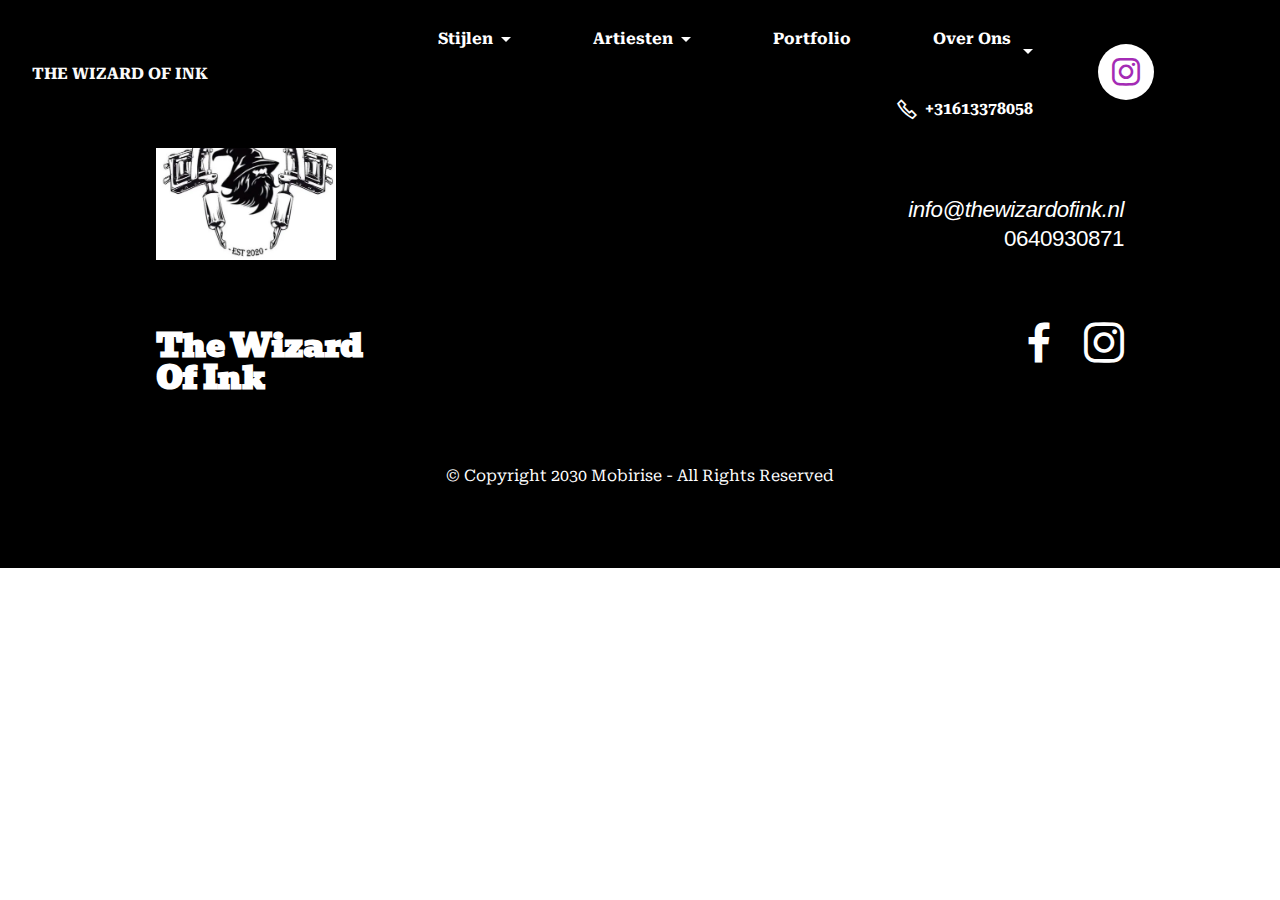
==== nazorg.html @ 4638becc "create github pages" ====
<!DOCTYPE html>
<html  >
<head>
  
  <meta charset="UTF-8">
  <meta http-equiv="X-UA-Compatible" content="IE=edge">
  
  <meta name="viewport" content="width=device-width, initial-scale=1, minimum-scale=1">
  <link rel="shortcut icon" href="assets/images/schermafbeelding-2024-07-11-om-14.09.18-405x42.png" type="image/x-icon">
  <meta name="description" content="">
  
  
  <title>Nazorg</title>
  <link rel="stylesheet" href="assets/web/assets/mobirise-icons2/mobirise2.css">
  <link rel="stylesheet" href="assets/bootstrap/css/bootstrap.min.css">
  <link rel="stylesheet" href="assets/bootstrap/css/bootstrap-grid.min.css">
  <link rel="stylesheet" href="assets/bootstrap/css/bootstrap-reboot.min.css">
  <link rel="stylesheet" href="assets/animatecss/animate.css">
    <link rel="stylesheet" href="assets/dropdown/css/style.css">
  <link rel="stylesheet" href="assets/socicon/css/styles.css">
  <link rel="stylesheet" href="assets/theme/css/style.css">
  <link href="assets/fonts/style.css" rel="stylesheet">
  <link rel="preload" href="https://fonts.googleapis.com/css?family=Bevan:400,400i&display=swap" as="style" onload="this.onload=null;this.rel='stylesheet'">
  <noscript><link rel="stylesheet" href="https://fonts.googleapis.com/css?family=Bevan:400,400i&display=swap"></noscript>
  <link rel="preload" href="https://fonts.googleapis.com/css?family=Lora:400,500,600,700,400i,500i,600i,700i&display=swap" as="style" onload="this.onload=null;this.rel='stylesheet'">
  <noscript><link rel="stylesheet" href="https://fonts.googleapis.com/css?family=Lora:400,500,600,700,400i,500i,600i,700i&display=swap"></noscript>
  <link rel="preload" href="https://fonts.googleapis.com/css?family=Roboto+Serif:100,200,300,400,500,600,700,800,900,100i,200i,300i,400i,500i,600i,700i,800i,900i&display=swap" as="style" onload="this.onload=null;this.rel='stylesheet'">
  <noscript><link rel="stylesheet" href="https://fonts.googleapis.com/css?family=Roboto+Serif:100,200,300,400,500,600,700,800,900,100i,200i,300i,400i,500i,600i,700i,800i,900i&display=swap"></noscript>
  <link rel="preload" as="style" href="assets/mobirise/css/mbr-additional.css?v=VNGhUt"><link rel="stylesheet" href="assets/mobirise/css/mbr-additional.css?v=VNGhUt" type="text/css">

  
  <script>
window.Futy = { key: '66741d39796e8' };
(function (e, t) {
    var n = e.createElement(t);
    n.async = true;
    var f = window.Promise && window.fetch ? 'modern.js' : 'legacy.js';
    n.src = 'https://v1.widget.futy.io/js/futy-widget-' + f;
    var r = e.getElementsByTagName(t)[0];
    r.parentNode.insertBefore(n, r);
})(document, 'script');
</script>
  
</head>
<body>
  
  <section data-bs-version="5.1" class="menu menu01 ridem5 cid-ugD3eqAeIx" once="menu" id="menu01-1b">

    

    <nav class="navbar navbar-dropdown navbar-fixed-top navbar-expand-lg">
        <div class="menu_box container-fluid">
            <div class="navbar-brand d-flex">
                
                <span class="navbar-caption-wrap"><a class="navbar-caption text-white display-4" href="#">THE WIZARD OF INK</a></span>
                <button class="navbar-toggler" type="button" data-toggle="collapse" data-bs-toggle="collapse" data-target="#navbarSupportedContent" data-bs-target="#navbarSupportedContent" aria-controls="navbarNavAltMarkup" aria-expanded="false" aria-label="Toggle navigation">
                    <div class="hamburger">
                        <span></span>
                        <span></span>
                        <span></span>
                        <span></span>
                    </div>
                </button>
            </div>
            <div class="collapse navbar-collapse" id="navbarSupportedContent">
                <ul class="navbar-nav nav-dropdown nav-right" data-app-modern-menu="true"><li class="nav-item dropdown">
                        <a class="nav-link link text-danger dropdown-toggle show display-4" href="#" data-toggle="dropdown-submenu" data-bs-toggle="dropdown" data-bs-auto-close="outside" aria-expanded="false">Stijlen</a><div class="dropdown-menu show" aria-labelledby="dropdown-117" data-bs-popper="none"><a class="text-danger dropdown-item text-primary display-4" href="page4.html">Realisme</a><a class="text-danger show dropdown-item text-primary display-4" href="page9.html">Black &amp; Dotwork</a><a class="text-danger show dropdown-item text-primary display-4" href="page10.html">Fine Line</a></div>
                    </li><li class="nav-item dropdown"><a class="nav-link link text-danger dropdown-toggle display-4" href="#" data-toggle="dropdown-submenu" data-bs-toggle="dropdown" data-bs-auto-close="outside" aria-expanded="false">Artiesten</a><div class="dropdown-menu" aria-labelledby="dropdown-245"><a class="text-danger show dropdown-item text-primary display-4" href="page7.html">Markos</a><a class="text-danger show dropdown-item text-primary display-4" href="page6.html">Clayton</a><a class="text-danger show dropdown-item text-primary display-4" href="page1.html">Diego</a><a class="text-danger show dropdown-item text-primary display-4" href="page1.html">Priscilla&nbsp;</a></div></li>
                    <li class="nav-item">
                        <a class="nav-link link text-danger text-primary display-4" href="index.html#gallery06-f">Portfolio<br><br></a>
                    </li><li class="nav-item dropdown"><a class="nav-link link text-danger text-primary dropdown-toggle display-4" href="index.html#gallery06-f" data-toggle="dropdown-submenu" data-bs-toggle="dropdown" data-bs-auto-close="outside" aria-expanded="false">Over Ons&nbsp;<br><br></a><div class="dropdown-menu" aria-labelledby="dropdown-194"><a class="text-danger text-primary dropdown-item display-4" href="page11.html">Afspraak Maken</a><a class="text-danger text-primary show dropdown-item display-4" href="index.html#contacts01-g">Contact</a></div></li><li class="nav-item"><a class="nav-link link text-danger text-primary show display-4" href="index.html#contacts01-g"><span class="mobi-mbri mobi-mbri-phone mbr-iconfont mbr-iconfont-btn"></span>+31613378058<br></a></li></ul>
                
                <div class="icons-menu-main">
                    <a class="iconfont-wrapper" href="https://www.instagram.com/thewizardofinknl/biri.se" target="_blank">
                        <span class="p-2 mbr-iconfont socicon-instagram socicon" style="color: rgb(164, 43, 181); fill: rgb(164, 43, 181);"></span>
                    </a>
                    
                </div>
            </div>
        </div>
    </nav>
</section>

<section data-bs-version="5.1" class="footer01 printm5 cid-ugEabBdJhM" once="footers" id="footer01-1c">
    

    
    

    <div class="container-fluid">
        <div class="row">
            <div class="col-12 col-lg-5">
                <div class="title-wrapper">
                    <div class="logo-wrapper">
                        <img src="[data-uri]" alt="" loading="lazy" class="lazyload" data-src="assets/images/whatsapp-image-2024-06-24-at-14.02.03-430x429.webp">
                    </div>
                    <h2 class="mbr-section-title mbr-fonts-style display-5"><strong>The Wizard&nbsp;</strong><br><strong>Of Ink</strong></h2>
                    <div class="text-wrapper">
                        
                    </div>
                </div>
            </div>
            <div class="col-12 col-lg-5">
                <div class="content-wrapper">
                    <div class="nav-wrapper">
                        <ul class="list mbr-fonts-style display-7">
                            <li class="item-wrap"><strong>Home</strong></li>
                            <li class="item-wrap"><strong>Portfolio</strong></li>
                            <li class="item-wrap"><strong>Contact.&nbsp; &nbsp; &nbsp; Over ons</strong></li>
                        </ul>
                    </div>
                    <div class="contacts-wrapper">
                        <ul class="list mbr-fonts-style display-7">
                            <li class="item-wrap"><em>info@thewizardofink.nl</em></li>
                            <li class="item-wrap">0640930871</li>
                        </ul>
                    </div>
                    <div class="social-wrapper">
                        <div class="social-wrap">
                            <div class="soc-item">
                                <a href="#">
                                    <span class="mbr-iconfont socicon-facebook socicon"></span>
                                </a>
                            </div>
                            <div class="soc-item">
                                <a href="#">
                                    <span class="mbr-iconfont socicon socicon-instagram"></span>
                                </a>
                            </div>
                            
                            
                            
                        </div>
                    </div>
                </div>
            </div>
            <div class="col-12 col-lg-10">
                <p class="mbr-copy mbr-fonts-style display-4">
                    © Copyright 2030 Mobirise - All Rights Reserved
                </p>
            </div>
        </div>
    </div>
</section>


<script src="assets/bootstrap/js/bootstrap.bundle.min.js"></script>
  <script src="assets/smoothscroll/smooth-scroll.js"></script>
  <script src="assets/ytplayer/index.js"></script>
      <script src="assets/dropdown/js/navbar-dropdown.js"></script>
  <script src="assets/theme/js/script.js"></script>
  
  
  
  <input name="animation" type="hidden">
  <script>"use strict";if("loading"in HTMLImageElement.prototype){document.querySelectorAll('img[loading="lazy"]').forEach(e=>{e.src=e.dataset.src;if(e.getAttribute("style")){e.setAttribute("data-temp-style",e.getAttribute("style"))};if(e.getAttribute("data-aspectratio")){e.style.paddingTop=100*e.getAttribute("data-aspectratio")+"%";e.style.height=0;}e.onload=function(){if(e.getAttribute("data-temp-style")){e.setAttribute("style", e.getAttribute("data-temp-style"))}else{e.removeAttribute("style")};e.removeAttribute("data-temp-style")}})}else{const e=document.createElement("script");e.src="https://cdnjs.cloudflare.com/ajax/libs/lazysizes/5.1.2/lazysizes.min.js";document.body.appendChild(e)}</script>
</body>
</html>
---- assets/web/assets/mobirise-icons2/mobirise2.css ----
@font-face {
  font-family: 'Moririse2';
  font-display: swap;
  src:  url('mobirise2.eot?f2bix4');
  src:  url('mobirise2.eot?f2bix4#iefix') format('embedded-opentype'),
    url('mobirise2.ttf?f2bix4') format('truetype'),
    url('mobirise2.woff?f2bix4') format('woff'),
    url('mobirise2.svg?f2bix4#mobirise2') format('svg');
  font-weight: normal;
  font-style: normal;
}

[class^="mobi-"], [class*=" mobi-"] {
  /* use !important to prevent issues with browser extensions that change fonts */
  font-family: 'Moririse2' !important;
  speak: none;
  font-style: normal;
  font-weight: normal;
  font-variant: normal;
  text-transform: none;
  line-height: 1;

  /* Better Font Rendering =========== */
  -webkit-font-smoothing: antialiased;
  -moz-osx-font-smoothing: grayscale;
}

.mobi-mbri-add-submenu:before {
  content: "\e900";
}
.mobi-mbri-alert:before {
  content: "\e901";
}
.mobi-mbri-align-center:before {
  content: "\e902";
}
.mobi-mbri-align-justify:before {
  content: "\e903";
}
.mobi-mbri-align-left:before {
  content: "\e904";
}
.mobi-mbri-align-right:before {
  content: "\e905";
}
.mobi-mbri-android:before {
  content: "\e906";
}
.mobi-mbri-apple:before {
  content: "\e907";
}
.mobi-mbri-arrow-down:before {
  content: "\e908";
}
.mobi-mbri-arrow-next:before {
  content: "\e909";
}
.mobi-mbri-arrow-prev:before {
  content: "\e90a";
}
.mobi-mbri-arrow-up:before {
  content: "\e90b";
}
.mobi-mbri-bold:before {
  content: "\e90c";
}
.mobi-mbri-bookmark:before {
  content: "\e90d";
}
.mobi-mbri-bootstrap:before {
  content: "\e90e";
}
.mobi-mbri-briefcase:before {
  content: "\e90f";
}
.mobi-mbri-browse:before {
  content: "\e910";
}
.mobi-mbri-bulleted-list:before {
  content: "\e911";
}
.mobi-mbri-calendar:before {
  content: "\e912";
}
.mobi-mbri-camera:before {
  content: "\e913";
}
.mobi-mbri-cart-add:before {
  content: "\e914";
}
.mobi-mbri-cart-full:before {
  content: "\e915";
}
.mobi-mbri-cash:before {
  content: "\e916";
}
.mobi-mbri-change-style:before {
  content: "\e917";
}
.mobi-mbri-chat:before {
  content: "\e918";
}
.mobi-mbri-clock:before {
  content: "\e919";
}
.mobi-mbri-close:before {
  content: "\e91a";
}
.mobi-mbri-cloud:before {
  content: "\e91b";
}
.mobi-mbri-code:before {
  content: "\e91c";
}
.mobi-mbri-contact-form:before {
  content: "\e91d";
}
.mobi-mbri-credit-card:before {
  content: "\e91e";
}
.mobi-mbri-cursor-click:before {
  content: "\e91f";
}
.mobi-mbri-cust-feedback:before {
  content: "\e920";
}
.mobi-mbri-database:before {
  content: "\e921";
}
.mobi-mbri-delivery:before {
  content: "\e922";
}
.mobi-mbri-desktop:before {
  content: "\e923";
}
.mobi-mbri-devices:before {
  content: "\e924";
}
.mobi-mbri-down:before {
  content: "\e925";
}
.mobi-mbri-download-2:before {
  content: "\e926";
}
.mobi-mbri-download:before {
  content: "\e927";
}
.mobi-mbri-drag-n-drop-2:before {
  content: "\e928";
}
.mobi-mbri-drag-n-drop:before {
  content: "\e929";
}
.mobi-mbri-edit-2:before {
  content: "\e92a";
}
.mobi-mbri-edit:before {
  content: "\e92b";
}
.mobi-mbri-error:before {
  content: "\e92c";
}
.mobi-mbri-extension:before {
  content: "\e92d";
}
.mobi-mbri-features:before {
  content: "\e92e";
}
.mobi-mbri-file:before {
  content: "\e92f";
}
.mobi-mbri-flag:before {
  content: "\e930";
}
.mobi-mbri-folder:before {
  content: "\e931";
}
.mobi-mbri-gift:before {
  content: "\e932";
}
.mobi-mbri-github:before {
  content: "\e933";
}
.mobi-mbri-globe-2:before {
  content: "\e934";
}
.mobi-mbri-globe:before {
  content: "\e935";
}
.mobi-mbri-growing-chart:before {
  content: "\e936";
}
.mobi-mbri-hearth:before {
  content: "\e937";
}
.mobi-mbri-help:before {
  content: "\e938";
}
.mobi-mbri-home:before {
  content: "\e939";
}
.mobi-mbri-hot-cup:before {
  content: "\e93a";
}
.mobi-mbri-idea:before {
  content: "\e93b";
}
.mobi-mbri-image-gallery:before {
  content: "\e93c";
}
.mobi-mbri-image-slider:before {
  content: "\e93d";
}
.mobi-mbri-info:before {
  content: "\e93e";
}
.mobi-mbri-italic:before {
  content: "\e93f";
}
.mobi-mbri-key:before {
  content: "\e940";
}
.mobi-mbri-laptop:before {
  content: "\e941";
}
.mobi-mbri-layers:before {
  content: "\e942";
}
.mobi-mbri-left-right:before {
  content: "\e943";
}
.mobi-mbri-left:before {
  content: "\e944";
}
.mobi-mbri-letter:before {
  content: "\e945";
}
.mobi-mbri-like:before {
  content: "\e946";
}
.mobi-mbri-link:before {
  content: "\e947";
}
.mobi-mbri-lock:before {
  content: "\e948";
}
.mobi-mbri-login:before {
  content: "\e949";
}
.mobi-mbri-logout:before {
  content: "\e94a";
}
.mobi-mbri-magic-stick:before {
  content: "\e94b";
}
.mobi-mbri-map-pin:before {
  content: "\e94c";
}
.mobi-mbri-menu:before {
  content: "\e94d";
}
.mobi-mbri-mobile-2:before {
  content: "\e94e";
}
.mobi-mbri-mobile-horizontal:before {
  content: "\e94f";
}
.mobi-mbri-mobile:before {
  content: "\e950";
}
.mobi-mbri-mobirise:before {
  content: "\e951";
}
.mobi-mbri-more-horizontal:before {
  content: "\e952";
}
.mobi-mbri-more-vertical:before {
  content: "\e953";
}
.mobi-mbri-music:before {
  content: "\e954";
}
.mobi-mbri-new-file:before {
  content: "\e955";
}
.mobi-mbri-numbered-list:before {
  content: "\e956";
}
.mobi-mbri-opened-folder:before {
  content: "\e957";
}
.mobi-mbri-pages:before {
  content: "\e958";
}
.mobi-mbri-paper-plane:before {
  content: "\e959";
}
.mobi-mbri-paperclip:before {
  content: "\e95a";
}
.mobi-mbri-phone:before {
  content: "\e95b";
}
.mobi-mbri-photo:before {
  content: "\e95c";
}
.mobi-mbri-photos:before {
  content: "\e95d";
}
.mobi-mbri-pin:before {
  content: "\e95e";
}
.mobi-mbri-play:before {
  content: "\e95f";
}
.mobi-mbri-plus:before {
  content: "\e960";
}
.mobi-mbri-preview:before {
  content: "\e961";
}
.mobi-mbri-print:before {
  content: "\e962";
}
.mobi-mbri-protect:before {
  content: "\e963";
}
.mobi-mbri-question:before {
  content: "\e964";
}
.mobi-mbri-quote-left:before {
  content: "\e965";
}
.mobi-mbri-quote-right:before {
  content: "\e966";
}
.mobi-mbri-redo:before {
  content: "\e967";
}
.mobi-mbri-refresh:before {
  content: "\e968";
}
.mobi-mbri-responsive-2:before {
  content: "\e969";
}
.mobi-mbri-responsive:before {
  content: "\e96a";
}
.mobi-mbri-right:before {
  content: "\e96b";
}
.mobi-mbri-rocket:before {
  content: "\e96c";
}
.mobi-mbri-sad-face:before {
  content: "\e96d";
}
.mobi-mbri-sale:before {
  content: "\e96e";
}
.mobi-mbri-save:before {
  content: "\e96f";
}
.mobi-mbri-search:before {
  content: "\e970";
}
.mobi-mbri-setting-2:before {
  content: "\e971";
}
.mobi-mbri-setting-3:before {
  content: "\e972";
}
.mobi-mbri-setting:before {
  content: "\e973";
}
.mobi-mbri-share:before {
  content: "\e974";
}
.mobi-mbri-shopping-bag:before {
  content: "\e975";
}
.mobi-mbri-shopping-basket:before {
  content: "\e976";
}
.mobi-mbri-shopping-cart:before {
  content: "\e977";
}
.mobi-mbri-sites:before {
  content: "\e978";
}
.mobi-mbri-smile-face:before {
  content: "\e979";
}
.mobi-mbri-speed:before {
  content: "\e97a";
}
.mobi-mbri-star:before {
  content: "\e97b";
}
.mobi-mbri-success:before {
  content: "\e97c";
}
.mobi-mbri-sun:before {
  content: "\e97d";
}
.mobi-mbri-sun2:before {
  content: "\e97e";
}
.mobi-mbri-tablet-vertical:before {
  content: "\e97f";
}
.mobi-mbri-tablet:before {
  content: "\e980";
}
.mobi-mbri-target:before {
  content: "\e981";
}
.mobi-mbri-timer:before {
  content: "\e982";
}
.mobi-mbri-to-ftp:before {
  content: "\e983";
}
.mobi-mbri-to-local-drive:before {
  content: "\e984";
}
.mobi-mbri-touch-swipe:before {
  content: "\e985";
}
.mobi-mbri-touch:before {
  content: "\e986";
}
.mobi-mbri-trash:before {
  content: "\e987";
}
.mobi-mbri-underline:before {
  content: "\e988";
}
.mobi-mbri-undo:before {
  content: "\e989";
}
.mobi-mbri-unlink:before {
  content: "\e98a";
}
.mobi-mbri-unlock:before {
  content: "\e98b";
}
.mobi-mbri-up-down:before {
  content: "\e98c";
}
.mobi-mbri-up:before {
  content: "\e98d";
}
.mobi-mbri-update:before {
  content: "\e98e";
}
.mobi-mbri-upload-2:before {
  content: "\e98f";
}
.mobi-mbri-upload:before {
  content: "\e990";
}
.mobi-mbri-user-2:before {
  content: "\e991";
}
.mobi-mbri-user:before {
  content: "\e992";
}
.mobi-mbri-users:before {
  content: "\e993";
}
.mobi-mbri-video-play:before {
  content: "\e994";
}
.mobi-mbri-video:before {
  content: "\e995";
}
.mobi-mbri-watch:before {
  content: "\e996";
}
.mobi-mbri-website-theme-2:before {
  content: "\e997";
}
.mobi-mbri-website-theme:before {
  content: "\e998";
}
.mobi-mbri-wifi:before {
  content: "\e999";
}
.mobi-mbri-windows:before {
  content: "\e99a";
}
.mobi-mbri-zoom-in:before {
  content: "\e99b";
}
.mobi-mbri-zoom-out:before {
  content: "\e99c";
}
---- assets/dropdown/css/style.css ----
.navbar-dropdown {
  left: 0;
  padding: 0;
  position: absolute;
  right: 0;
  top: 0;
  transition: all 0.45s ease;
  z-index: 1030;
  background: #282828; }
  .navbar-dropdown .navbar-logo {
    margin-right: 0.8rem;
    transition: margin 0.3s ease-in-out;
    vertical-align: middle; }
    .navbar-dropdown .navbar-logo img {
      height: 3.125rem;
      transition: all 0.3s ease-in-out; }
    .navbar-dropdown .navbar-logo.mbr-iconfont {
      font-size: 3.125rem;
      line-height: 3.125rem; }
  .navbar-dropdown .navbar-caption {
    font-weight: 700;
    white-space: normal;
    vertical-align: -4px;
    line-height: 3.125rem !important; }
    .navbar-dropdown .navbar-caption, .navbar-dropdown .navbar-caption:hover {
      color: inherit;
      text-decoration: none; }
  .navbar-dropdown .mbr-iconfont + .navbar-caption {
    vertical-align: -1px; }
  .navbar-dropdown.navbar-fixed-top {
    position: fixed; }
  .navbar-dropdown .navbar-brand span {
    vertical-align: -4px; }
  .navbar-dropdown.bg-color.transparent {
    background: none; }
  .navbar-dropdown.navbar-short .navbar-brand {
    padding: 0.625rem 0; }
    .navbar-dropdown.navbar-short .navbar-brand span {
      vertical-align: -1px; }
  .navbar-dropdown.navbar-short .navbar-caption {
    line-height: 2.375rem !important;
    vertical-align: -2px; }
  .navbar-dropdown.navbar-short .navbar-logo {
    margin-right: 0.5rem; }
    .navbar-dropdown.navbar-short .navbar-logo img {
      height: 2.375rem; }
    .navbar-dropdown.navbar-short .navbar-logo.mbr-iconfont {
      font-size: 2.375rem;
      line-height: 2.375rem; }
  .navbar-dropdown.navbar-short .mbr-table-cell {
    height: 3.625rem; }
  .navbar-dropdown .navbar-close {
    left: 0.6875rem;
    position: fixed;
    top: 0.75rem;
    z-index: 1000; }
  .navbar-dropdown .hamburger-icon {
    content: "";
    display: inline-block;
    vertical-align: middle;
    width: 16px;
    -webkit-box-shadow: 0 -6px 0 1px #282828,0 0 0 1px #282828,0 6px 0 1px #282828;
    -moz-box-shadow: 0 -6px 0 1px #282828,0 0 0 1px #282828,0 6px 0 1px #282828;
    box-shadow: 0 -6px 0 1px #282828,0 0 0 1px #282828,0 6px 0 1px #282828; }

.dropdown-menu .dropdown-toggle[data-toggle="dropdown-submenu"]::after {
  border-bottom: 0.35em solid transparent;
  border-left: 0.35em solid;
  border-right: 0;
  border-top: 0.35em solid transparent;
  margin-left: 0.3rem; }

.dropdown-menu .dropdown-item:focus {
  outline: 0; }

.nav-dropdown {
  font-size: 0.75rem;
  font-weight: 500;
  height: auto !important; }
  .nav-dropdown .nav-btn {
    padding-left: 1rem; }
  .nav-dropdown .link {
    margin: .667em 1.667em;
    font-weight: 500;
    padding: 0;
    transition: color .2s ease-in-out; }
    .nav-dropdown .link.dropdown-toggle {
      margin-right: 2.583em; }
      .nav-dropdown .link.dropdown-toggle::after {
        margin-left: .25rem;
        border-top: 0.35em solid;
        border-right: 0.35em solid transparent;
        border-left: 0.35em solid transparent;
        border-bottom: 0; }
      .nav-dropdown .link.dropdown-toggle[aria-expanded="true"] {
        margin: 0;
        padding: 0.667em 3.263em  0.667em 1.667em; }
  .nav-dropdown .link::after,
  .nav-dropdown .dropdown-item::after {
    color: inherit; }
  .nav-dropdown .btn {
    font-size: 0.75rem;
    font-weight: 700;
    letter-spacing: 0;
    margin-bottom: 0;
    padding-left: 1.25rem;
    padding-right: 1.25rem; }
  .nav-dropdown .dropdown-menu {
    border-radius: 0;
    border: 0;
    left: 0;
    margin: 0;
    padding-bottom: 1.25rem;
    padding-top: 1.25rem;
    position: relative; }
  .nav-dropdown .dropdown-submenu {
    margin-left: 0.125rem;
    top: 0; }
  .nav-dropdown .dropdown-item {
    font-weight: 500;
    line-height: 2;
    padding: 0.3846em 4.615em 0.3846em 1.5385em;
    position: relative;
    transition: color .2s ease-in-out, background-color .2s ease-in-out; }
    .nav-dropdown .dropdown-item::after {
      margin-top: -0.3077em;
      position: absolute;
      right: 1.1538em;
      top: 50%; }
    .nav-dropdown .dropdown-item:focus, .nav-dropdown .dropdown-item:hover {
      background: none; }

@media (max-width: 767px) {
  .nav-dropdown.navbar-toggleable-sm {
    bottom: 0;
    display: none;
    left: 0;
    overflow-x: hidden;
    position: fixed;
    top: 0;
    transform: translateX(-100%);
    -ms-transform: translateX(-100%);
    -webkit-transform: translateX(-100%);
    width: 18.75rem;
    z-index: 999; } }
.nav-dropdown.navbar-toggleable-xl {
  bottom: 0;
  display: none;
  left: 0;
  overflow-x: hidden;
  position: fixed;
  top: 0;
  transform: translateX(-100%);
  -ms-transform: translateX(-100%);
  -webkit-transform: translateX(-100%);
  width: 18.75rem;
  z-index: 999; }

.nav-dropdown-sm {
  display: block !important;
  overflow-x: hidden;
  overflow: auto;
  padding-top: 3.875rem; }
  .nav-dropdown-sm::after {
    content: "";
    display: block;
    height: 3rem;
    width: 100%; }
  .nav-dropdown-sm.collapse.in ~ .navbar-close {
    display: block !important; }
  .nav-dropdown-sm.collapsing, .nav-dropdown-sm.collapse.in {
    transform: translateX(0);
    -ms-transform: translateX(0);
    -webkit-transform: translateX(0);
    transition: all 0.25s ease-out;
    -webkit-transition: all 0.25s ease-out;
    background: #282828; }
  .nav-dropdown-sm.collapsing[aria-expanded="false"] {
    transform: translateX(-100%);
    -ms-transform: translateX(-100%);
    -webkit-transform: translateX(-100%); }
  .nav-dropdown-sm .nav-item {
    display: block;
    margin-left: 0 !important;
    padding-left: 0; }
  .nav-dropdown-sm .link,
  .nav-dropdown-sm .dropdown-item {
    border-top: 1px dotted rgba(255, 255, 255, 0.1);
    font-size: 0.8125rem;
    line-height: 1.6;
    margin: 0 !important;
    padding: 0.875rem 2.4rem 0.875rem 1.5625rem !important;
    position: relative;
    white-space: normal; }
    .nav-dropdown-sm .link:focus, .nav-dropdown-sm .link:hover,
    .nav-dropdown-sm .dropdown-item:focus,
    .nav-dropdown-sm .dropdown-item:hover {
      background: rgba(0, 0, 0, 0.2) !important;
      color: #c0a375; }
  .nav-dropdown-sm .nav-btn {
    position: relative;
    padding: 1.5625rem 1.5625rem 0 1.5625rem; }
    .nav-dropdown-sm .nav-btn::before {
      border-top: 1px dotted rgba(255, 255, 255, 0.1);
      content: "";
      left: 0;
      position: absolute;
      top: 0;
      width: 100%; }
    .nav-dropdown-sm .nav-btn + .nav-btn {
      padding-top: 0.625rem; }
      .nav-dropdown-sm .nav-btn + .nav-btn::before {
        display: none; }
  .nav-dropdown-sm .btn {
    padding: 0.625rem 0; }
  .nav-dropdown-sm .dropdown-toggle[data-toggle="dropdown-submenu"]::after {
    margin-left: .25rem;
    border-top: 0.35em solid;
    border-right: 0.35em solid transparent;
    border-left: 0.35em solid transparent;
    border-bottom: 0; }
  .nav-dropdown-sm .dropdown-toggle[data-toggle="dropdown-submenu"][aria-expanded="true"]::after {
    border-top: 0;
    border-right: 0.35em solid transparent;
    border-left: 0.35em solid transparent;
    border-bottom: 0.35em solid; }
  .nav-dropdown-sm .dropdown-menu {
    margin: 0;
    padding: 0;
    position: relative;
    top: 0;
    left: 0;
    width: 100%;
    border: 0;
    float: none;
    border-radius: 0;
    background: none; }
  .nav-dropdown-sm .dropdown-submenu {
    left: 100%;
    margin-left: 0.125rem;
    margin-top: -1.25rem;
    top: 0; }

.navbar-toggleable-sm .nav-dropdown .dropdown-menu {
  position: absolute; }

.navbar-toggleable-sm .nav-dropdown .dropdown-submenu {
  left: 100%;
  margin-left: 0.125rem;
  margin-top: -1.25rem;
  top: 0; }

.navbar-toggleable-sm.opened .nav-dropdown .dropdown-menu {
  position: relative; }

.navbar-toggleable-sm.opened .nav-dropdown .dropdown-submenu {
  left: 0;
  margin-left: 00rem;
  margin-top: 0rem;
  top: 0; }

.is-builder .nav-dropdown.collapsing {
  transition: none !important; }
---- assets/socicon/css/styles.css ----
@charset "UTF-8";

@font-face {
  font-family: 'Socicon';
  src:  url('../fonts/socicon.eot');
  src:  url('../fonts/socicon.eot?#iefix') format('embedded-opentype'),
    url('../fonts/socicon.woff2') format('woff2'),
    url('../fonts/socicon.ttf') format('truetype'),
    url('../fonts/socicon.woff') format('woff'),
    url('../fonts/socicon.svg#socicon') format('svg');
  font-weight: normal;
  font-style: normal;
  font-display: swap;
}

[data-icon]:before {
  font-family: "socicon" !important;
  content: attr(data-icon);
  font-style: normal !important;
  font-weight: normal !important;
  font-variant: normal !important;
  text-transform: none !important;
  speak: none;
  line-height: 1;
  -webkit-font-smoothing: antialiased;
  -moz-osx-font-smoothing: grayscale;
}

[class^="socicon-"], [class*=" socicon-"] {
  /* use !important to prevent issues with browser extensions that change fonts */
  font-family: 'Socicon' !important;
  speak: none;
  font-style: normal;
  font-weight: normal;
  font-variant: normal;
  text-transform: none;
  line-height: 1;

  /* Better Font Rendering =========== */
  -webkit-font-smoothing: antialiased;
  -moz-osx-font-smoothing: grayscale;
}

.socicon-eitaa:before {
  content: "\e97c";
}
.socicon-soroush:before {
  content: "\e97d";
}
.socicon-bale:before {
  content: "\e97e";
}
.socicon-zazzle:before {
  content: "\e97b";
}
.socicon-society6:before {
  content: "\e97a";
}
.socicon-redbubble:before {
  content: "\e979";
}
.socicon-avvo:before {
  content: "\e978";
}
.socicon-stitcher:before {
  content: "\e977";
}
.socicon-googlehangouts:before {
  content: "\e974";
}
.socicon-dlive:before {
  content: "\e975";
}
.socicon-vsco:before {
  content: "\e976";
}
.socicon-flipboard:before {
  content: "\e973";
}
.socicon-ubuntu:before {
  content: "\e958";
}
.socicon-artstation:before {
  content: "\e959";
}
.socicon-invision:before {
  content: "\e95a";
}
.socicon-torial:before {
  content: "\e95b";
}
.socicon-collectorz:before {
  content: "\e95c";
}
.socicon-seenthis:before {
  content: "\e95d";
}
.socicon-googleplaymusic:before {
  content: "\e95e";
}
.socicon-debian:before {
  content: "\e95f";
}
.socicon-filmfreeway:before {
  content: "\e960";
}
.socicon-gnome:before {
  content: "\e961";
}
.socicon-itchio:before {
  content: "\e962";
}
.socicon-jamendo:before {
  content: "\e963";
}
.socicon-mix:before {
  content: "\e964";
}
.socicon-sharepoint:before {
  content: "\e965";
}
.socicon-tinder:before {
  content: "\e966";
}
.socicon-windguru:before {
  content: "\e967";
}
.socicon-cdbaby:before {
  content: "\e968";
}
.socicon-elementaryos:before {
  content: "\e969";
}
.socicon-stage32:before {
  content: "\e96a";
}
.socicon-tiktok:before {
  content: "\e96b";
}
.socicon-gitter:before {
  content: "\e96c";
}
.socicon-letterboxd:before {
  content: "\e96d";
}
.socicon-threema:before {
  content: "\e96e";
}
.socicon-splice:before {
  content: "\e96f";
}
.socicon-metapop:before {
  content: "\e970";
}
.socicon-naver:before {
  content: "\e971";
}
.socicon-remote:before {
  content: "\e972";
}
.socicon-internet:before {
  content: "\e957";
}
.socicon-moddb:before {
  content: "\e94b";
}
.socicon-indiedb:before {
  content: "\e94c";
}
.socicon-traxsource:before {
  content: "\e94d";
}
.socicon-gamefor:before {
  content: "\e94e";
}
.socicon-pixiv:before {
  content: "\e94f";
}
.socicon-myanimelist:before {
  content: "\e950";
}
.socicon-blackberry:before {
  content: "\e951";
}
.socicon-wickr:before {
  content: "\e952";
}
.socicon-spip:before {
  content: "\e953";
}
.socicon-napster:before {
  content: "\e954";
}
.socicon-beatport:before {
  content: "\e955";
}
.socicon-hackerone:before {
  content: "\e956";
}
.socicon-hackernews:before {
  content: "\e946";
}
.socicon-smashwords:before {
  content: "\e947";
}
.socicon-kobo:before {
  content: "\e948";
}
.socicon-bookbub:before {
  content: "\e949";
}
.socicon-mailru:before {
  content: "\e94a";
}
.socicon-gitlab:before {
  content: "\e945";
}
.socicon-instructables:before {
  content: "\e944";
}
.socicon-portfolio:before {
  content: "\e943";
}
.socicon-codered:before {
  content: "\e940";
}
.socicon-origin:before {
  content: "\e941";
}
.socicon-nextdoor:before {
  content: "\e942";
}
.socicon-udemy:before {
  content: "\e93f";
}
.socicon-livemaster:before {
  content: "\e93e";
}
.socicon-crunchbase:before {
  content: "\e93b";
}
.socicon-homefy:before {
  content: "\e93c";
}
.socicon-calendly:before {
  content: "\e93d";
}
.socicon-realtor:before {
  content: "\e90f";
}
.socicon-tidal:before {
  content: "\e910";
}
.socicon-qobuz:before {
  content: "\e911";
}
.socicon-natgeo:before {
  content: "\e912";
}
.socicon-mastodon:before {
  content: "\e913";
}
.socicon-unsplash:before {
  content: "\e914";
}
.socicon-homeadvisor:before {
  content: "\e915";
}
.socicon-angieslist:before {
  content: "\e916";
}
.socicon-codepen:before {
  content: "\e917";
}
.socicon-slack:before {
  content: "\e918";
}
.socicon-openaigym:before {
  content: "\e919";
}
.socicon-logmein:before {
  content: "\e91a";
}
.socicon-fiverr:before {
  content: "\e91b";
}
.socicon-gotomeeting:before {
  content: "\e91c";
}
.socicon-aliexpress:before {
  content: "\e91d";
}
.socicon-guru:before {
  content: "\e91e";
}
.socicon-appstore:before {
  content: "\e91f";
}
.socicon-homes:before {
  content: "\e920";
}
.socicon-zoom:before {
  content: "\e921";
}
.socicon-alibaba:before {
  content: "\e922";
}
.socicon-craigslist:before {
  content: "\e923";
}
.socicon-wix:before {
  content: "\e924";
}
.socicon-redfin:before {
  content: "\e925";
}
.socicon-googlecalendar:before {
  content: "\e926";
}
.socicon-shopify:before {
  content: "\e927";
}
.socicon-freelancer:before {
  content: "\e928";
}
.socicon-seedrs:before {
  content: "\e929";
}
.socicon-bing:before {
  content: "\e92a";
}
.socicon-doodle:before {
  content: "\e92b";
}
.socicon-bonanza:before {
  content: "\e92c";
}
.socicon-squarespace:before {
  content: "\e92d";
}
.socicon-toptal:before {
  content: "\e92e";
}
.socicon-gust:before {
  content: "\e92f";
}
.socicon-ask:before {
  content: "\e930";
}
.socicon-trulia:before {
  content: "\e931";
}
.socicon-loomly:before {
  content: "\e932";
}
.socicon-ghost:before {
  content: "\e933";
}
.socicon-upwork:before {
  content: "\e934";
}
.socicon-fundable:before {
  content: "\e935";
}
.socicon-booking:before {
  content: "\e936";
}
.socicon-googlemaps:before {
  content: "\e937";
}
.socicon-zillow:before {
  content: "\e938";
}
.socicon-niconico:before {
  content: "\e939";
}
.socicon-toneden:before {
  content: "\e93a";
}
.socicon-augment:before {
  content: "\e908";
}
.socicon-bitbucket:before {
  content: "\e909";
}
.socicon-fyuse:before {
  content: "\e90a";
}
.socicon-yt-gaming:before {
  content: "\e90b";
}
.socicon-sketchfab:before {
  content: "\e90c";
}
.socicon-mobcrush:before {
  content: "\e90d";
}
.socicon-microsoft:before {
  content: "\e90e";
}
.socicon-pandora:before {
  content: "\e907";
}
.socicon-messenger:before {
  content: "\e906";
}
.socicon-gamewisp:before {
  content: "\e905";
}
.socicon-bloglovin:before {
  content: "\e904";
}
.socicon-tunein:before {
  content: "\e903";
}
.socicon-gamejolt:before {
  content: "\e901";
}
.socicon-trello:before {
  content: "\e902";
}
.socicon-spreadshirt:before {
  content: "\e900";
}
.socicon-500px:before {
  content: "\e000";
}
.socicon-8tracks:before {
  content: "\e001";
}
.socicon-airbnb:before {
  content: "\e002";
}
.socicon-alliance:before {
  content: "\e003";
}
.socicon-amazon:before {
  content: "\e004";
}
.socicon-amplement:before {
  content: "\e005";
}
.socicon-android:before {
  content: "\e006";
}
.socicon-angellist:before {
  content: "\e007";
}
.socicon-apple:before {
  content: "\e008";
}
.socicon-appnet:before {
  content: "\e009";
}
.socicon-baidu:before {
  content: "\e00a";
}
.socicon-bandcamp:before {
  content: "\e00b";
}
.socicon-battlenet:before {
  content: "\e00c";
}
.socicon-mixer:before {
  content: "\e00d";
}
.socicon-bebee:before {
  content: "\e00e";
}
.socicon-bebo:before {
  content: "\e00f";
}
.socicon-behance:before {
  content: "\e010";
}
.socicon-blizzard:before {
  content: "\e011";
}
.socicon-blogger:before {
  content: "\e012";
}
.socicon-buffer:before {
  content: "\e013";
}
.socicon-chrome:before {
  content: "\e014";
}
.socicon-coderwall:before {
  content: "\e015";
}
.socicon-curse:before {
  content: "\e016";
}
.socicon-dailymotion:before {
  content: "\e017";
}
.socicon-deezer:before {
  content: "\e018";
}
.socicon-delicious:before {
  content: "\e019";
}
.socicon-deviantart:before {
  content: "\e01a";
}
.socicon-diablo:before {
  content: "\e01b";
}
.socicon-digg:before {
  content: "\e01c";
}
.socicon-discord:before {
  content: "\e01d";
}
.socicon-disqus:before {
  content: "\e01e";
}
.socicon-douban:before {
  content: "\e01f";
}
.socicon-draugiem:before {
  content: "\e020";
}
.socicon-dribbble:before {
  content: "\e021";
}
.socicon-drupal:before {
  content: "\e022";
}
.socicon-ebay:before {
  content: "\e023";
}
.socicon-ello:before {
  content: "\e024";
}
.socicon-endomodo:before {
  content: "\e025";
}
.socicon-envato:before {
  content: "\e026";
}
.socicon-etsy:before {
  content: "\e027";
}
.socicon-facebook:before {
  content: "\e028";
}
.socicon-feedburner:before {
  content: "\e029";
}
.socicon-filmweb:before {
  content: "\e02a";
}
.socicon-firefox:before {
  content: "\e02b";
}
.socicon-flattr:before {
  content: "\e02c";
}
.socicon-flickr:before {
  content: "\e02d";
}
.socicon-formulr:before {
  content: "\e02e";
}
.socicon-forrst:before {
  content: "\e02f";
}
.socicon-foursquare:before {
  content: "\e030";
}
.socicon-friendfeed:before {
  content: "\e031";
}
.socicon-github:before {
  content: "\e032";
}
.socicon-goodreads:before {
  content: "\e033";
}
.socicon-google:before {
  content: "\e034";
}
.socicon-googlescholar:before {
  content: "\e035";
}
.socicon-googlegroups:before {
  content: "\e036";
}
.socicon-googlephotos:before {
  content: "\e037";
}
.socicon-googleplus:before {
  content: "\e038";
}
.socicon-grooveshark:before {
  content: "\e039";
}
.socicon-hackerrank:before {
  content: "\e03a";
}
.socicon-hearthstone:before {
  content: "\e03b";
}
.socicon-hellocoton:before {
  content: "\e03c";
}
.socicon-heroes:before {
  content: "\e03d";
}
.socicon-smashcast:before {
  content: "\e03e";
}
.socicon-horde:before {
  content: "\e03f";
}
.socicon-houzz:before {
  content: "\e040";
}
.socicon-icq:before {
  content: "\e041";
}
.socicon-identica:before {
  content: "\e042";
}
.socicon-imdb:before {
  content: "\e043";
}
.socicon-instagram:before {
  content: "\e044";
}
.socicon-issuu:before {
  content: "\e045";
}
.socicon-istock:before {
  content: "\e046";
}
.socicon-itunes:before {
  content: "\e047";
}
.socicon-keybase:before {
  content: "\e048";
}
.socicon-lanyrd:before {
  content: "\e049";
}
.socicon-lastfm:before {
  content: "\e04a";
}
.socicon-line:before {
  content: "\e04b";
}
.socicon-linkedin:before {
  content: "\e04c";
}
.socicon-livejournal:before {
  content: "\e04d";
}
.socicon-lyft:before {
  content: "\e04e";
}
.socicon-macos:before {
  content: "\e04f";
}
.socicon-mail:before {
  content: "\e050";
}
.socicon-medium:before {
  content: "\e051";
}
.socicon-meetup:before {
  content: "\e052";
}
.socicon-mixcloud:before {
  content: "\e053";
}
.socicon-modelmayhem:before {
  content: "\e054";
}
.socicon-mumble:before {
  content: "\e055";
}
.socicon-myspace:before {
  content: "\e056";
}
.socicon-newsvine:before {
  content: "\e057";
}
.socicon-nintendo:before {
  content: "\e058";
}
.socicon-npm:before {
  content: "\e059";
}
.socicon-odnoklassniki:before {
  content: "\e05a";
}
.socicon-openid:before {
  content: "\e05b";
}
.socicon-opera:before {
  content: "\e05c";
}
.socicon-outlook:before {
  content: "\e05d";
}
.socicon-overwatch:before {
  content: "\e05e";
}
.socicon-patreon:before {
  content: "\e05f";
}
.socicon-paypal:before {
  content: "\e060";
}
.socicon-periscope:before {
  content: "\e061";
}
.socicon-persona:before {
  content: "\e062";
}
.socicon-pinterest:before {
  content: "\e063";
}
.socicon-play:before {
  content: "\e064";
}
.socicon-player:before {
  content: "\e065";
}
.socicon-playstation:before {
  content: "\e066";
}
.socicon-pocket:before {
  content: "\e067";
}
.socicon-qq:before {
  content: "\e068";
}
.socicon-quora:before {
  content: "\e069";
}
.socicon-raidcall:before {
  content: "\e06a";
}
.socicon-ravelry:before {
  content: "\e06b";
}
.socicon-reddit:before {
  content: "\e06c";
}
.socicon-renren:before {
  content: "\e06d";
}
.socicon-researchgate:before {
  content: "\e06e";
}
.socicon-residentadvisor:before {
  content: "\e06f";
}
.socicon-reverbnation:before {
  content: "\e070";
}
.socicon-rss:before {
  content: "\e071";
}
.socicon-sharethis:before {
  content: "\e072";
}
.socicon-skype:before {
  content: "\e073";
}
.socicon-slideshare:before {
  content: "\e074";
}
.socicon-smugmug:before {
  content: "\e075";
}
.socicon-snapchat:before {
  content: "\e076";
}
.socicon-songkick:before {
  content: "\e077";
}
.socicon-soundcloud:before {
  content: "\e078";
}
.socicon-spotify:before {
  content: "\e079";
}
.socicon-stackexchange:before {
  content: "\e07a";
}
.socicon-stackoverflow:before {
  content: "\e07b";
}
.socicon-starcraft:before {
  content: "\e07c";
}
.socicon-stayfriends:before {
  content: "\e07d";
}
.socicon-steam:before {
  content: "\e07e";
}
.socicon-storehouse:before {
  content: "\e07f";
}
.socicon-strava:before {
  content: "\e080";
}
.socicon-streamjar:before {
  content: "\e081";
}
.socicon-stumbleupon:before {
  content: "\e082";
}
.socicon-swarm:before {
  content: "\e083";
}
.socicon-teamspeak:before {
  content: "\e084";
}
.socicon-teamviewer:before {
  content: "\e085";
}
.socicon-technorati:before {
  content: "\e086";
}
.socicon-telegram:before {
  content: "\e087";
}
.socicon-tripadvisor:before {
  content: "\e088";
}
.socicon-tripit:before {
  content: "\e089";
}
.socicon-triplej:before {
  content: "\e08a";
}
.socicon-tumblr:before {
  content: "\e08b";
}
.socicon-twitch:before {
  content: "\e08c";
}
.socicon-twitter:before {
  content: "\e08d";
}
.socicon-uber:before {
  content: "\e08e";
}
.socicon-ventrilo:before {
  content: "\e08f";
}
.socicon-viadeo:before {
  content: "\e090";
}
.socicon-viber:before {
  content: "\e091";
}
.socicon-viewbug:before {
  content: "\e092";
}
.socicon-vimeo:before {
  content: "\e093";
}
.socicon-vine:before {
  content: "\e094";
}
.socicon-vkontakte:before {
  content: "\e095";
}
.socicon-warcraft:before {
  content: "\e096";
}
.socicon-wechat:before {
  content: "\e097";
}
.socicon-weibo:before {
  content: "\e098";
}
.socicon-whatsapp:before {
  content: "\e099";
}
.socicon-wikipedia:before {
  content: "\e09a";
}
.socicon-windows:before {
  content: "\e09b";
}
.socicon-wordpress:before {
  content: "\e09c";
}
.socicon-wykop:before {
  content: "\e09d";
}
.socicon-xbox:before {
  content: "\e09e";
}
.socicon-xing:before {
  content: "\e09f";
}
.socicon-yahoo:before {
  content: "\e0a0";
}
.socicon-yammer:before {
  content: "\e0a1";
}
.socicon-yandex:before {
  content: "\e0a2";
}
.socicon-yelp:before {
  content: "\e0a3";
}
.socicon-younow:before {
  content: "\e0a4";
}
.socicon-youtube:before {
  content: "\e0a5";
}
.socicon-zapier:before {
  content: "\e0a6";
}
.socicon-zerply:before {
  content: "\e0a7";
}
.socicon-zomato:before {
  content: "\e0a8";
}
.socicon-zynga:before {
  content: "\e0a9";
}
---- assets/theme/css/style.css ----
@charset "UTF-8";
section {
  background-color: #ffffff;
}

body {
  font-style: normal;
  line-height: 1.5;
  font-weight: 400;
  color: #232323;
  position: relative;
}

button {
  background-color: transparent;
  border-color: transparent;
}

.embla__button,
.carousel-control {
  background-color: #edefea !important;
  opacity: 0.8 !important;
  color: #464845 !important;
  border-color: #edefea !important;
}

.carousel .close,
.modalWindow .close {
  background-color: #edefea !important;
  color: #464845 !important;
  border-color: #edefea !important;
  opacity: 0.8 !important;
}

.carousel .close:hover,
.modalWindow .close:hover {
  opacity: 1 !important;
}

.carousel-indicators li {
  background-color: #edefea !important;
  border: 2px solid #464845 !important;
}

.carousel-indicators li:hover,
.carousel-indicators li:active {
  opacity: 0.8 !important;
}

.embla__button:hover,
.carousel-control:hover {
  background-color: #edefea !important;
  opacity: 1 !important;
}

.modalWindow-video-container {
  height: 80%;
}

section,
.container,
.container-fluid {
  position: relative;
  word-wrap: break-word;
}

a.mbr-iconfont:hover {
  text-decoration: none;
}

.article .lead p,
.article .lead ul,
.article .lead ol,
.article .lead pre,
.article .lead blockquote {
  margin-bottom: 0;
}

a {
  font-style: normal;
  font-weight: 400;
  cursor: pointer;
}
a, a:hover {
  text-decoration: none;
}

.mbr-section-title {
  font-style: normal;
  line-height: 1.3;
}

.mbr-section-subtitle {
  line-height: 1.3;
}

.mbr-text {
  font-style: normal;
  line-height: 1.7;
}

h1,
h2,
h3,
h4,
h5,
h6,
.display-1,
.display-2,
.display-4,
.display-5,
.display-7,
span,
p,
a {
  line-height: 1;
  word-break: break-word;
  word-wrap: break-word;
  font-weight: 400;
}

b,
strong {
  font-weight: bold;
}

input:-webkit-autofill, input:-webkit-autofill:hover, input:-webkit-autofill:focus, input:-webkit-autofill:active {
  transition-delay: 9999s;
  -webkit-transition-property: background-color, color;
  transition-property: background-color, color;
}

textarea[type=hidden] {
  display: none;
}

section {
  background-position: 50% 50%;
  background-repeat: no-repeat;
  background-size: cover;
}
section .mbr-background-video,
section .mbr-background-video-preview {
  position: absolute;
  bottom: 0;
  left: 0;
  right: 0;
  top: 0;
}

.hidden {
  visibility: hidden;
}

.mbr-z-index20 {
  z-index: 20;
}

/*! Base colors */
.mbr-white {
  color: #ffffff;
}

.mbr-black {
  color: #111111;
}

.mbr-bg-white {
  background-color: #ffffff;
}

.mbr-bg-black {
  background-color: #000000;
}

/*! Text-aligns */
.align-left {
  text-align: left;
}

.align-center {
  text-align: center;
}

.align-right {
  text-align: right;
}

/*! Font-weight  */
.mbr-light {
  font-weight: 300;
}

.mbr-regular {
  font-weight: 400;
}

.mbr-semibold {
  font-weight: 500;
}

.mbr-bold {
  font-weight: 700;
}

/*! Media  */
.media-content {
  flex-basis: 100%;
}

.media-container-row {
  display: flex;
  flex-direction: row;
  flex-wrap: wrap;
  justify-content: center;
  align-content: center;
  align-items: start;
}
.media-container-row .media-size-item {
  width: 400px;
}

.media-container-column {
  display: flex;
  flex-direction: column;
  flex-wrap: wrap;
  justify-content: center;
  align-content: center;
  align-items: stretch;
}
.media-container-column > * {
  width: 100%;
}

@media (min-width: 992px) {
  .media-container-row {
    flex-wrap: nowrap;
  }
}
figure {
  margin-bottom: 0;
  overflow: hidden;
}

figure[mbr-media-size] {
  transition: width 0.1s;
}

img,
iframe {
  display: block;
  width: 100%;
}

.card {
  background-color: transparent;
  border: none;
}

.card-box {
  width: 100%;
}

.card-img {
  text-align: center;
  flex-shrink: 0;
  -webkit-flex-shrink: 0;
}

.media {
  max-width: 100%;
  margin: 0 auto;
}

.mbr-figure {
  align-self: center;
}

.media-container > div {
  max-width: 100%;
}

.mbr-figure img,
.card-img img {
  width: 100%;
}

@media (max-width: 991px) {
  .media-size-item {
    width: auto !important;
  }
  .media {
    width: auto;
  }
  .mbr-figure {
    width: 100% !important;
  }
}
/*! Buttons */
.mbr-section-btn {
  margin-left: -0.6rem;
  margin-right: -0.6rem;
  font-size: 0;
}

.btn {
  font-weight: 600;
  border-width: 1px;
  font-style: normal;
  margin: 0.6rem 0.6rem;
  white-space: normal;
  transition: all 0.2s ease-in-out;
  display: inline-flex;
  align-items: center;
  justify-content: center;
  word-break: break-word;
}

.btn-sm {
  font-weight: 600;
  letter-spacing: 0px;
  transition: all 0.3s ease-in-out;
}

.btn-md {
  font-weight: 600;
  letter-spacing: 0px;
  transition: all 0.3s ease-in-out;
}

.btn-lg {
  font-weight: 600;
  letter-spacing: 0px;
  transition: all 0.3s ease-in-out;
}

.btn-form {
  margin: 0;
}
.btn-form:hover {
  cursor: pointer;
}

nav .mbr-section-btn {
  margin-left: 0rem;
  margin-right: 0rem;
}

/*! Btn icon margin */
.btn .mbr-iconfont,
.btn.btn-sm .mbr-iconfont {
  order: 1;
  cursor: pointer;
  margin-left: 0.5rem;
  vertical-align: sub;
}

.btn.btn-md .mbr-iconfont,
.btn.btn-md .mbr-iconfont {
  margin-left: 0.8rem;
}

.mbr-regular {
  font-weight: 400;
}

.mbr-semibold {
  font-weight: 500;
}

.mbr-bold {
  font-weight: 700;
}

[type=submit] {
  -webkit-appearance: none;
}

/*! Full-screen */
.mbr-fullscreen .mbr-overlay {
  min-height: 100vh;
}

.mbr-fullscreen {
  display: flex;
  display: -moz-flex;
  display: -ms-flex;
  display: -o-flex;
  align-items: center;
  min-height: 100vh;
  padding-top: 3rem;
  padding-bottom: 3rem;
}

/*! Map */
.map {
  height: 25rem;
  position: relative;
}
.map iframe {
  width: 100%;
  height: 100%;
}

/*! Scroll to top arrow */
.mbr-arrow-up {
  bottom: 25px;
  right: 90px;
  position: fixed;
  text-align: right;
  z-index: 5000;
  color: #ffffff;
  font-size: 22px;
}

.mbr-arrow-up a {
  background: rgba(0, 0, 0, 0.2);
  border-radius: 50%;
  color: #fff;
  display: inline-block;
  height: 60px;
  width: 60px;
  border: 2px solid #fff;
  outline-style: none !important;
  position: relative;
  text-decoration: none;
  transition: all 0.3s ease-in-out;
  cursor: pointer;
  text-align: center;
}
.mbr-arrow-up a:hover {
  background-color: rgba(0, 0, 0, 0.4);
}
.mbr-arrow-up a i {
  line-height: 60px;
}

.mbr-arrow-up-icon {
  display: block;
  color: #fff;
}

.mbr-arrow-up-icon::before {
  content: "›";
  display: inline-block;
  font-family: serif;
  font-size: 22px;
  line-height: 1;
  font-style: normal;
  position: relative;
  top: 6px;
  left: -4px;
  transform: rotate(-90deg);
}

/*! Arrow Down */
.mbr-arrow {
  position: absolute;
  bottom: 45px;
  left: 50%;
  width: 60px;
  height: 60px;
  cursor: pointer;
  background-color: rgba(80, 80, 80, 0.5);
  border-radius: 50%;
  transform: translateX(-50%);
}
@media (max-width: 767px) {
  .mbr-arrow {
    display: none;
  }
}
.mbr-arrow > a {
  display: inline-block;
  text-decoration: none;
  outline-style: none;
  animation: arrowdown 1.7s ease-in-out infinite;
  color: #ffffff;
}
.mbr-arrow > a > i {
  position: absolute;
  top: -2px;
  left: 15px;
  font-size: 2rem;
}

#scrollToTop a i::before {
  content: "";
  position: absolute;
  display: block;
  border-bottom: 2.5px solid #fff;
  border-left: 2.5px solid #fff;
  width: 27.8%;
  height: 27.8%;
  left: 50%;
  top: 51%;
  transform: translateY(-30%) translateX(-50%) rotate(135deg);
}

@keyframes arrowdown {
  0% {
    transform: translateY(0px);
  }
  50% {
    transform: translateY(-5px);
  }
  100% {
    transform: translateY(0px);
  }
}
@media (max-width: 500px) {
  .mbr-arrow-up {
    left: 0;
    right: 0;
    text-align: center;
  }
}
/*Gradients animation*/
@keyframes gradient-animation {
  from {
    background-position: 0% 100%;
    animation-timing-function: ease-in-out;
  }
  to {
    background-position: 100% 0%;
    animation-timing-function: ease-in-out;
  }
}
.bg-gradient {
  background-size: 200% 200%;
  animation: gradient-animation 5s infinite alternate;
  -webkit-animation: gradient-animation 5s infinite alternate;
}

.menu .navbar-brand {
  display: -webkit-flex;
}
.menu .navbar-brand span {
  display: flex;
  display: -webkit-flex;
}
.menu .navbar-brand .navbar-caption-wrap {
  display: -webkit-flex;
}
.menu .navbar-brand .navbar-logo img {
  display: -webkit-flex;
  width: auto;
}
@media (min-width: 768px) and (max-width: 991px) {
  .menu .navbar-toggleable-sm .navbar-nav {
    display: -ms-flexbox;
  }
}
@media (max-width: 991px) {
  .menu .navbar-collapse {
    max-height: 93.5vh;
  }
  .menu .navbar-collapse.show {
    overflow: auto;
  }
}
@media (min-width: 992px) {
  .menu .navbar-nav.nav-dropdown {
    display: -webkit-flex;
  }
  .menu .navbar-toggleable-sm .navbar-collapse {
    display: -webkit-flex !important;
  }
  .menu .collapsed .navbar-collapse {
    max-height: 93.5vh;
  }
  .menu .collapsed .navbar-collapse.show {
    overflow: auto;
  }
}
@media (max-width: 767px) {
  .menu .navbar-collapse {
    max-height: 80vh;
  }
}

.nav-link .mbr-iconfont {
  margin-right: 0.5rem;
}

.navbar {
  display: -webkit-flex;
  -webkit-flex-wrap: wrap;
  -webkit-align-items: center;
  -webkit-justify-content: space-between;
}

.navbar-collapse {
  -webkit-flex-basis: 100%;
  -webkit-flex-grow: 1;
  -webkit-align-items: center;
}

.nav-dropdown .link {
  padding: 0.667em 1.667em !important;
  margin: 0 !important;
}

.nav {
  display: -webkit-flex;
  -webkit-flex-wrap: wrap;
}

.row {
  display: -webkit-flex;
  -webkit-flex-wrap: wrap;
}

.justify-content-center {
  -webkit-justify-content: center;
}

.form-inline {
  display: -webkit-flex;
}

.card-wrapper {
  -webkit-flex: 1;
}

.carousel-control {
  z-index: 10;
  display: -webkit-flex;
}

.carousel-controls {
  display: -webkit-flex;
}

.media {
  display: -webkit-flex;
}

.form-group:focus {
  outline: none;
}

.jq-selectbox__select {
  padding: 7px 0;
  position: relative;
}

.jq-selectbox__dropdown {
  overflow: hidden;
  border-radius: 10px;
  position: absolute;
  top: 100%;
  left: 0 !important;
  width: 100% !important;
}

.jq-selectbox__trigger-arrow {
  right: 0;
  transform: translateY(-50%);
}

.jq-selectbox li {
  padding: 1.07em 0.5em;
}

input[type=range] {
  padding-left: 0 !important;
  padding-right: 0 !important;
}

.modal-dialog,
.modal-content {
  height: 100%;
}

.modal-dialog .carousel-inner {
  height: calc(100vh - 1.75rem);
}
@media (max-width: 575px) {
  .modal-dialog .carousel-inner {
    height: calc(100vh - 1rem);
  }
}

.carousel-item {
  text-align: center;
}

.carousel-item img {
  margin: auto;
}

.navbar-toggler {
  align-self: flex-start;
  padding: 0.25rem 0.75rem;
  font-size: 1.25rem;
  line-height: 1;
  background: transparent;
  border: 1px solid transparent;
  border-radius: 0.25rem;
}

.navbar-toggler:focus,
.navbar-toggler:hover {
  text-decoration: none;
  box-shadow: none;
}

.navbar-toggler-icon {
  display: inline-block;
  width: 1.5em;
  height: 1.5em;
  vertical-align: middle;
  content: "";
  background: no-repeat center center;
  background-size: 100% 100%;
}

.navbar-toggler-left {
  position: absolute;
  left: 1rem;
}

.navbar-toggler-right {
  position: absolute;
  right: 1rem;
}

.card-img {
  width: auto;
}

.menu .navbar.collapsed:not(.beta-menu) {
  flex-direction: column;
}

.carousel-item.active,
.carousel-item-next,
.carousel-item-prev {
  display: flex;
}

.note-air-layout .dropup .dropdown-menu,
.note-air-layout .navbar-fixed-bottom .dropdown .dropdown-menu {
  bottom: initial !important;
}

html,
body {
  height: auto;
  min-height: 100vh;
}

.dropup .dropdown-toggle::after {
  display: none;
}

.form-asterisk {
  font-family: initial;
  position: absolute;
  top: -2px;
  font-weight: normal;
}

.form-control-label {
  position: relative;
  cursor: pointer;
  margin-bottom: 0.357em;
  padding: 0;
}

.alert {
  color: #ffffff;
  border-radius: 0;
  border: 0;
  font-size: 1.1rem;
  line-height: 1.5;
  margin-bottom: 1.875rem;
  padding: 1.25rem;
  position: relative;
  text-align: center;
}
.alert.alert-form::after {
  background-color: inherit;
  bottom: -7px;
  content: "";
  display: block;
  height: 14px;
  left: 50%;
  margin-left: -7px;
  position: absolute;
  transform: rotate(45deg);
  width: 14px;
}

.form-control {
  background-color: #ffffff;
  background-clip: border-box;
  color: #232323;
  line-height: 1rem !important;
  height: auto;
  padding: 1.2rem 2rem;
  transition: border-color 0.25s ease 0s;
  border: 1px solid transparent !important;
  border-radius: 4px;
  box-shadow: rgba(0, 0, 0, 0.07) 0px 1px 1px 0px, rgba(0, 0, 0, 0.07) 0px 1px 3px 0px, rgba(0, 0, 0, 0.03) 0px 0px 0px 1px;
}
.form-active .form-control:invalid {
  border-color: red;
}

.row > * {
  padding-right: 1rem;
  padding-left: 1rem;
}

form .row {
  margin-left: -0.6rem;
  margin-right: -0.6rem;
}
form .row [class*=col] {
  padding-left: 0.6rem;
  padding-right: 0.6rem;
}

form .mbr-section-btn {
  padding-left: 0.6rem;
  padding-right: 0.6rem;
}

form .form-check-input {
  margin-top: 0.5;
}

textarea.form-control {
  line-height: 1.5rem !important;
}

.form-group {
  margin-bottom: 1.2rem;
}

.form-control,
form .btn {
  min-height: 48px;
}

.gdpr-block label span.textGDPR input[name=gdpr] {
  top: 7px;
}

.form-control:focus {
  box-shadow: none;
}

:focus {
  outline: none;
}

.mbr-overlay {
  background-color: #000;
  bottom: 0;
  left: 0;
  opacity: 0.5;
  position: absolute;
  right: 0;
  top: 0;
  z-index: 0;
  pointer-events: none;
}

blockquote {
  font-style: italic;
  padding: 3rem;
  font-size: 1.09rem;
  position: relative;
  border-left: 3px solid;
}

ul,
ol,
pre,
blockquote {
  margin-bottom: 2.3125rem;
}

.mt-4 {
  margin-top: 2rem !important;
}

.mb-4 {
  margin-bottom: 2rem !important;
}

.container,
.container-fluid {
  padding-left: 16px;
  padding-right: 16px;
}

.row {
  margin-left: -16px;
  margin-right: -16px;
}
.row > [class*=col] {
  padding-left: 16px;
  padding-right: 16px;
}

@media (min-width: 992px) {
  .container-fluid {
    padding-left: 32px;
    padding-right: 32px;
  }
}
@media (max-width: 991px) {
  .mbr-container {
    padding-left: 16px;
    padding-right: 16px;
  }
}
.app-video-wrapper > img {
  opacity: 1;
}

.app-video-wrapper {
  background: transparent;
}

.item {
  position: relative;
}

.dropdown-menu .dropdown-menu {
  left: 100%;
}

.dropdown-item + .dropdown-menu {
  display: none;
}

.dropdown-item:hover + .dropdown-menu,
.dropdown-menu:hover {
  display: block;
}

@media (min-aspect-ratio: 16/9) {
  .mbr-video-foreground {
    height: 300% !important;
    top: -100% !important;
  }
}
@media (max-aspect-ratio: 16/9) {
  .mbr-video-foreground {
    width: 300% !important;
    left: -100% !important;
  }
}
---- assets/fonts/style.css ----
@font-face {
   font-family: 'ALGERIA';
   font-display: swap;
   src: url('ALGERIA/font.ttf');
}
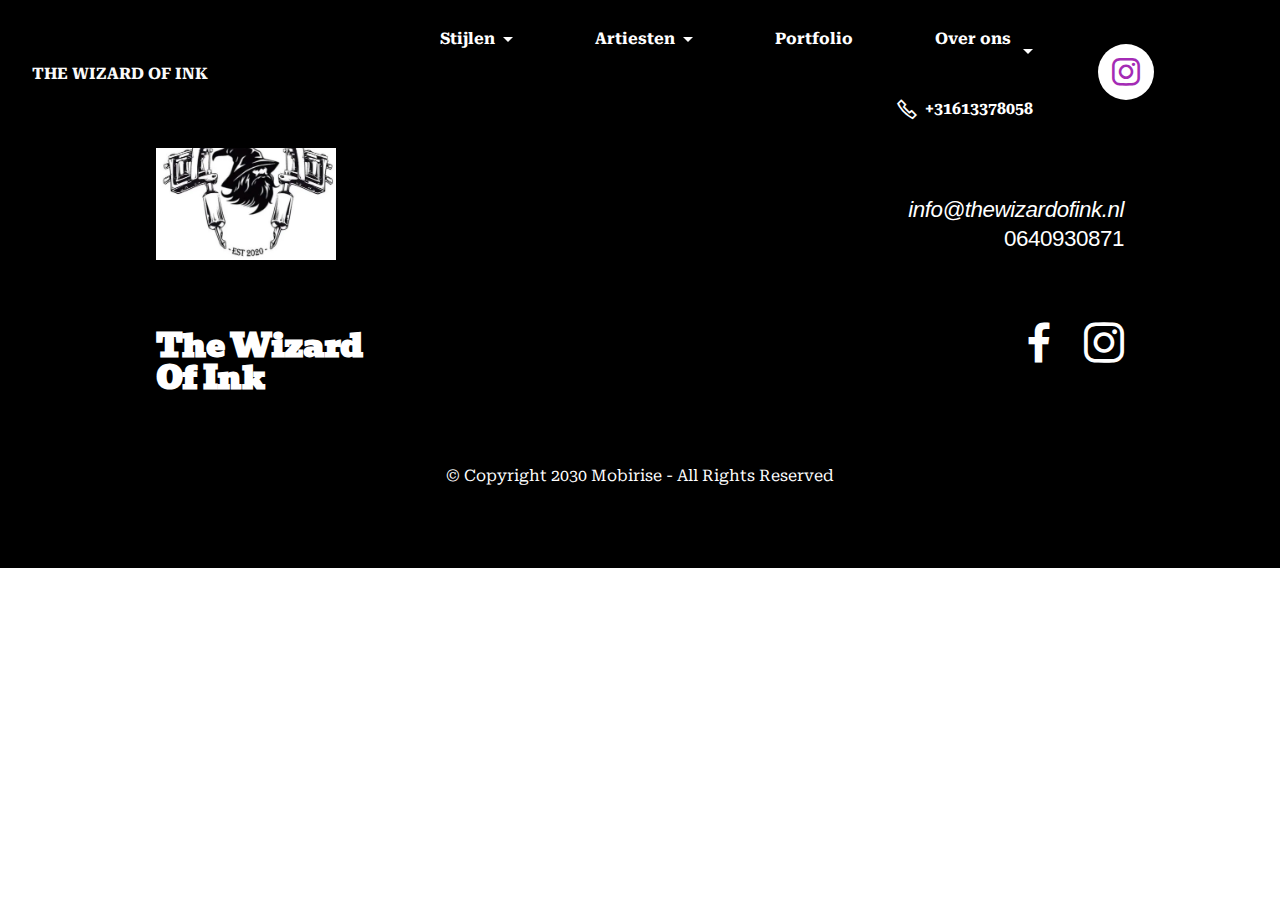
==== commit fb6f455e: "create github pages" ====
--- a/nazorg.html
+++ b/nazorg.html
@@ -26,7 +26,7 @@
   <noscript><link rel="stylesheet" href="https://fonts.googleapis.com/css?family=Lora:400,500,600,700,400i,500i,600i,700i&display=swap"></noscript>
   <link rel="preload" href="https://fonts.googleapis.com/css?family=Roboto+Serif:100,200,300,400,500,600,700,800,900,100i,200i,300i,400i,500i,600i,700i,800i,900i&display=swap" as="style" onload="this.onload=null;this.rel='stylesheet'">
   <noscript><link rel="stylesheet" href="https://fonts.googleapis.com/css?family=Roboto+Serif:100,200,300,400,500,600,700,800,900,100i,200i,300i,400i,500i,600i,700i,800i,900i&display=swap"></noscript>
-  <link rel="preload" as="style" href="assets/mobirise/css/mbr-additional.css?v=VNGhUt"><link rel="stylesheet" href="assets/mobirise/css/mbr-additional.css?v=VNGhUt" type="text/css">
+  <link rel="preload" as="style" href="assets/mobirise/css/mbr-additional.css?v=JYRv0L"><link rel="stylesheet" href="assets/mobirise/css/mbr-additional.css?v=JYRv0L" type="text/css">
 
   
   <script>
@@ -65,10 +65,10 @@
             <div class="collapse navbar-collapse" id="navbarSupportedContent">
                 <ul class="navbar-nav nav-dropdown nav-right" data-app-modern-menu="true"><li class="nav-item dropdown">
                         <a class="nav-link link text-danger dropdown-toggle show display-4" href="#" data-toggle="dropdown-submenu" data-bs-toggle="dropdown" data-bs-auto-close="outside" aria-expanded="false">Stijlen</a><div class="dropdown-menu show" aria-labelledby="dropdown-117" data-bs-popper="none"><a class="text-danger dropdown-item text-primary display-4" href="page4.html">Realisme</a><a class="text-danger show dropdown-item text-primary display-4" href="page9.html">Black &amp; Dotwork</a><a class="text-danger show dropdown-item text-primary display-4" href="page10.html">Fine Line</a></div>
-                    </li><li class="nav-item dropdown"><a class="nav-link link text-danger dropdown-toggle display-4" href="#" data-toggle="dropdown-submenu" data-bs-toggle="dropdown" data-bs-auto-close="outside" aria-expanded="false">Artiesten</a><div class="dropdown-menu" aria-labelledby="dropdown-245"><a class="text-danger show dropdown-item text-primary display-4" href="page7.html">Markos</a><a class="text-danger show dropdown-item text-primary display-4" href="page6.html">Clayton</a><a class="text-danger show dropdown-item text-primary display-4" href="page1.html">Diego</a><a class="text-danger show dropdown-item text-primary display-4" href="page1.html">Priscilla&nbsp;</a></div></li>
+                    </li><li class="nav-item dropdown"><a class="nav-link link text-danger dropdown-toggle display-4" href="#" data-toggle="dropdown-submenu" data-bs-toggle="dropdown" data-bs-auto-close="outside" aria-expanded="false">Artiesten</a><div class="dropdown-menu" aria-labelledby="dropdown-245"><a class="text-danger show dropdown-item text-primary display-4" href="page7.html">Markos</a><a class="text-danger show dropdown-item text-primary display-4" href="page6.html">Clayton</a><a class="text-danger show dropdown-item text-primary display-4" href="page1.html">Diego</a><a class="text-danger show dropdown-item text-primary display-4" href="page8.html">Priscila&nbsp;</a></div></li>
                     <li class="nav-item">
-                        <a class="nav-link link text-danger text-primary display-4" href="index.html#gallery06-f">Portfolio<br><br></a>
-                    </li><li class="nav-item dropdown"><a class="nav-link link text-danger text-primary dropdown-toggle display-4" href="index.html#gallery06-f" data-toggle="dropdown-submenu" data-bs-toggle="dropdown" data-bs-auto-close="outside" aria-expanded="false">Over Ons&nbsp;<br><br></a><div class="dropdown-menu" aria-labelledby="dropdown-194"><a class="text-danger text-primary dropdown-item display-4" href="page11.html">Afspraak Maken</a><a class="text-danger text-primary show dropdown-item display-4" href="index.html#contacts01-g">Contact</a></div></li><li class="nav-item"><a class="nav-link link text-danger text-primary show display-4" href="index.html#contacts01-g"><span class="mobi-mbri mobi-mbri-phone mbr-iconfont mbr-iconfont-btn"></span>+31613378058<br></a></li></ul>
+                        <a class="nav-link link text-danger text-primary display-4" href="page2.html">Portfolio<br><br></a>
+                    </li><li class="nav-item dropdown"><a class="nav-link link text-danger text-primary dropdown-toggle display-4" href="page2.html" data-toggle="dropdown-submenu" data-bs-toggle="dropdown" data-bs-auto-close="outside" aria-expanded="false">Over ons&nbsp;<br><br></a><div class="dropdown-menu" aria-labelledby="dropdown-839"><a class="text-danger text-primary dropdown-item display-4" href="page11.html" aria-expanded="false">Algemene voorwaarden</a><a class="text-danger text-primary show dropdown-item display-4" href="index.html#form02-13">Contact</a></div></li><li class="nav-item"><a class="nav-link link text-danger text-primary show display-4" href="index.html#contacts01-g"><span class="mobi-mbri mobi-mbri-phone mbr-iconfont mbr-iconfont-btn"></span>+31613378058<br></a></li></ul>
                 
                 <div class="icons-menu-main">
                     <a class="iconfont-wrapper" href="https://www.instagram.com/thewizardofinknl/biri.se" target="_blank">
--- a/assets/mobirise/css/mbr-additional.css
+++ b/assets/mobirise/css/mbr-additional.css
@@ -1961,22 +1961,19 @@
   text-align: center;
   color: #1e1d1c;
 }
-#custom-html-e {
-  /* Type valid CSS here */
-}
-#custom-html-e div {
+#custom-html-2f div {
   padding: 0px 0;
   color: #777;
   text-align: center;
   background-color: black;
   /* Voeg deze regel toe om de achtergrond zwart te maken */
 }
-#custom-html-e p {
+#custom-html-2f p {
   font-size: 60px;
   color: #777;
 }
 .cid-ugCA4qiiEm {
-  padding-top: 6rem;
+  padding-top: 3rem;
   padding-bottom: 6rem;
   background-color: #ffffff;
 }
--- a/assets/mobirise/css/mbr-additional.css
+++ b/assets/mobirise/css/mbr-additional.css
@@ -1961,22 +1961,19 @@
   text-align: center;
   color: #1e1d1c;
 }
-#custom-html-e {
-  /* Type valid CSS here */
-}
-#custom-html-e div {
+#custom-html-2f div {
   padding: 0px 0;
   color: #777;
   text-align: center;
   background-color: black;
   /* Voeg deze regel toe om de achtergrond zwart te maken */
 }
-#custom-html-e p {
+#custom-html-2f p {
   font-size: 60px;
   color: #777;
 }
 .cid-ugCA4qiiEm {
-  padding-top: 6rem;
+  padding-top: 3rem;
   padding-bottom: 6rem;
   background-color: #ffffff;
 }
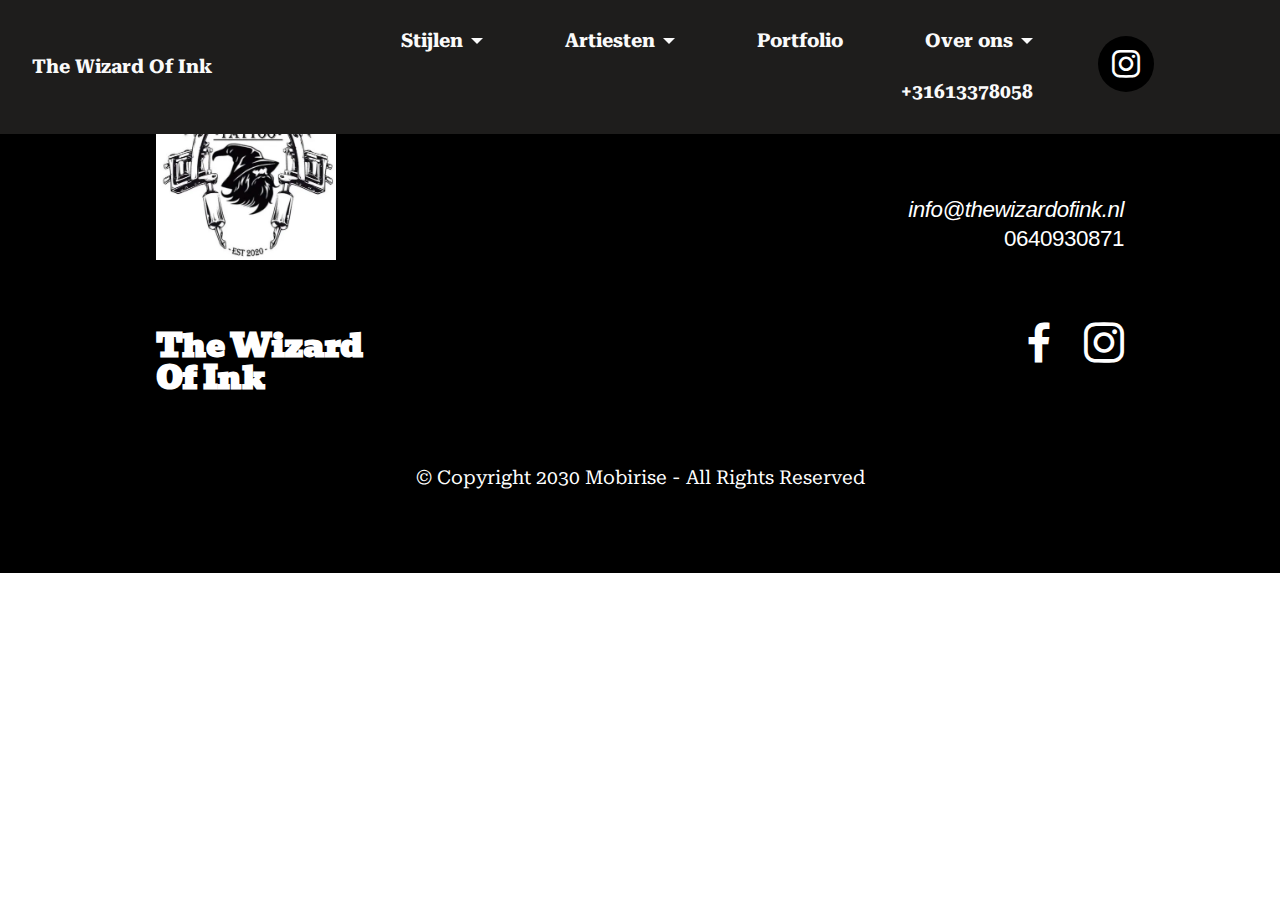
==== commit 2eacba67: "create github pages" ====
--- a/nazorg.html
+++ b/nazorg.html
@@ -6,7 +6,7 @@
   <meta http-equiv="X-UA-Compatible" content="IE=edge">
   
   <meta name="viewport" content="width=device-width, initial-scale=1, minimum-scale=1">
-  <link rel="shortcut icon" href="assets/images/schermafbeelding-2024-07-11-om-14.09.18-405x42.png" type="image/x-icon">
+  <link rel="shortcut icon" href="assets/images/logo.png" type="image/x-icon">
   <meta name="description" content="">
   
   
@@ -26,7 +26,7 @@
   <noscript><link rel="stylesheet" href="https://fonts.googleapis.com/css?family=Lora:400,500,600,700,400i,500i,600i,700i&display=swap"></noscript>
   <link rel="preload" href="https://fonts.googleapis.com/css?family=Roboto+Serif:100,200,300,400,500,600,700,800,900,100i,200i,300i,400i,500i,600i,700i,800i,900i&display=swap" as="style" onload="this.onload=null;this.rel='stylesheet'">
   <noscript><link rel="stylesheet" href="https://fonts.googleapis.com/css?family=Roboto+Serif:100,200,300,400,500,600,700,800,900,100i,200i,300i,400i,500i,600i,700i,800i,900i&display=swap"></noscript>
-  <link rel="preload" as="style" href="assets/mobirise/css/mbr-additional.css?v=JYRv0L"><link rel="stylesheet" href="assets/mobirise/css/mbr-additional.css?v=JYRv0L" type="text/css">
+  <link rel="preload" as="style" href="assets/mobirise/css/mbr-additional.css?v=GS4GIb"><link rel="stylesheet" href="assets/mobirise/css/mbr-additional.css?v=GS4GIb" type="text/css">
 
   
   <script>
@@ -44,7 +44,7 @@
 </head>
 <body>
   
-  <section data-bs-version="5.1" class="menu menu01 ridem5 cid-ugD3eqAeIx" once="menu" id="menu01-1b">
+  <section data-bs-version="5.1" class="menu menu01 ridem5 cid-uik49xVz0N" once="menu" id="menu01-2g">
 
     
 
@@ -52,7 +52,7 @@
         <div class="menu_box container-fluid">
             <div class="navbar-brand d-flex">
                 
-                <span class="navbar-caption-wrap"><a class="navbar-caption text-white display-4" href="#">THE WIZARD OF INK</a></span>
+                <span class="navbar-caption-wrap"><a class="navbar-caption text-white display-4" href="#">The Wizard Of Ink</a></span>
                 <button class="navbar-toggler" type="button" data-toggle="collapse" data-bs-toggle="collapse" data-target="#navbarSupportedContent" data-bs-target="#navbarSupportedContent" aria-controls="navbarNavAltMarkup" aria-expanded="false" aria-label="Toggle navigation">
                     <div class="hamburger">
                         <span></span>
@@ -64,15 +64,20 @@
             </div>
             <div class="collapse navbar-collapse" id="navbarSupportedContent">
                 <ul class="navbar-nav nav-dropdown nav-right" data-app-modern-menu="true"><li class="nav-item dropdown">
-                        <a class="nav-link link text-danger dropdown-toggle show display-4" href="#" data-toggle="dropdown-submenu" data-bs-toggle="dropdown" data-bs-auto-close="outside" aria-expanded="false">Stijlen</a><div class="dropdown-menu show" aria-labelledby="dropdown-117" data-bs-popper="none"><a class="text-danger dropdown-item text-primary display-4" href="page4.html">Realisme</a><a class="text-danger show dropdown-item text-primary display-4" href="page9.html">Black &amp; Dotwork</a><a class="text-danger show dropdown-item text-primary display-4" href="page10.html">Fine Line</a></div>
-                    </li><li class="nav-item dropdown"><a class="nav-link link text-danger dropdown-toggle display-4" href="#" data-toggle="dropdown-submenu" data-bs-toggle="dropdown" data-bs-auto-close="outside" aria-expanded="false">Artiesten</a><div class="dropdown-menu" aria-labelledby="dropdown-245"><a class="text-danger show dropdown-item text-primary display-4" href="page7.html">Markos</a><a class="text-danger show dropdown-item text-primary display-4" href="page6.html">Clayton</a><a class="text-danger show dropdown-item text-primary display-4" href="page1.html">Diego</a><a class="text-danger show dropdown-item text-primary display-4" href="page8.html">Priscila&nbsp;</a></div></li>
+                        <a class="nav-link link text-white dropdown-toggle show display-4" href="#" data-toggle="dropdown-submenu" data-bs-toggle="dropdown" data-bs-auto-close="outside" aria-expanded="true">Stijlen</a><div class="dropdown-menu show" aria-labelledby="dropdown-422" data-bs-popper="none"><a class="text-white dropdown-item text-primary display-4" href="page4.html">Realisme</a><a class="text-white show dropdown-item text-primary display-4" href="page9.html">Black &amp; Dotwork</a><a class="text-white show dropdown-item text-primary display-4" href="page10.html">FineLine</a></div>
+                    </li>
+                    <li class="nav-item dropdown">
+                        <a class="nav-link link text-white dropdown-toggle display-4" href="#" data-toggle="dropdown-submenu" data-bs-toggle="dropdown" data-bs-auto-close="outside" aria-expanded="false">
+                            Artiesten</a><div class="dropdown-menu" aria-labelledby="dropdown-794"><a class="text-white dropdown-item text-primary display-4" href="page7.html">Markos</a><a class="text-white show dropdown-item text-primary display-4" href="page6.html">Clayton</a><a class="text-white show dropdown-item text-primary display-4" href="page1.html">Diego</a><a class="text-white show dropdown-item text-primary display-4" href="page8.html">Priscilla</a></div>
+                    </li>
                     <li class="nav-item">
-                        <a class="nav-link link text-danger text-primary display-4" href="page2.html">Portfolio<br><br></a>
-                    </li><li class="nav-item dropdown"><a class="nav-link link text-danger text-primary dropdown-toggle display-4" href="page2.html" data-toggle="dropdown-submenu" data-bs-toggle="dropdown" data-bs-auto-close="outside" aria-expanded="false">Over ons&nbsp;<br><br></a><div class="dropdown-menu" aria-labelledby="dropdown-839"><a class="text-danger text-primary dropdown-item display-4" href="page11.html" aria-expanded="false">Algemene voorwaarden</a><a class="text-danger text-primary show dropdown-item display-4" href="index.html#form02-13">Contact</a></div></li><li class="nav-item"><a class="nav-link link text-danger text-primary show display-4" href="index.html#contacts01-g"><span class="mobi-mbri mobi-mbri-phone mbr-iconfont mbr-iconfont-btn"></span>+31613378058<br></a></li></ul>
+                        <a class="nav-link link text-white text-primary display-4" href="page2.html">
+                            Portfolio</a>
+                    </li><li class="nav-item dropdown"><a class="nav-link link text-white dropdown-toggle display-4" href="#" data-toggle="dropdown-submenu" data-bs-toggle="dropdown" data-bs-auto-close="outside" aria-expanded="false">Over ons</a><div class="dropdown-menu" aria-labelledby="dropdown-610"><a class="text-white dropdown-item text-primary display-4" href="page11.html">Algemene voorwaarden</a><a class="text-white show dropdown-item text-primary display-4" href="index.html#contacts01-g">Contact&nbsp;</a></div></li><li class="nav-item"><a class="nav-link link text-white text-primary display-4" href="tel:+31613378058">+31613378058</a></li></ul>
                 
                 <div class="icons-menu-main">
-                    <a class="iconfont-wrapper" href="https://www.instagram.com/thewizardofinknl/biri.se" target="_blank">
-                        <span class="p-2 mbr-iconfont socicon-instagram socicon" style="color: rgb(164, 43, 181); fill: rgb(164, 43, 181);"></span>
+                    <a class="iconfont-wrapper" href="https://www.instagram.com/thewizardofinknl/" target="_blank">
+                        <span class="p-2 mbr-iconfont socicon-instagram socicon"></span>
                     </a>
                     
                 </div>
@@ -104,9 +109,9 @@
                 <div class="content-wrapper">
                     <div class="nav-wrapper">
                         <ul class="list mbr-fonts-style display-7">
-                            <li class="item-wrap"><strong>Home</strong></li>
-                            <li class="item-wrap"><strong>Portfolio</strong></li>
-                            <li class="item-wrap"><strong>Contact.&nbsp; &nbsp; &nbsp; Over ons</strong></li>
+                            <li class="item-wrap"><strong><a href="index.html" class="text-white">Home</a></strong></li>
+                            <li class="item-wrap"><strong><a href="page2.html" class="text-white">Portfolio</a></strong></li>
+                            <li class="item-wrap"><strong><a href="index.html#contacts01-g" class="text-white">Contact.&nbsp;</a> &nbsp; &nbsp; <a href="page3.html" class="text-white">Over ons</a></strong></li>
                         </ul>
                     </div>
                     <div class="contacts-wrapper">
--- a/assets/mobirise/css/mbr-additional.css
+++ b/assets/mobirise/css/mbr-additional.css
@@ -21,12 +21,12 @@
 }
 .display-1 {
   font-family: 'ALGERIA';
-  font-size: 8.4rem;
+  font-size: 6.2rem;
   line-height: 1;
   letter-spacing: -0.03em;
 }
 .display-1 > .mbr-iconfont {
-  font-size: 10.5rem;
+  font-size: 7.75rem;
 }
 .display-2 {
   font-family: 'Bevan', serif;
@@ -39,11 +39,11 @@
 }
 .display-4 {
   font-family: 'Roboto Serif', serif;
-  font-size: 1rem;
+  font-size: 1.2rem;
   line-height: 1.5;
 }
 .display-4 > .mbr-iconfont {
-  font-size: 1.25rem;
+  font-size: 1.5rem;
 }
 .display-5 {
   font-family: 'Bevan', serif;
@@ -70,14 +70,14 @@
 /* 0.65 - min scale variable, may vary */
 @media (max-width: 992px) {
   .display-1 {
-    font-size: 6.72rem;
+    font-size: 4.96rem;
   }
 }
 @media (max-width: 768px) {
   .display-1 {
-    font-size: 5.88rem;
-    font-size: calc( 3.59rem + (8.4 - 3.59) * ((100vw - 20rem) / (48 - 20)));
-    line-height: calc( 1.1 * (3.59rem + (8.4 - 3.59) * ((100vw - 20rem) / (48 - 20))));
+    font-size: 4.34rem;
+    font-size: calc( 2.82rem + (6.2 - 2.82) * ((100vw - 20rem) / (48 - 20)));
+    line-height: calc( 1.1 * (2.82rem + (6.2 - 2.82) * ((100vw - 20rem) / (48 - 20))));
   }
   .display-2 {
     font-size: 2.4rem;
@@ -85,9 +85,9 @@
     line-height: calc( 1.3 * (1.7rem + (3 - 1.7) * ((100vw - 20rem) / (48 - 20))));
   }
   .display-4 {
-    font-size: 0.8rem;
-    font-size: calc( 1rem + (1 - 1) * ((100vw - 20rem) / (48 - 20)));
-    line-height: calc( 1.4 * (1rem + (1 - 1) * ((100vw - 20rem) / (48 - 20))));
+    font-size: 0.96rem;
+    font-size: calc( 1.07rem + (1.2 - 1.07) * ((100vw - 20rem) / (48 - 20)));
+    line-height: calc( 1.4 * (1.07rem + (1.2 - 1.07) * ((100vw - 20rem) / (48 - 20))));
   }
   .display-5 {
     font-size: 1.6rem;
@@ -943,88 +943,88 @@
 img {
   border-radius: 0 !important;
 }
-.cid-ugCUeqmqWm {
+.cid-uik49xVz0N {
   background-color: transparent;
   z-index: 1000;
   width: 100%;
 }
-.cid-ugCUeqmqWm .navbar-dropdown {
-  background: #000000 !important;
+.cid-uik49xVz0N .navbar-dropdown {
+  background-color: #1e1d1c !important;
   padding: 0;
   position: absolute !important;
 }
-.cid-ugCUeqmqWm .navbar.navbar-expand-lg .dropdown .dropdown-menu {
-  background: #000000 !important;
-  background: #000000;
-}
-.cid-ugCUeqmqWm .navbar.navbar-expand-lg .dropdown .dropdown-menu .dropdown-submenu {
+.cid-uik49xVz0N .navbar.navbar-expand-lg .dropdown .dropdown-menu {
+  background-color: #1e1d1c !important;
+  background: #1e1d1c;
+}
+.cid-uik49xVz0N .navbar.navbar-expand-lg .dropdown .dropdown-menu .dropdown-submenu {
   margin: 0;
   left: 100%;
 }
-.cid-ugCUeqmqWm .menu_box {
+.cid-uik49xVz0N .menu_box {
   flex-wrap: nowrap;
 }
 @media (max-width: 991px) {
-  .cid-ugCUeqmqWm .menu_box {
+  .cid-uik49xVz0N .menu_box {
     flex-direction: column;
     align-items: flex-start;
   }
-  .cid-ugCUeqmqWm .menu_box .navbar.opened,
-  .cid-ugCUeqmqWm .menu_box .navbar-collapse {
-    background-color: #000000 !important;
+  .cid-uik49xVz0N .menu_box .navbar.opened,
+  .cid-uik49xVz0N .menu_box .navbar-collapse {
+    background-color: #1e1d1c !important;
     transition: all 0s ease 0s;
   }
 }
-.cid-ugCUeqmqWm nav.navbar {
+.cid-uik49xVz0N nav.navbar {
   position: fixed;
   padding-top: 1rem;
   padding-bottom: 1rem;
 }
-.cid-ugCUeqmqWm .icons-menu-main {
+.cid-uik49xVz0N .icons-menu-main {
   display: flex;
   flex-wrap: wrap;
   min-width: 150px;
   margin-left: 24px;
 }
 @media (max-width: 991px) {
-  .cid-ugCUeqmqWm .icons-menu-main {
+  .cid-uik49xVz0N .icons-menu-main {
     min-width: auto;
     max-width: 100%;
     margin: 1rem 0 1rem 1rem;
   }
 }
 @media (max-width: 991px) {
-  .cid-ugCUeqmqWm .mbr-section-btn-main {
+  .cid-uik49xVz0N .mbr-section-btn-main {
     margin-top: 1rem;
   }
 }
-.cid-ugCUeqmqWm .mbr-section-btn-main .btn {
+.cid-uik49xVz0N .mbr-section-btn-main .btn {
   margin: 8px;
   min-width: 120px;
   white-space: nowrap;
 }
-.cid-ugCUeqmqWm .btn {
+.cid-uik49xVz0N .btn {
   min-height: auto;
   box-shadow: none;
   margin-top: 0;
 }
-.cid-ugCUeqmqWm .btn:hover {
+.cid-uik49xVz0N .btn:hover {
   box-shadow: none;
 }
-.cid-ugCUeqmqWm .nav-item {
+.cid-uik49xVz0N .nav-item {
   margin: 4px 15px;
 }
 @media (min-width: 1200px) {
-  .cid-ugCUeqmqWm .nav-item {
+  .cid-uik49xVz0N .nav-item {
     margin: 4px 24px;
   }
 }
 @media (max-width: 991px) {
-  .cid-ugCUeqmqWm .nav-item {
+  .cid-uik49xVz0N .nav-item {
     margin: 0 !important;
   }
 }
-.cid-ugCUeqmqWm .nav-item .nav-link {
+.cid-uik49xVz0N .nav-item .nav-link {
   transition: all 0.5s ease-out;
   border-radius: 4rem !important;
   border: 1px solid transparent;
@@ -1032,30 +1032,30 @@
   opacity: 1;
   color: #000000;
 }
-.cid-ugCUeqmqWm .nav-item .nav-link:hover,
-.cid-ugCUeqmqWm .nav-item .nav-link:focus {
+.cid-uik49xVz0N .nav-item .nav-link:hover,
+.cid-uik49xVz0N .nav-item .nav-link:focus {
   border: 1px solid #000000;
 }
-.cid-ugCUeqmqWm .dropdown-menu {
+.cid-uik49xVz0N .dropdown-menu {
   border-radius: 0;
   box-shadow: none;
   text-align: left;
 }
 @media (min-width: 992px) {
-  .cid-ugCUeqmqWm .dropdown-menu {
+  .cid-uik49xVz0N .dropdown-menu {
     padding: 18px 34px 22px;
     min-width: 250px;
     top: auto !important;
     left: -40px !important;
   }
-  .cid-ugCUeqmqWm .dropdown-menu.dropdown-submenu {
+  .cid-uik49xVz0N .dropdown-menu.dropdown-submenu {
     left: 215px !important;
     top: -45% !important;
   }
 }
 @media (max-width: 991px) {
-  .cid-ugCUeqmqWm .dropdown-menu .dropdown-toggle[data-toggle="dropdown-submenu"]::after,
-  .cid-ugCUeqmqWm .link.dropdown-toggle::after {
+  .cid-uik49xVz0N .dropdown-menu .dropdown-toggle[data-toggle="dropdown-submenu"]::after,
+  .cid-uik49xVz0N .link.dropdown-toggle::after {
     display: inline-block;
     width: 7px;
     height: 7px;
@@ -1070,34 +1070,34 @@
     position: absolute;
     margin-top: -2px;
   }
-  .cid-ugCUeqmqWm .show.dropdown-toggle[aria-expanded="true"]::after {
+  .cid-uik49xVz0N .show.dropdown-toggle[aria-expanded="true"]::after {
     transform: rotate(45deg);
     margin-top: -4px;
   }
-  .cid-ugCUeqmqWm .offcanvas_box {
+  .cid-uik49xVz0N .offcanvas_box {
     display: none;
   }
 }
-.cid-ugCUeqmqWm .dropdown-item {
+.cid-uik49xVz0N .dropdown-item {
   border: none;
   font-weight: 300 !important;
 }
-.cid-ugCUeqmqWm .nav-dropdown .link {
+.cid-uik49xVz0N .nav-dropdown .link {
   font-weight: 700 !important;
   padding: 0 !important;
   margin: 0 !important;
 }
-.cid-ugCUeqmqWm .nav-dropdown .link.dropdown-toggle::after {
+.cid-uik49xVz0N .nav-dropdown .link.dropdown-toggle::after {
   margin-left: 0.5rem;
   margin-top: 0;
 }
-.cid-ugCUeqmqWm .container {
+.cid-uik49xVz0N .container {
   display: flex;
   margin: auto;
 }
-.cid-ugCUeqmqWm .iconfont-wrapper {
+.cid-uik49xVz0N .iconfont-wrapper {
   color: #ffffff;
-  background-color: #ffffff;
+  background-color: #000000;
   font-size: 28px;
   margin-right: 10px;
   margin-bottom: 5px;
@@ -1109,184 +1109,173 @@
   align-items: center;
   transition: all 0.2s ease-in-out;
 }
-.cid-ugCUeqmqWm .iconfont-wrapper:last-child {
+.cid-uik49xVz0N .iconfont-wrapper:last-child {
   margin-right: 0;
 }
-.cid-ugCUeqmqWm .iconfont-wrapper:hover {
+.cid-uik49xVz0N .iconfont-wrapper:hover {
   background-color: #ffffff;
 }
-.cid-ugCUeqmqWm .iconfont-wrapper:hover .mbr-iconfont {
-  color: #ffffff;
+.cid-uik49xVz0N .iconfont-wrapper:hover .mbr-iconfont {
+  color: #000000;
 }
 @media (min-width: 992px) {
-  .cid-ugCUeqmqWm .navbar-nav {
+  .cid-uik49xVz0N .navbar-nav {
     margin: 0;
   }
 }
-.cid-ugCUeqmqWm .dropdown-menu,
-.cid-ugCUeqmqWm .navbar.opened {
-  background-color: true !important;
-}
-.cid-ugCUeqmqWm .nav-item:focus,
-.cid-ugCUeqmqWm .nav-link:focus {
+.cid-uik49xVz0N .dropdown-menu,
+.cid-uik49xVz0N .navbar.opened {
+  background-color: false !important;
+}
+.cid-uik49xVz0N .nav-item:focus,
+.cid-uik49xVz0N .nav-link:focus {
   outline: none;
 }
-.cid-ugCUeqmqWm .dropdown .dropdown-menu .dropdown-item {
+.cid-uik49xVz0N .dropdown .dropdown-menu .dropdown-item {
   width: auto;
   transition: all 0.25s ease-in-out;
 }
-.cid-ugCUeqmqWm .dropdown .dropdown-menu .dropdown-item::after {
+.cid-uik49xVz0N .dropdown .dropdown-menu .dropdown-item::after {
   right: 0.5rem;
 }
-.cid-ugCUeqmqWm .dropdown .dropdown-menu .dropdown-item .mbr-iconfont {
+.cid-uik49xVz0N .dropdown .dropdown-menu .dropdown-item .mbr-iconfont {
   margin-right: 0.5rem;
   vertical-align: sub;
 }
-.cid-ugCUeqmqWm .dropdown .dropdown-menu .dropdown-item .mbr-iconfont:before {
+.cid-uik49xVz0N .dropdown .dropdown-menu .dropdown-item .mbr-iconfont:before {
   display: inline-block;
   transform: scale(1, 1);
   transition: all 0.25s ease-in-out;
 }
-.cid-ugCUeqmqWm .collapsed .dropdown-menu .dropdown-item:before {
+.cid-uik49xVz0N .collapsed .dropdown-menu .dropdown-item:before {
   display: none;
 }
-.cid-ugCUeqmqWm .collapsed .dropdown .dropdown-menu .dropdown-item {
+.cid-uik49xVz0N .collapsed .dropdown .dropdown-menu .dropdown-item {
   padding: 0.235em 1.5em 0.235em 1.5em !important;
   transition: none;
   margin: 0 !important;
 }
-.cid-ugCUeqmqWm .navbar {
+.cid-uik49xVz0N .navbar {
   min-height: 70px;
   padding: 10px 0;
   transition: all 0.3s;
   border-bottom-width: 0;
 }
 @media (max-width: 992px) {
-  .cid-ugCUeqmqWm .navbar {
+  .cid-uik49xVz0N .navbar {
     min-height: 30px;
     max-height: none;
   }
 }
-.cid-ugCUeqmqWm .navbar.opened {
+.cid-uik49xVz0N .navbar.opened {
   transition: all 0.3s;
 }
-.cid-ugCUeqmqWm .navbar .dropdown-item {
+.cid-uik49xVz0N .navbar .dropdown-item {
   padding: 0;
   margin: 8px 0;
 }
-.cid-ugCUeqmqWm .navbar .navbar-logo img {
-  max-width: 300px;
+.cid-uik49xVz0N .navbar .navbar-logo img {
+  max-width: 65px;
   min-height: 65px;
   object-fit: contain;
-  border-radius: 0% !important;
-}
-@media (max-width: 480px) {
-  .cid-ugCUeqmqWm .navbar .navbar-logo img {
-    max-width: 250px;
-    min-height: auto;
-    height: auto;
-  }
-}
-.cid-ugCUeqmqWm .navbar .navbar-collapse {
+  border-radius: 100% !important;
+}
+.cid-uik49xVz0N .navbar .navbar-collapse {
   justify-content: center;
   justify-content: flex-end;
   z-index: 1;
 }
-.cid-ugCUeqmqWm .navbar.collapsed {
+.cid-uik49xVz0N .navbar.collapsed {
   justify-content: center;
 }
-.cid-ugCUeqmqWm .navbar.collapsed .nav-item .nav-link::before {
+.cid-uik49xVz0N .navbar.collapsed .nav-item .nav-link::before {
   display: none;
 }
-.cid-ugCUeqmqWm .navbar.collapsed.opened .dropdown-menu {
+.cid-uik49xVz0N .navbar.collapsed.opened .dropdown-menu {
   top: 0;
 }
-.cid-ugCUeqmqWm .navbar.collapsed .dropdown-menu .dropdown-submenu {
+.cid-uik49xVz0N .navbar.collapsed .dropdown-menu .dropdown-submenu {
   left: 0 !important;
 }
-.cid-ugCUeqmqWm .navbar.collapsed .dropdown-menu .dropdown-item:after {
+.cid-uik49xVz0N .navbar.collapsed .dropdown-menu .dropdown-item:after {
   right: auto;
 }
-.cid-ugCUeqmqWm .navbar.collapsed ul.navbar-nav li {
+.cid-uik49xVz0N .navbar.collapsed ul.navbar-nav li {
   margin: auto;
 }
-.cid-ugCUeqmqWm .navbar.collapsed .dropdown-menu .dropdown-item {
+.cid-uik49xVz0N .navbar.collapsed .dropdown-menu .dropdown-item {
   padding: 0.25rem 1.5rem;
   text-align: left;
 }
-.cid-ugCUeqmqWm .navbar.collapsed .icons-menu {
+.cid-uik49xVz0N .navbar.collapsed .icons-menu {
   padding: 0;
 }
 @media (max-width: 991px) {
-  .cid-ugCUeqmqWm .navbar .nav-item {
+  .cid-uik49xVz0N .navbar .nav-item {
     padding: .5rem 0;
   }
-  .cid-ugCUeqmqWm .navbar .navbar-collapse {
+  .cid-uik49xVz0N .navbar .navbar-collapse {
     padding: 34px 0;
     border-radius: 16px;
     width: 100%;
   }
-  .cid-ugCUeqmqWm .navbar .nav-item .nav-link::before {
+  .cid-uik49xVz0N .navbar .nav-item .nav-link::before {
     display: none;
   }
-  .cid-ugCUeqmqWm .navbar.opened .dropdown-menu {
+  .cid-uik49xVz0N .navbar.opened .dropdown-menu {
     top: 0;
   }
-  .cid-ugCUeqmqWm .navbar .dropdown-menu {
+  .cid-uik49xVz0N .navbar .dropdown-menu {
     padding: 6px 0 6px 15px;
   }
-  .cid-ugCUeqmqWm .navbar .dropdown-menu .dropdown-submenu {
+  .cid-uik49xVz0N .navbar .dropdown-menu .dropdown-submenu {
     left: 0 !important;
   }
-  .cid-ugCUeqmqWm .navbar .dropdown-menu .dropdown-item:after {
+  .cid-uik49xVz0N .navbar .dropdown-menu .dropdown-item:after {
     right: auto;
     margin-top: -0.4rem;
   }
-  .cid-ugCUeqmqWm .navbar .navbar-logo img {
+  .cid-uik49xVz0N .navbar .navbar-logo img {
     height: 3rem !important;
   }
-  .cid-ugCUeqmqWm .navbar ul.navbar-nav {
+  .cid-uik49xVz0N .navbar ul.navbar-nav {
     overflow: hidden;
   }
-  .cid-ugCUeqmqWm .navbar ul.navbar-nav li {
+  .cid-uik49xVz0N .navbar ul.navbar-nav li {
     margin: 0;
   }
-  .cid-ugCUeqmqWm .navbar .dropdown-menu .dropdown-item {
+  .cid-uik49xVz0N .navbar .dropdown-menu .dropdown-item {
     padding: 0 !important;
     margin: 0;
     margin-top: 8px;
     text-align: left;
   }
-  .cid-ugCUeqmqWm .navbar .navbar-brand {
-    min-height: 70px;
-    flex-shrink: 0;
-    align-items: center;
-    margin-right: 0;
-    padding: 10px 0;
-    transition: all 0.3s;
+  .cid-uik49xVz0N .navbar .navbar-brand {
+    flex-shrink: initial;
+    flex-basis: auto;
     word-break: break-word;
-    z-index: 1;
-    font-size: 24px;
-    font-weight: normal;
-  }
-  .cid-ugCUeqmqWm .navbar .navbar-toggler {
+    padding-right: 0;
+    width: 100%;
+    justify-content: space-between;
+  }
+  .cid-uik49xVz0N .navbar .navbar-toggler {
     flex-basis: auto;
   }
-  .cid-ugCUeqmqWm .navbar .icons-menu {
+  .cid-uik49xVz0N .navbar .icons-menu {
     padding: 0;
   }
 }
-.cid-ugCUeqmqWm .navbar.navbar-short {
+.cid-uik49xVz0N .navbar.navbar-short {
   min-height: 60px;
 }
-.cid-ugCUeqmqWm .navbar.navbar-short .navbar-logo img {
+.cid-uik49xVz0N .navbar.navbar-short .navbar-logo img {
   height: 2.5rem !important;
 }
-.cid-ugCUeqmqWm .navbar.navbar-short .navbar-brand {
-  min-height: 70px;
+.cid-uik49xVz0N .navbar.navbar-short .navbar-brand {
+  min-height: 60px;
   padding: 0;
 }
-.cid-ugCUeqmqWm .navbar-brand {
+.cid-uik49xVz0N .navbar-brand {
   min-height: 70px;
   flex-shrink: 0;
   align-items: center;
@@ -1295,42 +1284,40 @@
   transition: all 0.3s;
   word-break: break-word;
   z-index: 1;
-  font-size: 24px;
-  font-weight: normal;
-}
-.cid-ugCUeqmqWm .navbar-brand .navbar-caption {
+}
+.cid-uik49xVz0N .navbar-brand .navbar-caption {
   line-height: inherit !important;
   font-weight: 700;
 }
-.cid-ugCUeqmqWm .navbar-brand .navbar-logo a {
+.cid-uik49xVz0N .navbar-brand .navbar-logo a {
   outline: none;
 }
-.cid-ugCUeqmqWm .dropdown-item.active,
-.cid-ugCUeqmqWm .dropdown-item:active {
+.cid-uik49xVz0N .dropdown-item.active,
+.cid-uik49xVz0N .dropdown-item:active {
   background-color: transparent;
 }
-.cid-ugCUeqmqWm .navbar-expand-lg .navbar-nav .nav-link {
+.cid-uik49xVz0N .navbar-expand-lg .navbar-nav .nav-link {
   padding: 6px 16px !important;
 }
-.cid-ugCUeqmqWm .nav-dropdown .link.dropdown-toggle {
+.cid-uik49xVz0N .nav-dropdown .link.dropdown-toggle {
   margin-right: 1.667em;
 }
-.cid-ugCUeqmqWm .nav-dropdown .link.dropdown-toggle[aria-expanded="true"] {
+.cid-uik49xVz0N .nav-dropdown .link.dropdown-toggle[aria-expanded="true"] {
   margin-right: 0;
   padding: 0.667em 1.667em;
 }
-.cid-ugCUeqmqWm .navbar .dropdown.open > .dropdown-menu {
+.cid-uik49xVz0N .navbar .dropdown.open > .dropdown-menu {
   display: block;
 }
-.cid-ugCUeqmqWm ul.navbar-nav {
+.cid-uik49xVz0N ul.navbar-nav {
   flex-wrap: wrap;
   padding: 0;
 }
-.cid-ugCUeqmqWm .navbar-buttons {
+.cid-uik49xVz0N .navbar-buttons {
   text-align: center;
   min-width: 170px;
 }
-.cid-ugCUeqmqWm button.navbar-toggler {
+.cid-uik49xVz0N button.navbar-toggler {
   outline: none;
   width: 48px;
   height: 48px;
@@ -1339,62 +1326,62 @@
   transition: all 0.2s;
   position: relative;
   align-self: center;
-  color: #000000;
-  background: #000000;
-}
-.cid-ugCUeqmqWm button.navbar-toggler .hamburger span {
+  color: #1e1d1c;
+  background: #ffffff;
+}
+.cid-uik49xVz0N button.navbar-toggler .hamburger span {
   position: absolute;
   right: 10px;
   margin-top: 14px;
   width: 26px;
   height: 2px;
   border-right: 5px;
-  background-color: #ffffff;
-}
-.cid-ugCUeqmqWm button.navbar-toggler .hamburger span:nth-child(1) {
+  background-color: #000000;
+}
+.cid-uik49xVz0N button.navbar-toggler .hamburger span:nth-child(1) {
   top: 0;
   transition: all 0.2s;
 }
-.cid-ugCUeqmqWm button.navbar-toggler .hamburger span:nth-child(2) {
+.cid-uik49xVz0N button.navbar-toggler .hamburger span:nth-child(2) {
   top: 8px;
   transition: all 0.15s;
 }
-.cid-ugCUeqmqWm button.navbar-toggler .hamburger span:nth-child(3) {
+.cid-uik49xVz0N button.navbar-toggler .hamburger span:nth-child(3) {
   top: 8px;
   transition: all 0.15s;
 }
-.cid-ugCUeqmqWm button.navbar-toggler .hamburger span:nth-child(4) {
+.cid-uik49xVz0N button.navbar-toggler .hamburger span:nth-child(4) {
   top: 16px;
   transition: all 0.2s;
 }
-.cid-ugCUeqmqWm nav.opened .hamburger span:nth-child(1) {
+.cid-uik49xVz0N nav.opened .hamburger span:nth-child(1) {
   top: 8px;
   width: 0;
   opacity: 0;
   right: 50%;
   transition: all 0.2s;
 }
-.cid-ugCUeqmqWm nav.opened .hamburger span:nth-child(2) {
+.cid-uik49xVz0N nav.opened .hamburger span:nth-child(2) {
   transform: rotate(45deg);
   transition: all 0.25s;
 }
-.cid-ugCUeqmqWm nav.opened .hamburger span:nth-child(3) {
+.cid-uik49xVz0N nav.opened .hamburger span:nth-child(3) {
   transform: rotate(-45deg);
   transition: all 0.25s;
 }
-.cid-ugCUeqmqWm nav.opened .hamburger span:nth-child(4) {
+.cid-uik49xVz0N nav.opened .hamburger span:nth-child(4) {
   top: 8px;
   width: 0;
   opacity: 0;
   right: 50%;
   transition: all 0.2s;
 }
-.cid-ugCUeqmqWm a.nav-link {
+.cid-uik49xVz0N a.nav-link {
   display: flex;
   align-items: center;
   justify-content: flex-start;
 }
-.cid-ugCUeqmqWm .icons-menu {
+.cid-uik49xVz0N .icons-menu {
   flex-wrap: nowrap;
   display: flex;
   justify-content: center;
@@ -1403,69 +1390,69 @@
   margin-bottom: 35px;
 }
 @media screen and (-ms-high-contrast: active), (-ms-high-contrast: none) {
-  .cid-ugCUeqmqWm .navbar {
+  .cid-uik49xVz0N .navbar {
     height: 70px;
   }
-  .cid-ugCUeqmqWm .navbar.opened {
+  .cid-uik49xVz0N .navbar.opened {
     height: auto;
   }
-  .cid-ugCUeqmqWm .nav-item .nav-link:hover::before {
+  .cid-uik49xVz0N .nav-item .nav-link:hover::before {
     width: 175%;
     max-width: calc(100% + 2rem);
     left: -1rem;
   }
 }
-.cid-ugCUeqmqWm .navbar-dropdown .navbar-logo {
+.cid-uik49xVz0N .navbar-dropdown .navbar-logo {
   margin-right: 10px;
 }
-.cid-ugCUeqmqWm .navbar-caption:hover {
+.cid-uik49xVz0N .navbar-caption:hover {
   color: #000000;
 }
 @media (min-width: 992px) {
-  .cid-ugCUeqmqWm .dropdown-menu.dropdown-submenu {
+  .cid-uik49xVz0N .dropdown-menu.dropdown-submenu {
     left: 175px !important;
     top: -45% !important;
   }
 }
-.cid-ugCUeqmqWm .text_widget {
+.cid-uik49xVz0N .text_widget {
   margin-bottom: 32px;
 }
-.cid-ugCUeqmqWm .text_widget a {
+.cid-uik49xVz0N .text_widget a {
   transition: all 0.3s ease-out;
 }
-.cid-ugCUeqmqWm .text_widget a:hover,
-.cid-ugCUeqmqWm .text_widget a:focus {
+.cid-uik49xVz0N .text_widget a:hover,
+.cid-uik49xVz0N .text_widget a:focus {
   opacity: .8;
 }
 @media (min-width: 992px) {
-  .cid-ugCUeqmqWm .navbar-nav.nav-dropdown {
+  .cid-uik49xVz0N .navbar-nav.nav-dropdown {
     display: -webkit-flex;
     width: 100%;
     justify-content: flex-end;
     min-width: 200px;
   }
 }
-.cid-ugCUeqmqWm .mbr-section-subtitle {
+.cid-uik49xVz0N .mbr-section-subtitle {
   color: #000000;
   text-align: center;
 }
-.cid-ugCUeqmqWm .navbar-caption {
+.cid-uik49xVz0N .navbar-caption {
   color: #000000;
 }
-.cid-ugCUeqmqWm .mbr-text {
+.cid-uik49xVz0N .mbr-text {
   color: #000000;
   text-align: center;
 }
-.cid-ugCUeqmqWm .mbr-section-subtitle,
-.cid-ugCUeqmqWm .text_widget,
-.cid-ugCUeqmqWm .mbr-section-btn {
+.cid-uik49xVz0N .mbr-section-subtitle,
+.cid-uik49xVz0N .text_widget,
+.cid-uik49xVz0N .mbr-section-btn {
   text-align: center;
 }
-.cid-ugCUeqmqWm a[class*="text-"]:not(.nav-link):not(.dropdown-item):not([role]):not(.navbar-caption):hover {
+.cid-uik49xVz0N a[class*="text-"]:not(.nav-link):not(.dropdown-item):not([role]):not(.navbar-caption):hover {
   background-image: none;
 }
 .cid-ugBIzudvof {
-  padding-top: 5rem;
+  padding-top: 6rem;
   padding-bottom: 5rem;
 }
 .cid-ugBIzudvof .mbr-fallback-image.disabled {
@@ -2444,534 +2431,6 @@
 .cid-ugEabBdJhM .item-wrap,
 .cid-ugEabBdJhM .social-wrapper {
   color: #ffffff;
-}
-.cid-ugCUeqmqWm {
-  background-color: transparent;
-  z-index: 1000;
-  width: 100%;
-}
-.cid-ugCUeqmqWm .navbar-dropdown {
-  background: #000000 !important;
-  padding: 0;
-  position: absolute !important;
-}
-.cid-ugCUeqmqWm .navbar.navbar-expand-lg .dropdown .dropdown-menu {
-  background: #000000 !important;
-  background: #000000;
-}
-.cid-ugCUeqmqWm .navbar.navbar-expand-lg .dropdown .dropdown-menu .dropdown-submenu {
-  margin: 0;
-  left: 100%;
-}
-.cid-ugCUeqmqWm .menu_box {
-  flex-wrap: nowrap;
-}
-@media (max-width: 991px) {
-  .cid-ugCUeqmqWm .menu_box .navbar.opened,
-  .cid-ugCUeqmqWm .menu_box .navbar-collapse {
-    background-color: #000000 !important;
-    transition: all 0s ease 0s;
-    flex-direction: column;
-    align-items: flex-start;
-  }
-  .cid-ugCUeqmqWm .menu_box .navbar-nav {
-    width: 100%;
-    display: flex;
-    justify-content: flex-end;
-    margin-top: 1rem;
-  }
-  .cid-ugCUeqmqWm .menu_box .navbar-brand {
-    align-self: flex-start;
-  }
-}
-.cid-ugCUeqmqWm nav.navbar {
-  position: fixed;
-  padding-top: 1rem;
-  padding-bottom: 1rem;
-}
-.cid-ugCUeqmqWm .icons-menu-main {
-  display: flex;
-  flex-wrap: wrap;
-  min-width: 150px;
-  margin-left: 24px;
-}
-@media (max-width: 991px) {
-  .cid-ugCUeqmqWm .icons-menu-main {
-    min-width: auto;
-    max-width: 100%;
-    margin: 1rem 0 1rem 1rem;
-  }
-}
-@media (max-width: 991px) {
-  .cid-ugCUeqmqWm .mbr-section-btn-main {
-    margin-top: 1rem;
-  }
-}
-.cid-ugCUeqmqWm .mbr-section-btn-main .btn {
-  margin: 8px;
-  min-width: 120px;
-  white-space: nowrap;
-}
-.cid-ugCUeqmqWm .btn {
-  min-height: auto;
-  box-shadow: none;
-  margin-top: 0;
-}
-.cid-ugCUeqmqWm .btn:hover {
-  box-shadow: none;
-}
-.cid-ugCUeqmqWm .nav-item {
-  margin: 4px 15px;
-}
-@media (min-width: 1200px) {
-  .cid-ugCUeqmqWm .nav-item {
-    margin: 4px 24px;
-  }
-}
-@media (max-width: 991px) {
-  .cid-ugCUeqmqWm .nav-item {
-    margin: 0 !important;
-  }
-}
-.cid-ugCUeqmqWm .nav-item .nav-link {
-  transition: all 0.5s ease-out;
-  border-radius: 4rem !important;
-  border: 1px solid transparent;
-  position: relative;
-  opacity: 1;
-  color: #000000;
-}
-.cid-ugCUeqmqWm .nav-item .nav-link:hover,
-.cid-ugCUeqmqWm .nav-item .nav-link:focus {
-  border: 1px solid #000000;
-}
-.cid-ugCUeqmqWm .dropdown-menu {
-  border-radius: 0;
-  box-shadow: none;
-  text-align: left;
-}
-@media (min-width: 992px) {
-  .cid-ugCUeqmqWm .dropdown-menu {
-    padding: 18px 34px 22px;
-    min-width: 250px;
-    top: auto !important;
-    left: -40px !important;
-  }
-  .cid-ugCUeqmqWm .dropdown-menu.dropdown-submenu {
-    left: 215px !important;
-    top: -45% !important;
-  }
-}
-@media (max-width: 991px) {
-  .cid-ugCUeqmqWm .dropdown-menu .dropdown-toggle[data-toggle="dropdown-submenu"]::after,
-  .cid-ugCUeqmqWm .link.dropdown-toggle::after {
-    display: inline-block;
-    width: 7px;
-    height: 7px;
-    margin-left: .5rem;
-    margin-bottom: 2px;
-    content: "";
-    border: 2px solid;
-    border-left: none;
-    border-top: none;
-    transform: rotate(-45deg);
-    right: 15px;
-    position: absolute;
-    margin-top: -2px;
-  }
-  .cid-ugCUeqmqWm .show.dropdown-toggle[aria-expanded="true"]::after {
-    transform: rotate(45deg);
-    margin-top: -4px;
-  }
-  .cid-ugCUeqmqWm .offcanvas_box {
-    display: none;
-  }
-}
-.cid-ugCUeqmqWm .dropdown-item {
-  border: none;
-  font-weight: 300 !important;
-}
-.cid-ugCUeqmqWm .nav-dropdown .link {
-  font-weight: 700 !important;
-  padding: 0 !important;
-  margin: 0 !important;
-}
-.cid-ugCUeqmqWm .nav-dropdown .link.dropdown-toggle::after {
-  margin-left: 0.5rem;
-  margin-top: 0;
-}
-.cid-ugCUeqmqWm .container {
-  display: flex;
-  margin: auto;
-}
-.cid-ugCUeqmqWm .iconfont-wrapper {
-  color: #ffffff;
-  background-color: #ffffff;
-  font-size: 28px;
-  margin-right: 10px;
-  margin-bottom: 5px;
-  width: 56px;
-  height: 56px;
-  border-radius: 100%;
-  display: flex;
-  justify-content: center;
-  align-items: center;
-  transition: all 0.2s ease-in-out;
-}
-.cid-ugCUeqmqWm .iconfont-wrapper:last-child {
-  margin-right: 0;
-}
-.cid-ugCUeqmqWm .iconfont-wrapper:hover {
-  background-color: #ffffff;
-}
-.cid-ugCUeqmqWm .iconfont-wrapper:hover .mbr-iconfont {
-  color: #ffffff;
-}
-@media (min-width: 992px) {
-  .cid-ugCUeqmqWm .navbar-nav {
-    margin: 0;
-  }
-}
-.cid-ugCUeqmqWm .dropdown-menu,
-.cid-ugCUeqmqWm .navbar.opened {
-  background-color: true !important;
-}
-.cid-ugCUeqmqWm .nav-item:focus,
-.cid-ugCUeqmqWm .nav-link:focus {
-  outline: none;
-}
-.cid-ugCUeqmqWm .dropdown .dropdown-menu .dropdown-item {
-  width: auto;
-  transition: all 0.25s ease-in-out;
-}
-.cid-ugCUeqmqWm .dropdown .dropdown-menu .dropdown-item::after {
-  right: 0.5rem;
-}
-.cid-ugCUeqmqWm .dropdown .dropdown-menu .dropdown-item .mbr-iconfont {
-  margin-right: 0.5rem;
-  vertical-align: sub;
-}
-.cid-ugCUeqmqWm .dropdown .dropdown-menu .dropdown-item .mbr-iconfont:before {
-  display: inline-block;
-  transform: scale(1, 1);
-  transition: all 0.25s ease-in-out;
-}
-.cid-ugCUeqmqWm .collapsed .dropdown-menu .dropdown-item:before {
-  display: none;
-}
-.cid-ugCUeqmqWm .collapsed .dropdown .dropdown-menu .dropdown-item {
-  padding: 0.235em 1.5em 0.235em 1.5em !important;
-  transition: none;
-  margin: 0 !important;
-}
-.cid-ugCUeqmqWm .navbar {
-  min-height: 70px;
-  padding: 10px 0;
-  transition: all 0.3s;
-  border-bottom-width: 0;
-}
-@media (max-width: 992px) {
-  .cid-ugCUeqmqWm .navbar {
-    min-height: 30px;
-    max-height: none;
-  }
-}
-.cid-ugCUeqmqWm .navbar.opened {
-  transition: all 0.3s;
-}
-.cid-ugCUeqmqWm .navbar .dropdown-item {
-  padding: 0;
-  margin: 8px 0;
-}
-.cid-ugCUeqmqWm .navbar .navbar-logo img {
-  max-width: 300px;
-  min-height: 65px;
-  object-fit: contain;
-  border-radius: 0% !important;
-}
-@media (max-width: 480px) {
-  .cid-ugCUeqmqWm .navbar .navbar-logo img {
-    max-width: 250px;
-    min-height: auto;
-    height: auto;
-  }
-}
-.cid-ugCUeqmqWm .navbar .navbar-collapse {
-  justify-content: center;
-  justify-content: flex-end;
-  z-index: 1;
-}
-.cid-ugCUeqmqWm .navbar.collapsed {
-  justify-content: center;
-}
-.cid-ugCUeqmqWm .navbar.collapsed .nav-item .nav-link::before {
-  display: none;
-}
-.cid-ugCUeqmqWm .navbar.collapsed.opened .dropdown-menu {
-  top: 0;
-}
-.cid-ugCUeqmqWm .navbar.collapsed .dropdown-menu .dropdown-submenu {
-  left: 0 !important;
-}
-.cid-ugCUeqmqWm .navbar.collapsed .dropdown-menu .dropdown-item:after {
-  right: auto;
-}
-.cid-ugCUeqmqWm .navbar.collapsed ul.navbar-nav li {
-  margin: auto;
-}
-.cid-ugCUeqmqWm .navbar.collapsed .dropdown-menu .dropdown-item {
-  padding: 0.25rem 1.5rem;
-  text-align: left;
-}
-.cid-ugCUeqmqWm .navbar.collapsed .icons-menu {
-  padding: 0;
-}
-@media (max-width: 991px) {
-  .cid-ugCUeqmqWm .navbar .nav-item {
-    padding: .5rem 0;
-  }
-  .cid-ugCUeqmqWm .navbar .navbar-collapse {
-    padding: 34px 0;
-    border-radius: 16px;
-    width: 100%;
-  }
-  .cid-ugCUeqmqWm .navbar .nav-item .nav-link::before {
-    display: none;
-  }
-  .cid-ugCUeqmqWm .navbar.opened .dropdown-menu {
-    top: 0;
-  }
-  .cid-ugCUeqmqWm .navbar .dropdown-menu {
-    padding: 6px 0 6px 15px;
-  }
-  .cid-ugCUeqmqWm .navbar .dropdown-menu .dropdown-submenu {
-    left: 0 !important;
-  }
-  .cid-ugCUeqmqWm .navbar .dropdown-menu .dropdown-item:after {
-    right: auto;
-    margin-top: -0.4rem;
-  }
-  .cid-ugCUeqmqWm .navbar .navbar-logo img {
-    height: 3rem !important;
-  }
-  .cid-ugCUeqmqWm .navbar ul.navbar-nav {
-    overflow: hidden;
-  }
-  .cid-ugCUeqmqWm .navbar ul.navbar-nav li {
-    margin: 0;
-  }
-  .cid-ugCUeqmqWm .navbar .dropdown-menu .dropdown-item {
-    padding: 0 !important;
-    margin: 0;
-    margin-top: 8px;
-    text-align: left;
-  }
-  .cid-ugCUeqmqWm .navbar .navbar-brand {
-    min-height: 70px;
-    flex-shrink: 0;
-    align-items: center;
-    margin-right: 0;
-    padding: 10px 0;
-    transition: all 0.3s;
-    word-break: break-word;
-    z-index: 1;
-    font-size: 24px;
-    font-weight: normal;
-  }
-  .cid-ugCUeqmqWm .navbar .navbar-toggler {
-    flex-basis: auto;
-  }
-  .cid-ugCUeqmqWm .navbar .icons-menu {
-    padding: 0;
-  }
-}
-.cid-ugCUeqmqWm .navbar.navbar-short {
-  min-height: 60px;
-}
-.cid-ugCUeqmqWm .navbar.navbar-short .navbar-logo img {
-  height: 2.5rem !important;
-}
-.cid-ugCUeqmqWm .navbar.navbar-short .navbar-brand {
-  min-height: 70px;
-  padding: 0;
-}
-.cid-ugCUeqmqWm .navbar-brand {
-  min-height: 70px;
-  flex-shrink: 0;
-  align-items: center;
-  margin-right: 0;
-  padding: 10px 0;
-  transition: all 0.3s;
-  word-break: break-word;
-  z-index: 1;
-  font-size: 24px;
-  font-weight: normal;
-}
-.cid-ugCUeqmqWm .navbar-brand .navbar-caption {
-  line-height: inherit !important;
-  font-weight: 700;
-}
-.cid-ugCUeqmqWm .navbar-brand .navbar-logo a {
-  outline: none;
-}
-.cid-ugCUeqmqWm .dropdown-item.active,
-.cid-ugCUeqmqWm .dropdown-item:active {
-  background-color: transparent;
-}
-.cid-ugCUeqmqWm .navbar-expand-lg .navbar-nav .nav-link {
-  padding: 6px 16px !important;
-}
-.cid-ugCUeqmqWm .nav-dropdown .link.dropdown-toggle {
-  margin-right: 1.667em;
-}
-.cid-ugCUeqmqWm .nav-dropdown .link.dropdown-toggle[aria-expanded="true"] {
-  margin-right: 0;
-  padding: 0.667em 1.667em;
-}
-.cid-ugCUeqmqWm .navbar .dropdown.open > .dropdown-menu {
-  display: block;
-}
-.cid-ugCUeqmqWm ul.navbar-nav {
-  flex-wrap: wrap;
-  padding: 0;
-}
-.cid-ugCUeqmqWm .navbar-buttons {
-  text-align: center;
-  min-width: 170px;
-}
-.cid-ugCUeqmqWm button.navbar-toggler {
-  outline: none;
-  width: 48px;
-  height: 48px;
-  border-radius: 50%;
-  cursor: pointer;
-  transition: all 0.2s;
-  position: relative;
-  align-self: center;
-  color: #000000;
-  background: #000000;
-}
-.cid-ugCUeqmqWm button.navbar-toggler .hamburger span {
-  position: absolute;
-  right: 10px;
-  margin-top: 14px;
-  width: 26px;
-  height: 2px;
-  border-right: 5px;
-  background-color: #ffffff;
-}
-.cid-ugCUeqmqWm button.navbar-toggler .hamburger span:nth-child(1) {
-  top: 0;
-  transition: all 0.2s;
-}
-.cid-ugCUeqmqWm button.navbar-toggler .hamburger span:nth-child(2) {
-  top: 8px;
-  transition: all 0.15s;
-}
-.cid-ugCUeqmqWm button.navbar-toggler .hamburger span:nth-child(3) {
-  top: 8px;
-  transition: all 0.15s;
-}
-.cid-ugCUeqmqWm button.navbar-toggler .hamburger span:nth-child(4) {
-  top: 16px;
-  transition: all 0.2s;
-}
-.cid-ugCUeqmqWm nav.opened .hamburger span:nth-child(1) {
-  top: 8px;
-  width: 0;
-  opacity: 0;
-  right: 50%;
-  transition: all 0.2s;
-}
-.cid-ugCUeqmqWm nav.opened .hamburger span:nth-child(2) {
-  transform: rotate(45deg);
-  transition: all 0.25s;
-}
-.cid-ugCUeqmqWm nav.opened .hamburger span:nth-child(3) {
-  transform: rotate(-45deg);
-  transition: all 0.25s;
-}
-.cid-ugCUeqmqWm nav.opened .hamburger span:nth-child(4) {
-  top: 8px;
-  width: 0;
-  opacity: 0;
-  right: 50%;
-  transition: all 0.2s;
-}
-.cid-ugCUeqmqWm a.nav-link {
-  display: flex;
-  align-items: center;
-  justify-content: flex-start;
-}
-.cid-ugCUeqmqWm .icons-menu {
-  flex-wrap: nowrap;
-  display: flex;
-  justify-content: center;
-  padding: 0;
-  text-align: center;
-  margin-bottom: 35px;
-}
-@media screen and (-ms-high-contrast: active), (-ms-high-contrast: none) {
-  .cid-ugCUeqmqWm .navbar {
-    height: 70px;
-  }
-  .cid-ugCUeqmqWm .navbar.opened {
-    height: auto;
-  }
-  .cid-ugCUeqmqWm .nav-item .nav-link:hover::before {
-    width: 175%;
-    max-width: calc(100% + 2rem);
-    left: -1rem;
-  }
-}
-.cid-ugCUeqmqWm .navbar-dropdown .navbar-logo {
-  margin-right: 10px;
-}
-.cid-ugCUeqmqWm .navbar-caption:hover {
-  color: #000000;
-}
-@media (min-width: 992px) {
-  .cid-ugCUeqmqWm .dropdown-menu.dropdown-submenu {
-    left: 175px !important;
-    top: -45% !important;
-  }
-}
-.cid-ugCUeqmqWm .text_widget {
-  margin-bottom: 32px;
-}
-.cid-ugCUeqmqWm .text_widget a {
-  transition: all 0.3s ease-out;
-}
-.cid-ugCUeqmqWm .text_widget a:hover,
-.cid-ugCUeqmqWm .text_widget a:focus {
-  opacity: .8;
-}
-@media (min-width: 992px) {
-  .cid-ugCUeqmqWm .navbar-nav.nav-dropdown {
-    display: -webkit-flex;
-    width: 100%;
-    justify-content: flex-end;
-    min-width: 200px;
-  }
-}
-.cid-ugCUeqmqWm .mbr-section-subtitle {
-  color: #000000;
-  text-align: center;
-}
-.cid-ugCUeqmqWm .navbar-caption {
-  color: #000000;
-}
-.cid-ugCUeqmqWm .mbr-text {
-  color: #000000;
-  text-align: center;
-}
-.cid-ugCUeqmqWm .mbr-section-subtitle,
-.cid-ugCUeqmqWm .text_widget,
-.cid-ugCUeqmqWm .mbr-section-btn {
-  text-align: center;
-}
-.cid-ugCUeqmqWm a[class*="text-"]:not(.nav-link):not(.dropdown-item):not([role]):not(.navbar-caption):hover {
-  background-image: none;
 }
 .cid-ugD5qVub42 {
   padding-top: 8rem;
@@ -3477,95 +2936,88 @@
 .cid-ugEabBdJhM .social-wrapper {
   color: #ffffff;
 }
-.cid-ugD39vXsyv {
+.cid-uik49xVz0N {
   background-color: transparent;
   z-index: 1000;
   width: 100%;
 }
-.cid-ugD39vXsyv .navbar-dropdown {
-  background: #000000 !important;
+.cid-uik49xVz0N .navbar-dropdown {
+  background-color: #1e1d1c !important;
   padding: 0;
   position: absolute !important;
 }
-.cid-ugD39vXsyv .navbar.navbar-expand-lg .dropdown .dropdown-menu {
-  background: #000000 !important;
-  background: #000000;
-}
-.cid-ugD39vXsyv .navbar.navbar-expand-lg .dropdown .dropdown-menu .dropdown-submenu {
+.cid-uik49xVz0N .navbar.navbar-expand-lg .dropdown .dropdown-menu {
+  background-color: #1e1d1c !important;
+  background: #1e1d1c;
+}
+.cid-uik49xVz0N .navbar.navbar-expand-lg .dropdown .dropdown-menu .dropdown-submenu {
   margin: 0;
   left: 100%;
 }
-.cid-ugD39vXsyv .menu_box {
+.cid-uik49xVz0N .menu_box {
   flex-wrap: nowrap;
 }
 @media (max-width: 991px) {
-  .cid-ugD39vXsyv .menu_box .navbar.opened,
-  .cid-ugD39vXsyv .menu_box .navbar-collapse {
-    background-color: #000000 !important;
-    transition: all 0s ease 0s;
+  .cid-uik49xVz0N .menu_box {
     flex-direction: column;
     align-items: flex-start;
   }
-  .cid-ugD39vXsyv .menu_box .navbar-nav {
-    width: 100%;
-    display: flex;
-    justify-content: flex-end;
-    margin-top: 1rem;
-  }
-  .cid-ugD39vXsyv .menu_box .navbar-brand {
-    align-self: flex-start;
-  }
-}
-.cid-ugD39vXsyv nav.navbar {
+  .cid-uik49xVz0N .menu_box .navbar.opened,
+  .cid-uik49xVz0N .menu_box .navbar-collapse {
+    background-color: #1e1d1c !important;
+    transition: all 0s ease 0s;
+  }
+}
+.cid-uik49xVz0N nav.navbar {
   position: fixed;
   padding-top: 1rem;
   padding-bottom: 1rem;
 }
-.cid-ugD39vXsyv .icons-menu-main {
+.cid-uik49xVz0N .icons-menu-main {
   display: flex;
   flex-wrap: wrap;
   min-width: 150px;
   margin-left: 24px;
 }
 @media (max-width: 991px) {
-  .cid-ugD39vXsyv .icons-menu-main {
+  .cid-uik49xVz0N .icons-menu-main {
     min-width: auto;
     max-width: 100%;
     margin: 1rem 0 1rem 1rem;
   }
 }
 @media (max-width: 991px) {
-  .cid-ugD39vXsyv .mbr-section-btn-main {
+  .cid-uik49xVz0N .mbr-section-btn-main {
     margin-top: 1rem;
   }
 }
-.cid-ugD39vXsyv .mbr-section-btn-main .btn {
+.cid-uik49xVz0N .mbr-section-btn-main .btn {
   margin: 8px;
   min-width: 120px;
   white-space: nowrap;
 }
-.cid-ugD39vXsyv .btn {
+.cid-uik49xVz0N .btn {
   min-height: auto;
   box-shadow: none;
   margin-top: 0;
 }
-.cid-ugD39vXsyv .btn:hover {
+.cid-uik49xVz0N .btn:hover {
   box-shadow: none;
 }
-.cid-ugD39vXsyv .nav-item {
+.cid-uik49xVz0N .nav-item {
   margin: 4px 15px;
 }
 @media (min-width: 1200px) {
-  .cid-ugD39vXsyv .nav-item {
+  .cid-uik49xVz0N .nav-item {
     margin: 4px 24px;
   }
 }
 @media (max-width: 991px) {
-  .cid-ugD39vXsyv .nav-item {
+  .cid-uik49xVz0N .nav-item {
     margin: 0 !important;
   }
 }
-.cid-ugD39vXsyv .nav-item .nav-link {
+.cid-uik49xVz0N .nav-item .nav-link {
   transition: all 0.5s ease-out;
   border-radius: 4rem !important;
   border: 1px solid transparent;
@@ -3573,30 +3025,30 @@
   opacity: 1;
   color: #000000;
 }
-.cid-ugD39vXsyv .nav-item .nav-link:hover,
-.cid-ugD39vXsyv .nav-item .nav-link:focus {
+.cid-uik49xVz0N .nav-item .nav-link:hover,
+.cid-uik49xVz0N .nav-item .nav-link:focus {
   border: 1px solid #000000;
 }
-.cid-ugD39vXsyv .dropdown-menu {
+.cid-uik49xVz0N .dropdown-menu {
   border-radius: 0;
   box-shadow: none;
   text-align: left;
 }
 @media (min-width: 992px) {
-  .cid-ugD39vXsyv .dropdown-menu {
+  .cid-uik49xVz0N .dropdown-menu {
     padding: 18px 34px 22px;
     min-width: 250px;
     top: auto !important;
     left: -40px !important;
   }
-  .cid-ugD39vXsyv .dropdown-menu.dropdown-submenu {
+  .cid-uik49xVz0N .dropdown-menu.dropdown-submenu {
     left: 215px !important;
     top: -45% !important;
   }
 }
 @media (max-width: 991px) {
-  .cid-ugD39vXsyv .dropdown-menu .dropdown-toggle[data-toggle="dropdown-submenu"]::after,
-  .cid-ugD39vXsyv .link.dropdown-toggle::after {
+  .cid-uik49xVz0N .dropdown-menu .dropdown-toggle[data-toggle="dropdown-submenu"]::after,
+  .cid-uik49xVz0N .link.dropdown-toggle::after {
     display: inline-block;
     width: 7px;
     height: 7px;
@@ -3611,34 +3063,34 @@
     position: absolute;
     margin-top: -2px;
   }
-  .cid-ugD39vXsyv .show.dropdown-toggle[aria-expanded="true"]::after {
+  .cid-uik49xVz0N .show.dropdown-toggle[aria-expanded="true"]::after {
     transform: rotate(45deg);
     margin-top: -4px;
   }
-  .cid-ugD39vXsyv .offcanvas_box {
+  .cid-uik49xVz0N .offcanvas_box {
     display: none;
   }
 }
-.cid-ugD39vXsyv .dropdown-item {
+.cid-uik49xVz0N .dropdown-item {
   border: none;
   font-weight: 300 !important;
 }
-.cid-ugD39vXsyv .nav-dropdown .link {
+.cid-uik49xVz0N .nav-dropdown .link {
   font-weight: 700 !important;
   padding: 0 !important;
   margin: 0 !important;
 }
-.cid-ugD39vXsyv .nav-dropdown .link.dropdown-toggle::after {
+.cid-uik49xVz0N .nav-dropdown .link.dropdown-toggle::after {
   margin-left: 0.5rem;
   margin-top: 0;
 }
-.cid-ugD39vXsyv .container {
+.cid-uik49xVz0N .container {
   display: flex;
   margin: auto;
 }
-.cid-ugD39vXsyv .iconfont-wrapper {
+.cid-uik49xVz0N .iconfont-wrapper {
   color: #ffffff;
-  background-color: #ffffff;
+  background-color: #000000;
   font-size: 28px;
   margin-right: 10px;
   margin-bottom: 5px;
@@ -3650,184 +3102,173 @@
   align-items: center;
   transition: all 0.2s ease-in-out;
 }
-.cid-ugD39vXsyv .iconfont-wrapper:last-child {
+.cid-uik49xVz0N .iconfont-wrapper:last-child {
   margin-right: 0;
 }
-.cid-ugD39vXsyv .iconfont-wrapper:hover {
+.cid-uik49xVz0N .iconfont-wrapper:hover {
   background-color: #ffffff;
 }
-.cid-ugD39vXsyv .iconfont-wrapper:hover .mbr-iconfont {
-  color: #ffffff;
+.cid-uik49xVz0N .iconfont-wrapper:hover .mbr-iconfont {
+  color: #000000;
 }
 @media (min-width: 992px) {
-  .cid-ugD39vXsyv .navbar-nav {
+  .cid-uik49xVz0N .navbar-nav {
     margin: 0;
   }
 }
-.cid-ugD39vXsyv .dropdown-menu,
-.cid-ugD39vXsyv .navbar.opened {
-  background-color: true !important;
-}
-.cid-ugD39vXsyv .nav-item:focus,
-.cid-ugD39vXsyv .nav-link:focus {
+.cid-uik49xVz0N .dropdown-menu,
+.cid-uik49xVz0N .navbar.opened {
+  background-color: false !important;
+}
+.cid-uik49xVz0N .nav-item:focus,
+.cid-uik49xVz0N .nav-link:focus {
   outline: none;
 }
-.cid-ugD39vXsyv .dropdown .dropdown-menu .dropdown-item {
+.cid-uik49xVz0N .dropdown .dropdown-menu .dropdown-item {
   width: auto;
   transition: all 0.25s ease-in-out;
 }
-.cid-ugD39vXsyv .dropdown .dropdown-menu .dropdown-item::after {
+.cid-uik49xVz0N .dropdown .dropdown-menu .dropdown-item::after {
   right: 0.5rem;
 }
-.cid-ugD39vXsyv .dropdown .dropdown-menu .dropdown-item .mbr-iconfont {
+.cid-uik49xVz0N .dropdown .dropdown-menu .dropdown-item .mbr-iconfont {
   margin-right: 0.5rem;
   vertical-align: sub;
 }
-.cid-ugD39vXsyv .dropdown .dropdown-menu .dropdown-item .mbr-iconfont:before {
+.cid-uik49xVz0N .dropdown .dropdown-menu .dropdown-item .mbr-iconfont:before {
   display: inline-block;
   transform: scale(1, 1);
   transition: all 0.25s ease-in-out;
 }
-.cid-ugD39vXsyv .collapsed .dropdown-menu .dropdown-item:before {
+.cid-uik49xVz0N .collapsed .dropdown-menu .dropdown-item:before {
   display: none;
 }
-.cid-ugD39vXsyv .collapsed .dropdown .dropdown-menu .dropdown-item {
+.cid-uik49xVz0N .collapsed .dropdown .dropdown-menu .dropdown-item {
   padding: 0.235em 1.5em 0.235em 1.5em !important;
   transition: none;
   margin: 0 !important;
 }
-.cid-ugD39vXsyv .navbar {
+.cid-uik49xVz0N .navbar {
   min-height: 70px;
   padding: 10px 0;
   transition: all 0.3s;
   border-bottom-width: 0;
 }
 @media (max-width: 992px) {
-  .cid-ugD39vXsyv .navbar {
+  .cid-uik49xVz0N .navbar {
     min-height: 30px;
     max-height: none;
   }
 }
-.cid-ugD39vXsyv .navbar.opened {
+.cid-uik49xVz0N .navbar.opened {
   transition: all 0.3s;
 }
-.cid-ugD39vXsyv .navbar .dropdown-item {
+.cid-uik49xVz0N .navbar .dropdown-item {
   padding: 0;
   margin: 8px 0;
 }
-.cid-ugD39vXsyv .navbar .navbar-logo img {
-  max-width: 300px;
+.cid-uik49xVz0N .navbar .navbar-logo img {
+  max-width: 65px;
   min-height: 65px;
   object-fit: contain;
-  border-radius: 0% !important;
-}
-@media (max-width: 480px) {
-  .cid-ugD39vXsyv .navbar .navbar-logo img {
-    max-width: 250px;
-    min-height: auto;
-    height: auto;
-  }
-}
-.cid-ugD39vXsyv .navbar .navbar-collapse {
+  border-radius: 100% !important;
+}
+.cid-uik49xVz0N .navbar .navbar-collapse {
   justify-content: center;
   justify-content: flex-end;
   z-index: 1;
 }
-.cid-ugD39vXsyv .navbar.collapsed {
+.cid-uik49xVz0N .navbar.collapsed {
   justify-content: center;
 }
-.cid-ugD39vXsyv .navbar.collapsed .nav-item .nav-link::before {
+.cid-uik49xVz0N .navbar.collapsed .nav-item .nav-link::before {
   display: none;
 }
-.cid-ugD39vXsyv .navbar.collapsed.opened .dropdown-menu {
+.cid-uik49xVz0N .navbar.collapsed.opened .dropdown-menu {
   top: 0;
 }
-.cid-ugD39vXsyv .navbar.collapsed .dropdown-menu .dropdown-submenu {
+.cid-uik49xVz0N .navbar.collapsed .dropdown-menu .dropdown-submenu {
   left: 0 !important;
 }
-.cid-ugD39vXsyv .navbar.collapsed .dropdown-menu .dropdown-item:after {
+.cid-uik49xVz0N .navbar.collapsed .dropdown-menu .dropdown-item:after {
   right: auto;
 }
-.cid-ugD39vXsyv .navbar.collapsed ul.navbar-nav li {
+.cid-uik49xVz0N .navbar.collapsed ul.navbar-nav li {
   margin: auto;
 }
-.cid-ugD39vXsyv .navbar.collapsed .dropdown-menu .dropdown-item {
+.cid-uik49xVz0N .navbar.collapsed .dropdown-menu .dropdown-item {
   padding: 0.25rem 1.5rem;
   text-align: left;
 }
-.cid-ugD39vXsyv .navbar.collapsed .icons-menu {
+.cid-uik49xVz0N .navbar.collapsed .icons-menu {
   padding: 0;
 }
 @media (max-width: 991px) {
-  .cid-ugD39vXsyv .navbar .nav-item {
+  .cid-uik49xVz0N .navbar .nav-item {
     padding: .5rem 0;
   }
-  .cid-ugD39vXsyv .navbar .navbar-collapse {
+  .cid-uik49xVz0N .navbar .navbar-collapse {
     padding: 34px 0;
     border-radius: 16px;
     width: 100%;
   }
-  .cid-ugD39vXsyv .navbar .nav-item .nav-link::before {
+  .cid-uik49xVz0N .navbar .nav-item .nav-link::before {
     display: none;
   }
-  .cid-ugD39vXsyv .navbar.opened .dropdown-menu {
+  .cid-uik49xVz0N .navbar.opened .dropdown-menu {
     top: 0;
   }
-  .cid-ugD39vXsyv .navbar .dropdown-menu {
+  .cid-uik49xVz0N .navbar .dropdown-menu {
     padding: 6px 0 6px 15px;
   }
-  .cid-ugD39vXsyv .navbar .dropdown-menu .dropdown-submenu {
+  .cid-uik49xVz0N .navbar .dropdown-menu .dropdown-submenu {
     left: 0 !important;
   }
-  .cid-ugD39vXsyv .navbar .dropdown-menu .dropdown-item:after {
+  .cid-uik49xVz0N .navbar .dropdown-menu .dropdown-item:after {
     right: auto;
     margin-top: -0.4rem;
   }
-  .cid-ugD39vXsyv .navbar .navbar-logo img {
+  .cid-uik49xVz0N .navbar .navbar-logo img {
     height: 3rem !important;
   }
-  .cid-ugD39vXsyv .navbar ul.navbar-nav {
+  .cid-uik49xVz0N .navbar ul.navbar-nav {
     overflow: hidden;
   }
-  .cid-ugD39vXsyv .navbar ul.navbar-nav li {
+  .cid-uik49xVz0N .navbar ul.navbar-nav li {
     margin: 0;
   }
-  .cid-ugD39vXsyv .navbar .dropdown-menu .dropdown-item {
+  .cid-uik49xVz0N .navbar .dropdown-menu .dropdown-item {
     padding: 0 !important;
     margin: 0;
     margin-top: 8px;
     text-align: left;
   }
-  .cid-ugD39vXsyv .navbar .navbar-brand {
-    min-height: 70px;
-    flex-shrink: 0;
-    align-items: center;
-    margin-right: 0;
-    padding: 10px 0;
-    transition: all 0.3s;
+  .cid-uik49xVz0N .navbar .navbar-brand {
+    flex-shrink: initial;
+    flex-basis: auto;
     word-break: break-word;
-    z-index: 1;
-    font-size: 24px;
-    font-weight: normal;
-  }
-  .cid-ugD39vXsyv .navbar .navbar-toggler {
+    padding-right: 0;
+    width: 100%;
+    justify-content: space-between;
+  }
+  .cid-uik49xVz0N .navbar .navbar-toggler {
     flex-basis: auto;
   }
-  .cid-ugD39vXsyv .navbar .icons-menu {
+  .cid-uik49xVz0N .navbar .icons-menu {
     padding: 0;
   }
 }
-.cid-ugD39vXsyv .navbar.navbar-short {
+.cid-uik49xVz0N .navbar.navbar-short {
   min-height: 60px;
 }
-.cid-ugD39vXsyv .navbar.navbar-short .navbar-logo img {
+.cid-uik49xVz0N .navbar.navbar-short .navbar-logo img {
   height: 2.5rem !important;
 }
-.cid-ugD39vXsyv .navbar.navbar-short .navbar-brand {
-  min-height: 70px;
+.cid-uik49xVz0N .navbar.navbar-short .navbar-brand {
+  min-height: 60px;
   padding: 0;
 }
-.cid-ugD39vXsyv .navbar-brand {
+.cid-uik49xVz0N .navbar-brand {
   min-height: 70px;
   flex-shrink: 0;
   align-items: center;
@@ -3836,42 +3277,40 @@
   transition: all 0.3s;
   word-break: break-word;
   z-index: 1;
-  font-size: 24px;
-  font-weight: normal;
-}
-.cid-ugD39vXsyv .navbar-brand .navbar-caption {
+}
+.cid-uik49xVz0N .navbar-brand .navbar-caption {
   line-height: inherit !important;
   font-weight: 700;
 }
-.cid-ugD39vXsyv .navbar-brand .navbar-logo a {
+.cid-uik49xVz0N .navbar-brand .navbar-logo a {
   outline: none;
 }
-.cid-ugD39vXsyv .dropdown-item.active,
-.cid-ugD39vXsyv .dropdown-item:active {
+.cid-uik49xVz0N .dropdown-item.active,
+.cid-uik49xVz0N .dropdown-item:active {
   background-color: transparent;
 }
-.cid-ugD39vXsyv .navbar-expand-lg .navbar-nav .nav-link {
+.cid-uik49xVz0N .navbar-expand-lg .navbar-nav .nav-link {
   padding: 6px 16px !important;
 }
-.cid-ugD39vXsyv .nav-dropdown .link.dropdown-toggle {
+.cid-uik49xVz0N .nav-dropdown .link.dropdown-toggle {
   margin-right: 1.667em;
 }
-.cid-ugD39vXsyv .nav-dropdown .link.dropdown-toggle[aria-expanded="true"] {
+.cid-uik49xVz0N .nav-dropdown .link.dropdown-toggle[aria-expanded="true"] {
   margin-right: 0;
   padding: 0.667em 1.667em;
 }
-.cid-ugD39vXsyv .navbar .dropdown.open > .dropdown-menu {
+.cid-uik49xVz0N .navbar .dropdown.open > .dropdown-menu {
   display: block;
 }
-.cid-ugD39vXsyv ul.navbar-nav {
+.cid-uik49xVz0N ul.navbar-nav {
   flex-wrap: wrap;
   padding: 0;
 }
-.cid-ugD39vXsyv .navbar-buttons {
+.cid-uik49xVz0N .navbar-buttons {
   text-align: center;
   min-width: 170px;
 }
-.cid-ugD39vXsyv button.navbar-toggler {
+.cid-uik49xVz0N button.navbar-toggler {
   outline: none;
   width: 48px;
   height: 48px;
@@ -3880,62 +3319,62 @@
   transition: all 0.2s;
   position: relative;
   align-self: center;
-  color: #000000;
-  background: #000000;
-}
-.cid-ugD39vXsyv button.navbar-toggler .hamburger span {
+  color: #1e1d1c;
+  background: #ffffff;
+}
+.cid-uik49xVz0N button.navbar-toggler .hamburger span {
   position: absolute;
   right: 10px;
   margin-top: 14px;
   width: 26px;
   height: 2px;
   border-right: 5px;
-  background-color: #ffffff;
-}
-.cid-ugD39vXsyv button.navbar-toggler .hamburger span:nth-child(1) {
+  background-color: #000000;
+}
+.cid-uik49xVz0N button.navbar-toggler .hamburger span:nth-child(1) {
   top: 0;
   transition: all 0.2s;
 }
-.cid-ugD39vXsyv button.navbar-toggler .hamburger span:nth-child(2) {
+.cid-uik49xVz0N button.navbar-toggler .hamburger span:nth-child(2) {
   top: 8px;
   transition: all 0.15s;
 }
-.cid-ugD39vXsyv button.navbar-toggler .hamburger span:nth-child(3) {
+.cid-uik49xVz0N button.navbar-toggler .hamburger span:nth-child(3) {
   top: 8px;
   transition: all 0.15s;
 }
-.cid-ugD39vXsyv button.navbar-toggler .hamburger span:nth-child(4) {
+.cid-uik49xVz0N button.navbar-toggler .hamburger span:nth-child(4) {
   top: 16px;
   transition: all 0.2s;
 }
-.cid-ugD39vXsyv nav.opened .hamburger span:nth-child(1) {
+.cid-uik49xVz0N nav.opened .hamburger span:nth-child(1) {
   top: 8px;
   width: 0;
   opacity: 0;
   right: 50%;
   transition: all 0.2s;
 }
-.cid-ugD39vXsyv nav.opened .hamburger span:nth-child(2) {
+.cid-uik49xVz0N nav.opened .hamburger span:nth-child(2) {
   transform: rotate(45deg);
   transition: all 0.25s;
 }
-.cid-ugD39vXsyv nav.opened .hamburger span:nth-child(3) {
+.cid-uik49xVz0N nav.opened .hamburger span:nth-child(3) {
   transform: rotate(-45deg);
   transition: all 0.25s;
 }
-.cid-ugD39vXsyv nav.opened .hamburger span:nth-child(4) {
+.cid-uik49xVz0N nav.opened .hamburger span:nth-child(4) {
   top: 8px;
   width: 0;
   opacity: 0;
   right: 50%;
   transition: all 0.2s;
 }
-.cid-ugD39vXsyv a.nav-link {
+.cid-uik49xVz0N a.nav-link {
   display: flex;
   align-items: center;
   justify-content: flex-start;
 }
-.cid-ugD39vXsyv .icons-menu {
+.cid-uik49xVz0N .icons-menu {
   flex-wrap: nowrap;
   display: flex;
   justify-content: center;
@@ -3944,65 +3383,65 @@
   margin-bottom: 35px;
 }
 @media screen and (-ms-high-contrast: active), (-ms-high-contrast: none) {
-  .cid-ugD39vXsyv .navbar {
+  .cid-uik49xVz0N .navbar {
     height: 70px;
   }
-  .cid-ugD39vXsyv .navbar.opened {
+  .cid-uik49xVz0N .navbar.opened {
     height: auto;
   }
-  .cid-ugD39vXsyv .nav-item .nav-link:hover::before {
+  .cid-uik49xVz0N .nav-item .nav-link:hover::before {
     width: 175%;
     max-width: calc(100% + 2rem);
     left: -1rem;
   }
 }
-.cid-ugD39vXsyv .navbar-dropdown .navbar-logo {
+.cid-uik49xVz0N .navbar-dropdown .navbar-logo {
   margin-right: 10px;
 }
-.cid-ugD39vXsyv .navbar-caption:hover {
+.cid-uik49xVz0N .navbar-caption:hover {
   color: #000000;
 }
 @media (min-width: 992px) {
-  .cid-ugD39vXsyv .dropdown-menu.dropdown-submenu {
+  .cid-uik49xVz0N .dropdown-menu.dropdown-submenu {
     left: 175px !important;
     top: -45% !important;
   }
 }
-.cid-ugD39vXsyv .text_widget {
+.cid-uik49xVz0N .text_widget {
   margin-bottom: 32px;
 }
-.cid-ugD39vXsyv .text_widget a {
+.cid-uik49xVz0N .text_widget a {
   transition: all 0.3s ease-out;
 }
-.cid-ugD39vXsyv .text_widget a:hover,
-.cid-ugD39vXsyv .text_widget a:focus {
+.cid-uik49xVz0N .text_widget a:hover,
+.cid-uik49xVz0N .text_widget a:focus {
   opacity: .8;
 }
 @media (min-width: 992px) {
-  .cid-ugD39vXsyv .navbar-nav.nav-dropdown {
+  .cid-uik49xVz0N .navbar-nav.nav-dropdown {
     display: -webkit-flex;
     width: 100%;
     justify-content: flex-end;
     min-width: 200px;
   }
 }
-.cid-ugD39vXsyv .mbr-section-subtitle {
+.cid-uik49xVz0N .mbr-section-subtitle {
   color: #000000;
   text-align: center;
 }
-.cid-ugD39vXsyv .navbar-caption {
+.cid-uik49xVz0N .navbar-caption {
   color: #000000;
 }
-.cid-ugD39vXsyv .mbr-text {
+.cid-uik49xVz0N .mbr-text {
   color: #000000;
   text-align: center;
 }
-.cid-ugD39vXsyv .mbr-section-subtitle,
-.cid-ugD39vXsyv .text_widget,
-.cid-ugD39vXsyv .mbr-section-btn {
+.cid-uik49xVz0N .mbr-section-subtitle,
+.cid-uik49xVz0N .text_widget,
+.cid-uik49xVz0N .mbr-section-btn {
   text-align: center;
 }
-.cid-ugD39vXsyv a[class*="text-"]:not(.nav-link):not(.dropdown-item):not([role]):not(.navbar-caption):hover {
+.cid-uik49xVz0N a[class*="text-"]:not(.nav-link):not(.dropdown-item):not([role]):not(.navbar-caption):hover {
   background-image: none;
 }
 .cid-ugGHUL5a0W {
@@ -4068,95 +3507,88 @@
 .cid-ugGHUL5a0W .mbr-section-subtitle {
   color: #ffffff;
 }
-.cid-ugD3eqAeIx {
+.cid-uik49xVz0N {
   background-color: transparent;
   z-index: 1000;
   width: 100%;
 }
-.cid-ugD3eqAeIx .navbar-dropdown {
-  background: #000000 !important;
+.cid-uik49xVz0N .navbar-dropdown {
+  background-color: #1e1d1c !important;
   padding: 0;
   position: absolute !important;
 }
-.cid-ugD3eqAeIx .navbar.navbar-expand-lg .dropdown .dropdown-menu {
-  background: #000000 !important;
-  background: #000000;
-}
-.cid-ugD3eqAeIx .navbar.navbar-expand-lg .dropdown .dropdown-menu .dropdown-submenu {
+.cid-uik49xVz0N .navbar.navbar-expand-lg .dropdown .dropdown-menu {
+  background-color: #1e1d1c !important;
+  background: #1e1d1c;
+}
+.cid-uik49xVz0N .navbar.navbar-expand-lg .dropdown .dropdown-menu .dropdown-submenu {
   margin: 0;
   left: 100%;
 }
-.cid-ugD3eqAeIx .menu_box {
+.cid-uik49xVz0N .menu_box {
   flex-wrap: nowrap;
 }
 @media (max-width: 991px) {
-  .cid-ugD3eqAeIx .menu_box .navbar.opened,
-  .cid-ugD3eqAeIx .menu_box .navbar-collapse {
-    background-color: #000000 !important;
-    transition: all 0s ease 0s;
+  .cid-uik49xVz0N .menu_box {
     flex-direction: column;
     align-items: flex-start;
   }
-  .cid-ugD3eqAeIx .menu_box .navbar-nav {
-    width: 100%;
-    display: flex;
-    justify-content: flex-end;
-    margin-top: 1rem;
-  }
-  .cid-ugD3eqAeIx .menu_box .navbar-brand {
-    align-self: flex-start;
-  }
-}
-.cid-ugD3eqAeIx nav.navbar {
+  .cid-uik49xVz0N .menu_box .navbar.opened,
+  .cid-uik49xVz0N .menu_box .navbar-collapse {
+    background-color: #1e1d1c !important;
+    transition: all 0s ease 0s;
+  }
+}
+.cid-uik49xVz0N nav.navbar {
   position: fixed;
   padding-top: 1rem;
   padding-bottom: 1rem;
 }
-.cid-ugD3eqAeIx .icons-menu-main {
+.cid-uik49xVz0N .icons-menu-main {
   display: flex;
   flex-wrap: wrap;
   min-width: 150px;
   margin-left: 24px;
 }
 @media (max-width: 991px) {
-  .cid-ugD3eqAeIx .icons-menu-main {
+  .cid-uik49xVz0N .icons-menu-main {
     min-width: auto;
     max-width: 100%;
     margin: 1rem 0 1rem 1rem;
   }
 }
 @media (max-width: 991px) {
-  .cid-ugD3eqAeIx .mbr-section-btn-main {
+  .cid-uik49xVz0N .mbr-section-btn-main {
     margin-top: 1rem;
   }
 }
-.cid-ugD3eqAeIx .mbr-section-btn-main .btn {
+.cid-uik49xVz0N .mbr-section-btn-main .btn {
   margin: 8px;
   min-width: 120px;
   white-space: nowrap;
 }
-.cid-ugD3eqAeIx .btn {
+.cid-uik49xVz0N .btn {
   min-height: auto;
   box-shadow: none;
   margin-top: 0;
 }
-.cid-ugD3eqAeIx .btn:hover {
+.cid-uik49xVz0N .btn:hover {
   box-shadow: none;
 }
-.cid-ugD3eqAeIx .nav-item {
+.cid-uik49xVz0N .nav-item {
   margin: 4px 15px;
 }
 @media (min-width: 1200px) {
-  .cid-ugD3eqAeIx .nav-item {
+  .cid-uik49xVz0N .nav-item {
     margin: 4px 24px;
   }
 }
 @media (max-width: 991px) {
-  .cid-ugD3eqAeIx .nav-item {
+  .cid-uik49xVz0N .nav-item {
     margin: 0 !important;
   }
 }
-.cid-ugD3eqAeIx .nav-item .nav-link {
+.cid-uik49xVz0N .nav-item .nav-link {
   transition: all 0.5s ease-out;
   border-radius: 4rem !important;
   border: 1px solid transparent;
@@ -4164,30 +3596,30 @@
   opacity: 1;
   color: #000000;
 }
-.cid-ugD3eqAeIx .nav-item .nav-link:hover,
-.cid-ugD3eqAeIx .nav-item .nav-link:focus {
+.cid-uik49xVz0N .nav-item .nav-link:hover,
+.cid-uik49xVz0N .nav-item .nav-link:focus {
   border: 1px solid #000000;
 }
-.cid-ugD3eqAeIx .dropdown-menu {
+.cid-uik49xVz0N .dropdown-menu {
   border-radius: 0;
   box-shadow: none;
   text-align: left;
 }
 @media (min-width: 992px) {
-  .cid-ugD3eqAeIx .dropdown-menu {
+  .cid-uik49xVz0N .dropdown-menu {
     padding: 18px 34px 22px;
     min-width: 250px;
     top: auto !important;
     left: -40px !important;
   }
-  .cid-ugD3eqAeIx .dropdown-menu.dropdown-submenu {
+  .cid-uik49xVz0N .dropdown-menu.dropdown-submenu {
     left: 215px !important;
     top: -45% !important;
   }
 }
 @media (max-width: 991px) {
-  .cid-ugD3eqAeIx .dropdown-menu .dropdown-toggle[data-toggle="dropdown-submenu"]::after,
-  .cid-ugD3eqAeIx .link.dropdown-toggle::after {
+  .cid-uik49xVz0N .dropdown-menu .dropdown-toggle[data-toggle="dropdown-submenu"]::after,
+  .cid-uik49xVz0N .link.dropdown-toggle::after {
     display: inline-block;
     width: 7px;
     height: 7px;
@@ -4202,34 +3634,34 @@
     position: absolute;
     margin-top: -2px;
   }
-  .cid-ugD3eqAeIx .show.dropdown-toggle[aria-expanded="true"]::after {
+  .cid-uik49xVz0N .show.dropdown-toggle[aria-expanded="true"]::after {
     transform: rotate(45deg);
     margin-top: -4px;
   }
-  .cid-ugD3eqAeIx .offcanvas_box {
+  .cid-uik49xVz0N .offcanvas_box {
     display: none;
   }
 }
-.cid-ugD3eqAeIx .dropdown-item {
+.cid-uik49xVz0N .dropdown-item {
   border: none;
   font-weight: 300 !important;
 }
-.cid-ugD3eqAeIx .nav-dropdown .link {
+.cid-uik49xVz0N .nav-dropdown .link {
   font-weight: 700 !important;
   padding: 0 !important;
   margin: 0 !important;
 }
-.cid-ugD3eqAeIx .nav-dropdown .link.dropdown-toggle::after {
+.cid-uik49xVz0N .nav-dropdown .link.dropdown-toggle::after {
   margin-left: 0.5rem;
   margin-top: 0;
 }
-.cid-ugD3eqAeIx .container {
+.cid-uik49xVz0N .container {
   display: flex;
   margin: auto;
 }
-.cid-ugD3eqAeIx .iconfont-wrapper {
+.cid-uik49xVz0N .iconfont-wrapper {
   color: #ffffff;
-  background-color: #ffffff;
+  background-color: #000000;
   font-size: 28px;
   margin-right: 10px;
   margin-bottom: 5px;
@@ -4241,184 +3673,173 @@
   align-items: center;
   transition: all 0.2s ease-in-out;
 }
-.cid-ugD3eqAeIx .iconfont-wrapper:last-child {
+.cid-uik49xVz0N .iconfont-wrapper:last-child {
   margin-right: 0;
 }
-.cid-ugD3eqAeIx .iconfont-wrapper:hover {
+.cid-uik49xVz0N .iconfont-wrapper:hover {
   background-color: #ffffff;
 }
-.cid-ugD3eqAeIx .iconfont-wrapper:hover .mbr-iconfont {
-  color: #ffffff;
+.cid-uik49xVz0N .iconfont-wrapper:hover .mbr-iconfont {
+  color: #000000;
 }
 @media (min-width: 992px) {
-  .cid-ugD3eqAeIx .navbar-nav {
+  .cid-uik49xVz0N .navbar-nav {
     margin: 0;
   }
 }
-.cid-ugD3eqAeIx .dropdown-menu,
-.cid-ugD3eqAeIx .navbar.opened {
-  background-color: true !important;
-}
-.cid-ugD3eqAeIx .nav-item:focus,
-.cid-ugD3eqAeIx .nav-link:focus {
+.cid-uik49xVz0N .dropdown-menu,
+.cid-uik49xVz0N .navbar.opened {
+  background-color: false !important;
+}
+.cid-uik49xVz0N .nav-item:focus,
+.cid-uik49xVz0N .nav-link:focus {
   outline: none;
 }
-.cid-ugD3eqAeIx .dropdown .dropdown-menu .dropdown-item {
+.cid-uik49xVz0N .dropdown .dropdown-menu .dropdown-item {
   width: auto;
   transition: all 0.25s ease-in-out;
 }
-.cid-ugD3eqAeIx .dropdown .dropdown-menu .dropdown-item::after {
+.cid-uik49xVz0N .dropdown .dropdown-menu .dropdown-item::after {
   right: 0.5rem;
 }
-.cid-ugD3eqAeIx .dropdown .dropdown-menu .dropdown-item .mbr-iconfont {
+.cid-uik49xVz0N .dropdown .dropdown-menu .dropdown-item .mbr-iconfont {
   margin-right: 0.5rem;
   vertical-align: sub;
 }
-.cid-ugD3eqAeIx .dropdown .dropdown-menu .dropdown-item .mbr-iconfont:before {
+.cid-uik49xVz0N .dropdown .dropdown-menu .dropdown-item .mbr-iconfont:before {
   display: inline-block;
   transform: scale(1, 1);
   transition: all 0.25s ease-in-out;
 }
-.cid-ugD3eqAeIx .collapsed .dropdown-menu .dropdown-item:before {
+.cid-uik49xVz0N .collapsed .dropdown-menu .dropdown-item:before {
   display: none;
 }
-.cid-ugD3eqAeIx .collapsed .dropdown .dropdown-menu .dropdown-item {
+.cid-uik49xVz0N .collapsed .dropdown .dropdown-menu .dropdown-item {
   padding: 0.235em 1.5em 0.235em 1.5em !important;
   transition: none;
   margin: 0 !important;
 }
-.cid-ugD3eqAeIx .navbar {
+.cid-uik49xVz0N .navbar {
   min-height: 70px;
   padding: 10px 0;
   transition: all 0.3s;
   border-bottom-width: 0;
 }
 @media (max-width: 992px) {
-  .cid-ugD3eqAeIx .navbar {
+  .cid-uik49xVz0N .navbar {
     min-height: 30px;
     max-height: none;
   }
 }
-.cid-ugD3eqAeIx .navbar.opened {
+.cid-uik49xVz0N .navbar.opened {
   transition: all 0.3s;
 }
-.cid-ugD3eqAeIx .navbar .dropdown-item {
+.cid-uik49xVz0N .navbar .dropdown-item {
   padding: 0;
   margin: 8px 0;
 }
-.cid-ugD3eqAeIx .navbar .navbar-logo img {
-  max-width: 300px;
+.cid-uik49xVz0N .navbar .navbar-logo img {
+  max-width: 65px;
   min-height: 65px;
   object-fit: contain;
-  border-radius: 0% !important;
-}
-@media (max-width: 480px) {
-  .cid-ugD3eqAeIx .navbar .navbar-logo img {
-    max-width: 250px;
-    min-height: auto;
-    height: auto;
-  }
-}
-.cid-ugD3eqAeIx .navbar .navbar-collapse {
+  border-radius: 100% !important;
+}
+.cid-uik49xVz0N .navbar .navbar-collapse {
   justify-content: center;
   justify-content: flex-end;
   z-index: 1;
 }
-.cid-ugD3eqAeIx .navbar.collapsed {
+.cid-uik49xVz0N .navbar.collapsed {
   justify-content: center;
 }
-.cid-ugD3eqAeIx .navbar.collapsed .nav-item .nav-link::before {
+.cid-uik49xVz0N .navbar.collapsed .nav-item .nav-link::before {
   display: none;
 }
-.cid-ugD3eqAeIx .navbar.collapsed.opened .dropdown-menu {
+.cid-uik49xVz0N .navbar.collapsed.opened .dropdown-menu {
   top: 0;
 }
-.cid-ugD3eqAeIx .navbar.collapsed .dropdown-menu .dropdown-submenu {
+.cid-uik49xVz0N .navbar.collapsed .dropdown-menu .dropdown-submenu {
   left: 0 !important;
 }
-.cid-ugD3eqAeIx .navbar.collapsed .dropdown-menu .dropdown-item:after {
+.cid-uik49xVz0N .navbar.collapsed .dropdown-menu .dropdown-item:after {
   right: auto;
 }
-.cid-ugD3eqAeIx .navbar.collapsed ul.navbar-nav li {
+.cid-uik49xVz0N .navbar.collapsed ul.navbar-nav li {
   margin: auto;
 }
-.cid-ugD3eqAeIx .navbar.collapsed .dropdown-menu .dropdown-item {
+.cid-uik49xVz0N .navbar.collapsed .dropdown-menu .dropdown-item {
   padding: 0.25rem 1.5rem;
   text-align: left;
 }
-.cid-ugD3eqAeIx .navbar.collapsed .icons-menu {
+.cid-uik49xVz0N .navbar.collapsed .icons-menu {
   padding: 0;
 }
 @media (max-width: 991px) {
-  .cid-ugD3eqAeIx .navbar .nav-item {
+  .cid-uik49xVz0N .navbar .nav-item {
     padding: .5rem 0;
   }
-  .cid-ugD3eqAeIx .navbar .navbar-collapse {
+  .cid-uik49xVz0N .navbar .navbar-collapse {
     padding: 34px 0;
     border-radius: 16px;
     width: 100%;
   }
-  .cid-ugD3eqAeIx .navbar .nav-item .nav-link::before {
+  .cid-uik49xVz0N .navbar .nav-item .nav-link::before {
     display: none;
   }
-  .cid-ugD3eqAeIx .navbar.opened .dropdown-menu {
+  .cid-uik49xVz0N .navbar.opened .dropdown-menu {
     top: 0;
   }
-  .cid-ugD3eqAeIx .navbar .dropdown-menu {
+  .cid-uik49xVz0N .navbar .dropdown-menu {
     padding: 6px 0 6px 15px;
   }
-  .cid-ugD3eqAeIx .navbar .dropdown-menu .dropdown-submenu {
+  .cid-uik49xVz0N .navbar .dropdown-menu .dropdown-submenu {
     left: 0 !important;
   }
-  .cid-ugD3eqAeIx .navbar .dropdown-menu .dropdown-item:after {
+  .cid-uik49xVz0N .navbar .dropdown-menu .dropdown-item:after {
     right: auto;
     margin-top: -0.4rem;
   }
-  .cid-ugD3eqAeIx .navbar .navbar-logo img {
+  .cid-uik49xVz0N .navbar .navbar-logo img {
     height: 3rem !important;
   }
-  .cid-ugD3eqAeIx .navbar ul.navbar-nav {
+  .cid-uik49xVz0N .navbar ul.navbar-nav {
     overflow: hidden;
   }
-  .cid-ugD3eqAeIx .navbar ul.navbar-nav li {
+  .cid-uik49xVz0N .navbar ul.navbar-nav li {
     margin: 0;
   }
-  .cid-ugD3eqAeIx .navbar .dropdown-menu .dropdown-item {
+  .cid-uik49xVz0N .navbar .dropdown-menu .dropdown-item {
     padding: 0 !important;
     margin: 0;
     margin-top: 8px;
     text-align: left;
   }
-  .cid-ugD3eqAeIx .navbar .navbar-brand {
-    min-height: 70px;
-    flex-shrink: 0;
-    align-items: center;
-    margin-right: 0;
-    padding: 10px 0;
-    transition: all 0.3s;
+  .cid-uik49xVz0N .navbar .navbar-brand {
+    flex-shrink: initial;
+    flex-basis: auto;
     word-break: break-word;
-    z-index: 1;
-    font-size: 24px;
-    font-weight: normal;
-  }
-  .cid-ugD3eqAeIx .navbar .navbar-toggler {
+    padding-right: 0;
+    width: 100%;
+    justify-content: space-between;
+  }
+  .cid-uik49xVz0N .navbar .navbar-toggler {
     flex-basis: auto;
   }
-  .cid-ugD3eqAeIx .navbar .icons-menu {
+  .cid-uik49xVz0N .navbar .icons-menu {
     padding: 0;
   }
 }
-.cid-ugD3eqAeIx .navbar.navbar-short {
+.cid-uik49xVz0N .navbar.navbar-short {
   min-height: 60px;
 }
-.cid-ugD3eqAeIx .navbar.navbar-short .navbar-logo img {
+.cid-uik49xVz0N .navbar.navbar-short .navbar-logo img {
   height: 2.5rem !important;
 }
-.cid-ugD3eqAeIx .navbar.navbar-short .navbar-brand {
-  min-height: 70px;
+.cid-uik49xVz0N .navbar.navbar-short .navbar-brand {
+  min-height: 60px;
   padding: 0;
 }
-.cid-ugD3eqAeIx .navbar-brand {
+.cid-uik49xVz0N .navbar-brand {
   min-height: 70px;
   flex-shrink: 0;
   align-items: center;
@@ -4427,42 +3848,40 @@
   transition: all 0.3s;
   word-break: break-word;
   z-index: 1;
-  font-size: 24px;
-  font-weight: normal;
-}
-.cid-ugD3eqAeIx .navbar-brand .navbar-caption {
+}
+.cid-uik49xVz0N .navbar-brand .navbar-caption {
   line-height: inherit !important;
   font-weight: 700;
 }
-.cid-ugD3eqAeIx .navbar-brand .navbar-logo a {
+.cid-uik49xVz0N .navbar-brand .navbar-logo a {
   outline: none;
 }
-.cid-ugD3eqAeIx .dropdown-item.active,
-.cid-ugD3eqAeIx .dropdown-item:active {
+.cid-uik49xVz0N .dropdown-item.active,
+.cid-uik49xVz0N .dropdown-item:active {
   background-color: transparent;
 }
-.cid-ugD3eqAeIx .navbar-expand-lg .navbar-nav .nav-link {
+.cid-uik49xVz0N .navbar-expand-lg .navbar-nav .nav-link {
   padding: 6px 16px !important;
 }
-.cid-ugD3eqAeIx .nav-dropdown .link.dropdown-toggle {
+.cid-uik49xVz0N .nav-dropdown .link.dropdown-toggle {
   margin-right: 1.667em;
 }
-.cid-ugD3eqAeIx .nav-dropdown .link.dropdown-toggle[aria-expanded="true"] {
+.cid-uik49xVz0N .nav-dropdown .link.dropdown-toggle[aria-expanded="true"] {
   margin-right: 0;
   padding: 0.667em 1.667em;
 }
-.cid-ugD3eqAeIx .navbar .dropdown.open > .dropdown-menu {
+.cid-uik49xVz0N .navbar .dropdown.open > .dropdown-menu {
   display: block;
 }
-.cid-ugD3eqAeIx ul.navbar-nav {
+.cid-uik49xVz0N ul.navbar-nav {
   flex-wrap: wrap;
   padding: 0;
 }
-.cid-ugD3eqAeIx .navbar-buttons {
+.cid-uik49xVz0N .navbar-buttons {
   text-align: center;
   min-width: 170px;
 }
-.cid-ugD3eqAeIx button.navbar-toggler {
+.cid-uik49xVz0N button.navbar-toggler {
   outline: none;
   width: 48px;
   height: 48px;
@@ -4471,62 +3890,62 @@
   transition: all 0.2s;
   position: relative;
   align-self: center;
-  color: #000000;
-  background: #000000;
-}
-.cid-ugD3eqAeIx button.navbar-toggler .hamburger span {
+  color: #1e1d1c;
+  background: #ffffff;
+}
+.cid-uik49xVz0N button.navbar-toggler .hamburger span {
   position: absolute;
   right: 10px;
   margin-top: 14px;
   width: 26px;
   height: 2px;
   border-right: 5px;
-  background-color: #ffffff;
-}
-.cid-ugD3eqAeIx button.navbar-toggler .hamburger span:nth-child(1) {
+  background-color: #000000;
+}
+.cid-uik49xVz0N button.navbar-toggler .hamburger span:nth-child(1) {
   top: 0;
   transition: all 0.2s;
 }
-.cid-ugD3eqAeIx button.navbar-toggler .hamburger span:nth-child(2) {
+.cid-uik49xVz0N button.navbar-toggler .hamburger span:nth-child(2) {
   top: 8px;
   transition: all 0.15s;
 }
-.cid-ugD3eqAeIx button.navbar-toggler .hamburger span:nth-child(3) {
+.cid-uik49xVz0N button.navbar-toggler .hamburger span:nth-child(3) {
   top: 8px;
   transition: all 0.15s;
 }
-.cid-ugD3eqAeIx button.navbar-toggler .hamburger span:nth-child(4) {
+.cid-uik49xVz0N button.navbar-toggler .hamburger span:nth-child(4) {
   top: 16px;
   transition: all 0.2s;
 }
-.cid-ugD3eqAeIx nav.opened .hamburger span:nth-child(1) {
+.cid-uik49xVz0N nav.opened .hamburger span:nth-child(1) {
   top: 8px;
   width: 0;
   opacity: 0;
   right: 50%;
   transition: all 0.2s;
 }
-.cid-ugD3eqAeIx nav.opened .hamburger span:nth-child(2) {
+.cid-uik49xVz0N nav.opened .hamburger span:nth-child(2) {
   transform: rotate(45deg);
   transition: all 0.25s;
 }
-.cid-ugD3eqAeIx nav.opened .hamburger span:nth-child(3) {
+.cid-uik49xVz0N nav.opened .hamburger span:nth-child(3) {
   transform: rotate(-45deg);
   transition: all 0.25s;
 }
-.cid-ugD3eqAeIx nav.opened .hamburger span:nth-child(4) {
+.cid-uik49xVz0N nav.opened .hamburger span:nth-child(4) {
   top: 8px;
   width: 0;
   opacity: 0;
   right: 50%;
   transition: all 0.2s;
 }
-.cid-ugD3eqAeIx a.nav-link {
+.cid-uik49xVz0N a.nav-link {
   display: flex;
   align-items: center;
   justify-content: flex-start;
 }
-.cid-ugD3eqAeIx .icons-menu {
+.cid-uik49xVz0N .icons-menu {
   flex-wrap: nowrap;
   display: flex;
   justify-content: center;
@@ -4535,65 +3954,65 @@
   margin-bottom: 35px;
 }
 @media screen and (-ms-high-contrast: active), (-ms-high-contrast: none) {
-  .cid-ugD3eqAeIx .navbar {
+  .cid-uik49xVz0N .navbar {
     height: 70px;
   }
-  .cid-ugD3eqAeIx .navbar.opened {
+  .cid-uik49xVz0N .navbar.opened {
     height: auto;
   }
-  .cid-ugD3eqAeIx .nav-item .nav-link:hover::before {
+  .cid-uik49xVz0N .nav-item .nav-link:hover::before {
     width: 175%;
     max-width: calc(100% + 2rem);
     left: -1rem;
   }
 }
-.cid-ugD3eqAeIx .navbar-dropdown .navbar-logo {
+.cid-uik49xVz0N .navbar-dropdown .navbar-logo {
   margin-right: 10px;
 }
-.cid-ugD3eqAeIx .navbar-caption:hover {
+.cid-uik49xVz0N .navbar-caption:hover {
   color: #000000;
 }
 @media (min-width: 992px) {
-  .cid-ugD3eqAeIx .dropdown-menu.dropdown-submenu {
+  .cid-uik49xVz0N .dropdown-menu.dropdown-submenu {
     left: 175px !important;
     top: -45% !important;
   }
 }
-.cid-ugD3eqAeIx .text_widget {
+.cid-uik49xVz0N .text_widget {
   margin-bottom: 32px;
 }
-.cid-ugD3eqAeIx .text_widget a {
+.cid-uik49xVz0N .text_widget a {
   transition: all 0.3s ease-out;
 }
-.cid-ugD3eqAeIx .text_widget a:hover,
-.cid-ugD3eqAeIx .text_widget a:focus {
+.cid-uik49xVz0N .text_widget a:hover,
+.cid-uik49xVz0N .text_widget a:focus {
   opacity: .8;
 }
 @media (min-width: 992px) {
-  .cid-ugD3eqAeIx .navbar-nav.nav-dropdown {
+  .cid-uik49xVz0N .navbar-nav.nav-dropdown {
     display: -webkit-flex;
     width: 100%;
     justify-content: flex-end;
     min-width: 200px;
   }
 }
-.cid-ugD3eqAeIx .mbr-section-subtitle {
+.cid-uik49xVz0N .mbr-section-subtitle {
   color: #000000;
   text-align: center;
 }
-.cid-ugD3eqAeIx .navbar-caption {
+.cid-uik49xVz0N .navbar-caption {
   color: #000000;
 }
-.cid-ugD3eqAeIx .mbr-text {
+.cid-uik49xVz0N .mbr-text {
   color: #000000;
   text-align: center;
 }
-.cid-ugD3eqAeIx .mbr-section-subtitle,
-.cid-ugD3eqAeIx .text_widget,
-.cid-ugD3eqAeIx .mbr-section-btn {
+.cid-uik49xVz0N .mbr-section-subtitle,
+.cid-uik49xVz0N .text_widget,
+.cid-uik49xVz0N .mbr-section-btn {
   text-align: center;
 }
-.cid-ugD3eqAeIx a[class*="text-"]:not(.nav-link):not(.dropdown-item):not([role]):not(.navbar-caption):hover {
+.cid-uik49xVz0N a[class*="text-"]:not(.nav-link):not(.dropdown-item):not([role]):not(.navbar-caption):hover {
   background-image: none;
 }
 .cid-uijHotiWTI {
@@ -5002,95 +4421,88 @@
 .cid-ugEabBdJhM .social-wrapper {
   color: #ffffff;
 }
-.cid-ugCUeqmqWm {
+.cid-uik49xVz0N {
   background-color: transparent;
   z-index: 1000;
   width: 100%;
 }
-.cid-ugCUeqmqWm .navbar-dropdown {
-  background: #000000 !important;
+.cid-uik49xVz0N .navbar-dropdown {
+  background-color: #1e1d1c !important;
   padding: 0;
   position: absolute !important;
 }
-.cid-ugCUeqmqWm .navbar.navbar-expand-lg .dropdown .dropdown-menu {
-  background: #000000 !important;
-  background: #000000;
-}
-.cid-ugCUeqmqWm .navbar.navbar-expand-lg .dropdown .dropdown-menu .dropdown-submenu {
+.cid-uik49xVz0N .navbar.navbar-expand-lg .dropdown .dropdown-menu {
+  background-color: #1e1d1c !important;
+  background: #1e1d1c;
+}
+.cid-uik49xVz0N .navbar.navbar-expand-lg .dropdown .dropdown-menu .dropdown-submenu {
   margin: 0;
   left: 100%;
 }
-.cid-ugCUeqmqWm .menu_box {
+.cid-uik49xVz0N .menu_box {
   flex-wrap: nowrap;
 }
 @media (max-width: 991px) {
-  .cid-ugCUeqmqWm .menu_box .navbar.opened,
-  .cid-ugCUeqmqWm .menu_box .navbar-collapse {
-    background-color: #000000 !important;
-    transition: all 0s ease 0s;
+  .cid-uik49xVz0N .menu_box {
     flex-direction: column;
     align-items: flex-start;
   }
-  .cid-ugCUeqmqWm .menu_box .navbar-nav {
-    width: 100%;
-    display: flex;
-    justify-content: flex-end;
-    margin-top: 1rem;
-  }
-  .cid-ugCUeqmqWm .menu_box .navbar-brand {
-    align-self: flex-start;
-  }
-}
-.cid-ugCUeqmqWm nav.navbar {
+  .cid-uik49xVz0N .menu_box .navbar.opened,
+  .cid-uik49xVz0N .menu_box .navbar-collapse {
+    background-color: #1e1d1c !important;
+    transition: all 0s ease 0s;
+  }
+}
+.cid-uik49xVz0N nav.navbar {
   position: fixed;
   padding-top: 1rem;
   padding-bottom: 1rem;
 }
-.cid-ugCUeqmqWm .icons-menu-main {
+.cid-uik49xVz0N .icons-menu-main {
   display: flex;
   flex-wrap: wrap;
   min-width: 150px;
   margin-left: 24px;
 }
 @media (max-width: 991px) {
-  .cid-ugCUeqmqWm .icons-menu-main {
+  .cid-uik49xVz0N .icons-menu-main {
     min-width: auto;
     max-width: 100%;
     margin: 1rem 0 1rem 1rem;
   }
 }
 @media (max-width: 991px) {
-  .cid-ugCUeqmqWm .mbr-section-btn-main {
+  .cid-uik49xVz0N .mbr-section-btn-main {
     margin-top: 1rem;
   }
 }
-.cid-ugCUeqmqWm .mbr-section-btn-main .btn {
+.cid-uik49xVz0N .mbr-section-btn-main .btn {
   margin: 8px;
   min-width: 120px;
   white-space: nowrap;
 }
-.cid-ugCUeqmqWm .btn {
+.cid-uik49xVz0N .btn {
   min-height: auto;
   box-shadow: none;
   margin-top: 0;
 }
-.cid-ugCUeqmqWm .btn:hover {
+.cid-uik49xVz0N .btn:hover {
   box-shadow: none;
 }
-.cid-ugCUeqmqWm .nav-item {
+.cid-uik49xVz0N .nav-item {
   margin: 4px 15px;
 }
 @media (min-width: 1200px) {
-  .cid-ugCUeqmqWm .nav-item {
+  .cid-uik49xVz0N .nav-item {
     margin: 4px 24px;
   }
 }
 @media (max-width: 991px) {
-  .cid-ugCUeqmqWm .nav-item {
+  .cid-uik49xVz0N .nav-item {
     margin: 0 !important;
   }
 }
-.cid-ugCUeqmqWm .nav-item .nav-link {
+.cid-uik49xVz0N .nav-item .nav-link {
   transition: all 0.5s ease-out;
   border-radius: 4rem !important;
   border: 1px solid transparent;
@@ -5098,30 +4510,30 @@
   opacity: 1;
   color: #000000;
 }
-.cid-ugCUeqmqWm .nav-item .nav-link:hover,
-.cid-ugCUeqmqWm .nav-item .nav-link:focus {
+.cid-uik49xVz0N .nav-item .nav-link:hover,
+.cid-uik49xVz0N .nav-item .nav-link:focus {
   border: 1px solid #000000;
 }
-.cid-ugCUeqmqWm .dropdown-menu {
+.cid-uik49xVz0N .dropdown-menu {
   border-radius: 0;
   box-shadow: none;
   text-align: left;
 }
 @media (min-width: 992px) {
-  .cid-ugCUeqmqWm .dropdown-menu {
+  .cid-uik49xVz0N .dropdown-menu {
     padding: 18px 34px 22px;
     min-width: 250px;
     top: auto !important;
     left: -40px !important;
   }
-  .cid-ugCUeqmqWm .dropdown-menu.dropdown-submenu {
+  .cid-uik49xVz0N .dropdown-menu.dropdown-submenu {
     left: 215px !important;
     top: -45% !important;
   }
 }
 @media (max-width: 991px) {
-  .cid-ugCUeqmqWm .dropdown-menu .dropdown-toggle[data-toggle="dropdown-submenu"]::after,
-  .cid-ugCUeqmqWm .link.dropdown-toggle::after {
+  .cid-uik49xVz0N .dropdown-menu .dropdown-toggle[data-toggle="dropdown-submenu"]::after,
+  .cid-uik49xVz0N .link.dropdown-toggle::after {
     display: inline-block;
     width: 7px;
     height: 7px;
@@ -5136,34 +4548,34 @@
     position: absolute;
     margin-top: -2px;
   }
-  .cid-ugCUeqmqWm .show.dropdown-toggle[aria-expanded="true"]::after {
+  .cid-uik49xVz0N .show.dropdown-toggle[aria-expanded="true"]::after {
     transform: rotate(45deg);
     margin-top: -4px;
   }
-  .cid-ugCUeqmqWm .offcanvas_box {
+  .cid-uik49xVz0N .offcanvas_box {
     display: none;
   }
 }
-.cid-ugCUeqmqWm .dropdown-item {
+.cid-uik49xVz0N .dropdown-item {
   border: none;
   font-weight: 300 !important;
 }
-.cid-ugCUeqmqWm .nav-dropdown .link {
+.cid-uik49xVz0N .nav-dropdown .link {
   font-weight: 700 !important;
   padding: 0 !important;
   margin: 0 !important;
 }
-.cid-ugCUeqmqWm .nav-dropdown .link.dropdown-toggle::after {
+.cid-uik49xVz0N .nav-dropdown .link.dropdown-toggle::after {
   margin-left: 0.5rem;
   margin-top: 0;
 }
-.cid-ugCUeqmqWm .container {
+.cid-uik49xVz0N .container {
   display: flex;
   margin: auto;
 }
-.cid-ugCUeqmqWm .iconfont-wrapper {
+.cid-uik49xVz0N .iconfont-wrapper {
   color: #ffffff;
-  background-color: #ffffff;
+  background-color: #000000;
   font-size: 28px;
   margin-right: 10px;
   margin-bottom: 5px;
@@ -5175,184 +4587,173 @@
   align-items: center;
   transition: all 0.2s ease-in-out;
 }
-.cid-ugCUeqmqWm .iconfont-wrapper:last-child {
+.cid-uik49xVz0N .iconfont-wrapper:last-child {
   margin-right: 0;
 }
-.cid-ugCUeqmqWm .iconfont-wrapper:hover {
+.cid-uik49xVz0N .iconfont-wrapper:hover {
   background-color: #ffffff;
 }
-.cid-ugCUeqmqWm .iconfont-wrapper:hover .mbr-iconfont {
-  color: #ffffff;
+.cid-uik49xVz0N .iconfont-wrapper:hover .mbr-iconfont {
+  color: #000000;
 }
 @media (min-width: 992px) {
-  .cid-ugCUeqmqWm .navbar-nav {
+  .cid-uik49xVz0N .navbar-nav {
     margin: 0;
   }
 }
-.cid-ugCUeqmqWm .dropdown-menu,
-.cid-ugCUeqmqWm .navbar.opened {
-  background-color: true !important;
-}
-.cid-ugCUeqmqWm .nav-item:focus,
-.cid-ugCUeqmqWm .nav-link:focus {
+.cid-uik49xVz0N .dropdown-menu,
+.cid-uik49xVz0N .navbar.opened {
+  background-color: false !important;
+}
+.cid-uik49xVz0N .nav-item:focus,
+.cid-uik49xVz0N .nav-link:focus {
   outline: none;
 }
-.cid-ugCUeqmqWm .dropdown .dropdown-menu .dropdown-item {
+.cid-uik49xVz0N .dropdown .dropdown-menu .dropdown-item {
   width: auto;
   transition: all 0.25s ease-in-out;
 }
-.cid-ugCUeqmqWm .dropdown .dropdown-menu .dropdown-item::after {
+.cid-uik49xVz0N .dropdown .dropdown-menu .dropdown-item::after {
   right: 0.5rem;
 }
-.cid-ugCUeqmqWm .dropdown .dropdown-menu .dropdown-item .mbr-iconfont {
+.cid-uik49xVz0N .dropdown .dropdown-menu .dropdown-item .mbr-iconfont {
   margin-right: 0.5rem;
   vertical-align: sub;
 }
-.cid-ugCUeqmqWm .dropdown .dropdown-menu .dropdown-item .mbr-iconfont:before {
+.cid-uik49xVz0N .dropdown .dropdown-menu .dropdown-item .mbr-iconfont:before {
   display: inline-block;
   transform: scale(1, 1);
   transition: all 0.25s ease-in-out;
 }
-.cid-ugCUeqmqWm .collapsed .dropdown-menu .dropdown-item:before {
+.cid-uik49xVz0N .collapsed .dropdown-menu .dropdown-item:before {
   display: none;
 }
-.cid-ugCUeqmqWm .collapsed .dropdown .dropdown-menu .dropdown-item {
+.cid-uik49xVz0N .collapsed .dropdown .dropdown-menu .dropdown-item {
   padding: 0.235em 1.5em 0.235em 1.5em !important;
   transition: none;
   margin: 0 !important;
 }
-.cid-ugCUeqmqWm .navbar {
+.cid-uik49xVz0N .navbar {
   min-height: 70px;
   padding: 10px 0;
   transition: all 0.3s;
   border-bottom-width: 0;
 }
 @media (max-width: 992px) {
-  .cid-ugCUeqmqWm .navbar {
+  .cid-uik49xVz0N .navbar {
     min-height: 30px;
     max-height: none;
   }
 }
-.cid-ugCUeqmqWm .navbar.opened {
+.cid-uik49xVz0N .navbar.opened {
   transition: all 0.3s;
 }
-.cid-ugCUeqmqWm .navbar .dropdown-item {
+.cid-uik49xVz0N .navbar .dropdown-item {
   padding: 0;
   margin: 8px 0;
 }
-.cid-ugCUeqmqWm .navbar .navbar-logo img {
-  max-width: 300px;
+.cid-uik49xVz0N .navbar .navbar-logo img {
+  max-width: 65px;
   min-height: 65px;
   object-fit: contain;
-  border-radius: 0% !important;
-}
-@media (max-width: 480px) {
-  .cid-ugCUeqmqWm .navbar .navbar-logo img {
-    max-width: 250px;
-    min-height: auto;
-    height: auto;
-  }
-}
-.cid-ugCUeqmqWm .navbar .navbar-collapse {
+  border-radius: 100% !important;
+}
+.cid-uik49xVz0N .navbar .navbar-collapse {
   justify-content: center;
   justify-content: flex-end;
   z-index: 1;
 }
-.cid-ugCUeqmqWm .navbar.collapsed {
+.cid-uik49xVz0N .navbar.collapsed {
   justify-content: center;
 }
-.cid-ugCUeqmqWm .navbar.collapsed .nav-item .nav-link::before {
+.cid-uik49xVz0N .navbar.collapsed .nav-item .nav-link::before {
   display: none;
 }
-.cid-ugCUeqmqWm .navbar.collapsed.opened .dropdown-menu {
+.cid-uik49xVz0N .navbar.collapsed.opened .dropdown-menu {
   top: 0;
 }
-.cid-ugCUeqmqWm .navbar.collapsed .dropdown-menu .dropdown-submenu {
+.cid-uik49xVz0N .navbar.collapsed .dropdown-menu .dropdown-submenu {
   left: 0 !important;
 }
-.cid-ugCUeqmqWm .navbar.collapsed .dropdown-menu .dropdown-item:after {
+.cid-uik49xVz0N .navbar.collapsed .dropdown-menu .dropdown-item:after {
   right: auto;
 }
-.cid-ugCUeqmqWm .navbar.collapsed ul.navbar-nav li {
+.cid-uik49xVz0N .navbar.collapsed ul.navbar-nav li {
   margin: auto;
 }
-.cid-ugCUeqmqWm .navbar.collapsed .dropdown-menu .dropdown-item {
+.cid-uik49xVz0N .navbar.collapsed .dropdown-menu .dropdown-item {
   padding: 0.25rem 1.5rem;
   text-align: left;
 }
-.cid-ugCUeqmqWm .navbar.collapsed .icons-menu {
+.cid-uik49xVz0N .navbar.collapsed .icons-menu {
   padding: 0;
 }
 @media (max-width: 991px) {
-  .cid-ugCUeqmqWm .navbar .nav-item {
+  .cid-uik49xVz0N .navbar .nav-item {
     padding: .5rem 0;
   }
-  .cid-ugCUeqmqWm .navbar .navbar-collapse {
+  .cid-uik49xVz0N .navbar .navbar-collapse {
     padding: 34px 0;
     border-radius: 16px;
     width: 100%;
   }
-  .cid-ugCUeqmqWm .navbar .nav-item .nav-link::before {
+  .cid-uik49xVz0N .navbar .nav-item .nav-link::before {
     display: none;
   }
-  .cid-ugCUeqmqWm .navbar.opened .dropdown-menu {
+  .cid-uik49xVz0N .navbar.opened .dropdown-menu {
     top: 0;
   }
-  .cid-ugCUeqmqWm .navbar .dropdown-menu {
+  .cid-uik49xVz0N .navbar .dropdown-menu {
     padding: 6px 0 6px 15px;
   }
-  .cid-ugCUeqmqWm .navbar .dropdown-menu .dropdown-submenu {
+  .cid-uik49xVz0N .navbar .dropdown-menu .dropdown-submenu {
     left: 0 !important;
   }
-  .cid-ugCUeqmqWm .navbar .dropdown-menu .dropdown-item:after {
+  .cid-uik49xVz0N .navbar .dropdown-menu .dropdown-item:after {
     right: auto;
     margin-top: -0.4rem;
   }
-  .cid-ugCUeqmqWm .navbar .navbar-logo img {
+  .cid-uik49xVz0N .navbar .navbar-logo img {
     height: 3rem !important;
   }
-  .cid-ugCUeqmqWm .navbar ul.navbar-nav {
+  .cid-uik49xVz0N .navbar ul.navbar-nav {
     overflow: hidden;
   }
-  .cid-ugCUeqmqWm .navbar ul.navbar-nav li {
+  .cid-uik49xVz0N .navbar ul.navbar-nav li {
     margin: 0;
   }
-  .cid-ugCUeqmqWm .navbar .dropdown-menu .dropdown-item {
+  .cid-uik49xVz0N .navbar .dropdown-menu .dropdown-item {
     padding: 0 !important;
     margin: 0;
     margin-top: 8px;
     text-align: left;
   }
-  .cid-ugCUeqmqWm .navbar .navbar-brand {
-    min-height: 70px;
-    flex-shrink: 0;
-    align-items: center;
-    margin-right: 0;
-    padding: 10px 0;
-    transition: all 0.3s;
+  .cid-uik49xVz0N .navbar .navbar-brand {
+    flex-shrink: initial;
+    flex-basis: auto;
     word-break: break-word;
-    z-index: 1;
-    font-size: 24px;
-    font-weight: normal;
-  }
-  .cid-ugCUeqmqWm .navbar .navbar-toggler {
+    padding-right: 0;
+    width: 100%;
+    justify-content: space-between;
+  }
+  .cid-uik49xVz0N .navbar .navbar-toggler {
     flex-basis: auto;
   }
-  .cid-ugCUeqmqWm .navbar .icons-menu {
+  .cid-uik49xVz0N .navbar .icons-menu {
     padding: 0;
   }
 }
-.cid-ugCUeqmqWm .navbar.navbar-short {
+.cid-uik49xVz0N .navbar.navbar-short {
   min-height: 60px;
 }
-.cid-ugCUeqmqWm .navbar.navbar-short .navbar-logo img {
+.cid-uik49xVz0N .navbar.navbar-short .navbar-logo img {
   height: 2.5rem !important;
 }
-.cid-ugCUeqmqWm .navbar.navbar-short .navbar-brand {
-  min-height: 70px;
+.cid-uik49xVz0N .navbar.navbar-short .navbar-brand {
+  min-height: 60px;
   padding: 0;
 }
-.cid-ugCUeqmqWm .navbar-brand {
+.cid-uik49xVz0N .navbar-brand {
   min-height: 70px;
   flex-shrink: 0;
   align-items: center;
@@ -5361,42 +4762,40 @@
   transition: all 0.3s;
   word-break: break-word;
   z-index: 1;
-  font-size: 24px;
-  font-weight: normal;
-}
-.cid-ugCUeqmqWm .navbar-brand .navbar-caption {
+}
+.cid-uik49xVz0N .navbar-brand .navbar-caption {
   line-height: inherit !important;
   font-weight: 700;
 }
-.cid-ugCUeqmqWm .navbar-brand .navbar-logo a {
+.cid-uik49xVz0N .navbar-brand .navbar-logo a {
   outline: none;
 }
-.cid-ugCUeqmqWm .dropdown-item.active,
-.cid-ugCUeqmqWm .dropdown-item:active {
+.cid-uik49xVz0N .dropdown-item.active,
+.cid-uik49xVz0N .dropdown-item:active {
   background-color: transparent;
 }
-.cid-ugCUeqmqWm .navbar-expand-lg .navbar-nav .nav-link {
+.cid-uik49xVz0N .navbar-expand-lg .navbar-nav .nav-link {
   padding: 6px 16px !important;
 }
-.cid-ugCUeqmqWm .nav-dropdown .link.dropdown-toggle {
+.cid-uik49xVz0N .nav-dropdown .link.dropdown-toggle {
   margin-right: 1.667em;
 }
-.cid-ugCUeqmqWm .nav-dropdown .link.dropdown-toggle[aria-expanded="true"] {
+.cid-uik49xVz0N .nav-dropdown .link.dropdown-toggle[aria-expanded="true"] {
   margin-right: 0;
   padding: 0.667em 1.667em;
 }
-.cid-ugCUeqmqWm .navbar .dropdown.open > .dropdown-menu {
+.cid-uik49xVz0N .navbar .dropdown.open > .dropdown-menu {
   display: block;
 }
-.cid-ugCUeqmqWm ul.navbar-nav {
+.cid-uik49xVz0N ul.navbar-nav {
   flex-wrap: wrap;
   padding: 0;
 }
-.cid-ugCUeqmqWm .navbar-buttons {
+.cid-uik49xVz0N .navbar-buttons {
   text-align: center;
   min-width: 170px;
 }
-.cid-ugCUeqmqWm button.navbar-toggler {
+.cid-uik49xVz0N button.navbar-toggler {
   outline: none;
   width: 48px;
   height: 48px;
@@ -5405,62 +4804,62 @@
   transition: all 0.2s;
   position: relative;
   align-self: center;
-  color: #000000;
-  background: #000000;
-}
-.cid-ugCUeqmqWm button.navbar-toggler .hamburger span {
+  color: #1e1d1c;
+  background: #ffffff;
+}
+.cid-uik49xVz0N button.navbar-toggler .hamburger span {
   position: absolute;
   right: 10px;
   margin-top: 14px;
   width: 26px;
   height: 2px;
   border-right: 5px;
-  background-color: #ffffff;
-}
-.cid-ugCUeqmqWm button.navbar-toggler .hamburger span:nth-child(1) {
+  background-color: #000000;
+}
+.cid-uik49xVz0N button.navbar-toggler .hamburger span:nth-child(1) {
   top: 0;
   transition: all 0.2s;
 }
-.cid-ugCUeqmqWm button.navbar-toggler .hamburger span:nth-child(2) {
+.cid-uik49xVz0N button.navbar-toggler .hamburger span:nth-child(2) {
   top: 8px;
   transition: all 0.15s;
 }
-.cid-ugCUeqmqWm button.navbar-toggler .hamburger span:nth-child(3) {
+.cid-uik49xVz0N button.navbar-toggler .hamburger span:nth-child(3) {
   top: 8px;
   transition: all 0.15s;
 }
-.cid-ugCUeqmqWm button.navbar-toggler .hamburger span:nth-child(4) {
+.cid-uik49xVz0N button.navbar-toggler .hamburger span:nth-child(4) {
   top: 16px;
   transition: all 0.2s;
 }
-.cid-ugCUeqmqWm nav.opened .hamburger span:nth-child(1) {
+.cid-uik49xVz0N nav.opened .hamburger span:nth-child(1) {
   top: 8px;
   width: 0;
   opacity: 0;
   right: 50%;
   transition: all 0.2s;
 }
-.cid-ugCUeqmqWm nav.opened .hamburger span:nth-child(2) {
+.cid-uik49xVz0N nav.opened .hamburger span:nth-child(2) {
   transform: rotate(45deg);
   transition: all 0.25s;
 }
-.cid-ugCUeqmqWm nav.opened .hamburger span:nth-child(3) {
+.cid-uik49xVz0N nav.opened .hamburger span:nth-child(3) {
   transform: rotate(-45deg);
   transition: all 0.25s;
 }
-.cid-ugCUeqmqWm nav.opened .hamburger span:nth-child(4) {
+.cid-uik49xVz0N nav.opened .hamburger span:nth-child(4) {
   top: 8px;
   width: 0;
   opacity: 0;
   right: 50%;
   transition: all 0.2s;
 }
-.cid-ugCUeqmqWm a.nav-link {
+.cid-uik49xVz0N a.nav-link {
   display: flex;
   align-items: center;
   justify-content: flex-start;
 }
-.cid-ugCUeqmqWm .icons-menu {
+.cid-uik49xVz0N .icons-menu {
   flex-wrap: nowrap;
   display: flex;
   justify-content: center;
@@ -5469,65 +4868,65 @@
   margin-bottom: 35px;
 }
 @media screen and (-ms-high-contrast: active), (-ms-high-contrast: none) {
-  .cid-ugCUeqmqWm .navbar {
+  .cid-uik49xVz0N .navbar {
     height: 70px;
   }
-  .cid-ugCUeqmqWm .navbar.opened {
+  .cid-uik49xVz0N .navbar.opened {
     height: auto;
   }
-  .cid-ugCUeqmqWm .nav-item .nav-link:hover::before {
+  .cid-uik49xVz0N .nav-item .nav-link:hover::before {
     width: 175%;
     max-width: calc(100% + 2rem);
     left: -1rem;
   }
 }
-.cid-ugCUeqmqWm .navbar-dropdown .navbar-logo {
+.cid-uik49xVz0N .navbar-dropdown .navbar-logo {
   margin-right: 10px;
 }
-.cid-ugCUeqmqWm .navbar-caption:hover {
+.cid-uik49xVz0N .navbar-caption:hover {
   color: #000000;
 }
 @media (min-width: 992px) {
-  .cid-ugCUeqmqWm .dropdown-menu.dropdown-submenu {
+  .cid-uik49xVz0N .dropdown-menu.dropdown-submenu {
     left: 175px !important;
     top: -45% !important;
   }
 }
-.cid-ugCUeqmqWm .text_widget {
+.cid-uik49xVz0N .text_widget {
   margin-bottom: 32px;
 }
-.cid-ugCUeqmqWm .text_widget a {
+.cid-uik49xVz0N .text_widget a {
   transition: all 0.3s ease-out;
 }
-.cid-ugCUeqmqWm .text_widget a:hover,
-.cid-ugCUeqmqWm .text_widget a:focus {
+.cid-uik49xVz0N .text_widget a:hover,
+.cid-uik49xVz0N .text_widget a:focus {
   opacity: .8;
 }
 @media (min-width: 992px) {
-  .cid-ugCUeqmqWm .navbar-nav.nav-dropdown {
+  .cid-uik49xVz0N .navbar-nav.nav-dropdown {
     display: -webkit-flex;
     width: 100%;
     justify-content: flex-end;
     min-width: 200px;
   }
 }
-.cid-ugCUeqmqWm .mbr-section-subtitle {
+.cid-uik49xVz0N .mbr-section-subtitle {
   color: #000000;
   text-align: center;
 }
-.cid-ugCUeqmqWm .navbar-caption {
+.cid-uik49xVz0N .navbar-caption {
   color: #000000;
 }
-.cid-ugCUeqmqWm .mbr-text {
+.cid-uik49xVz0N .mbr-text {
   color: #000000;
   text-align: center;
 }
-.cid-ugCUeqmqWm .mbr-section-subtitle,
-.cid-ugCUeqmqWm .text_widget,
-.cid-ugCUeqmqWm .mbr-section-btn {
+.cid-uik49xVz0N .mbr-section-subtitle,
+.cid-uik49xVz0N .text_widget,
+.cid-uik49xVz0N .mbr-section-btn {
   text-align: center;
 }
-.cid-ugCUeqmqWm a[class*="text-"]:not(.nav-link):not(.dropdown-item):not([role]):not(.navbar-caption):hover {
+.cid-uik49xVz0N a[class*="text-"]:not(.nav-link):not(.dropdown-item):not([role]):not(.navbar-caption):hover {
   background-image: none;
 }
 .cid-ugE9o7v2mj {
@@ -6043,95 +5442,88 @@
 .cid-ugEabBdJhM .social-wrapper {
   color: #ffffff;
 }
-.cid-ugD3eqAeIx {
+.cid-uik49xVz0N {
   background-color: transparent;
   z-index: 1000;
   width: 100%;
 }
-.cid-ugD3eqAeIx .navbar-dropdown {
-  background: #000000 !important;
+.cid-uik49xVz0N .navbar-dropdown {
+  background-color: #1e1d1c !important;
   padding: 0;
   position: absolute !important;
 }
-.cid-ugD3eqAeIx .navbar.navbar-expand-lg .dropdown .dropdown-menu {
-  background: #000000 !important;
-  background: #000000;
-}
-.cid-ugD3eqAeIx .navbar.navbar-expand-lg .dropdown .dropdown-menu .dropdown-submenu {
+.cid-uik49xVz0N .navbar.navbar-expand-lg .dropdown .dropdown-menu {
+  background-color: #1e1d1c !important;
+  background: #1e1d1c;
+}
+.cid-uik49xVz0N .navbar.navbar-expand-lg .dropdown .dropdown-menu .dropdown-submenu {
   margin: 0;
   left: 100%;
 }
-.cid-ugD3eqAeIx .menu_box {
+.cid-uik49xVz0N .menu_box {
   flex-wrap: nowrap;
 }
 @media (max-width: 991px) {
-  .cid-ugD3eqAeIx .menu_box .navbar.opened,
-  .cid-ugD3eqAeIx .menu_box .navbar-collapse {
-    background-color: #000000 !important;
-    transition: all 0s ease 0s;
+  .cid-uik49xVz0N .menu_box {
     flex-direction: column;
     align-items: flex-start;
   }
-  .cid-ugD3eqAeIx .menu_box .navbar-nav {
-    width: 100%;
-    display: flex;
-    justify-content: flex-end;
-    margin-top: 1rem;
-  }
-  .cid-ugD3eqAeIx .menu_box .navbar-brand {
-    align-self: flex-start;
-  }
-}
-.cid-ugD3eqAeIx nav.navbar {
+  .cid-uik49xVz0N .menu_box .navbar.opened,
+  .cid-uik49xVz0N .menu_box .navbar-collapse {
+    background-color: #1e1d1c !important;
+    transition: all 0s ease 0s;
+  }
+}
+.cid-uik49xVz0N nav.navbar {
   position: fixed;
   padding-top: 1rem;
   padding-bottom: 1rem;
 }
-.cid-ugD3eqAeIx .icons-menu-main {
+.cid-uik49xVz0N .icons-menu-main {
   display: flex;
   flex-wrap: wrap;
   min-width: 150px;
   margin-left: 24px;
 }
 @media (max-width: 991px) {
-  .cid-ugD3eqAeIx .icons-menu-main {
+  .cid-uik49xVz0N .icons-menu-main {
     min-width: auto;
     max-width: 100%;
     margin: 1rem 0 1rem 1rem;
   }
 }
 @media (max-width: 991px) {
-  .cid-ugD3eqAeIx .mbr-section-btn-main {
+  .cid-uik49xVz0N .mbr-section-btn-main {
     margin-top: 1rem;
   }
 }
-.cid-ugD3eqAeIx .mbr-section-btn-main .btn {
+.cid-uik49xVz0N .mbr-section-btn-main .btn {
   margin: 8px;
   min-width: 120px;
   white-space: nowrap;
 }
-.cid-ugD3eqAeIx .btn {
+.cid-uik49xVz0N .btn {
   min-height: auto;
   box-shadow: none;
   margin-top: 0;
 }
-.cid-ugD3eqAeIx .btn:hover {
+.cid-uik49xVz0N .btn:hover {
   box-shadow: none;
 }
-.cid-ugD3eqAeIx .nav-item {
+.cid-uik49xVz0N .nav-item {
   margin: 4px 15px;
 }
 @media (min-width: 1200px) {
-  .cid-ugD3eqAeIx .nav-item {
+  .cid-uik49xVz0N .nav-item {
     margin: 4px 24px;
   }
 }
 @media (max-width: 991px) {
-  .cid-ugD3eqAeIx .nav-item {
+  .cid-uik49xVz0N .nav-item {
     margin: 0 !important;
   }
 }
-.cid-ugD3eqAeIx .nav-item .nav-link {
+.cid-uik49xVz0N .nav-item .nav-link {
   transition: all 0.5s ease-out;
   border-radius: 4rem !important;
   border: 1px solid transparent;
@@ -6139,30 +5531,30 @@
   opacity: 1;
   color: #000000;
 }
-.cid-ugD3eqAeIx .nav-item .nav-link:hover,
-.cid-ugD3eqAeIx .nav-item .nav-link:focus {
+.cid-uik49xVz0N .nav-item .nav-link:hover,
+.cid-uik49xVz0N .nav-item .nav-link:focus {
   border: 1px solid #000000;
 }
-.cid-ugD3eqAeIx .dropdown-menu {
+.cid-uik49xVz0N .dropdown-menu {
   border-radius: 0;
   box-shadow: none;
   text-align: left;
 }
 @media (min-width: 992px) {
-  .cid-ugD3eqAeIx .dropdown-menu {
+  .cid-uik49xVz0N .dropdown-menu {
     padding: 18px 34px 22px;
     min-width: 250px;
     top: auto !important;
     left: -40px !important;
   }
-  .cid-ugD3eqAeIx .dropdown-menu.dropdown-submenu {
+  .cid-uik49xVz0N .dropdown-menu.dropdown-submenu {
     left: 215px !important;
     top: -45% !important;
   }
 }
 @media (max-width: 991px) {
-  .cid-ugD3eqAeIx .dropdown-menu .dropdown-toggle[data-toggle="dropdown-submenu"]::after,
-  .cid-ugD3eqAeIx .link.dropdown-toggle::after {
+  .cid-uik49xVz0N .dropdown-menu .dropdown-toggle[data-toggle="dropdown-submenu"]::after,
+  .cid-uik49xVz0N .link.dropdown-toggle::after {
     display: inline-block;
     width: 7px;
     height: 7px;
@@ -6177,34 +5569,34 @@
     position: absolute;
     margin-top: -2px;
   }
-  .cid-ugD3eqAeIx .show.dropdown-toggle[aria-expanded="true"]::after {
+  .cid-uik49xVz0N .show.dropdown-toggle[aria-expanded="true"]::after {
     transform: rotate(45deg);
     margin-top: -4px;
   }
-  .cid-ugD3eqAeIx .offcanvas_box {
+  .cid-uik49xVz0N .offcanvas_box {
     display: none;
   }
 }
-.cid-ugD3eqAeIx .dropdown-item {
+.cid-uik49xVz0N .dropdown-item {
   border: none;
   font-weight: 300 !important;
 }
-.cid-ugD3eqAeIx .nav-dropdown .link {
+.cid-uik49xVz0N .nav-dropdown .link {
   font-weight: 700 !important;
   padding: 0 !important;
   margin: 0 !important;
 }
-.cid-ugD3eqAeIx .nav-dropdown .link.dropdown-toggle::after {
+.cid-uik49xVz0N .nav-dropdown .link.dropdown-toggle::after {
   margin-left: 0.5rem;
   margin-top: 0;
 }
-.cid-ugD3eqAeIx .container {
+.cid-uik49xVz0N .container {
   display: flex;
   margin: auto;
 }
-.cid-ugD3eqAeIx .iconfont-wrapper {
+.cid-uik49xVz0N .iconfont-wrapper {
   color: #ffffff;
-  background-color: #ffffff;
+  background-color: #000000;
   font-size: 28px;
   margin-right: 10px;
   margin-bottom: 5px;
@@ -6216,184 +5608,173 @@
   align-items: center;
   transition: all 0.2s ease-in-out;
 }
-.cid-ugD3eqAeIx .iconfont-wrapper:last-child {
+.cid-uik49xVz0N .iconfont-wrapper:last-child {
   margin-right: 0;
 }
-.cid-ugD3eqAeIx .iconfont-wrapper:hover {
+.cid-uik49xVz0N .iconfont-wrapper:hover {
   background-color: #ffffff;
 }
-.cid-ugD3eqAeIx .iconfont-wrapper:hover .mbr-iconfont {
-  color: #ffffff;
+.cid-uik49xVz0N .iconfont-wrapper:hover .mbr-iconfont {
+  color: #000000;
 }
 @media (min-width: 992px) {
-  .cid-ugD3eqAeIx .navbar-nav {
+  .cid-uik49xVz0N .navbar-nav {
     margin: 0;
   }
 }
-.cid-ugD3eqAeIx .dropdown-menu,
-.cid-ugD3eqAeIx .navbar.opened {
-  background-color: true !important;
-}
-.cid-ugD3eqAeIx .nav-item:focus,
-.cid-ugD3eqAeIx .nav-link:focus {
+.cid-uik49xVz0N .dropdown-menu,
+.cid-uik49xVz0N .navbar.opened {
+  background-color: false !important;
+}
+.cid-uik49xVz0N .nav-item:focus,
+.cid-uik49xVz0N .nav-link:focus {
   outline: none;
 }
-.cid-ugD3eqAeIx .dropdown .dropdown-menu .dropdown-item {
+.cid-uik49xVz0N .dropdown .dropdown-menu .dropdown-item {
   width: auto;
   transition: all 0.25s ease-in-out;
 }
-.cid-ugD3eqAeIx .dropdown .dropdown-menu .dropdown-item::after {
+.cid-uik49xVz0N .dropdown .dropdown-menu .dropdown-item::after {
   right: 0.5rem;
 }
-.cid-ugD3eqAeIx .dropdown .dropdown-menu .dropdown-item .mbr-iconfont {
+.cid-uik49xVz0N .dropdown .dropdown-menu .dropdown-item .mbr-iconfont {
   margin-right: 0.5rem;
   vertical-align: sub;
 }
-.cid-ugD3eqAeIx .dropdown .dropdown-menu .dropdown-item .mbr-iconfont:before {
+.cid-uik49xVz0N .dropdown .dropdown-menu .dropdown-item .mbr-iconfont:before {
   display: inline-block;
   transform: scale(1, 1);
   transition: all 0.25s ease-in-out;
 }
-.cid-ugD3eqAeIx .collapsed .dropdown-menu .dropdown-item:before {
+.cid-uik49xVz0N .collapsed .dropdown-menu .dropdown-item:before {
   display: none;
 }
-.cid-ugD3eqAeIx .collapsed .dropdown .dropdown-menu .dropdown-item {
+.cid-uik49xVz0N .collapsed .dropdown .dropdown-menu .dropdown-item {
   padding: 0.235em 1.5em 0.235em 1.5em !important;
   transition: none;
   margin: 0 !important;
 }
-.cid-ugD3eqAeIx .navbar {
+.cid-uik49xVz0N .navbar {
   min-height: 70px;
   padding: 10px 0;
   transition: all 0.3s;
   border-bottom-width: 0;
 }
 @media (max-width: 992px) {
-  .cid-ugD3eqAeIx .navbar {
+  .cid-uik49xVz0N .navbar {
     min-height: 30px;
     max-height: none;
   }
 }
-.cid-ugD3eqAeIx .navbar.opened {
+.cid-uik49xVz0N .navbar.opened {
   transition: all 0.3s;
 }
-.cid-ugD3eqAeIx .navbar .dropdown-item {
+.cid-uik49xVz0N .navbar .dropdown-item {
   padding: 0;
   margin: 8px 0;
 }
-.cid-ugD3eqAeIx .navbar .navbar-logo img {
-  max-width: 300px;
+.cid-uik49xVz0N .navbar .navbar-logo img {
+  max-width: 65px;
   min-height: 65px;
   object-fit: contain;
-  border-radius: 0% !important;
-}
-@media (max-width: 480px) {
-  .cid-ugD3eqAeIx .navbar .navbar-logo img {
-    max-width: 250px;
-    min-height: auto;
-    height: auto;
-  }
-}
-.cid-ugD3eqAeIx .navbar .navbar-collapse {
+  border-radius: 100% !important;
+}
+.cid-uik49xVz0N .navbar .navbar-collapse {
   justify-content: center;
   justify-content: flex-end;
   z-index: 1;
 }
-.cid-ugD3eqAeIx .navbar.collapsed {
+.cid-uik49xVz0N .navbar.collapsed {
   justify-content: center;
 }
-.cid-ugD3eqAeIx .navbar.collapsed .nav-item .nav-link::before {
+.cid-uik49xVz0N .navbar.collapsed .nav-item .nav-link::before {
   display: none;
 }
-.cid-ugD3eqAeIx .navbar.collapsed.opened .dropdown-menu {
+.cid-uik49xVz0N .navbar.collapsed.opened .dropdown-menu {
   top: 0;
 }
-.cid-ugD3eqAeIx .navbar.collapsed .dropdown-menu .dropdown-submenu {
+.cid-uik49xVz0N .navbar.collapsed .dropdown-menu .dropdown-submenu {
   left: 0 !important;
 }
-.cid-ugD3eqAeIx .navbar.collapsed .dropdown-menu .dropdown-item:after {
+.cid-uik49xVz0N .navbar.collapsed .dropdown-menu .dropdown-item:after {
   right: auto;
 }
-.cid-ugD3eqAeIx .navbar.collapsed ul.navbar-nav li {
+.cid-uik49xVz0N .navbar.collapsed ul.navbar-nav li {
   margin: auto;
 }
-.cid-ugD3eqAeIx .navbar.collapsed .dropdown-menu .dropdown-item {
+.cid-uik49xVz0N .navbar.collapsed .dropdown-menu .dropdown-item {
   padding: 0.25rem 1.5rem;
   text-align: left;
 }
-.cid-ugD3eqAeIx .navbar.collapsed .icons-menu {
+.cid-uik49xVz0N .navbar.collapsed .icons-menu {
   padding: 0;
 }
 @media (max-width: 991px) {
-  .cid-ugD3eqAeIx .navbar .nav-item {
+  .cid-uik49xVz0N .navbar .nav-item {
     padding: .5rem 0;
   }
-  .cid-ugD3eqAeIx .navbar .navbar-collapse {
+  .cid-uik49xVz0N .navbar .navbar-collapse {
     padding: 34px 0;
     border-radius: 16px;
     width: 100%;
   }
-  .cid-ugD3eqAeIx .navbar .nav-item .nav-link::before {
+  .cid-uik49xVz0N .navbar .nav-item .nav-link::before {
     display: none;
   }
-  .cid-ugD3eqAeIx .navbar.opened .dropdown-menu {
+  .cid-uik49xVz0N .navbar.opened .dropdown-menu {
     top: 0;
   }
-  .cid-ugD3eqAeIx .navbar .dropdown-menu {
+  .cid-uik49xVz0N .navbar .dropdown-menu {
     padding: 6px 0 6px 15px;
   }
-  .cid-ugD3eqAeIx .navbar .dropdown-menu .dropdown-submenu {
+  .cid-uik49xVz0N .navbar .dropdown-menu .dropdown-submenu {
     left: 0 !important;
   }
-  .cid-ugD3eqAeIx .navbar .dropdown-menu .dropdown-item:after {
+  .cid-uik49xVz0N .navbar .dropdown-menu .dropdown-item:after {
     right: auto;
     margin-top: -0.4rem;
   }
-  .cid-ugD3eqAeIx .navbar .navbar-logo img {
+  .cid-uik49xVz0N .navbar .navbar-logo img {
     height: 3rem !important;
   }
-  .cid-ugD3eqAeIx .navbar ul.navbar-nav {
+  .cid-uik49xVz0N .navbar ul.navbar-nav {
     overflow: hidden;
   }
-  .cid-ugD3eqAeIx .navbar ul.navbar-nav li {
+  .cid-uik49xVz0N .navbar ul.navbar-nav li {
     margin: 0;
   }
-  .cid-ugD3eqAeIx .navbar .dropdown-menu .dropdown-item {
+  .cid-uik49xVz0N .navbar .dropdown-menu .dropdown-item {
     padding: 0 !important;
     margin: 0;
     margin-top: 8px;
     text-align: left;
   }
-  .cid-ugD3eqAeIx .navbar .navbar-brand {
-    min-height: 70px;
-    flex-shrink: 0;
-    align-items: center;
-    margin-right: 0;
-    padding: 10px 0;
-    transition: all 0.3s;
+  .cid-uik49xVz0N .navbar .navbar-brand {
+    flex-shrink: initial;
+    flex-basis: auto;
     word-break: break-word;
-    z-index: 1;
-    font-size: 24px;
-    font-weight: normal;
-  }
-  .cid-ugD3eqAeIx .navbar .navbar-toggler {
+    padding-right: 0;
+    width: 100%;
+    justify-content: space-between;
+  }
+  .cid-uik49xVz0N .navbar .navbar-toggler {
     flex-basis: auto;
   }
-  .cid-ugD3eqAeIx .navbar .icons-menu {
+  .cid-uik49xVz0N .navbar .icons-menu {
     padding: 0;
   }
 }
-.cid-ugD3eqAeIx .navbar.navbar-short {
+.cid-uik49xVz0N .navbar.navbar-short {
   min-height: 60px;
 }
-.cid-ugD3eqAeIx .navbar.navbar-short .navbar-logo img {
+.cid-uik49xVz0N .navbar.navbar-short .navbar-logo img {
   height: 2.5rem !important;
 }
-.cid-ugD3eqAeIx .navbar.navbar-short .navbar-brand {
-  min-height: 70px;
+.cid-uik49xVz0N .navbar.navbar-short .navbar-brand {
+  min-height: 60px;
   padding: 0;
 }
-.cid-ugD3eqAeIx .navbar-brand {
+.cid-uik49xVz0N .navbar-brand {
   min-height: 70px;
   flex-shrink: 0;
   align-items: center;
@@ -6402,42 +5783,40 @@
   transition: all 0.3s;
   word-break: break-word;
   z-index: 1;
-  font-size: 24px;
-  font-weight: normal;
-}
-.cid-ugD3eqAeIx .navbar-brand .navbar-caption {
+}
+.cid-uik49xVz0N .navbar-brand .navbar-caption {
   line-height: inherit !important;
   font-weight: 700;
 }
-.cid-ugD3eqAeIx .navbar-brand .navbar-logo a {
+.cid-uik49xVz0N .navbar-brand .navbar-logo a {
   outline: none;
 }
-.cid-ugD3eqAeIx .dropdown-item.active,
-.cid-ugD3eqAeIx .dropdown-item:active {
+.cid-uik49xVz0N .dropdown-item.active,
+.cid-uik49xVz0N .dropdown-item:active {
   background-color: transparent;
 }
-.cid-ugD3eqAeIx .navbar-expand-lg .navbar-nav .nav-link {
+.cid-uik49xVz0N .navbar-expand-lg .navbar-nav .nav-link {
   padding: 6px 16px !important;
 }
-.cid-ugD3eqAeIx .nav-dropdown .link.dropdown-toggle {
+.cid-uik49xVz0N .nav-dropdown .link.dropdown-toggle {
   margin-right: 1.667em;
 }
-.cid-ugD3eqAeIx .nav-dropdown .link.dropdown-toggle[aria-expanded="true"] {
+.cid-uik49xVz0N .nav-dropdown .link.dropdown-toggle[aria-expanded="true"] {
   margin-right: 0;
   padding: 0.667em 1.667em;
 }
-.cid-ugD3eqAeIx .navbar .dropdown.open > .dropdown-menu {
+.cid-uik49xVz0N .navbar .dropdown.open > .dropdown-menu {
   display: block;
 }
-.cid-ugD3eqAeIx ul.navbar-nav {
+.cid-uik49xVz0N ul.navbar-nav {
   flex-wrap: wrap;
   padding: 0;
 }
-.cid-ugD3eqAeIx .navbar-buttons {
+.cid-uik49xVz0N .navbar-buttons {
   text-align: center;
   min-width: 170px;
 }
-.cid-ugD3eqAeIx button.navbar-toggler {
+.cid-uik49xVz0N button.navbar-toggler {
   outline: none;
   width: 48px;
   height: 48px;
@@ -6446,62 +5825,62 @@
   transition: all 0.2s;
   position: relative;
   align-self: center;
-  color: #000000;
-  background: #000000;
-}
-.cid-ugD3eqAeIx button.navbar-toggler .hamburger span {
+  color: #1e1d1c;
+  background: #ffffff;
+}
+.cid-uik49xVz0N button.navbar-toggler .hamburger span {
   position: absolute;
   right: 10px;
   margin-top: 14px;
   width: 26px;
   height: 2px;
   border-right: 5px;
-  background-color: #ffffff;
-}
-.cid-ugD3eqAeIx button.navbar-toggler .hamburger span:nth-child(1) {
+  background-color: #000000;
+}
+.cid-uik49xVz0N button.navbar-toggler .hamburger span:nth-child(1) {
   top: 0;
   transition: all 0.2s;
 }
-.cid-ugD3eqAeIx button.navbar-toggler .hamburger span:nth-child(2) {
+.cid-uik49xVz0N button.navbar-toggler .hamburger span:nth-child(2) {
   top: 8px;
   transition: all 0.15s;
 }
-.cid-ugD3eqAeIx button.navbar-toggler .hamburger span:nth-child(3) {
+.cid-uik49xVz0N button.navbar-toggler .hamburger span:nth-child(3) {
   top: 8px;
   transition: all 0.15s;
 }
-.cid-ugD3eqAeIx button.navbar-toggler .hamburger span:nth-child(4) {
+.cid-uik49xVz0N button.navbar-toggler .hamburger span:nth-child(4) {
   top: 16px;
   transition: all 0.2s;
 }
-.cid-ugD3eqAeIx nav.opened .hamburger span:nth-child(1) {
+.cid-uik49xVz0N nav.opened .hamburger span:nth-child(1) {
   top: 8px;
   width: 0;
   opacity: 0;
   right: 50%;
   transition: all 0.2s;
 }
-.cid-ugD3eqAeIx nav.opened .hamburger span:nth-child(2) {
+.cid-uik49xVz0N nav.opened .hamburger span:nth-child(2) {
   transform: rotate(45deg);
   transition: all 0.25s;
 }
-.cid-ugD3eqAeIx nav.opened .hamburger span:nth-child(3) {
+.cid-uik49xVz0N nav.opened .hamburger span:nth-child(3) {
   transform: rotate(-45deg);
   transition: all 0.25s;
 }
-.cid-ugD3eqAeIx nav.opened .hamburger span:nth-child(4) {
+.cid-uik49xVz0N nav.opened .hamburger span:nth-child(4) {
   top: 8px;
   width: 0;
   opacity: 0;
   right: 50%;
   transition: all 0.2s;
 }
-.cid-ugD3eqAeIx a.nav-link {
+.cid-uik49xVz0N a.nav-link {
   display: flex;
   align-items: center;
   justify-content: flex-start;
 }
-.cid-ugD3eqAeIx .icons-menu {
+.cid-uik49xVz0N .icons-menu {
   flex-wrap: nowrap;
   display: flex;
   justify-content: center;
@@ -6510,794 +5889,65 @@
   margin-bottom: 35px;
 }
 @media screen and (-ms-high-contrast: active), (-ms-high-contrast: none) {
-  .cid-ugD3eqAeIx .navbar {
+  .cid-uik49xVz0N .navbar {
     height: 70px;
   }
-  .cid-ugD3eqAeIx .navbar.opened {
+  .cid-uik49xVz0N .navbar.opened {
     height: auto;
   }
-  .cid-ugD3eqAeIx .nav-item .nav-link:hover::before {
+  .cid-uik49xVz0N .nav-item .nav-link:hover::before {
     width: 175%;
     max-width: calc(100% + 2rem);
     left: -1rem;
   }
 }
-.cid-ugD3eqAeIx .navbar-dropdown .navbar-logo {
+.cid-uik49xVz0N .navbar-dropdown .navbar-logo {
   margin-right: 10px;
 }
-.cid-ugD3eqAeIx .navbar-caption:hover {
+.cid-uik49xVz0N .navbar-caption:hover {
   color: #000000;
 }
 @media (min-width: 992px) {
-  .cid-ugD3eqAeIx .dropdown-menu.dropdown-submenu {
+  .cid-uik49xVz0N .dropdown-menu.dropdown-submenu {
     left: 175px !important;
     top: -45% !important;
   }
 }
-.cid-ugD3eqAeIx .text_widget {
+.cid-uik49xVz0N .text_widget {
   margin-bottom: 32px;
 }
-.cid-ugD3eqAeIx .text_widget a {
+.cid-uik49xVz0N .text_widget a {
   transition: all 0.3s ease-out;
 }
-.cid-ugD3eqAeIx .text_widget a:hover,
-.cid-ugD3eqAeIx .text_widget a:focus {
+.cid-uik49xVz0N .text_widget a:hover,
+.cid-uik49xVz0N .text_widget a:focus {
   opacity: .8;
 }
 @media (min-width: 992px) {
-  .cid-ugD3eqAeIx .navbar-nav.nav-dropdown {
+  .cid-uik49xVz0N .navbar-nav.nav-dropdown {
     display: -webkit-flex;
     width: 100%;
     justify-content: flex-end;
     min-width: 200px;
   }
 }
-.cid-ugD3eqAeIx .mbr-section-subtitle {
+.cid-uik49xVz0N .mbr-section-subtitle {
   color: #000000;
   text-align: center;
 }
-.cid-ugD3eqAeIx .navbar-caption {
+.cid-uik49xVz0N .navbar-caption {
   color: #000000;
 }
-.cid-ugD3eqAeIx .mbr-text {
+.cid-uik49xVz0N .mbr-text {
   color: #000000;
   text-align: center;
 }
-.cid-ugD3eqAeIx .mbr-section-subtitle,
-.cid-ugD3eqAeIx .text_widget,
-.cid-ugD3eqAeIx .mbr-section-btn {
+.cid-uik49xVz0N .mbr-section-subtitle,
+.cid-uik49xVz0N .text_widget,
+.cid-uik49xVz0N .mbr-section-btn {
   text-align: center;
 }
-.cid-ugD3eqAeIx a[class*="text-"]:not(.nav-link):not(.dropdown-item):not([role]):not(.navbar-caption):hover {
-  background-image: none;
-}
-.cid-ugEabBdJhM {
-  padding-top: 5rem;
-  padding-bottom: 5rem;
-  background-color: #000000;
-}
-.cid-ugEabBdJhM .mbr-fallback-image.disabled {
-  display: none;
-}
-.cid-ugEabBdJhM .mbr-fallback-image {
-  display: block;
-  background-size: cover;
-  background-position: center center;
-  width: 100%;
-  height: 100%;
-  position: absolute;
-  top: 0;
-}
-.cid-ugEabBdJhM .container-fluid {
-  padding: 0 56px;
-}
-@media (max-width: 992px) {
-  .cid-ugEabBdJhM .container-fluid {
-    padding: 0 26px;
-  }
-}
-@media (max-width: 992px) {
-  .cid-ugEabBdJhM .container {
-    padding: 0 26px;
-  }
-}
-.cid-ugEabBdJhM .row {
-  justify-content: center;
-}
-.cid-ugEabBdJhM .title-wrapper {
-  margin-bottom: 70px;
-}
-@media (max-width: 992px) {
-  .cid-ugEabBdJhM .title-wrapper {
-    margin-bottom: 40px;
-  }
-}
-.cid-ugEabBdJhM .title-wrapper .logo-wrapper {
-  margin-bottom: 70px;
-}
-@media (max-width: 992px) {
-  .cid-ugEabBdJhM .title-wrapper .logo-wrapper {
-    margin-bottom: 40px;
-  }
-}
-.cid-ugEabBdJhM .title-wrapper .logo-wrapper img {
-  height: 180px;
-  width: 180px;
-  display: inline-flex;
-  object-fit: contain;
-  border-radius: 0 !important;
-}
-.cid-ugEabBdJhM .title-wrapper .mbr-section-title {
-  margin-bottom: 70px;
-}
-@media (max-width: 992px) {
-  .cid-ugEabBdJhM .title-wrapper .mbr-section-title {
-    margin-bottom: 40px;
-  }
-}
-.cid-ugEabBdJhM .title-wrapper .text-wrapper .mbr-text {
-  display: inline-flex;
-  width: 70%;
-  margin-bottom: 0;
-}
-@media (max-width: 992px) {
-  .cid-ugEabBdJhM .title-wrapper .text-wrapper .mbr-text {
-    width: 100%;
-  }
-}
-.cid-ugEabBdJhM .content-wrapper {
-  margin-bottom: 60px;
-}
-@media (max-width: 992px) {
-  .cid-ugEabBdJhM .content-wrapper {
-    margin-bottom: 40px;
-  }
-}
-.cid-ugEabBdJhM .content-wrapper .nav-wrapper {
-  margin-bottom: 70px;
-}
-@media (max-width: 992px) {
-  .cid-ugEabBdJhM .content-wrapper .nav-wrapper {
-    margin-bottom: 40px;
-    text-align: left;
-  }
-}
-.cid-ugEabBdJhM .content-wrapper .nav-wrapper .list {
-  margin: 0;
-  padding: 0;
-  list-style-type: none;
-  display: inline-flex;
-  flex-wrap: wrap;
-}
-.cid-ugEabBdJhM .content-wrapper .nav-wrapper .list .item-wrap {
-  margin: 0 50px 16px 0;
-  transition: all 0.3s ease-in-out;
-  cursor: pointer;
-}
-@media (max-width: 992px) {
-  .cid-ugEabBdJhM .content-wrapper .nav-wrapper .list .item-wrap {
-    margin: 0 25px 16px 0;
-  }
-}
-.cid-ugEabBdJhM .content-wrapper .nav-wrapper .list .item-wrap:hover,
-.cid-ugEabBdJhM .content-wrapper .nav-wrapper .list .item-wrap:focus {
-  color: #dcd4cb;
-}
-.cid-ugEabBdJhM .content-wrapper .nav-wrapper .list .item-wrap:last-child {
-  margin: 0 0 16px 0;
-}
-.cid-ugEabBdJhM .content-wrapper .contacts-wrapper {
-  margin-bottom: 70px;
-}
-@media (max-width: 992px) {
-  .cid-ugEabBdJhM .content-wrapper .contacts-wrapper {
-    margin-bottom: 40px;
-  }
-}
-.cid-ugEabBdJhM .content-wrapper .contacts-wrapper .list {
-  margin: 0;
-  padding: 0;
-  list-style-type: none;
-}
-@media (max-width: 992px) {
-  .cid-ugEabBdJhM .content-wrapper .contacts-wrapper .list {
-    text-align: left;
-  }
-}
-.cid-ugEabBdJhM .content-wrapper .contacts-wrapper .list .item-wrap {
-  margin-bottom: 0;
-  font-family: "Instrument Serif", sans-serif;
-  transition: all 0.3s ease-in-out;
-  cursor: pointer;
-  letter-spacing: -0.02em;
-}
-.cid-ugEabBdJhM .content-wrapper .contacts-wrapper .list .item-wrap:hover,
-.cid-ugEabBdJhM .content-wrapper .contacts-wrapper .list .item-wrap:focus {
-  color: #54595f;
-}
-.cid-ugEabBdJhM .content-wrapper .contacts-wrapper .list .item-wrap:last-child {
-  margin-bottom: 0;
-}
-@media (max-width: 992px) {
-  .cid-ugEabBdJhM .content-wrapper .social-wrapper {
-    text-align: left;
-  }
-}
-.cid-ugEabBdJhM .content-wrapper .social-wrapper .social-wrap {
-  display: inline-flex;
-  flex-wrap: wrap;
-}
-.cid-ugEabBdJhM .content-wrapper .social-wrapper .social-wrap .soc-item:last-child a .mbr-iconfont {
-  margin-right: 0;
-}
-.cid-ugEabBdJhM .content-wrapper .social-wrapper .social-wrap .soc-item a {
-  display: block;
-}
-.cid-ugEabBdJhM .content-wrapper .social-wrapper .social-wrap .soc-item a:hover .mbr-iconfont,
-.cid-ugEabBdJhM .content-wrapper .social-wrapper .social-wrap .soc-item a:hover .mbr-iconfont {
-  color: #54595f;
-}
-.cid-ugEabBdJhM .content-wrapper .social-wrapper .social-wrap .soc-item a .mbr-iconfont {
-  display: flex;
-  align-items: center;
-  justify-content: center;
-  width: 40px;
-  height: 40px;
-  color: #ffffff;
-  font-size: 40px;
-  transition: all 0.3s ease-in-out;
-  margin-right: 25px;
-}
-.cid-ugEabBdJhM .mbr-copy {
-  margin-bottom: 0;
-  color: #ffffff;
-  text-align: center;
-}
-.cid-ugEabBdJhM .mbr-section-title {
-  color: #ffffff;
-}
-.cid-ugEabBdJhM .mbr-text {
-  color: #ffffff;
-}
-.cid-ugEabBdJhM .list {
-  color: #ffffff;
-}
-.cid-ugEabBdJhM .list,
-.cid-ugEabBdJhM .nav-wrapper,
-.cid-ugEabBdJhM .social-wrapper {
-  text-align: right;
-}
-.cid-ugEabBdJhM .list,
-.cid-ugEabBdJhM .item-wrap,
-.cid-ugEabBdJhM .social-wrapper {
-  color: #ffffff;
-}
-.cid-uiedUwuD7k {
-  background-color: transparent;
-  z-index: 1000;
-  width: 100%;
-}
-.cid-uiedUwuD7k .navbar-dropdown {
-  background: #000000 !important;
-  padding: 0;
-  position: absolute !important;
-}
-.cid-uiedUwuD7k .navbar.navbar-expand-lg .dropdown .dropdown-menu {
-  background: #000000 !important;
-  background: #000000;
-}
-.cid-uiedUwuD7k .navbar.navbar-expand-lg .dropdown .dropdown-menu .dropdown-submenu {
-  margin: 0;
-  left: 100%;
-}
-.cid-uiedUwuD7k .menu_box {
-  flex-wrap: nowrap;
-}
-@media (max-width: 991px) {
-  .cid-uiedUwuD7k .menu_box .navbar.opened,
-  .cid-uiedUwuD7k .menu_box .navbar-collapse {
-    background-color: #000000 !important;
-    transition: all 0s ease 0s;
-    flex-direction: column;
-    align-items: flex-start;
-  }
-  .cid-uiedUwuD7k .menu_box .navbar-nav {
-    width: 100%;
-    display: flex;
-    justify-content: flex-end;
-    margin-top: 1rem;
-  }
-  .cid-uiedUwuD7k .menu_box .navbar-brand {
-    align-self: flex-start;
-  }
-}
-.cid-uiedUwuD7k nav.navbar {
-  position: fixed;
-  padding-top: 1rem;
-  padding-bottom: 1rem;
-}
-.cid-uiedUwuD7k .icons-menu-main {
-  display: flex;
-  flex-wrap: wrap;
-  min-width: 150px;
-  margin-left: 24px;
-}
-@media (max-width: 991px) {
-  .cid-uiedUwuD7k .icons-menu-main {
-    min-width: auto;
-    max-width: 100%;
-    margin: 1rem 0 1rem 1rem;
-  }
-}
-@media (max-width: 991px) {
-  .cid-uiedUwuD7k .mbr-section-btn-main {
-    margin-top: 1rem;
-  }
-}
-.cid-uiedUwuD7k .mbr-section-btn-main .btn {
-  margin: 8px;
-  min-width: 120px;
-  white-space: nowrap;
-}
-.cid-uiedUwuD7k .btn {
-  min-height: auto;
-  box-shadow: none;
-  margin-top: 0;
-}
-.cid-uiedUwuD7k .btn:hover {
-  box-shadow: none;
-}
-.cid-uiedUwuD7k .nav-item {
-  margin: 4px 15px;
-}
-@media (min-width: 1200px) {
-  .cid-uiedUwuD7k .nav-item {
-    margin: 4px 24px;
-  }
-}
-@media (max-width: 991px) {
-  .cid-uiedUwuD7k .nav-item {
-    margin: 0 !important;
-  }
-}
-.cid-uiedUwuD7k .nav-item .nav-link {
-  transition: all 0.5s ease-out;
-  border-radius: 4rem !important;
-  border: 1px solid transparent;
-  position: relative;
-  opacity: 1;
-  color: #000000;
-}
-.cid-uiedUwuD7k .nav-item .nav-link:hover,
-.cid-uiedUwuD7k .nav-item .nav-link:focus {
-  border: 1px solid #000000;
-}
-.cid-uiedUwuD7k .dropdown-menu {
-  border-radius: 0;
-  box-shadow: none;
-  text-align: left;
-}
-@media (min-width: 992px) {
-  .cid-uiedUwuD7k .dropdown-menu {
-    padding: 18px 34px 22px;
-    min-width: 250px;
-    top: auto !important;
-    left: -40px !important;
-  }
-  .cid-uiedUwuD7k .dropdown-menu.dropdown-submenu {
-    left: 215px !important;
-    top: -45% !important;
-  }
-}
-@media (max-width: 991px) {
-  .cid-uiedUwuD7k .dropdown-menu .dropdown-toggle[data-toggle="dropdown-submenu"]::after,
-  .cid-uiedUwuD7k .link.dropdown-toggle::after {
-    display: inline-block;
-    width: 7px;
-    height: 7px;
-    margin-left: .5rem;
-    margin-bottom: 2px;
-    content: "";
-    border: 2px solid;
-    border-left: none;
-    border-top: none;
-    transform: rotate(-45deg);
-    right: 15px;
-    position: absolute;
-    margin-top: -2px;
-  }
-  .cid-uiedUwuD7k .show.dropdown-toggle[aria-expanded="true"]::after {
-    transform: rotate(45deg);
-    margin-top: -4px;
-  }
-  .cid-uiedUwuD7k .offcanvas_box {
-    display: none;
-  }
-}
-.cid-uiedUwuD7k .dropdown-item {
-  border: none;
-  font-weight: 300 !important;
-}
-.cid-uiedUwuD7k .nav-dropdown .link {
-  font-weight: 700 !important;
-  padding: 0 !important;
-  margin: 0 !important;
-}
-.cid-uiedUwuD7k .nav-dropdown .link.dropdown-toggle::after {
-  margin-left: 0.5rem;
-  margin-top: 0;
-}
-.cid-uiedUwuD7k .container {
-  display: flex;
-  margin: auto;
-}
-.cid-uiedUwuD7k .iconfont-wrapper {
-  color: #ffffff;
-  background-color: #ffffff;
-  font-size: 28px;
-  margin-right: 10px;
-  margin-bottom: 5px;
-  width: 56px;
-  height: 56px;
-  border-radius: 100%;
-  display: flex;
-  justify-content: center;
-  align-items: center;
-  transition: all 0.2s ease-in-out;
-}
-.cid-uiedUwuD7k .iconfont-wrapper:last-child {
-  margin-right: 0;
-}
-.cid-uiedUwuD7k .iconfont-wrapper:hover {
-  background-color: #ffffff;
-}
-.cid-uiedUwuD7k .iconfont-wrapper:hover .mbr-iconfont {
-  color: #ffffff;
-}
-@media (min-width: 992px) {
-  .cid-uiedUwuD7k .navbar-nav {
-    margin: 0;
-  }
-}
-.cid-uiedUwuD7k .dropdown-menu,
-.cid-uiedUwuD7k .navbar.opened {
-  background-color: true !important;
-}
-.cid-uiedUwuD7k .nav-item:focus,
-.cid-uiedUwuD7k .nav-link:focus {
-  outline: none;
-}
-.cid-uiedUwuD7k .dropdown .dropdown-menu .dropdown-item {
-  width: auto;
-  transition: all 0.25s ease-in-out;
-}
-.cid-uiedUwuD7k .dropdown .dropdown-menu .dropdown-item::after {
-  right: 0.5rem;
-}
-.cid-uiedUwuD7k .dropdown .dropdown-menu .dropdown-item .mbr-iconfont {
-  margin-right: 0.5rem;
-  vertical-align: sub;
-}
-.cid-uiedUwuD7k .dropdown .dropdown-menu .dropdown-item .mbr-iconfont:before {
-  display: inline-block;
-  transform: scale(1, 1);
-  transition: all 0.25s ease-in-out;
-}
-.cid-uiedUwuD7k .collapsed .dropdown-menu .dropdown-item:before {
-  display: none;
-}
-.cid-uiedUwuD7k .collapsed .dropdown .dropdown-menu .dropdown-item {
-  padding: 0.235em 1.5em 0.235em 1.5em !important;
-  transition: none;
-  margin: 0 !important;
-}
-.cid-uiedUwuD7k .navbar {
-  min-height: 70px;
-  padding: 10px 0;
-  transition: all 0.3s;
-  border-bottom-width: 0;
-}
-@media (max-width: 992px) {
-  .cid-uiedUwuD7k .navbar {
-    min-height: 30px;
-    max-height: none;
-  }
-}
-.cid-uiedUwuD7k .navbar.opened {
-  transition: all 0.3s;
-}
-.cid-uiedUwuD7k .navbar .dropdown-item {
-  padding: 0;
-  margin: 8px 0;
-}
-.cid-uiedUwuD7k .navbar .navbar-logo img {
-  max-width: 300px;
-  min-height: 65px;
-  object-fit: contain;
-  border-radius: 0% !important;
-}
-@media (max-width: 480px) {
-  .cid-uiedUwuD7k .navbar .navbar-logo img {
-    max-width: 250px;
-    min-height: auto;
-    height: auto;
-  }
-}
-.cid-uiedUwuD7k .navbar .navbar-collapse {
-  justify-content: center;
-  justify-content: flex-end;
-  z-index: 1;
-}
-.cid-uiedUwuD7k .navbar.collapsed {
-  justify-content: center;
-}
-.cid-uiedUwuD7k .navbar.collapsed .nav-item .nav-link::before {
-  display: none;
-}
-.cid-uiedUwuD7k .navbar.collapsed.opened .dropdown-menu {
-  top: 0;
-}
-.cid-uiedUwuD7k .navbar.collapsed .dropdown-menu .dropdown-submenu {
-  left: 0 !important;
-}
-.cid-uiedUwuD7k .navbar.collapsed .dropdown-menu .dropdown-item:after {
-  right: auto;
-}
-.cid-uiedUwuD7k .navbar.collapsed ul.navbar-nav li {
-  margin: auto;
-}
-.cid-uiedUwuD7k .navbar.collapsed .dropdown-menu .dropdown-item {
-  padding: 0.25rem 1.5rem;
-  text-align: left;
-}
-.cid-uiedUwuD7k .navbar.collapsed .icons-menu {
-  padding: 0;
-}
-@media (max-width: 991px) {
-  .cid-uiedUwuD7k .navbar .nav-item {
-    padding: .5rem 0;
-  }
-  .cid-uiedUwuD7k .navbar .navbar-collapse {
-    padding: 34px 0;
-    border-radius: 16px;
-    width: 100%;
-  }
-  .cid-uiedUwuD7k .navbar .nav-item .nav-link::before {
-    display: none;
-  }
-  .cid-uiedUwuD7k .navbar.opened .dropdown-menu {
-    top: 0;
-  }
-  .cid-uiedUwuD7k .navbar .dropdown-menu {
-    padding: 6px 0 6px 15px;
-  }
-  .cid-uiedUwuD7k .navbar .dropdown-menu .dropdown-submenu {
-    left: 0 !important;
-  }
-  .cid-uiedUwuD7k .navbar .dropdown-menu .dropdown-item:after {
-    right: auto;
-    margin-top: -0.4rem;
-  }
-  .cid-uiedUwuD7k .navbar .navbar-logo img {
-    height: 3rem !important;
-  }
-  .cid-uiedUwuD7k .navbar ul.navbar-nav {
-    overflow: hidden;
-  }
-  .cid-uiedUwuD7k .navbar ul.navbar-nav li {
-    margin: 0;
-  }
-  .cid-uiedUwuD7k .navbar .dropdown-menu .dropdown-item {
-    padding: 0 !important;
-    margin: 0;
-    margin-top: 8px;
-    text-align: left;
-  }
-  .cid-uiedUwuD7k .navbar .navbar-brand {
-    min-height: 70px;
-    flex-shrink: 0;
-    align-items: center;
-    margin-right: 0;
-    padding: 10px 0;
-    transition: all 0.3s;
-    word-break: break-word;
-    z-index: 1;
-    font-size: 24px;
-    font-weight: normal;
-  }
-  .cid-uiedUwuD7k .navbar .navbar-toggler {
-    flex-basis: auto;
-  }
-  .cid-uiedUwuD7k .navbar .icons-menu {
-    padding: 0;
-  }
-}
-.cid-uiedUwuD7k .navbar.navbar-short {
-  min-height: 60px;
-}
-.cid-uiedUwuD7k .navbar.navbar-short .navbar-logo img {
-  height: 2.5rem !important;
-}
-.cid-uiedUwuD7k .navbar.navbar-short .navbar-brand {
-  min-height: 70px;
-  padding: 0;
-}
-.cid-uiedUwuD7k .navbar-brand {
-  min-height: 70px;
-  flex-shrink: 0;
-  align-items: center;
-  margin-right: 0;
-  padding: 10px 0;
-  transition: all 0.3s;
-  word-break: break-word;
-  z-index: 1;
-  font-size: 24px;
-  font-weight: normal;
-}
-.cid-uiedUwuD7k .navbar-brand .navbar-caption {
-  line-height: inherit !important;
-  font-weight: 700;
-}
-.cid-uiedUwuD7k .navbar-brand .navbar-logo a {
-  outline: none;
-}
-.cid-uiedUwuD7k .dropdown-item.active,
-.cid-uiedUwuD7k .dropdown-item:active {
-  background-color: transparent;
-}
-.cid-uiedUwuD7k .navbar-expand-lg .navbar-nav .nav-link {
-  padding: 6px 16px !important;
-}
-.cid-uiedUwuD7k .nav-dropdown .link.dropdown-toggle {
-  margin-right: 1.667em;
-}
-.cid-uiedUwuD7k .nav-dropdown .link.dropdown-toggle[aria-expanded="true"] {
-  margin-right: 0;
-  padding: 0.667em 1.667em;
-}
-.cid-uiedUwuD7k .navbar .dropdown.open > .dropdown-menu {
-  display: block;
-}
-.cid-uiedUwuD7k ul.navbar-nav {
-  flex-wrap: wrap;
-  padding: 0;
-}
-.cid-uiedUwuD7k .navbar-buttons {
-  text-align: center;
-  min-width: 170px;
-}
-.cid-uiedUwuD7k button.navbar-toggler {
-  outline: none;
-  width: 48px;
-  height: 48px;
-  border-radius: 50%;
-  cursor: pointer;
-  transition: all 0.2s;
-  position: relative;
-  align-self: center;
-  color: #000000;
-  background: #000000;
-}
-.cid-uiedUwuD7k button.navbar-toggler .hamburger span {
-  position: absolute;
-  right: 10px;
-  margin-top: 14px;
-  width: 26px;
-  height: 2px;
-  border-right: 5px;
-  background-color: #ffffff;
-}
-.cid-uiedUwuD7k button.navbar-toggler .hamburger span:nth-child(1) {
-  top: 0;
-  transition: all 0.2s;
-}
-.cid-uiedUwuD7k button.navbar-toggler .hamburger span:nth-child(2) {
-  top: 8px;
-  transition: all 0.15s;
-}
-.cid-uiedUwuD7k button.navbar-toggler .hamburger span:nth-child(3) {
-  top: 8px;
-  transition: all 0.15s;
-}
-.cid-uiedUwuD7k button.navbar-toggler .hamburger span:nth-child(4) {
-  top: 16px;
-  transition: all 0.2s;
-}
-.cid-uiedUwuD7k nav.opened .hamburger span:nth-child(1) {
-  top: 8px;
-  width: 0;
-  opacity: 0;
-  right: 50%;
-  transition: all 0.2s;
-}
-.cid-uiedUwuD7k nav.opened .hamburger span:nth-child(2) {
-  transform: rotate(45deg);
-  transition: all 0.25s;
-}
-.cid-uiedUwuD7k nav.opened .hamburger span:nth-child(3) {
-  transform: rotate(-45deg);
-  transition: all 0.25s;
-}
-.cid-uiedUwuD7k nav.opened .hamburger span:nth-child(4) {
-  top: 8px;
-  width: 0;
-  opacity: 0;
-  right: 50%;
-  transition: all 0.2s;
-}
-.cid-uiedUwuD7k a.nav-link {
-  display: flex;
-  align-items: center;
-  justify-content: flex-start;
-}
-.cid-uiedUwuD7k .icons-menu {
-  flex-wrap: nowrap;
-  display: flex;
-  justify-content: center;
-  padding: 0;
-  text-align: center;
-  margin-bottom: 35px;
-}
-@media screen and (-ms-high-contrast: active), (-ms-high-contrast: none) {
-  .cid-uiedUwuD7k .navbar {
-    height: 70px;
-  }
-  .cid-uiedUwuD7k .navbar.opened {
-    height: auto;
-  }
-  .cid-uiedUwuD7k .nav-item .nav-link:hover::before {
-    width: 175%;
-    max-width: calc(100% + 2rem);
-    left: -1rem;
-  }
-}
-.cid-uiedUwuD7k .navbar-dropdown .navbar-logo {
-  margin-right: 10px;
-}
-.cid-uiedUwuD7k .navbar-caption:hover {
-  color: #000000;
-}
-@media (min-width: 992px) {
-  .cid-uiedUwuD7k .dropdown-menu.dropdown-submenu {
-    left: 175px !important;
-    top: -45% !important;
-  }
-}
-.cid-uiedUwuD7k .text_widget {
-  margin-bottom: 32px;
-}
-.cid-uiedUwuD7k .text_widget a {
-  transition: all 0.3s ease-out;
-}
-.cid-uiedUwuD7k .text_widget a:hover,
-.cid-uiedUwuD7k .text_widget a:focus {
-  opacity: .8;
-}
-@media (min-width: 992px) {
-  .cid-uiedUwuD7k .navbar-nav.nav-dropdown {
-    display: -webkit-flex;
-    width: 100%;
-    justify-content: flex-end;
-    min-width: 200px;
-  }
-}
-.cid-uiedUwuD7k .mbr-section-subtitle {
-  color: #000000;
-  text-align: center;
-}
-.cid-uiedUwuD7k .navbar-caption {
-  color: #000000;
-}
-.cid-uiedUwuD7k .mbr-text {
-  color: #000000;
-  text-align: center;
-}
-.cid-uiedUwuD7k .mbr-section-subtitle,
-.cid-uiedUwuD7k .text_widget,
-.cid-uiedUwuD7k .mbr-section-btn {
-  text-align: center;
-}
-.cid-uiedUwuD7k a[class*="text-"]:not(.nav-link):not(.dropdown-item):not([role]):not(.navbar-caption):hover {
+.cid-uik49xVz0N a[class*="text-"]:not(.nav-link):not(.dropdown-item):not([role]):not(.navbar-caption):hover {
   background-image: none;
 }
 .cid-uiedUxWsHZ {
@@ -7804,95 +6454,88 @@
 .cid-uiedUzH6DB .social-wrapper {
   color: #ffffff;
 }
-.cid-uiedWntAZe {
+.cid-uik49xVz0N {
   background-color: transparent;
   z-index: 1000;
   width: 100%;
 }
-.cid-uiedWntAZe .navbar-dropdown {
-  background: #000000 !important;
+.cid-uik49xVz0N .navbar-dropdown {
+  background-color: #1e1d1c !important;
   padding: 0;
   position: absolute !important;
 }
-.cid-uiedWntAZe .navbar.navbar-expand-lg .dropdown .dropdown-menu {
-  background: #000000 !important;
-  background: #000000;
-}
-.cid-uiedWntAZe .navbar.navbar-expand-lg .dropdown .dropdown-menu .dropdown-submenu {
+.cid-uik49xVz0N .navbar.navbar-expand-lg .dropdown .dropdown-menu {
+  background-color: #1e1d1c !important;
+  background: #1e1d1c;
+}
+.cid-uik49xVz0N .navbar.navbar-expand-lg .dropdown .dropdown-menu .dropdown-submenu {
   margin: 0;
   left: 100%;
 }
-.cid-uiedWntAZe .menu_box {
+.cid-uik49xVz0N .menu_box {
   flex-wrap: nowrap;
 }
 @media (max-width: 991px) {
-  .cid-uiedWntAZe .menu_box .navbar.opened,
-  .cid-uiedWntAZe .menu_box .navbar-collapse {
-    background-color: #000000 !important;
-    transition: all 0s ease 0s;
+  .cid-uik49xVz0N .menu_box {
     flex-direction: column;
     align-items: flex-start;
   }
-  .cid-uiedWntAZe .menu_box .navbar-nav {
-    width: 100%;
-    display: flex;
-    justify-content: flex-end;
-    margin-top: 1rem;
-  }
-  .cid-uiedWntAZe .menu_box .navbar-brand {
-    align-self: flex-start;
-  }
-}
-.cid-uiedWntAZe nav.navbar {
+  .cid-uik49xVz0N .menu_box .navbar.opened,
+  .cid-uik49xVz0N .menu_box .navbar-collapse {
+    background-color: #1e1d1c !important;
+    transition: all 0s ease 0s;
+  }
+}
+.cid-uik49xVz0N nav.navbar {
   position: fixed;
   padding-top: 1rem;
   padding-bottom: 1rem;
 }
-.cid-uiedWntAZe .icons-menu-main {
+.cid-uik49xVz0N .icons-menu-main {
   display: flex;
   flex-wrap: wrap;
   min-width: 150px;
   margin-left: 24px;
 }
 @media (max-width: 991px) {
-  .cid-uiedWntAZe .icons-menu-main {
+  .cid-uik49xVz0N .icons-menu-main {
     min-width: auto;
     max-width: 100%;
     margin: 1rem 0 1rem 1rem;
   }
 }
 @media (max-width: 991px) {
-  .cid-uiedWntAZe .mbr-section-btn-main {
+  .cid-uik49xVz0N .mbr-section-btn-main {
     margin-top: 1rem;
   }
 }
-.cid-uiedWntAZe .mbr-section-btn-main .btn {
+.cid-uik49xVz0N .mbr-section-btn-main .btn {
   margin: 8px;
   min-width: 120px;
   white-space: nowrap;
 }
-.cid-uiedWntAZe .btn {
+.cid-uik49xVz0N .btn {
   min-height: auto;
   box-shadow: none;
   margin-top: 0;
 }
-.cid-uiedWntAZe .btn:hover {
+.cid-uik49xVz0N .btn:hover {
   box-shadow: none;
 }
-.cid-uiedWntAZe .nav-item {
+.cid-uik49xVz0N .nav-item {
   margin: 4px 15px;
 }
 @media (min-width: 1200px) {
-  .cid-uiedWntAZe .nav-item {
+  .cid-uik49xVz0N .nav-item {
     margin: 4px 24px;
   }
 }
 @media (max-width: 991px) {
-  .cid-uiedWntAZe .nav-item {
+  .cid-uik49xVz0N .nav-item {
     margin: 0 !important;
   }
 }
-.cid-uiedWntAZe .nav-item .nav-link {
+.cid-uik49xVz0N .nav-item .nav-link {
   transition: all 0.5s ease-out;
   border-radius: 4rem !important;
   border: 1px solid transparent;
@@ -7900,30 +6543,30 @@
   opacity: 1;
   color: #000000;
 }
-.cid-uiedWntAZe .nav-item .nav-link:hover,
-.cid-uiedWntAZe .nav-item .nav-link:focus {
+.cid-uik49xVz0N .nav-item .nav-link:hover,
+.cid-uik49xVz0N .nav-item .nav-link:focus {
   border: 1px solid #000000;
 }
-.cid-uiedWntAZe .dropdown-menu {
+.cid-uik49xVz0N .dropdown-menu {
   border-radius: 0;
   box-shadow: none;
   text-align: left;
 }
 @media (min-width: 992px) {
-  .cid-uiedWntAZe .dropdown-menu {
+  .cid-uik49xVz0N .dropdown-menu {
     padding: 18px 34px 22px;
     min-width: 250px;
     top: auto !important;
     left: -40px !important;
   }
-  .cid-uiedWntAZe .dropdown-menu.dropdown-submenu {
+  .cid-uik49xVz0N .dropdown-menu.dropdown-submenu {
     left: 215px !important;
     top: -45% !important;
   }
 }
 @media (max-width: 991px) {
-  .cid-uiedWntAZe .dropdown-menu .dropdown-toggle[data-toggle="dropdown-submenu"]::after,
-  .cid-uiedWntAZe .link.dropdown-toggle::after {
+  .cid-uik49xVz0N .dropdown-menu .dropdown-toggle[data-toggle="dropdown-submenu"]::after,
+  .cid-uik49xVz0N .link.dropdown-toggle::after {
     display: inline-block;
     width: 7px;
     height: 7px;
@@ -7938,34 +6581,34 @@
     position: absolute;
     margin-top: -2px;
   }
-  .cid-uiedWntAZe .show.dropdown-toggle[aria-expanded="true"]::after {
+  .cid-uik49xVz0N .show.dropdown-toggle[aria-expanded="true"]::after {
     transform: rotate(45deg);
     margin-top: -4px;
   }
-  .cid-uiedWntAZe .offcanvas_box {
+  .cid-uik49xVz0N .offcanvas_box {
     display: none;
   }
 }
-.cid-uiedWntAZe .dropdown-item {
+.cid-uik49xVz0N .dropdown-item {
   border: none;
   font-weight: 300 !important;
 }
-.cid-uiedWntAZe .nav-dropdown .link {
+.cid-uik49xVz0N .nav-dropdown .link {
   font-weight: 700 !important;
   padding: 0 !important;
   margin: 0 !important;
 }
-.cid-uiedWntAZe .nav-dropdown .link.dropdown-toggle::after {
+.cid-uik49xVz0N .nav-dropdown .link.dropdown-toggle::after {
   margin-left: 0.5rem;
   margin-top: 0;
 }
-.cid-uiedWntAZe .container {
+.cid-uik49xVz0N .container {
   display: flex;
   margin: auto;
 }
-.cid-uiedWntAZe .iconfont-wrapper {
+.cid-uik49xVz0N .iconfont-wrapper {
   color: #ffffff;
-  background-color: #ffffff;
+  background-color: #000000;
   font-size: 28px;
   margin-right: 10px;
   margin-bottom: 5px;
@@ -7977,184 +6620,173 @@
   align-items: center;
   transition: all 0.2s ease-in-out;
 }
-.cid-uiedWntAZe .iconfont-wrapper:last-child {
+.cid-uik49xVz0N .iconfont-wrapper:last-child {
   margin-right: 0;
 }
-.cid-uiedWntAZe .iconfont-wrapper:hover {
+.cid-uik49xVz0N .iconfont-wrapper:hover {
   background-color: #ffffff;
 }
-.cid-uiedWntAZe .iconfont-wrapper:hover .mbr-iconfont {
-  color: #ffffff;
+.cid-uik49xVz0N .iconfont-wrapper:hover .mbr-iconfont {
+  color: #000000;
 }
 @media (min-width: 992px) {
-  .cid-uiedWntAZe .navbar-nav {
+  .cid-uik49xVz0N .navbar-nav {
     margin: 0;
   }
 }
-.cid-uiedWntAZe .dropdown-menu,
-.cid-uiedWntAZe .navbar.opened {
-  background-color: true !important;
-}
-.cid-uiedWntAZe .nav-item:focus,
-.cid-uiedWntAZe .nav-link:focus {
+.cid-uik49xVz0N .dropdown-menu,
+.cid-uik49xVz0N .navbar.opened {
+  background-color: false !important;
+}
+.cid-uik49xVz0N .nav-item:focus,
+.cid-uik49xVz0N .nav-link:focus {
   outline: none;
 }
-.cid-uiedWntAZe .dropdown .dropdown-menu .dropdown-item {
+.cid-uik49xVz0N .dropdown .dropdown-menu .dropdown-item {
   width: auto;
   transition: all 0.25s ease-in-out;
 }
-.cid-uiedWntAZe .dropdown .dropdown-menu .dropdown-item::after {
+.cid-uik49xVz0N .dropdown .dropdown-menu .dropdown-item::after {
   right: 0.5rem;
 }
-.cid-uiedWntAZe .dropdown .dropdown-menu .dropdown-item .mbr-iconfont {
+.cid-uik49xVz0N .dropdown .dropdown-menu .dropdown-item .mbr-iconfont {
   margin-right: 0.5rem;
   vertical-align: sub;
 }
-.cid-uiedWntAZe .dropdown .dropdown-menu .dropdown-item .mbr-iconfont:before {
+.cid-uik49xVz0N .dropdown .dropdown-menu .dropdown-item .mbr-iconfont:before {
   display: inline-block;
   transform: scale(1, 1);
   transition: all 0.25s ease-in-out;
 }
-.cid-uiedWntAZe .collapsed .dropdown-menu .dropdown-item:before {
+.cid-uik49xVz0N .collapsed .dropdown-menu .dropdown-item:before {
   display: none;
 }
-.cid-uiedWntAZe .collapsed .dropdown .dropdown-menu .dropdown-item {
+.cid-uik49xVz0N .collapsed .dropdown .dropdown-menu .dropdown-item {
   padding: 0.235em 1.5em 0.235em 1.5em !important;
   transition: none;
   margin: 0 !important;
 }
-.cid-uiedWntAZe .navbar {
+.cid-uik49xVz0N .navbar {
   min-height: 70px;
   padding: 10px 0;
   transition: all 0.3s;
   border-bottom-width: 0;
 }
 @media (max-width: 992px) {
-  .cid-uiedWntAZe .navbar {
+  .cid-uik49xVz0N .navbar {
     min-height: 30px;
     max-height: none;
   }
 }
-.cid-uiedWntAZe .navbar.opened {
+.cid-uik49xVz0N .navbar.opened {
   transition: all 0.3s;
 }
-.cid-uiedWntAZe .navbar .dropdown-item {
+.cid-uik49xVz0N .navbar .dropdown-item {
   padding: 0;
   margin: 8px 0;
 }
-.cid-uiedWntAZe .navbar .navbar-logo img {
-  max-width: 300px;
+.cid-uik49xVz0N .navbar .navbar-logo img {
+  max-width: 65px;
   min-height: 65px;
   object-fit: contain;
-  border-radius: 0% !important;
-}
-@media (max-width: 480px) {
-  .cid-uiedWntAZe .navbar .navbar-logo img {
-    max-width: 250px;
-    min-height: auto;
-    height: auto;
-  }
-}
-.cid-uiedWntAZe .navbar .navbar-collapse {
+  border-radius: 100% !important;
+}
+.cid-uik49xVz0N .navbar .navbar-collapse {
   justify-content: center;
   justify-content: flex-end;
   z-index: 1;
 }
-.cid-uiedWntAZe .navbar.collapsed {
+.cid-uik49xVz0N .navbar.collapsed {
   justify-content: center;
 }
-.cid-uiedWntAZe .navbar.collapsed .nav-item .nav-link::before {
+.cid-uik49xVz0N .navbar.collapsed .nav-item .nav-link::before {
   display: none;
 }
-.cid-uiedWntAZe .navbar.collapsed.opened .dropdown-menu {
+.cid-uik49xVz0N .navbar.collapsed.opened .dropdown-menu {
   top: 0;
 }
-.cid-uiedWntAZe .navbar.collapsed .dropdown-menu .dropdown-submenu {
+.cid-uik49xVz0N .navbar.collapsed .dropdown-menu .dropdown-submenu {
   left: 0 !important;
 }
-.cid-uiedWntAZe .navbar.collapsed .dropdown-menu .dropdown-item:after {
+.cid-uik49xVz0N .navbar.collapsed .dropdown-menu .dropdown-item:after {
   right: auto;
 }
-.cid-uiedWntAZe .navbar.collapsed ul.navbar-nav li {
+.cid-uik49xVz0N .navbar.collapsed ul.navbar-nav li {
   margin: auto;
 }
-.cid-uiedWntAZe .navbar.collapsed .dropdown-menu .dropdown-item {
+.cid-uik49xVz0N .navbar.collapsed .dropdown-menu .dropdown-item {
   padding: 0.25rem 1.5rem;
   text-align: left;
 }
-.cid-uiedWntAZe .navbar.collapsed .icons-menu {
+.cid-uik49xVz0N .navbar.collapsed .icons-menu {
   padding: 0;
 }
 @media (max-width: 991px) {
-  .cid-uiedWntAZe .navbar .nav-item {
+  .cid-uik49xVz0N .navbar .nav-item {
     padding: .5rem 0;
   }
-  .cid-uiedWntAZe .navbar .navbar-collapse {
+  .cid-uik49xVz0N .navbar .navbar-collapse {
     padding: 34px 0;
     border-radius: 16px;
     width: 100%;
   }
-  .cid-uiedWntAZe .navbar .nav-item .nav-link::before {
+  .cid-uik49xVz0N .navbar .nav-item .nav-link::before {
     display: none;
   }
-  .cid-uiedWntAZe .navbar.opened .dropdown-menu {
+  .cid-uik49xVz0N .navbar.opened .dropdown-menu {
     top: 0;
   }
-  .cid-uiedWntAZe .navbar .dropdown-menu {
+  .cid-uik49xVz0N .navbar .dropdown-menu {
     padding: 6px 0 6px 15px;
   }
-  .cid-uiedWntAZe .navbar .dropdown-menu .dropdown-submenu {
+  .cid-uik49xVz0N .navbar .dropdown-menu .dropdown-submenu {
     left: 0 !important;
   }
-  .cid-uiedWntAZe .navbar .dropdown-menu .dropdown-item:after {
+  .cid-uik49xVz0N .navbar .dropdown-menu .dropdown-item:after {
     right: auto;
     margin-top: -0.4rem;
   }
-  .cid-uiedWntAZe .navbar .navbar-logo img {
+  .cid-uik49xVz0N .navbar .navbar-logo img {
     height: 3rem !important;
   }
-  .cid-uiedWntAZe .navbar ul.navbar-nav {
+  .cid-uik49xVz0N .navbar ul.navbar-nav {
     overflow: hidden;
   }
-  .cid-uiedWntAZe .navbar ul.navbar-nav li {
+  .cid-uik49xVz0N .navbar ul.navbar-nav li {
     margin: 0;
   }
-  .cid-uiedWntAZe .navbar .dropdown-menu .dropdown-item {
+  .cid-uik49xVz0N .navbar .dropdown-menu .dropdown-item {
     padding: 0 !important;
     margin: 0;
     margin-top: 8px;
     text-align: left;
   }
-  .cid-uiedWntAZe .navbar .navbar-brand {
-    min-height: 70px;
-    flex-shrink: 0;
-    align-items: center;
-    margin-right: 0;
-    padding: 10px 0;
-    transition: all 0.3s;
+  .cid-uik49xVz0N .navbar .navbar-brand {
+    flex-shrink: initial;
+    flex-basis: auto;
     word-break: break-word;
-    z-index: 1;
-    font-size: 24px;
-    font-weight: normal;
-  }
-  .cid-uiedWntAZe .navbar .navbar-toggler {
+    padding-right: 0;
+    width: 100%;
+    justify-content: space-between;
+  }
+  .cid-uik49xVz0N .navbar .navbar-toggler {
     flex-basis: auto;
   }
-  .cid-uiedWntAZe .navbar .icons-menu {
+  .cid-uik49xVz0N .navbar .icons-menu {
     padding: 0;
   }
 }
-.cid-uiedWntAZe .navbar.navbar-short {
+.cid-uik49xVz0N .navbar.navbar-short {
   min-height: 60px;
 }
-.cid-uiedWntAZe .navbar.navbar-short .navbar-logo img {
+.cid-uik49xVz0N .navbar.navbar-short .navbar-logo img {
   height: 2.5rem !important;
 }
-.cid-uiedWntAZe .navbar.navbar-short .navbar-brand {
-  min-height: 70px;
+.cid-uik49xVz0N .navbar.navbar-short .navbar-brand {
+  min-height: 60px;
   padding: 0;
 }
-.cid-uiedWntAZe .navbar-brand {
+.cid-uik49xVz0N .navbar-brand {
   min-height: 70px;
   flex-shrink: 0;
   align-items: center;
@@ -8163,42 +6795,40 @@
   transition: all 0.3s;
   word-break: break-word;
   z-index: 1;
-  font-size: 24px;
-  font-weight: normal;
-}
-.cid-uiedWntAZe .navbar-brand .navbar-caption {
+}
+.cid-uik49xVz0N .navbar-brand .navbar-caption {
   line-height: inherit !important;
   font-weight: 700;
 }
-.cid-uiedWntAZe .navbar-brand .navbar-logo a {
+.cid-uik49xVz0N .navbar-brand .navbar-logo a {
   outline: none;
 }
-.cid-uiedWntAZe .dropdown-item.active,
-.cid-uiedWntAZe .dropdown-item:active {
+.cid-uik49xVz0N .dropdown-item.active,
+.cid-uik49xVz0N .dropdown-item:active {
   background-color: transparent;
 }
-.cid-uiedWntAZe .navbar-expand-lg .navbar-nav .nav-link {
+.cid-uik49xVz0N .navbar-expand-lg .navbar-nav .nav-link {
   padding: 6px 16px !important;
 }
-.cid-uiedWntAZe .nav-dropdown .link.dropdown-toggle {
+.cid-uik49xVz0N .nav-dropdown .link.dropdown-toggle {
   margin-right: 1.667em;
 }
-.cid-uiedWntAZe .nav-dropdown .link.dropdown-toggle[aria-expanded="true"] {
+.cid-uik49xVz0N .nav-dropdown .link.dropdown-toggle[aria-expanded="true"] {
   margin-right: 0;
   padding: 0.667em 1.667em;
 }
-.cid-uiedWntAZe .navbar .dropdown.open > .dropdown-menu {
+.cid-uik49xVz0N .navbar .dropdown.open > .dropdown-menu {
   display: block;
 }
-.cid-uiedWntAZe ul.navbar-nav {
+.cid-uik49xVz0N ul.navbar-nav {
   flex-wrap: wrap;
   padding: 0;
 }
-.cid-uiedWntAZe .navbar-buttons {
+.cid-uik49xVz0N .navbar-buttons {
   text-align: center;
   min-width: 170px;
 }
-.cid-uiedWntAZe button.navbar-toggler {
+.cid-uik49xVz0N button.navbar-toggler {
   outline: none;
   width: 48px;
   height: 48px;
@@ -8207,62 +6837,62 @@
   transition: all 0.2s;
   position: relative;
   align-self: center;
-  color: #000000;
-  background: #000000;
-}
-.cid-uiedWntAZe button.navbar-toggler .hamburger span {
+  color: #1e1d1c;
+  background: #ffffff;
+}
+.cid-uik49xVz0N button.navbar-toggler .hamburger span {
   position: absolute;
   right: 10px;
   margin-top: 14px;
   width: 26px;
   height: 2px;
   border-right: 5px;
-  background-color: #ffffff;
-}
-.cid-uiedWntAZe button.navbar-toggler .hamburger span:nth-child(1) {
+  background-color: #000000;
+}
+.cid-uik49xVz0N button.navbar-toggler .hamburger span:nth-child(1) {
   top: 0;
   transition: all 0.2s;
 }
-.cid-uiedWntAZe button.navbar-toggler .hamburger span:nth-child(2) {
+.cid-uik49xVz0N button.navbar-toggler .hamburger span:nth-child(2) {
   top: 8px;
   transition: all 0.15s;
 }
-.cid-uiedWntAZe button.navbar-toggler .hamburger span:nth-child(3) {
+.cid-uik49xVz0N button.navbar-toggler .hamburger span:nth-child(3) {
   top: 8px;
   transition: all 0.15s;
 }
-.cid-uiedWntAZe button.navbar-toggler .hamburger span:nth-child(4) {
+.cid-uik49xVz0N button.navbar-toggler .hamburger span:nth-child(4) {
   top: 16px;
   transition: all 0.2s;
 }
-.cid-uiedWntAZe nav.opened .hamburger span:nth-child(1) {
+.cid-uik49xVz0N nav.opened .hamburger span:nth-child(1) {
   top: 8px;
   width: 0;
   opacity: 0;
   right: 50%;
   transition: all 0.2s;
 }
-.cid-uiedWntAZe nav.opened .hamburger span:nth-child(2) {
+.cid-uik49xVz0N nav.opened .hamburger span:nth-child(2) {
   transform: rotate(45deg);
   transition: all 0.25s;
 }
-.cid-uiedWntAZe nav.opened .hamburger span:nth-child(3) {
+.cid-uik49xVz0N nav.opened .hamburger span:nth-child(3) {
   transform: rotate(-45deg);
   transition: all 0.25s;
 }
-.cid-uiedWntAZe nav.opened .hamburger span:nth-child(4) {
+.cid-uik49xVz0N nav.opened .hamburger span:nth-child(4) {
   top: 8px;
   width: 0;
   opacity: 0;
   right: 50%;
   transition: all 0.2s;
 }
-.cid-uiedWntAZe a.nav-link {
+.cid-uik49xVz0N a.nav-link {
   display: flex;
   align-items: center;
   justify-content: flex-start;
 }
-.cid-uiedWntAZe .icons-menu {
+.cid-uik49xVz0N .icons-menu {
   flex-wrap: nowrap;
   display: flex;
   justify-content: center;
@@ -8271,65 +6901,65 @@
   margin-bottom: 35px;
 }
 @media screen and (-ms-high-contrast: active), (-ms-high-contrast: none) {
-  .cid-uiedWntAZe .navbar {
+  .cid-uik49xVz0N .navbar {
     height: 70px;
   }
-  .cid-uiedWntAZe .navbar.opened {
+  .cid-uik49xVz0N .navbar.opened {
     height: auto;
   }
-  .cid-uiedWntAZe .nav-item .nav-link:hover::before {
+  .cid-uik49xVz0N .nav-item .nav-link:hover::before {
     width: 175%;
     max-width: calc(100% + 2rem);
     left: -1rem;
   }
 }
-.cid-uiedWntAZe .navbar-dropdown .navbar-logo {
+.cid-uik49xVz0N .navbar-dropdown .navbar-logo {
   margin-right: 10px;
 }
-.cid-uiedWntAZe .navbar-caption:hover {
+.cid-uik49xVz0N .navbar-caption:hover {
   color: #000000;
 }
 @media (min-width: 992px) {
-  .cid-uiedWntAZe .dropdown-menu.dropdown-submenu {
+  .cid-uik49xVz0N .dropdown-menu.dropdown-submenu {
     left: 175px !important;
     top: -45% !important;
   }
 }
-.cid-uiedWntAZe .text_widget {
+.cid-uik49xVz0N .text_widget {
   margin-bottom: 32px;
 }
-.cid-uiedWntAZe .text_widget a {
+.cid-uik49xVz0N .text_widget a {
   transition: all 0.3s ease-out;
 }
-.cid-uiedWntAZe .text_widget a:hover,
-.cid-uiedWntAZe .text_widget a:focus {
+.cid-uik49xVz0N .text_widget a:hover,
+.cid-uik49xVz0N .text_widget a:focus {
   opacity: .8;
 }
 @media (min-width: 992px) {
-  .cid-uiedWntAZe .navbar-nav.nav-dropdown {
+  .cid-uik49xVz0N .navbar-nav.nav-dropdown {
     display: -webkit-flex;
     width: 100%;
     justify-content: flex-end;
     min-width: 200px;
   }
 }
-.cid-uiedWntAZe .mbr-section-subtitle {
+.cid-uik49xVz0N .mbr-section-subtitle {
   color: #000000;
   text-align: center;
 }
-.cid-uiedWntAZe .navbar-caption {
+.cid-uik49xVz0N .navbar-caption {
   color: #000000;
 }
-.cid-uiedWntAZe .mbr-text {
+.cid-uik49xVz0N .mbr-text {
   color: #000000;
   text-align: center;
 }
-.cid-uiedWntAZe .mbr-section-subtitle,
-.cid-uiedWntAZe .text_widget,
-.cid-uiedWntAZe .mbr-section-btn {
+.cid-uik49xVz0N .mbr-section-subtitle,
+.cid-uik49xVz0N .text_widget,
+.cid-uik49xVz0N .mbr-section-btn {
   text-align: center;
 }
-.cid-uiedWntAZe a[class*="text-"]:not(.nav-link):not(.dropdown-item):not([role]):not(.navbar-caption):hover {
+.cid-uik49xVz0N a[class*="text-"]:not(.nav-link):not(.dropdown-item):not([role]):not(.navbar-caption):hover {
   background-image: none;
 }
 .cid-uiedWoVV3X {
@@ -8836,95 +7466,88 @@
 .cid-uiedWq5YH0 .social-wrapper {
   color: #ffffff;
 }
-.cid-uiee0DlZZ6 {
+.cid-uik49xVz0N {
   background-color: transparent;
   z-index: 1000;
   width: 100%;
 }
-.cid-uiee0DlZZ6 .navbar-dropdown {
-  background: #000000 !important;
+.cid-uik49xVz0N .navbar-dropdown {
+  background-color: #1e1d1c !important;
   padding: 0;
   position: absolute !important;
 }
-.cid-uiee0DlZZ6 .navbar.navbar-expand-lg .dropdown .dropdown-menu {
-  background: #000000 !important;
-  background: #000000;
-}
-.cid-uiee0DlZZ6 .navbar.navbar-expand-lg .dropdown .dropdown-menu .dropdown-submenu {
+.cid-uik49xVz0N .navbar.navbar-expand-lg .dropdown .dropdown-menu {
+  background-color: #1e1d1c !important;
+  background: #1e1d1c;
+}
+.cid-uik49xVz0N .navbar.navbar-expand-lg .dropdown .dropdown-menu .dropdown-submenu {
   margin: 0;
   left: 100%;
 }
-.cid-uiee0DlZZ6 .menu_box {
+.cid-uik49xVz0N .menu_box {
   flex-wrap: nowrap;
 }
 @media (max-width: 991px) {
-  .cid-uiee0DlZZ6 .menu_box .navbar.opened,
-  .cid-uiee0DlZZ6 .menu_box .navbar-collapse {
-    background-color: #000000 !important;
-    transition: all 0s ease 0s;
+  .cid-uik49xVz0N .menu_box {
     flex-direction: column;
     align-items: flex-start;
   }
-  .cid-uiee0DlZZ6 .menu_box .navbar-nav {
-    width: 100%;
-    display: flex;
-    justify-content: flex-end;
-    margin-top: 1rem;
-  }
-  .cid-uiee0DlZZ6 .menu_box .navbar-brand {
-    align-self: flex-start;
-  }
-}
-.cid-uiee0DlZZ6 nav.navbar {
+  .cid-uik49xVz0N .menu_box .navbar.opened,
+  .cid-uik49xVz0N .menu_box .navbar-collapse {
+    background-color: #1e1d1c !important;
+    transition: all 0s ease 0s;
+  }
+}
+.cid-uik49xVz0N nav.navbar {
   position: fixed;
   padding-top: 1rem;
   padding-bottom: 1rem;
 }
-.cid-uiee0DlZZ6 .icons-menu-main {
+.cid-uik49xVz0N .icons-menu-main {
   display: flex;
   flex-wrap: wrap;
   min-width: 150px;
   margin-left: 24px;
 }
 @media (max-width: 991px) {
-  .cid-uiee0DlZZ6 .icons-menu-main {
+  .cid-uik49xVz0N .icons-menu-main {
     min-width: auto;
     max-width: 100%;
     margin: 1rem 0 1rem 1rem;
   }
 }
 @media (max-width: 991px) {
-  .cid-uiee0DlZZ6 .mbr-section-btn-main {
+  .cid-uik49xVz0N .mbr-section-btn-main {
     margin-top: 1rem;
   }
 }
-.cid-uiee0DlZZ6 .mbr-section-btn-main .btn {
+.cid-uik49xVz0N .mbr-section-btn-main .btn {
   margin: 8px;
   min-width: 120px;
   white-space: nowrap;
 }
-.cid-uiee0DlZZ6 .btn {
+.cid-uik49xVz0N .btn {
   min-height: auto;
   box-shadow: none;
   margin-top: 0;
 }
-.cid-uiee0DlZZ6 .btn:hover {
+.cid-uik49xVz0N .btn:hover {
   box-shadow: none;
 }
-.cid-uiee0DlZZ6 .nav-item {
+.cid-uik49xVz0N .nav-item {
   margin: 4px 15px;
 }
 @media (min-width: 1200px) {
-  .cid-uiee0DlZZ6 .nav-item {
+  .cid-uik49xVz0N .nav-item {
     margin: 4px 24px;
   }
 }
 @media (max-width: 991px) {
-  .cid-uiee0DlZZ6 .nav-item {
+  .cid-uik49xVz0N .nav-item {
     margin: 0 !important;
   }
 }
-.cid-uiee0DlZZ6 .nav-item .nav-link {
+.cid-uik49xVz0N .nav-item .nav-link {
   transition: all 0.5s ease-out;
   border-radius: 4rem !important;
   border: 1px solid transparent;
@@ -8932,30 +7555,30 @@
   opacity: 1;
   color: #000000;
 }
-.cid-uiee0DlZZ6 .nav-item .nav-link:hover,
-.cid-uiee0DlZZ6 .nav-item .nav-link:focus {
+.cid-uik49xVz0N .nav-item .nav-link:hover,
+.cid-uik49xVz0N .nav-item .nav-link:focus {
   border: 1px solid #000000;
 }
-.cid-uiee0DlZZ6 .dropdown-menu {
+.cid-uik49xVz0N .dropdown-menu {
   border-radius: 0;
   box-shadow: none;
   text-align: left;
 }
 @media (min-width: 992px) {
-  .cid-uiee0DlZZ6 .dropdown-menu {
+  .cid-uik49xVz0N .dropdown-menu {
     padding: 18px 34px 22px;
     min-width: 250px;
     top: auto !important;
     left: -40px !important;
   }
-  .cid-uiee0DlZZ6 .dropdown-menu.dropdown-submenu {
+  .cid-uik49xVz0N .dropdown-menu.dropdown-submenu {
     left: 215px !important;
     top: -45% !important;
   }
 }
 @media (max-width: 991px) {
-  .cid-uiee0DlZZ6 .dropdown-menu .dropdown-toggle[data-toggle="dropdown-submenu"]::after,
-  .cid-uiee0DlZZ6 .link.dropdown-toggle::after {
+  .cid-uik49xVz0N .dropdown-menu .dropdown-toggle[data-toggle="dropdown-submenu"]::after,
+  .cid-uik49xVz0N .link.dropdown-toggle::after {
     display: inline-block;
     width: 7px;
     height: 7px;
@@ -8970,34 +7593,34 @@
     position: absolute;
     margin-top: -2px;
   }
-  .cid-uiee0DlZZ6 .show.dropdown-toggle[aria-expanded="true"]::after {
+  .cid-uik49xVz0N .show.dropdown-toggle[aria-expanded="true"]::after {
     transform: rotate(45deg);
     margin-top: -4px;
   }
-  .cid-uiee0DlZZ6 .offcanvas_box {
+  .cid-uik49xVz0N .offcanvas_box {
     display: none;
   }
 }
-.cid-uiee0DlZZ6 .dropdown-item {
+.cid-uik49xVz0N .dropdown-item {
   border: none;
   font-weight: 300 !important;
 }
-.cid-uiee0DlZZ6 .nav-dropdown .link {
+.cid-uik49xVz0N .nav-dropdown .link {
   font-weight: 700 !important;
   padding: 0 !important;
   margin: 0 !important;
 }
-.cid-uiee0DlZZ6 .nav-dropdown .link.dropdown-toggle::after {
+.cid-uik49xVz0N .nav-dropdown .link.dropdown-toggle::after {
   margin-left: 0.5rem;
   margin-top: 0;
 }
-.cid-uiee0DlZZ6 .container {
+.cid-uik49xVz0N .container {
   display: flex;
   margin: auto;
 }
-.cid-uiee0DlZZ6 .iconfont-wrapper {
+.cid-uik49xVz0N .iconfont-wrapper {
   color: #ffffff;
-  background-color: #ffffff;
+  background-color: #000000;
   font-size: 28px;
   margin-right: 10px;
   margin-bottom: 5px;
@@ -9009,184 +7632,173 @@
   align-items: center;
   transition: all 0.2s ease-in-out;
 }
-.cid-uiee0DlZZ6 .iconfont-wrapper:last-child {
+.cid-uik49xVz0N .iconfont-wrapper:last-child {
   margin-right: 0;
 }
-.cid-uiee0DlZZ6 .iconfont-wrapper:hover {
+.cid-uik49xVz0N .iconfont-wrapper:hover {
   background-color: #ffffff;
 }
-.cid-uiee0DlZZ6 .iconfont-wrapper:hover .mbr-iconfont {
-  color: #ffffff;
+.cid-uik49xVz0N .iconfont-wrapper:hover .mbr-iconfont {
+  color: #000000;
 }
 @media (min-width: 992px) {
-  .cid-uiee0DlZZ6 .navbar-nav {
+  .cid-uik49xVz0N .navbar-nav {
     margin: 0;
   }
 }
-.cid-uiee0DlZZ6 .dropdown-menu,
-.cid-uiee0DlZZ6 .navbar.opened {
-  background-color: true !important;
-}
-.cid-uiee0DlZZ6 .nav-item:focus,
-.cid-uiee0DlZZ6 .nav-link:focus {
+.cid-uik49xVz0N .dropdown-menu,
+.cid-uik49xVz0N .navbar.opened {
+  background-color: false !important;
+}
+.cid-uik49xVz0N .nav-item:focus,
+.cid-uik49xVz0N .nav-link:focus {
   outline: none;
 }
-.cid-uiee0DlZZ6 .dropdown .dropdown-menu .dropdown-item {
+.cid-uik49xVz0N .dropdown .dropdown-menu .dropdown-item {
   width: auto;
   transition: all 0.25s ease-in-out;
 }
-.cid-uiee0DlZZ6 .dropdown .dropdown-menu .dropdown-item::after {
+.cid-uik49xVz0N .dropdown .dropdown-menu .dropdown-item::after {
   right: 0.5rem;
 }
-.cid-uiee0DlZZ6 .dropdown .dropdown-menu .dropdown-item .mbr-iconfont {
+.cid-uik49xVz0N .dropdown .dropdown-menu .dropdown-item .mbr-iconfont {
   margin-right: 0.5rem;
   vertical-align: sub;
 }
-.cid-uiee0DlZZ6 .dropdown .dropdown-menu .dropdown-item .mbr-iconfont:before {
+.cid-uik49xVz0N .dropdown .dropdown-menu .dropdown-item .mbr-iconfont:before {
   display: inline-block;
   transform: scale(1, 1);
   transition: all 0.25s ease-in-out;
 }
-.cid-uiee0DlZZ6 .collapsed .dropdown-menu .dropdown-item:before {
+.cid-uik49xVz0N .collapsed .dropdown-menu .dropdown-item:before {
   display: none;
 }
-.cid-uiee0DlZZ6 .collapsed .dropdown .dropdown-menu .dropdown-item {
+.cid-uik49xVz0N .collapsed .dropdown .dropdown-menu .dropdown-item {
   padding: 0.235em 1.5em 0.235em 1.5em !important;
   transition: none;
   margin: 0 !important;
 }
-.cid-uiee0DlZZ6 .navbar {
+.cid-uik49xVz0N .navbar {
   min-height: 70px;
   padding: 10px 0;
   transition: all 0.3s;
   border-bottom-width: 0;
 }
 @media (max-width: 992px) {
-  .cid-uiee0DlZZ6 .navbar {
+  .cid-uik49xVz0N .navbar {
     min-height: 30px;
     max-height: none;
   }
 }
-.cid-uiee0DlZZ6 .navbar.opened {
+.cid-uik49xVz0N .navbar.opened {
   transition: all 0.3s;
 }
-.cid-uiee0DlZZ6 .navbar .dropdown-item {
+.cid-uik49xVz0N .navbar .dropdown-item {
   padding: 0;
   margin: 8px 0;
 }
-.cid-uiee0DlZZ6 .navbar .navbar-logo img {
-  max-width: 300px;
+.cid-uik49xVz0N .navbar .navbar-logo img {
+  max-width: 65px;
   min-height: 65px;
   object-fit: contain;
-  border-radius: 0% !important;
-}
-@media (max-width: 480px) {
-  .cid-uiee0DlZZ6 .navbar .navbar-logo img {
-    max-width: 250px;
-    min-height: auto;
-    height: auto;
-  }
-}
-.cid-uiee0DlZZ6 .navbar .navbar-collapse {
+  border-radius: 100% !important;
+}
+.cid-uik49xVz0N .navbar .navbar-collapse {
   justify-content: center;
   justify-content: flex-end;
   z-index: 1;
 }
-.cid-uiee0DlZZ6 .navbar.collapsed {
+.cid-uik49xVz0N .navbar.collapsed {
   justify-content: center;
 }
-.cid-uiee0DlZZ6 .navbar.collapsed .nav-item .nav-link::before {
+.cid-uik49xVz0N .navbar.collapsed .nav-item .nav-link::before {
   display: none;
 }
-.cid-uiee0DlZZ6 .navbar.collapsed.opened .dropdown-menu {
+.cid-uik49xVz0N .navbar.collapsed.opened .dropdown-menu {
   top: 0;
 }
-.cid-uiee0DlZZ6 .navbar.collapsed .dropdown-menu .dropdown-submenu {
+.cid-uik49xVz0N .navbar.collapsed .dropdown-menu .dropdown-submenu {
   left: 0 !important;
 }
-.cid-uiee0DlZZ6 .navbar.collapsed .dropdown-menu .dropdown-item:after {
+.cid-uik49xVz0N .navbar.collapsed .dropdown-menu .dropdown-item:after {
   right: auto;
 }
-.cid-uiee0DlZZ6 .navbar.collapsed ul.navbar-nav li {
+.cid-uik49xVz0N .navbar.collapsed ul.navbar-nav li {
   margin: auto;
 }
-.cid-uiee0DlZZ6 .navbar.collapsed .dropdown-menu .dropdown-item {
+.cid-uik49xVz0N .navbar.collapsed .dropdown-menu .dropdown-item {
   padding: 0.25rem 1.5rem;
   text-align: left;
 }
-.cid-uiee0DlZZ6 .navbar.collapsed .icons-menu {
+.cid-uik49xVz0N .navbar.collapsed .icons-menu {
   padding: 0;
 }
 @media (max-width: 991px) {
-  .cid-uiee0DlZZ6 .navbar .nav-item {
+  .cid-uik49xVz0N .navbar .nav-item {
     padding: .5rem 0;
   }
-  .cid-uiee0DlZZ6 .navbar .navbar-collapse {
+  .cid-uik49xVz0N .navbar .navbar-collapse {
     padding: 34px 0;
     border-radius: 16px;
     width: 100%;
   }
-  .cid-uiee0DlZZ6 .navbar .nav-item .nav-link::before {
+  .cid-uik49xVz0N .navbar .nav-item .nav-link::before {
     display: none;
   }
-  .cid-uiee0DlZZ6 .navbar.opened .dropdown-menu {
+  .cid-uik49xVz0N .navbar.opened .dropdown-menu {
     top: 0;
   }
-  .cid-uiee0DlZZ6 .navbar .dropdown-menu {
+  .cid-uik49xVz0N .navbar .dropdown-menu {
     padding: 6px 0 6px 15px;
   }
-  .cid-uiee0DlZZ6 .navbar .dropdown-menu .dropdown-submenu {
+  .cid-uik49xVz0N .navbar .dropdown-menu .dropdown-submenu {
     left: 0 !important;
   }
-  .cid-uiee0DlZZ6 .navbar .dropdown-menu .dropdown-item:after {
+  .cid-uik49xVz0N .navbar .dropdown-menu .dropdown-item:after {
     right: auto;
     margin-top: -0.4rem;
   }
-  .cid-uiee0DlZZ6 .navbar .navbar-logo img {
+  .cid-uik49xVz0N .navbar .navbar-logo img {
     height: 3rem !important;
   }
-  .cid-uiee0DlZZ6 .navbar ul.navbar-nav {
+  .cid-uik49xVz0N .navbar ul.navbar-nav {
     overflow: hidden;
   }
-  .cid-uiee0DlZZ6 .navbar ul.navbar-nav li {
+  .cid-uik49xVz0N .navbar ul.navbar-nav li {
     margin: 0;
   }
-  .cid-uiee0DlZZ6 .navbar .dropdown-menu .dropdown-item {
+  .cid-uik49xVz0N .navbar .dropdown-menu .dropdown-item {
     padding: 0 !important;
     margin: 0;
     margin-top: 8px;
     text-align: left;
   }
-  .cid-uiee0DlZZ6 .navbar .navbar-brand {
-    min-height: 70px;
-    flex-shrink: 0;
-    align-items: center;
-    margin-right: 0;
-    padding: 10px 0;
-    transition: all 0.3s;
+  .cid-uik49xVz0N .navbar .navbar-brand {
+    flex-shrink: initial;
+    flex-basis: auto;
     word-break: break-word;
-    z-index: 1;
-    font-size: 24px;
-    font-weight: normal;
-  }
-  .cid-uiee0DlZZ6 .navbar .navbar-toggler {
+    padding-right: 0;
+    width: 100%;
+    justify-content: space-between;
+  }
+  .cid-uik49xVz0N .navbar .navbar-toggler {
     flex-basis: auto;
   }
-  .cid-uiee0DlZZ6 .navbar .icons-menu {
+  .cid-uik49xVz0N .navbar .icons-menu {
     padding: 0;
   }
 }
-.cid-uiee0DlZZ6 .navbar.navbar-short {
+.cid-uik49xVz0N .navbar.navbar-short {
   min-height: 60px;
 }
-.cid-uiee0DlZZ6 .navbar.navbar-short .navbar-logo img {
+.cid-uik49xVz0N .navbar.navbar-short .navbar-logo img {
   height: 2.5rem !important;
 }
-.cid-uiee0DlZZ6 .navbar.navbar-short .navbar-brand {
-  min-height: 70px;
+.cid-uik49xVz0N .navbar.navbar-short .navbar-brand {
+  min-height: 60px;
   padding: 0;
 }
-.cid-uiee0DlZZ6 .navbar-brand {
+.cid-uik49xVz0N .navbar-brand {
   min-height: 70px;
   flex-shrink: 0;
   align-items: center;
@@ -9195,42 +7807,40 @@
   transition: all 0.3s;
   word-break: break-word;
   z-index: 1;
-  font-size: 24px;
-  font-weight: normal;
-}
-.cid-uiee0DlZZ6 .navbar-brand .navbar-caption {
+}
+.cid-uik49xVz0N .navbar-brand .navbar-caption {
   line-height: inherit !important;
   font-weight: 700;
 }
-.cid-uiee0DlZZ6 .navbar-brand .navbar-logo a {
+.cid-uik49xVz0N .navbar-brand .navbar-logo a {
   outline: none;
 }
-.cid-uiee0DlZZ6 .dropdown-item.active,
-.cid-uiee0DlZZ6 .dropdown-item:active {
+.cid-uik49xVz0N .dropdown-item.active,
+.cid-uik49xVz0N .dropdown-item:active {
   background-color: transparent;
 }
-.cid-uiee0DlZZ6 .navbar-expand-lg .navbar-nav .nav-link {
+.cid-uik49xVz0N .navbar-expand-lg .navbar-nav .nav-link {
   padding: 6px 16px !important;
 }
-.cid-uiee0DlZZ6 .nav-dropdown .link.dropdown-toggle {
+.cid-uik49xVz0N .nav-dropdown .link.dropdown-toggle {
   margin-right: 1.667em;
 }
-.cid-uiee0DlZZ6 .nav-dropdown .link.dropdown-toggle[aria-expanded="true"] {
+.cid-uik49xVz0N .nav-dropdown .link.dropdown-toggle[aria-expanded="true"] {
   margin-right: 0;
   padding: 0.667em 1.667em;
 }
-.cid-uiee0DlZZ6 .navbar .dropdown.open > .dropdown-menu {
+.cid-uik49xVz0N .navbar .dropdown.open > .dropdown-menu {
   display: block;
 }
-.cid-uiee0DlZZ6 ul.navbar-nav {
+.cid-uik49xVz0N ul.navbar-nav {
   flex-wrap: wrap;
   padding: 0;
 }
-.cid-uiee0DlZZ6 .navbar-buttons {
+.cid-uik49xVz0N .navbar-buttons {
   text-align: center;
   min-width: 170px;
 }
-.cid-uiee0DlZZ6 button.navbar-toggler {
+.cid-uik49xVz0N button.navbar-toggler {
   outline: none;
   width: 48px;
   height: 48px;
@@ -9239,62 +7849,62 @@
   transition: all 0.2s;
   position: relative;
   align-self: center;
-  color: #000000;
-  background: #000000;
-}
-.cid-uiee0DlZZ6 button.navbar-toggler .hamburger span {
+  color: #1e1d1c;
+  background: #ffffff;
+}
+.cid-uik49xVz0N button.navbar-toggler .hamburger span {
   position: absolute;
   right: 10px;
   margin-top: 14px;
   width: 26px;
   height: 2px;
   border-right: 5px;
-  background-color: #ffffff;
-}
-.cid-uiee0DlZZ6 button.navbar-toggler .hamburger span:nth-child(1) {
+  background-color: #000000;
+}
+.cid-uik49xVz0N button.navbar-toggler .hamburger span:nth-child(1) {
   top: 0;
   transition: all 0.2s;
 }
-.cid-uiee0DlZZ6 button.navbar-toggler .hamburger span:nth-child(2) {
+.cid-uik49xVz0N button.navbar-toggler .hamburger span:nth-child(2) {
   top: 8px;
   transition: all 0.15s;
 }
-.cid-uiee0DlZZ6 button.navbar-toggler .hamburger span:nth-child(3) {
+.cid-uik49xVz0N button.navbar-toggler .hamburger span:nth-child(3) {
   top: 8px;
   transition: all 0.15s;
 }
-.cid-uiee0DlZZ6 button.navbar-toggler .hamburger span:nth-child(4) {
+.cid-uik49xVz0N button.navbar-toggler .hamburger span:nth-child(4) {
   top: 16px;
   transition: all 0.2s;
 }
-.cid-uiee0DlZZ6 nav.opened .hamburger span:nth-child(1) {
+.cid-uik49xVz0N nav.opened .hamburger span:nth-child(1) {
   top: 8px;
   width: 0;
   opacity: 0;
   right: 50%;
   transition: all 0.2s;
 }
-.cid-uiee0DlZZ6 nav.opened .hamburger span:nth-child(2) {
+.cid-uik49xVz0N nav.opened .hamburger span:nth-child(2) {
   transform: rotate(45deg);
   transition: all 0.25s;
 }
-.cid-uiee0DlZZ6 nav.opened .hamburger span:nth-child(3) {
+.cid-uik49xVz0N nav.opened .hamburger span:nth-child(3) {
   transform: rotate(-45deg);
   transition: all 0.25s;
 }
-.cid-uiee0DlZZ6 nav.opened .hamburger span:nth-child(4) {
+.cid-uik49xVz0N nav.opened .hamburger span:nth-child(4) {
   top: 8px;
   width: 0;
   opacity: 0;
   right: 50%;
   transition: all 0.2s;
 }
-.cid-uiee0DlZZ6 a.nav-link {
+.cid-uik49xVz0N a.nav-link {
   display: flex;
   align-items: center;
   justify-content: flex-start;
 }
-.cid-uiee0DlZZ6 .icons-menu {
+.cid-uik49xVz0N .icons-menu {
   flex-wrap: nowrap;
   display: flex;
   justify-content: center;
@@ -9303,65 +7913,65 @@
   margin-bottom: 35px;
 }
 @media screen and (-ms-high-contrast: active), (-ms-high-contrast: none) {
-  .cid-uiee0DlZZ6 .navbar {
+  .cid-uik49xVz0N .navbar {
     height: 70px;
   }
-  .cid-uiee0DlZZ6 .navbar.opened {
+  .cid-uik49xVz0N .navbar.opened {
     height: auto;
   }
-  .cid-uiee0DlZZ6 .nav-item .nav-link:hover::before {
+  .cid-uik49xVz0N .nav-item .nav-link:hover::before {
     width: 175%;
     max-width: calc(100% + 2rem);
     left: -1rem;
   }
 }
-.cid-uiee0DlZZ6 .navbar-dropdown .navbar-logo {
+.cid-uik49xVz0N .navbar-dropdown .navbar-logo {
   margin-right: 10px;
 }
-.cid-uiee0DlZZ6 .navbar-caption:hover {
+.cid-uik49xVz0N .navbar-caption:hover {
   color: #000000;
 }
 @media (min-width: 992px) {
-  .cid-uiee0DlZZ6 .dropdown-menu.dropdown-submenu {
+  .cid-uik49xVz0N .dropdown-menu.dropdown-submenu {
     left: 175px !important;
     top: -45% !important;
   }
 }
-.cid-uiee0DlZZ6 .text_widget {
+.cid-uik49xVz0N .text_widget {
   margin-bottom: 32px;
 }
-.cid-uiee0DlZZ6 .text_widget a {
+.cid-uik49xVz0N .text_widget a {
   transition: all 0.3s ease-out;
 }
-.cid-uiee0DlZZ6 .text_widget a:hover,
-.cid-uiee0DlZZ6 .text_widget a:focus {
+.cid-uik49xVz0N .text_widget a:hover,
+.cid-uik49xVz0N .text_widget a:focus {
   opacity: .8;
 }
 @media (min-width: 992px) {
-  .cid-uiee0DlZZ6 .navbar-nav.nav-dropdown {
+  .cid-uik49xVz0N .navbar-nav.nav-dropdown {
     display: -webkit-flex;
     width: 100%;
     justify-content: flex-end;
     min-width: 200px;
   }
 }
-.cid-uiee0DlZZ6 .mbr-section-subtitle {
+.cid-uik49xVz0N .mbr-section-subtitle {
   color: #000000;
   text-align: center;
 }
-.cid-uiee0DlZZ6 .navbar-caption {
+.cid-uik49xVz0N .navbar-caption {
   color: #000000;
 }
-.cid-uiee0DlZZ6 .mbr-text {
+.cid-uik49xVz0N .mbr-text {
   color: #000000;
   text-align: center;
 }
-.cid-uiee0DlZZ6 .mbr-section-subtitle,
-.cid-uiee0DlZZ6 .text_widget,
-.cid-uiee0DlZZ6 .mbr-section-btn {
+.cid-uik49xVz0N .mbr-section-subtitle,
+.cid-uik49xVz0N .text_widget,
+.cid-uik49xVz0N .mbr-section-btn {
   text-align: center;
 }
-.cid-uiee0DlZZ6 a[class*="text-"]:not(.nav-link):not(.dropdown-item):not([role]):not(.navbar-caption):hover {
+.cid-uik49xVz0N a[class*="text-"]:not(.nav-link):not(.dropdown-item):not([role]):not(.navbar-caption):hover {
   background-image: none;
 }
 .cid-uiee0EfFOs {
@@ -9868,95 +8478,88 @@
 .cid-uiee0FAsau .social-wrapper {
   color: #ffffff;
 }
-.cid-uiee7R9e8T {
+.cid-uik49xVz0N {
   background-color: transparent;
   z-index: 1000;
   width: 100%;
 }
-.cid-uiee7R9e8T .navbar-dropdown {
-  background: #000000 !important;
+.cid-uik49xVz0N .navbar-dropdown {
+  background-color: #1e1d1c !important;
   padding: 0;
   position: absolute !important;
 }
-.cid-uiee7R9e8T .navbar.navbar-expand-lg .dropdown .dropdown-menu {
-  background: #000000 !important;
-  background: #000000;
-}
-.cid-uiee7R9e8T .navbar.navbar-expand-lg .dropdown .dropdown-menu .dropdown-submenu {
+.cid-uik49xVz0N .navbar.navbar-expand-lg .dropdown .dropdown-menu {
+  background-color: #1e1d1c !important;
+  background: #1e1d1c;
+}
+.cid-uik49xVz0N .navbar.navbar-expand-lg .dropdown .dropdown-menu .dropdown-submenu {
   margin: 0;
   left: 100%;
 }
-.cid-uiee7R9e8T .menu_box {
+.cid-uik49xVz0N .menu_box {
   flex-wrap: nowrap;
 }
 @media (max-width: 991px) {
-  .cid-uiee7R9e8T .menu_box .navbar.opened,
-  .cid-uiee7R9e8T .menu_box .navbar-collapse {
-    background-color: #000000 !important;
-    transition: all 0s ease 0s;
+  .cid-uik49xVz0N .menu_box {
     flex-direction: column;
     align-items: flex-start;
   }
-  .cid-uiee7R9e8T .menu_box .navbar-nav {
-    width: 100%;
-    display: flex;
-    justify-content: flex-end;
-    margin-top: 1rem;
-  }
-  .cid-uiee7R9e8T .menu_box .navbar-brand {
-    align-self: flex-start;
-  }
-}
-.cid-uiee7R9e8T nav.navbar {
+  .cid-uik49xVz0N .menu_box .navbar.opened,
+  .cid-uik49xVz0N .menu_box .navbar-collapse {
+    background-color: #1e1d1c !important;
+    transition: all 0s ease 0s;
+  }
+}
+.cid-uik49xVz0N nav.navbar {
   position: fixed;
   padding-top: 1rem;
   padding-bottom: 1rem;
 }
-.cid-uiee7R9e8T .icons-menu-main {
+.cid-uik49xVz0N .icons-menu-main {
   display: flex;
   flex-wrap: wrap;
   min-width: 150px;
   margin-left: 24px;
 }
 @media (max-width: 991px) {
-  .cid-uiee7R9e8T .icons-menu-main {
+  .cid-uik49xVz0N .icons-menu-main {
     min-width: auto;
     max-width: 100%;
     margin: 1rem 0 1rem 1rem;
   }
 }
 @media (max-width: 991px) {
-  .cid-uiee7R9e8T .mbr-section-btn-main {
+  .cid-uik49xVz0N .mbr-section-btn-main {
     margin-top: 1rem;
   }
 }
-.cid-uiee7R9e8T .mbr-section-btn-main .btn {
+.cid-uik49xVz0N .mbr-section-btn-main .btn {
   margin: 8px;
   min-width: 120px;
   white-space: nowrap;
 }
-.cid-uiee7R9e8T .btn {
+.cid-uik49xVz0N .btn {
   min-height: auto;
   box-shadow: none;
   margin-top: 0;
 }
-.cid-uiee7R9e8T .btn:hover {
+.cid-uik49xVz0N .btn:hover {
   box-shadow: none;
 }
-.cid-uiee7R9e8T .nav-item {
+.cid-uik49xVz0N .nav-item {
   margin: 4px 15px;
 }
 @media (min-width: 1200px) {
-  .cid-uiee7R9e8T .nav-item {
+  .cid-uik49xVz0N .nav-item {
     margin: 4px 24px;
   }
 }
 @media (max-width: 991px) {
-  .cid-uiee7R9e8T .nav-item {
+  .cid-uik49xVz0N .nav-item {
     margin: 0 !important;
   }
 }
-.cid-uiee7R9e8T .nav-item .nav-link {
+.cid-uik49xVz0N .nav-item .nav-link {
   transition: all 0.5s ease-out;
   border-radius: 4rem !important;
   border: 1px solid transparent;
@@ -9964,30 +8567,30 @@
   opacity: 1;
   color: #000000;
 }
-.cid-uiee7R9e8T .nav-item .nav-link:hover,
-.cid-uiee7R9e8T .nav-item .nav-link:focus {
+.cid-uik49xVz0N .nav-item .nav-link:hover,
+.cid-uik49xVz0N .nav-item .nav-link:focus {
   border: 1px solid #000000;
 }
-.cid-uiee7R9e8T .dropdown-menu {
+.cid-uik49xVz0N .dropdown-menu {
   border-radius: 0;
   box-shadow: none;
   text-align: left;
 }
 @media (min-width: 992px) {
-  .cid-uiee7R9e8T .dropdown-menu {
+  .cid-uik49xVz0N .dropdown-menu {
     padding: 18px 34px 22px;
     min-width: 250px;
     top: auto !important;
     left: -40px !important;
   }
-  .cid-uiee7R9e8T .dropdown-menu.dropdown-submenu {
+  .cid-uik49xVz0N .dropdown-menu.dropdown-submenu {
     left: 215px !important;
     top: -45% !important;
   }
 }
 @media (max-width: 991px) {
-  .cid-uiee7R9e8T .dropdown-menu .dropdown-toggle[data-toggle="dropdown-submenu"]::after,
-  .cid-uiee7R9e8T .link.dropdown-toggle::after {
+  .cid-uik49xVz0N .dropdown-menu .dropdown-toggle[data-toggle="dropdown-submenu"]::after,
+  .cid-uik49xVz0N .link.dropdown-toggle::after {
     display: inline-block;
     width: 7px;
     height: 7px;
@@ -10002,34 +8605,34 @@
     position: absolute;
     margin-top: -2px;
   }
-  .cid-uiee7R9e8T .show.dropdown-toggle[aria-expanded="true"]::after {
+  .cid-uik49xVz0N .show.dropdown-toggle[aria-expanded="true"]::after {
     transform: rotate(45deg);
     margin-top: -4px;
   }
-  .cid-uiee7R9e8T .offcanvas_box {
+  .cid-uik49xVz0N .offcanvas_box {
     display: none;
   }
 }
-.cid-uiee7R9e8T .dropdown-item {
+.cid-uik49xVz0N .dropdown-item {
   border: none;
   font-weight: 300 !important;
 }
-.cid-uiee7R9e8T .nav-dropdown .link {
+.cid-uik49xVz0N .nav-dropdown .link {
   font-weight: 700 !important;
   padding: 0 !important;
   margin: 0 !important;
 }
-.cid-uiee7R9e8T .nav-dropdown .link.dropdown-toggle::after {
+.cid-uik49xVz0N .nav-dropdown .link.dropdown-toggle::after {
   margin-left: 0.5rem;
   margin-top: 0;
 }
-.cid-uiee7R9e8T .container {
+.cid-uik49xVz0N .container {
   display: flex;
   margin: auto;
 }
-.cid-uiee7R9e8T .iconfont-wrapper {
+.cid-uik49xVz0N .iconfont-wrapper {
   color: #ffffff;
-  background-color: #ffffff;
+  background-color: #000000;
   font-size: 28px;
   margin-right: 10px;
   margin-bottom: 5px;
@@ -10041,184 +8644,173 @@
   align-items: center;
   transition: all 0.2s ease-in-out;
 }
-.cid-uiee7R9e8T .iconfont-wrapper:last-child {
+.cid-uik49xVz0N .iconfont-wrapper:last-child {
   margin-right: 0;
 }
-.cid-uiee7R9e8T .iconfont-wrapper:hover {
+.cid-uik49xVz0N .iconfont-wrapper:hover {
   background-color: #ffffff;
 }
-.cid-uiee7R9e8T .iconfont-wrapper:hover .mbr-iconfont {
-  color: #ffffff;
+.cid-uik49xVz0N .iconfont-wrapper:hover .mbr-iconfont {
+  color: #000000;
 }
 @media (min-width: 992px) {
-  .cid-uiee7R9e8T .navbar-nav {
+  .cid-uik49xVz0N .navbar-nav {
     margin: 0;
   }
 }
-.cid-uiee7R9e8T .dropdown-menu,
-.cid-uiee7R9e8T .navbar.opened {
-  background-color: true !important;
-}
-.cid-uiee7R9e8T .nav-item:focus,
-.cid-uiee7R9e8T .nav-link:focus {
+.cid-uik49xVz0N .dropdown-menu,
+.cid-uik49xVz0N .navbar.opened {
+  background-color: false !important;
+}
+.cid-uik49xVz0N .nav-item:focus,
+.cid-uik49xVz0N .nav-link:focus {
   outline: none;
 }
-.cid-uiee7R9e8T .dropdown .dropdown-menu .dropdown-item {
+.cid-uik49xVz0N .dropdown .dropdown-menu .dropdown-item {
   width: auto;
   transition: all 0.25s ease-in-out;
 }
-.cid-uiee7R9e8T .dropdown .dropdown-menu .dropdown-item::after {
+.cid-uik49xVz0N .dropdown .dropdown-menu .dropdown-item::after {
   right: 0.5rem;
 }
-.cid-uiee7R9e8T .dropdown .dropdown-menu .dropdown-item .mbr-iconfont {
+.cid-uik49xVz0N .dropdown .dropdown-menu .dropdown-item .mbr-iconfont {
   margin-right: 0.5rem;
   vertical-align: sub;
 }
-.cid-uiee7R9e8T .dropdown .dropdown-menu .dropdown-item .mbr-iconfont:before {
+.cid-uik49xVz0N .dropdown .dropdown-menu .dropdown-item .mbr-iconfont:before {
   display: inline-block;
   transform: scale(1, 1);
   transition: all 0.25s ease-in-out;
 }
-.cid-uiee7R9e8T .collapsed .dropdown-menu .dropdown-item:before {
+.cid-uik49xVz0N .collapsed .dropdown-menu .dropdown-item:before {
   display: none;
 }
-.cid-uiee7R9e8T .collapsed .dropdown .dropdown-menu .dropdown-item {
+.cid-uik49xVz0N .collapsed .dropdown .dropdown-menu .dropdown-item {
   padding: 0.235em 1.5em 0.235em 1.5em !important;
   transition: none;
   margin: 0 !important;
 }
-.cid-uiee7R9e8T .navbar {
+.cid-uik49xVz0N .navbar {
   min-height: 70px;
   padding: 10px 0;
   transition: all 0.3s;
   border-bottom-width: 0;
 }
 @media (max-width: 992px) {
-  .cid-uiee7R9e8T .navbar {
+  .cid-uik49xVz0N .navbar {
     min-height: 30px;
     max-height: none;
   }
 }
-.cid-uiee7R9e8T .navbar.opened {
+.cid-uik49xVz0N .navbar.opened {
   transition: all 0.3s;
 }
-.cid-uiee7R9e8T .navbar .dropdown-item {
+.cid-uik49xVz0N .navbar .dropdown-item {
   padding: 0;
   margin: 8px 0;
 }
-.cid-uiee7R9e8T .navbar .navbar-logo img {
-  max-width: 300px;
+.cid-uik49xVz0N .navbar .navbar-logo img {
+  max-width: 65px;
   min-height: 65px;
   object-fit: contain;
-  border-radius: 0% !important;
-}
-@media (max-width: 480px) {
-  .cid-uiee7R9e8T .navbar .navbar-logo img {
-    max-width: 250px;
-    min-height: auto;
-    height: auto;
-  }
-}
-.cid-uiee7R9e8T .navbar .navbar-collapse {
+  border-radius: 100% !important;
+}
+.cid-uik49xVz0N .navbar .navbar-collapse {
   justify-content: center;
   justify-content: flex-end;
   z-index: 1;
 }
-.cid-uiee7R9e8T .navbar.collapsed {
+.cid-uik49xVz0N .navbar.collapsed {
   justify-content: center;
 }
-.cid-uiee7R9e8T .navbar.collapsed .nav-item .nav-link::before {
+.cid-uik49xVz0N .navbar.collapsed .nav-item .nav-link::before {
   display: none;
 }
-.cid-uiee7R9e8T .navbar.collapsed.opened .dropdown-menu {
+.cid-uik49xVz0N .navbar.collapsed.opened .dropdown-menu {
   top: 0;
 }
-.cid-uiee7R9e8T .navbar.collapsed .dropdown-menu .dropdown-submenu {
+.cid-uik49xVz0N .navbar.collapsed .dropdown-menu .dropdown-submenu {
   left: 0 !important;
 }
-.cid-uiee7R9e8T .navbar.collapsed .dropdown-menu .dropdown-item:after {
+.cid-uik49xVz0N .navbar.collapsed .dropdown-menu .dropdown-item:after {
   right: auto;
 }
-.cid-uiee7R9e8T .navbar.collapsed ul.navbar-nav li {
+.cid-uik49xVz0N .navbar.collapsed ul.navbar-nav li {
   margin: auto;
 }
-.cid-uiee7R9e8T .navbar.collapsed .dropdown-menu .dropdown-item {
+.cid-uik49xVz0N .navbar.collapsed .dropdown-menu .dropdown-item {
   padding: 0.25rem 1.5rem;
   text-align: left;
 }
-.cid-uiee7R9e8T .navbar.collapsed .icons-menu {
+.cid-uik49xVz0N .navbar.collapsed .icons-menu {
   padding: 0;
 }
 @media (max-width: 991px) {
-  .cid-uiee7R9e8T .navbar .nav-item {
+  .cid-uik49xVz0N .navbar .nav-item {
     padding: .5rem 0;
   }
-  .cid-uiee7R9e8T .navbar .navbar-collapse {
+  .cid-uik49xVz0N .navbar .navbar-collapse {
     padding: 34px 0;
     border-radius: 16px;
     width: 100%;
   }
-  .cid-uiee7R9e8T .navbar .nav-item .nav-link::before {
+  .cid-uik49xVz0N .navbar .nav-item .nav-link::before {
     display: none;
   }
-  .cid-uiee7R9e8T .navbar.opened .dropdown-menu {
+  .cid-uik49xVz0N .navbar.opened .dropdown-menu {
     top: 0;
   }
-  .cid-uiee7R9e8T .navbar .dropdown-menu {
+  .cid-uik49xVz0N .navbar .dropdown-menu {
     padding: 6px 0 6px 15px;
   }
-  .cid-uiee7R9e8T .navbar .dropdown-menu .dropdown-submenu {
+  .cid-uik49xVz0N .navbar .dropdown-menu .dropdown-submenu {
     left: 0 !important;
   }
-  .cid-uiee7R9e8T .navbar .dropdown-menu .dropdown-item:after {
+  .cid-uik49xVz0N .navbar .dropdown-menu .dropdown-item:after {
     right: auto;
     margin-top: -0.4rem;
   }
-  .cid-uiee7R9e8T .navbar .navbar-logo img {
+  .cid-uik49xVz0N .navbar .navbar-logo img {
     height: 3rem !important;
   }
-  .cid-uiee7R9e8T .navbar ul.navbar-nav {
+  .cid-uik49xVz0N .navbar ul.navbar-nav {
     overflow: hidden;
   }
-  .cid-uiee7R9e8T .navbar ul.navbar-nav li {
+  .cid-uik49xVz0N .navbar ul.navbar-nav li {
     margin: 0;
   }
-  .cid-uiee7R9e8T .navbar .dropdown-menu .dropdown-item {
+  .cid-uik49xVz0N .navbar .dropdown-menu .dropdown-item {
     padding: 0 !important;
     margin: 0;
     margin-top: 8px;
     text-align: left;
   }
-  .cid-uiee7R9e8T .navbar .navbar-brand {
-    min-height: 70px;
-    flex-shrink: 0;
-    align-items: center;
-    margin-right: 0;
-    padding: 10px 0;
-    transition: all 0.3s;
+  .cid-uik49xVz0N .navbar .navbar-brand {
+    flex-shrink: initial;
+    flex-basis: auto;
     word-break: break-word;
-    z-index: 1;
-    font-size: 24px;
-    font-weight: normal;
-  }
-  .cid-uiee7R9e8T .navbar .navbar-toggler {
+    padding-right: 0;
+    width: 100%;
+    justify-content: space-between;
+  }
+  .cid-uik49xVz0N .navbar .navbar-toggler {
     flex-basis: auto;
   }
-  .cid-uiee7R9e8T .navbar .icons-menu {
+  .cid-uik49xVz0N .navbar .icons-menu {
     padding: 0;
   }
 }
-.cid-uiee7R9e8T .navbar.navbar-short {
+.cid-uik49xVz0N .navbar.navbar-short {
   min-height: 60px;
 }
-.cid-uiee7R9e8T .navbar.navbar-short .navbar-logo img {
+.cid-uik49xVz0N .navbar.navbar-short .navbar-logo img {
   height: 2.5rem !important;
 }
-.cid-uiee7R9e8T .navbar.navbar-short .navbar-brand {
-  min-height: 70px;
+.cid-uik49xVz0N .navbar.navbar-short .navbar-brand {
+  min-height: 60px;
   padding: 0;
 }
-.cid-uiee7R9e8T .navbar-brand {
+.cid-uik49xVz0N .navbar-brand {
   min-height: 70px;
   flex-shrink: 0;
   align-items: center;
@@ -10227,42 +8819,40 @@
   transition: all 0.3s;
   word-break: break-word;
   z-index: 1;
-  font-size: 24px;
-  font-weight: normal;
-}
-.cid-uiee7R9e8T .navbar-brand .navbar-caption {
+}
+.cid-uik49xVz0N .navbar-brand .navbar-caption {
   line-height: inherit !important;
   font-weight: 700;
 }
-.cid-uiee7R9e8T .navbar-brand .navbar-logo a {
+.cid-uik49xVz0N .navbar-brand .navbar-logo a {
   outline: none;
 }
-.cid-uiee7R9e8T .dropdown-item.active,
-.cid-uiee7R9e8T .dropdown-item:active {
+.cid-uik49xVz0N .dropdown-item.active,
+.cid-uik49xVz0N .dropdown-item:active {
   background-color: transparent;
 }
-.cid-uiee7R9e8T .navbar-expand-lg .navbar-nav .nav-link {
+.cid-uik49xVz0N .navbar-expand-lg .navbar-nav .nav-link {
   padding: 6px 16px !important;
 }
-.cid-uiee7R9e8T .nav-dropdown .link.dropdown-toggle {
+.cid-uik49xVz0N .nav-dropdown .link.dropdown-toggle {
   margin-right: 1.667em;
 }
-.cid-uiee7R9e8T .nav-dropdown .link.dropdown-toggle[aria-expanded="true"] {
+.cid-uik49xVz0N .nav-dropdown .link.dropdown-toggle[aria-expanded="true"] {
   margin-right: 0;
   padding: 0.667em 1.667em;
 }
-.cid-uiee7R9e8T .navbar .dropdown.open > .dropdown-menu {
+.cid-uik49xVz0N .navbar .dropdown.open > .dropdown-menu {
   display: block;
 }
-.cid-uiee7R9e8T ul.navbar-nav {
+.cid-uik49xVz0N ul.navbar-nav {
   flex-wrap: wrap;
   padding: 0;
 }
-.cid-uiee7R9e8T .navbar-buttons {
+.cid-uik49xVz0N .navbar-buttons {
   text-align: center;
   min-width: 170px;
 }
-.cid-uiee7R9e8T button.navbar-toggler {
+.cid-uik49xVz0N button.navbar-toggler {
   outline: none;
   width: 48px;
   height: 48px;
@@ -10271,62 +8861,62 @@
   transition: all 0.2s;
   position: relative;
   align-self: center;
-  color: #000000;
-  background: #000000;
-}
-.cid-uiee7R9e8T button.navbar-toggler .hamburger span {
+  color: #1e1d1c;
+  background: #ffffff;
+}
+.cid-uik49xVz0N button.navbar-toggler .hamburger span {
   position: absolute;
   right: 10px;
   margin-top: 14px;
   width: 26px;
   height: 2px;
   border-right: 5px;
-  background-color: #ffffff;
-}
-.cid-uiee7R9e8T button.navbar-toggler .hamburger span:nth-child(1) {
+  background-color: #000000;
+}
+.cid-uik49xVz0N button.navbar-toggler .hamburger span:nth-child(1) {
   top: 0;
   transition: all 0.2s;
 }
-.cid-uiee7R9e8T button.navbar-toggler .hamburger span:nth-child(2) {
+.cid-uik49xVz0N button.navbar-toggler .hamburger span:nth-child(2) {
   top: 8px;
   transition: all 0.15s;
 }
-.cid-uiee7R9e8T button.navbar-toggler .hamburger span:nth-child(3) {
+.cid-uik49xVz0N button.navbar-toggler .hamburger span:nth-child(3) {
   top: 8px;
   transition: all 0.15s;
 }
-.cid-uiee7R9e8T button.navbar-toggler .hamburger span:nth-child(4) {
+.cid-uik49xVz0N button.navbar-toggler .hamburger span:nth-child(4) {
   top: 16px;
   transition: all 0.2s;
 }
-.cid-uiee7R9e8T nav.opened .hamburger span:nth-child(1) {
+.cid-uik49xVz0N nav.opened .hamburger span:nth-child(1) {
   top: 8px;
   width: 0;
   opacity: 0;
   right: 50%;
   transition: all 0.2s;
 }
-.cid-uiee7R9e8T nav.opened .hamburger span:nth-child(2) {
+.cid-uik49xVz0N nav.opened .hamburger span:nth-child(2) {
   transform: rotate(45deg);
   transition: all 0.25s;
 }
-.cid-uiee7R9e8T nav.opened .hamburger span:nth-child(3) {
+.cid-uik49xVz0N nav.opened .hamburger span:nth-child(3) {
   transform: rotate(-45deg);
   transition: all 0.25s;
 }
-.cid-uiee7R9e8T nav.opened .hamburger span:nth-child(4) {
+.cid-uik49xVz0N nav.opened .hamburger span:nth-child(4) {
   top: 8px;
   width: 0;
   opacity: 0;
   right: 50%;
   transition: all 0.2s;
 }
-.cid-uiee7R9e8T a.nav-link {
+.cid-uik49xVz0N a.nav-link {
   display: flex;
   align-items: center;
   justify-content: flex-start;
 }
-.cid-uiee7R9e8T .icons-menu {
+.cid-uik49xVz0N .icons-menu {
   flex-wrap: nowrap;
   display: flex;
   justify-content: center;
@@ -10335,65 +8925,65 @@
   margin-bottom: 35px;
 }
 @media screen and (-ms-high-contrast: active), (-ms-high-contrast: none) {
-  .cid-uiee7R9e8T .navbar {
+  .cid-uik49xVz0N .navbar {
     height: 70px;
   }
-  .cid-uiee7R9e8T .navbar.opened {
+  .cid-uik49xVz0N .navbar.opened {
     height: auto;
   }
-  .cid-uiee7R9e8T .nav-item .nav-link:hover::before {
+  .cid-uik49xVz0N .nav-item .nav-link:hover::before {
     width: 175%;
     max-width: calc(100% + 2rem);
     left: -1rem;
   }
 }
-.cid-uiee7R9e8T .navbar-dropdown .navbar-logo {
+.cid-uik49xVz0N .navbar-dropdown .navbar-logo {
   margin-right: 10px;
 }
-.cid-uiee7R9e8T .navbar-caption:hover {
+.cid-uik49xVz0N .navbar-caption:hover {
   color: #000000;
 }
 @media (min-width: 992px) {
-  .cid-uiee7R9e8T .dropdown-menu.dropdown-submenu {
+  .cid-uik49xVz0N .dropdown-menu.dropdown-submenu {
     left: 175px !important;
     top: -45% !important;
   }
 }
-.cid-uiee7R9e8T .text_widget {
+.cid-uik49xVz0N .text_widget {
   margin-bottom: 32px;
 }
-.cid-uiee7R9e8T .text_widget a {
+.cid-uik49xVz0N .text_widget a {
   transition: all 0.3s ease-out;
 }
-.cid-uiee7R9e8T .text_widget a:hover,
-.cid-uiee7R9e8T .text_widget a:focus {
+.cid-uik49xVz0N .text_widget a:hover,
+.cid-uik49xVz0N .text_widget a:focus {
   opacity: .8;
 }
 @media (min-width: 992px) {
-  .cid-uiee7R9e8T .navbar-nav.nav-dropdown {
+  .cid-uik49xVz0N .navbar-nav.nav-dropdown {
     display: -webkit-flex;
     width: 100%;
     justify-content: flex-end;
     min-width: 200px;
   }
 }
-.cid-uiee7R9e8T .mbr-section-subtitle {
+.cid-uik49xVz0N .mbr-section-subtitle {
   color: #000000;
   text-align: center;
 }
-.cid-uiee7R9e8T .navbar-caption {
+.cid-uik49xVz0N .navbar-caption {
   color: #000000;
 }
-.cid-uiee7R9e8T .mbr-text {
+.cid-uik49xVz0N .mbr-text {
   color: #000000;
   text-align: center;
 }
-.cid-uiee7R9e8T .mbr-section-subtitle,
-.cid-uiee7R9e8T .text_widget,
-.cid-uiee7R9e8T .mbr-section-btn {
+.cid-uik49xVz0N .mbr-section-subtitle,
+.cid-uik49xVz0N .text_widget,
+.cid-uik49xVz0N .mbr-section-btn {
   text-align: center;
 }
-.cid-uiee7R9e8T a[class*="text-"]:not(.nav-link):not(.dropdown-item):not([role]):not(.navbar-caption):hover {
+.cid-uik49xVz0N a[class*="text-"]:not(.nav-link):not(.dropdown-item):not([role]):not(.navbar-caption):hover {
   background-image: none;
 }
 .cid-uiee7ShhNc {
@@ -10909,95 +9499,88 @@
 .cid-uiee7SRUxd .social-wrapper {
   color: #ffffff;
 }
-.cid-uieeaPnOon {
+.cid-uik49xVz0N {
   background-color: transparent;
   z-index: 1000;
   width: 100%;
 }
-.cid-uieeaPnOon .navbar-dropdown {
-  background: #000000 !important;
+.cid-uik49xVz0N .navbar-dropdown {
+  background-color: #1e1d1c !important;
   padding: 0;
   position: absolute !important;
 }
-.cid-uieeaPnOon .navbar.navbar-expand-lg .dropdown .dropdown-menu {
-  background: #000000 !important;
-  background: #000000;
-}
-.cid-uieeaPnOon .navbar.navbar-expand-lg .dropdown .dropdown-menu .dropdown-submenu {
+.cid-uik49xVz0N .navbar.navbar-expand-lg .dropdown .dropdown-menu {
+  background-color: #1e1d1c !important;
+  background: #1e1d1c;
+}
+.cid-uik49xVz0N .navbar.navbar-expand-lg .dropdown .dropdown-menu .dropdown-submenu {
   margin: 0;
   left: 100%;
 }
-.cid-uieeaPnOon .menu_box {
+.cid-uik49xVz0N .menu_box {
   flex-wrap: nowrap;
 }
 @media (max-width: 991px) {
-  .cid-uieeaPnOon .menu_box .navbar.opened,
-  .cid-uieeaPnOon .menu_box .navbar-collapse {
-    background-color: #000000 !important;
-    transition: all 0s ease 0s;
+  .cid-uik49xVz0N .menu_box {
     flex-direction: column;
     align-items: flex-start;
   }
-  .cid-uieeaPnOon .menu_box .navbar-nav {
-    width: 100%;
-    display: flex;
-    justify-content: flex-end;
-    margin-top: 1rem;
-  }
-  .cid-uieeaPnOon .menu_box .navbar-brand {
-    align-self: flex-start;
-  }
-}
-.cid-uieeaPnOon nav.navbar {
+  .cid-uik49xVz0N .menu_box .navbar.opened,
+  .cid-uik49xVz0N .menu_box .navbar-collapse {
+    background-color: #1e1d1c !important;
+    transition: all 0s ease 0s;
+  }
+}
+.cid-uik49xVz0N nav.navbar {
   position: fixed;
   padding-top: 1rem;
   padding-bottom: 1rem;
 }
-.cid-uieeaPnOon .icons-menu-main {
+.cid-uik49xVz0N .icons-menu-main {
   display: flex;
   flex-wrap: wrap;
   min-width: 150px;
   margin-left: 24px;
 }
 @media (max-width: 991px) {
-  .cid-uieeaPnOon .icons-menu-main {
+  .cid-uik49xVz0N .icons-menu-main {
     min-width: auto;
     max-width: 100%;
     margin: 1rem 0 1rem 1rem;
   }
 }
 @media (max-width: 991px) {
-  .cid-uieeaPnOon .mbr-section-btn-main {
+  .cid-uik49xVz0N .mbr-section-btn-main {
     margin-top: 1rem;
   }
 }
-.cid-uieeaPnOon .mbr-section-btn-main .btn {
+.cid-uik49xVz0N .mbr-section-btn-main .btn {
   margin: 8px;
   min-width: 120px;
   white-space: nowrap;
 }
-.cid-uieeaPnOon .btn {
+.cid-uik49xVz0N .btn {
   min-height: auto;
   box-shadow: none;
   margin-top: 0;
 }
-.cid-uieeaPnOon .btn:hover {
+.cid-uik49xVz0N .btn:hover {
   box-shadow: none;
 }
-.cid-uieeaPnOon .nav-item {
+.cid-uik49xVz0N .nav-item {
   margin: 4px 15px;
 }
 @media (min-width: 1200px) {
-  .cid-uieeaPnOon .nav-item {
+  .cid-uik49xVz0N .nav-item {
     margin: 4px 24px;
   }
 }
 @media (max-width: 991px) {
-  .cid-uieeaPnOon .nav-item {
+  .cid-uik49xVz0N .nav-item {
     margin: 0 !important;
   }
 }
-.cid-uieeaPnOon .nav-item .nav-link {
+.cid-uik49xVz0N .nav-item .nav-link {
   transition: all 0.5s ease-out;
   border-radius: 4rem !important;
   border: 1px solid transparent;
@@ -11005,30 +9588,30 @@
   opacity: 1;
   color: #000000;
 }
-.cid-uieeaPnOon .nav-item .nav-link:hover,
-.cid-uieeaPnOon .nav-item .nav-link:focus {
+.cid-uik49xVz0N .nav-item .nav-link:hover,
+.cid-uik49xVz0N .nav-item .nav-link:focus {
   border: 1px solid #000000;
 }
-.cid-uieeaPnOon .dropdown-menu {
+.cid-uik49xVz0N .dropdown-menu {
   border-radius: 0;
   box-shadow: none;
   text-align: left;
 }
 @media (min-width: 992px) {
-  .cid-uieeaPnOon .dropdown-menu {
+  .cid-uik49xVz0N .dropdown-menu {
     padding: 18px 34px 22px;
     min-width: 250px;
     top: auto !important;
     left: -40px !important;
   }
-  .cid-uieeaPnOon .dropdown-menu.dropdown-submenu {
+  .cid-uik49xVz0N .dropdown-menu.dropdown-submenu {
     left: 215px !important;
     top: -45% !important;
   }
 }
 @media (max-width: 991px) {
-  .cid-uieeaPnOon .dropdown-menu .dropdown-toggle[data-toggle="dropdown-submenu"]::after,
-  .cid-uieeaPnOon .link.dropdown-toggle::after {
+  .cid-uik49xVz0N .dropdown-menu .dropdown-toggle[data-toggle="dropdown-submenu"]::after,
+  .cid-uik49xVz0N .link.dropdown-toggle::after {
     display: inline-block;
     width: 7px;
     height: 7px;
@@ -11043,34 +9626,34 @@
     position: absolute;
     margin-top: -2px;
   }
-  .cid-uieeaPnOon .show.dropdown-toggle[aria-expanded="true"]::after {
+  .cid-uik49xVz0N .show.dropdown-toggle[aria-expanded="true"]::after {
     transform: rotate(45deg);
     margin-top: -4px;
   }
-  .cid-uieeaPnOon .offcanvas_box {
+  .cid-uik49xVz0N .offcanvas_box {
     display: none;
   }
 }
-.cid-uieeaPnOon .dropdown-item {
+.cid-uik49xVz0N .dropdown-item {
   border: none;
   font-weight: 300 !important;
 }
-.cid-uieeaPnOon .nav-dropdown .link {
+.cid-uik49xVz0N .nav-dropdown .link {
   font-weight: 700 !important;
   padding: 0 !important;
   margin: 0 !important;
 }
-.cid-uieeaPnOon .nav-dropdown .link.dropdown-toggle::after {
+.cid-uik49xVz0N .nav-dropdown .link.dropdown-toggle::after {
   margin-left: 0.5rem;
   margin-top: 0;
 }
-.cid-uieeaPnOon .container {
+.cid-uik49xVz0N .container {
   display: flex;
   margin: auto;
 }
-.cid-uieeaPnOon .iconfont-wrapper {
+.cid-uik49xVz0N .iconfont-wrapper {
   color: #ffffff;
-  background-color: #ffffff;
+  background-color: #000000;
   font-size: 28px;
   margin-right: 10px;
   margin-bottom: 5px;
@@ -11082,184 +9665,173 @@
   align-items: center;
   transition: all 0.2s ease-in-out;
 }
-.cid-uieeaPnOon .iconfont-wrapper:last-child {
+.cid-uik49xVz0N .iconfont-wrapper:last-child {
   margin-right: 0;
 }
-.cid-uieeaPnOon .iconfont-wrapper:hover {
+.cid-uik49xVz0N .iconfont-wrapper:hover {
   background-color: #ffffff;
 }
-.cid-uieeaPnOon .iconfont-wrapper:hover .mbr-iconfont {
-  color: #ffffff;
+.cid-uik49xVz0N .iconfont-wrapper:hover .mbr-iconfont {
+  color: #000000;
 }
 @media (min-width: 992px) {
-  .cid-uieeaPnOon .navbar-nav {
+  .cid-uik49xVz0N .navbar-nav {
     margin: 0;
   }
 }
-.cid-uieeaPnOon .dropdown-menu,
-.cid-uieeaPnOon .navbar.opened {
-  background-color: true !important;
-}
-.cid-uieeaPnOon .nav-item:focus,
-.cid-uieeaPnOon .nav-link:focus {
+.cid-uik49xVz0N .dropdown-menu,
+.cid-uik49xVz0N .navbar.opened {
+  background-color: false !important;
+}
+.cid-uik49xVz0N .nav-item:focus,
+.cid-uik49xVz0N .nav-link:focus {
   outline: none;
 }
-.cid-uieeaPnOon .dropdown .dropdown-menu .dropdown-item {
+.cid-uik49xVz0N .dropdown .dropdown-menu .dropdown-item {
   width: auto;
   transition: all 0.25s ease-in-out;
 }
-.cid-uieeaPnOon .dropdown .dropdown-menu .dropdown-item::after {
+.cid-uik49xVz0N .dropdown .dropdown-menu .dropdown-item::after {
   right: 0.5rem;
 }
-.cid-uieeaPnOon .dropdown .dropdown-menu .dropdown-item .mbr-iconfont {
+.cid-uik49xVz0N .dropdown .dropdown-menu .dropdown-item .mbr-iconfont {
   margin-right: 0.5rem;
   vertical-align: sub;
 }
-.cid-uieeaPnOon .dropdown .dropdown-menu .dropdown-item .mbr-iconfont:before {
+.cid-uik49xVz0N .dropdown .dropdown-menu .dropdown-item .mbr-iconfont:before {
   display: inline-block;
   transform: scale(1, 1);
   transition: all 0.25s ease-in-out;
 }
-.cid-uieeaPnOon .collapsed .dropdown-menu .dropdown-item:before {
+.cid-uik49xVz0N .collapsed .dropdown-menu .dropdown-item:before {
   display: none;
 }
-.cid-uieeaPnOon .collapsed .dropdown .dropdown-menu .dropdown-item {
+.cid-uik49xVz0N .collapsed .dropdown .dropdown-menu .dropdown-item {
   padding: 0.235em 1.5em 0.235em 1.5em !important;
   transition: none;
   margin: 0 !important;
 }
-.cid-uieeaPnOon .navbar {
+.cid-uik49xVz0N .navbar {
   min-height: 70px;
   padding: 10px 0;
   transition: all 0.3s;
   border-bottom-width: 0;
 }
 @media (max-width: 992px) {
-  .cid-uieeaPnOon .navbar {
+  .cid-uik49xVz0N .navbar {
     min-height: 30px;
     max-height: none;
   }
 }
-.cid-uieeaPnOon .navbar.opened {
+.cid-uik49xVz0N .navbar.opened {
   transition: all 0.3s;
 }
-.cid-uieeaPnOon .navbar .dropdown-item {
+.cid-uik49xVz0N .navbar .dropdown-item {
   padding: 0;
   margin: 8px 0;
 }
-.cid-uieeaPnOon .navbar .navbar-logo img {
-  max-width: 300px;
+.cid-uik49xVz0N .navbar .navbar-logo img {
+  max-width: 65px;
   min-height: 65px;
   object-fit: contain;
-  border-radius: 0% !important;
-}
-@media (max-width: 480px) {
-  .cid-uieeaPnOon .navbar .navbar-logo img {
-    max-width: 250px;
-    min-height: auto;
-    height: auto;
-  }
-}
-.cid-uieeaPnOon .navbar .navbar-collapse {
+  border-radius: 100% !important;
+}
+.cid-uik49xVz0N .navbar .navbar-collapse {
   justify-content: center;
   justify-content: flex-end;
   z-index: 1;
 }
-.cid-uieeaPnOon .navbar.collapsed {
+.cid-uik49xVz0N .navbar.collapsed {
   justify-content: center;
 }
-.cid-uieeaPnOon .navbar.collapsed .nav-item .nav-link::before {
+.cid-uik49xVz0N .navbar.collapsed .nav-item .nav-link::before {
   display: none;
 }
-.cid-uieeaPnOon .navbar.collapsed.opened .dropdown-menu {
+.cid-uik49xVz0N .navbar.collapsed.opened .dropdown-menu {
   top: 0;
 }
-.cid-uieeaPnOon .navbar.collapsed .dropdown-menu .dropdown-submenu {
+.cid-uik49xVz0N .navbar.collapsed .dropdown-menu .dropdown-submenu {
   left: 0 !important;
 }
-.cid-uieeaPnOon .navbar.collapsed .dropdown-menu .dropdown-item:after {
+.cid-uik49xVz0N .navbar.collapsed .dropdown-menu .dropdown-item:after {
   right: auto;
 }
-.cid-uieeaPnOon .navbar.collapsed ul.navbar-nav li {
+.cid-uik49xVz0N .navbar.collapsed ul.navbar-nav li {
   margin: auto;
 }
-.cid-uieeaPnOon .navbar.collapsed .dropdown-menu .dropdown-item {
+.cid-uik49xVz0N .navbar.collapsed .dropdown-menu .dropdown-item {
   padding: 0.25rem 1.5rem;
   text-align: left;
 }
-.cid-uieeaPnOon .navbar.collapsed .icons-menu {
+.cid-uik49xVz0N .navbar.collapsed .icons-menu {
   padding: 0;
 }
 @media (max-width: 991px) {
-  .cid-uieeaPnOon .navbar .nav-item {
+  .cid-uik49xVz0N .navbar .nav-item {
     padding: .5rem 0;
   }
-  .cid-uieeaPnOon .navbar .navbar-collapse {
+  .cid-uik49xVz0N .navbar .navbar-collapse {
     padding: 34px 0;
     border-radius: 16px;
     width: 100%;
   }
-  .cid-uieeaPnOon .navbar .nav-item .nav-link::before {
+  .cid-uik49xVz0N .navbar .nav-item .nav-link::before {
     display: none;
   }
-  .cid-uieeaPnOon .navbar.opened .dropdown-menu {
+  .cid-uik49xVz0N .navbar.opened .dropdown-menu {
     top: 0;
   }
-  .cid-uieeaPnOon .navbar .dropdown-menu {
+  .cid-uik49xVz0N .navbar .dropdown-menu {
     padding: 6px 0 6px 15px;
   }
-  .cid-uieeaPnOon .navbar .dropdown-menu .dropdown-submenu {
+  .cid-uik49xVz0N .navbar .dropdown-menu .dropdown-submenu {
     left: 0 !important;
   }
-  .cid-uieeaPnOon .navbar .dropdown-menu .dropdown-item:after {
+  .cid-uik49xVz0N .navbar .dropdown-menu .dropdown-item:after {
     right: auto;
     margin-top: -0.4rem;
   }
-  .cid-uieeaPnOon .navbar .navbar-logo img {
+  .cid-uik49xVz0N .navbar .navbar-logo img {
     height: 3rem !important;
   }
-  .cid-uieeaPnOon .navbar ul.navbar-nav {
+  .cid-uik49xVz0N .navbar ul.navbar-nav {
     overflow: hidden;
   }
-  .cid-uieeaPnOon .navbar ul.navbar-nav li {
+  .cid-uik49xVz0N .navbar ul.navbar-nav li {
     margin: 0;
   }
-  .cid-uieeaPnOon .navbar .dropdown-menu .dropdown-item {
+  .cid-uik49xVz0N .navbar .dropdown-menu .dropdown-item {
     padding: 0 !important;
     margin: 0;
     margin-top: 8px;
     text-align: left;
   }
-  .cid-uieeaPnOon .navbar .navbar-brand {
-    min-height: 70px;
-    flex-shrink: 0;
-    align-items: center;
-    margin-right: 0;
-    padding: 10px 0;
-    transition: all 0.3s;
+  .cid-uik49xVz0N .navbar .navbar-brand {
+    flex-shrink: initial;
+    flex-basis: auto;
     word-break: break-word;
-    z-index: 1;
-    font-size: 24px;
-    font-weight: normal;
-  }
-  .cid-uieeaPnOon .navbar .navbar-toggler {
+    padding-right: 0;
+    width: 100%;
+    justify-content: space-between;
+  }
+  .cid-uik49xVz0N .navbar .navbar-toggler {
     flex-basis: auto;
   }
-  .cid-uieeaPnOon .navbar .icons-menu {
+  .cid-uik49xVz0N .navbar .icons-menu {
     padding: 0;
   }
 }
-.cid-uieeaPnOon .navbar.navbar-short {
+.cid-uik49xVz0N .navbar.navbar-short {
   min-height: 60px;
 }
-.cid-uieeaPnOon .navbar.navbar-short .navbar-logo img {
+.cid-uik49xVz0N .navbar.navbar-short .navbar-logo img {
   height: 2.5rem !important;
 }
-.cid-uieeaPnOon .navbar.navbar-short .navbar-brand {
-  min-height: 70px;
+.cid-uik49xVz0N .navbar.navbar-short .navbar-brand {
+  min-height: 60px;
   padding: 0;
 }
-.cid-uieeaPnOon .navbar-brand {
+.cid-uik49xVz0N .navbar-brand {
   min-height: 70px;
   flex-shrink: 0;
   align-items: center;
@@ -11268,42 +9840,40 @@
   transition: all 0.3s;
   word-break: break-word;
   z-index: 1;
-  font-size: 24px;
-  font-weight: normal;
-}
-.cid-uieeaPnOon .navbar-brand .navbar-caption {
+}
+.cid-uik49xVz0N .navbar-brand .navbar-caption {
   line-height: inherit !important;
   font-weight: 700;
 }
-.cid-uieeaPnOon .navbar-brand .navbar-logo a {
+.cid-uik49xVz0N .navbar-brand .navbar-logo a {
   outline: none;
 }
-.cid-uieeaPnOon .dropdown-item.active,
-.cid-uieeaPnOon .dropdown-item:active {
+.cid-uik49xVz0N .dropdown-item.active,
+.cid-uik49xVz0N .dropdown-item:active {
   background-color: transparent;
 }
-.cid-uieeaPnOon .navbar-expand-lg .navbar-nav .nav-link {
+.cid-uik49xVz0N .navbar-expand-lg .navbar-nav .nav-link {
   padding: 6px 16px !important;
 }
-.cid-uieeaPnOon .nav-dropdown .link.dropdown-toggle {
+.cid-uik49xVz0N .nav-dropdown .link.dropdown-toggle {
   margin-right: 1.667em;
 }
-.cid-uieeaPnOon .nav-dropdown .link.dropdown-toggle[aria-expanded="true"] {
+.cid-uik49xVz0N .nav-dropdown .link.dropdown-toggle[aria-expanded="true"] {
   margin-right: 0;
   padding: 0.667em 1.667em;
 }
-.cid-uieeaPnOon .navbar .dropdown.open > .dropdown-menu {
+.cid-uik49xVz0N .navbar .dropdown.open > .dropdown-menu {
   display: block;
 }
-.cid-uieeaPnOon ul.navbar-nav {
+.cid-uik49xVz0N ul.navbar-nav {
   flex-wrap: wrap;
   padding: 0;
 }
-.cid-uieeaPnOon .navbar-buttons {
+.cid-uik49xVz0N .navbar-buttons {
   text-align: center;
   min-width: 170px;
 }
-.cid-uieeaPnOon button.navbar-toggler {
+.cid-uik49xVz0N button.navbar-toggler {
   outline: none;
   width: 48px;
   height: 48px;
@@ -11312,62 +9882,62 @@
   transition: all 0.2s;
   position: relative;
   align-self: center;
-  color: #000000;
-  background: #000000;
-}
-.cid-uieeaPnOon button.navbar-toggler .hamburger span {
+  color: #1e1d1c;
+  background: #ffffff;
+}
+.cid-uik49xVz0N button.navbar-toggler .hamburger span {
   position: absolute;
   right: 10px;
   margin-top: 14px;
   width: 26px;
   height: 2px;
   border-right: 5px;
-  background-color: #ffffff;
-}
-.cid-uieeaPnOon button.navbar-toggler .hamburger span:nth-child(1) {
+  background-color: #000000;
+}
+.cid-uik49xVz0N button.navbar-toggler .hamburger span:nth-child(1) {
   top: 0;
   transition: all 0.2s;
 }
-.cid-uieeaPnOon button.navbar-toggler .hamburger span:nth-child(2) {
+.cid-uik49xVz0N button.navbar-toggler .hamburger span:nth-child(2) {
   top: 8px;
   transition: all 0.15s;
 }
-.cid-uieeaPnOon button.navbar-toggler .hamburger span:nth-child(3) {
+.cid-uik49xVz0N button.navbar-toggler .hamburger span:nth-child(3) {
   top: 8px;
   transition: all 0.15s;
 }
-.cid-uieeaPnOon button.navbar-toggler .hamburger span:nth-child(4) {
+.cid-uik49xVz0N button.navbar-toggler .hamburger span:nth-child(4) {
   top: 16px;
   transition: all 0.2s;
 }
-.cid-uieeaPnOon nav.opened .hamburger span:nth-child(1) {
+.cid-uik49xVz0N nav.opened .hamburger span:nth-child(1) {
   top: 8px;
   width: 0;
   opacity: 0;
   right: 50%;
   transition: all 0.2s;
 }
-.cid-uieeaPnOon nav.opened .hamburger span:nth-child(2) {
+.cid-uik49xVz0N nav.opened .hamburger span:nth-child(2) {
   transform: rotate(45deg);
   transition: all 0.25s;
 }
-.cid-uieeaPnOon nav.opened .hamburger span:nth-child(3) {
+.cid-uik49xVz0N nav.opened .hamburger span:nth-child(3) {
   transform: rotate(-45deg);
   transition: all 0.25s;
 }
-.cid-uieeaPnOon nav.opened .hamburger span:nth-child(4) {
+.cid-uik49xVz0N nav.opened .hamburger span:nth-child(4) {
   top: 8px;
   width: 0;
   opacity: 0;
   right: 50%;
   transition: all 0.2s;
 }
-.cid-uieeaPnOon a.nav-link {
+.cid-uik49xVz0N a.nav-link {
   display: flex;
   align-items: center;
   justify-content: flex-start;
 }
-.cid-uieeaPnOon .icons-menu {
+.cid-uik49xVz0N .icons-menu {
   flex-wrap: nowrap;
   display: flex;
   justify-content: center;
@@ -11376,65 +9946,65 @@
   margin-bottom: 35px;
 }
 @media screen and (-ms-high-contrast: active), (-ms-high-contrast: none) {
-  .cid-uieeaPnOon .navbar {
+  .cid-uik49xVz0N .navbar {
     height: 70px;
   }
-  .cid-uieeaPnOon .navbar.opened {
+  .cid-uik49xVz0N .navbar.opened {
     height: auto;
   }
-  .cid-uieeaPnOon .nav-item .nav-link:hover::before {
+  .cid-uik49xVz0N .nav-item .nav-link:hover::before {
     width: 175%;
     max-width: calc(100% + 2rem);
     left: -1rem;
   }
 }
-.cid-uieeaPnOon .navbar-dropdown .navbar-logo {
+.cid-uik49xVz0N .navbar-dropdown .navbar-logo {
   margin-right: 10px;
 }
-.cid-uieeaPnOon .navbar-caption:hover {
+.cid-uik49xVz0N .navbar-caption:hover {
   color: #000000;
 }
 @media (min-width: 992px) {
-  .cid-uieeaPnOon .dropdown-menu.dropdown-submenu {
+  .cid-uik49xVz0N .dropdown-menu.dropdown-submenu {
     left: 175px !important;
     top: -45% !important;
   }
 }
-.cid-uieeaPnOon .text_widget {
+.cid-uik49xVz0N .text_widget {
   margin-bottom: 32px;
 }
-.cid-uieeaPnOon .text_widget a {
+.cid-uik49xVz0N .text_widget a {
   transition: all 0.3s ease-out;
 }
-.cid-uieeaPnOon .text_widget a:hover,
-.cid-uieeaPnOon .text_widget a:focus {
+.cid-uik49xVz0N .text_widget a:hover,
+.cid-uik49xVz0N .text_widget a:focus {
   opacity: .8;
 }
 @media (min-width: 992px) {
-  .cid-uieeaPnOon .navbar-nav.nav-dropdown {
+  .cid-uik49xVz0N .navbar-nav.nav-dropdown {
     display: -webkit-flex;
     width: 100%;
     justify-content: flex-end;
     min-width: 200px;
   }
 }
-.cid-uieeaPnOon .mbr-section-subtitle {
+.cid-uik49xVz0N .mbr-section-subtitle {
   color: #000000;
   text-align: center;
 }
-.cid-uieeaPnOon .navbar-caption {
+.cid-uik49xVz0N .navbar-caption {
   color: #000000;
 }
-.cid-uieeaPnOon .mbr-text {
+.cid-uik49xVz0N .mbr-text {
   color: #000000;
   text-align: center;
 }
-.cid-uieeaPnOon .mbr-section-subtitle,
-.cid-uieeaPnOon .text_widget,
-.cid-uieeaPnOon .mbr-section-btn {
+.cid-uik49xVz0N .mbr-section-subtitle,
+.cid-uik49xVz0N .text_widget,
+.cid-uik49xVz0N .mbr-section-btn {
   text-align: center;
 }
-.cid-uieeaPnOon a[class*="text-"]:not(.nav-link):not(.dropdown-item):not([role]):not(.navbar-caption):hover {
+.cid-uik49xVz0N a[class*="text-"]:not(.nav-link):not(.dropdown-item):not([role]):not(.navbar-caption):hover {
   background-image: none;
 }
 .cid-uieeaQuC9h {
@@ -11950,95 +10520,88 @@
 .cid-uieeaR8yyU .social-wrapper {
   color: #ffffff;
 }
-.cid-ugD3eqAeIx {
+.cid-uik49xVz0N {
   background-color: transparent;
   z-index: 1000;
   width: 100%;
 }
-.cid-ugD3eqAeIx .navbar-dropdown {
-  background: #000000 !important;
+.cid-uik49xVz0N .navbar-dropdown {
+  background-color: #1e1d1c !important;
   padding: 0;
   position: absolute !important;
 }
-.cid-ugD3eqAeIx .navbar.navbar-expand-lg .dropdown .dropdown-menu {
-  background: #000000 !important;
-  background: #000000;
-}
-.cid-ugD3eqAeIx .navbar.navbar-expand-lg .dropdown .dropdown-menu .dropdown-submenu {
+.cid-uik49xVz0N .navbar.navbar-expand-lg .dropdown .dropdown-menu {
+  background-color: #1e1d1c !important;
+  background: #1e1d1c;
+}
+.cid-uik49xVz0N .navbar.navbar-expand-lg .dropdown .dropdown-menu .dropdown-submenu {
   margin: 0;
   left: 100%;
 }
-.cid-ugD3eqAeIx .menu_box {
+.cid-uik49xVz0N .menu_box {
   flex-wrap: nowrap;
 }
 @media (max-width: 991px) {
-  .cid-ugD3eqAeIx .menu_box .navbar.opened,
-  .cid-ugD3eqAeIx .menu_box .navbar-collapse {
-    background-color: #000000 !important;
-    transition: all 0s ease 0s;
+  .cid-uik49xVz0N .menu_box {
     flex-direction: column;
     align-items: flex-start;
   }
-  .cid-ugD3eqAeIx .menu_box .navbar-nav {
-    width: 100%;
-    display: flex;
-    justify-content: flex-end;
-    margin-top: 1rem;
-  }
-  .cid-ugD3eqAeIx .menu_box .navbar-brand {
-    align-self: flex-start;
-  }
-}
-.cid-ugD3eqAeIx nav.navbar {
+  .cid-uik49xVz0N .menu_box .navbar.opened,
+  .cid-uik49xVz0N .menu_box .navbar-collapse {
+    background-color: #1e1d1c !important;
+    transition: all 0s ease 0s;
+  }
+}
+.cid-uik49xVz0N nav.navbar {
   position: fixed;
   padding-top: 1rem;
   padding-bottom: 1rem;
 }
-.cid-ugD3eqAeIx .icons-menu-main {
+.cid-uik49xVz0N .icons-menu-main {
   display: flex;
   flex-wrap: wrap;
   min-width: 150px;
   margin-left: 24px;
 }
 @media (max-width: 991px) {
-  .cid-ugD3eqAeIx .icons-menu-main {
+  .cid-uik49xVz0N .icons-menu-main {
     min-width: auto;
     max-width: 100%;
     margin: 1rem 0 1rem 1rem;
   }
 }
 @media (max-width: 991px) {
-  .cid-ugD3eqAeIx .mbr-section-btn-main {
+  .cid-uik49xVz0N .mbr-section-btn-main {
     margin-top: 1rem;
   }
 }
-.cid-ugD3eqAeIx .mbr-section-btn-main .btn {
+.cid-uik49xVz0N .mbr-section-btn-main .btn {
   margin: 8px;
   min-width: 120px;
   white-space: nowrap;
 }
-.cid-ugD3eqAeIx .btn {
+.cid-uik49xVz0N .btn {
   min-height: auto;
   box-shadow: none;
   margin-top: 0;
 }
-.cid-ugD3eqAeIx .btn:hover {
+.cid-uik49xVz0N .btn:hover {
   box-shadow: none;
 }
-.cid-ugD3eqAeIx .nav-item {
+.cid-uik49xVz0N .nav-item {
   margin: 4px 15px;
 }
 @media (min-width: 1200px) {
-  .cid-ugD3eqAeIx .nav-item {
+  .cid-uik49xVz0N .nav-item {
     margin: 4px 24px;
   }
 }
 @media (max-width: 991px) {
-  .cid-ugD3eqAeIx .nav-item {
+  .cid-uik49xVz0N .nav-item {
     margin: 0 !important;
   }
 }
-.cid-ugD3eqAeIx .nav-item .nav-link {
+.cid-uik49xVz0N .nav-item .nav-link {
   transition: all 0.5s ease-out;
   border-radius: 4rem !important;
   border: 1px solid transparent;
@@ -12046,30 +10609,30 @@
   opacity: 1;
   color: #000000;
 }
-.cid-ugD3eqAeIx .nav-item .nav-link:hover,
-.cid-ugD3eqAeIx .nav-item .nav-link:focus {
+.cid-uik49xVz0N .nav-item .nav-link:hover,
+.cid-uik49xVz0N .nav-item .nav-link:focus {
   border: 1px solid #000000;
 }
-.cid-ugD3eqAeIx .dropdown-menu {
+.cid-uik49xVz0N .dropdown-menu {
   border-radius: 0;
   box-shadow: none;
   text-align: left;
 }
 @media (min-width: 992px) {
-  .cid-ugD3eqAeIx .dropdown-menu {
+  .cid-uik49xVz0N .dropdown-menu {
     padding: 18px 34px 22px;
     min-width: 250px;
     top: auto !important;
     left: -40px !important;
   }
-  .cid-ugD3eqAeIx .dropdown-menu.dropdown-submenu {
+  .cid-uik49xVz0N .dropdown-menu.dropdown-submenu {
     left: 215px !important;
     top: -45% !important;
   }
 }
 @media (max-width: 991px) {
-  .cid-ugD3eqAeIx .dropdown-menu .dropdown-toggle[data-toggle="dropdown-submenu"]::after,
-  .cid-ugD3eqAeIx .link.dropdown-toggle::after {
+  .cid-uik49xVz0N .dropdown-menu .dropdown-toggle[data-toggle="dropdown-submenu"]::after,
+  .cid-uik49xVz0N .link.dropdown-toggle::after {
     display: inline-block;
     width: 7px;
     height: 7px;
@@ -12084,34 +10647,34 @@
     position: absolute;
     margin-top: -2px;
   }
-  .cid-ugD3eqAeIx .show.dropdown-toggle[aria-expanded="true"]::after {
+  .cid-uik49xVz0N .show.dropdown-toggle[aria-expanded="true"]::after {
     transform: rotate(45deg);
     margin-top: -4px;
   }
-  .cid-ugD3eqAeIx .offcanvas_box {
+  .cid-uik49xVz0N .offcanvas_box {
     display: none;
   }
 }
-.cid-ugD3eqAeIx .dropdown-item {
+.cid-uik49xVz0N .dropdown-item {
   border: none;
   font-weight: 300 !important;
 }
-.cid-ugD3eqAeIx .nav-dropdown .link {
+.cid-uik49xVz0N .nav-dropdown .link {
   font-weight: 700 !important;
   padding: 0 !important;
   margin: 0 !important;
 }
-.cid-ugD3eqAeIx .nav-dropdown .link.dropdown-toggle::after {
+.cid-uik49xVz0N .nav-dropdown .link.dropdown-toggle::after {
   margin-left: 0.5rem;
   margin-top: 0;
 }
-.cid-ugD3eqAeIx .container {
+.cid-uik49xVz0N .container {
   display: flex;
   margin: auto;
 }
-.cid-ugD3eqAeIx .iconfont-wrapper {
+.cid-uik49xVz0N .iconfont-wrapper {
   color: #ffffff;
-  background-color: #ffffff;
+  background-color: #000000;
   font-size: 28px;
   margin-right: 10px;
   margin-bottom: 5px;
@@ -12123,184 +10686,173 @@
   align-items: center;
   transition: all 0.2s ease-in-out;
 }
-.cid-ugD3eqAeIx .iconfont-wrapper:last-child {
+.cid-uik49xVz0N .iconfont-wrapper:last-child {
   margin-right: 0;
 }
-.cid-ugD3eqAeIx .iconfont-wrapper:hover {
+.cid-uik49xVz0N .iconfont-wrapper:hover {
   background-color: #ffffff;
 }
-.cid-ugD3eqAeIx .iconfont-wrapper:hover .mbr-iconfont {
-  color: #ffffff;
+.cid-uik49xVz0N .iconfont-wrapper:hover .mbr-iconfont {
+  color: #000000;
 }
 @media (min-width: 992px) {
-  .cid-ugD3eqAeIx .navbar-nav {
+  .cid-uik49xVz0N .navbar-nav {
     margin: 0;
   }
 }
-.cid-ugD3eqAeIx .dropdown-menu,
-.cid-ugD3eqAeIx .navbar.opened {
-  background-color: true !important;
-}
-.cid-ugD3eqAeIx .nav-item:focus,
-.cid-ugD3eqAeIx .nav-link:focus {
+.cid-uik49xVz0N .dropdown-menu,
+.cid-uik49xVz0N .navbar.opened {
+  background-color: false !important;
+}
+.cid-uik49xVz0N .nav-item:focus,
+.cid-uik49xVz0N .nav-link:focus {
   outline: none;
 }
-.cid-ugD3eqAeIx .dropdown .dropdown-menu .dropdown-item {
+.cid-uik49xVz0N .dropdown .dropdown-menu .dropdown-item {
   width: auto;
   transition: all 0.25s ease-in-out;
 }
-.cid-ugD3eqAeIx .dropdown .dropdown-menu .dropdown-item::after {
+.cid-uik49xVz0N .dropdown .dropdown-menu .dropdown-item::after {
   right: 0.5rem;
 }
-.cid-ugD3eqAeIx .dropdown .dropdown-menu .dropdown-item .mbr-iconfont {
+.cid-uik49xVz0N .dropdown .dropdown-menu .dropdown-item .mbr-iconfont {
   margin-right: 0.5rem;
   vertical-align: sub;
 }
-.cid-ugD3eqAeIx .dropdown .dropdown-menu .dropdown-item .mbr-iconfont:before {
+.cid-uik49xVz0N .dropdown .dropdown-menu .dropdown-item .mbr-iconfont:before {
   display: inline-block;
   transform: scale(1, 1);
   transition: all 0.25s ease-in-out;
 }
-.cid-ugD3eqAeIx .collapsed .dropdown-menu .dropdown-item:before {
+.cid-uik49xVz0N .collapsed .dropdown-menu .dropdown-item:before {
   display: none;
 }
-.cid-ugD3eqAeIx .collapsed .dropdown .dropdown-menu .dropdown-item {
+.cid-uik49xVz0N .collapsed .dropdown .dropdown-menu .dropdown-item {
   padding: 0.235em 1.5em 0.235em 1.5em !important;
   transition: none;
   margin: 0 !important;
 }
-.cid-ugD3eqAeIx .navbar {
+.cid-uik49xVz0N .navbar {
   min-height: 70px;
   padding: 10px 0;
   transition: all 0.3s;
   border-bottom-width: 0;
 }
 @media (max-width: 992px) {
-  .cid-ugD3eqAeIx .navbar {
+  .cid-uik49xVz0N .navbar {
     min-height: 30px;
     max-height: none;
   }
 }
-.cid-ugD3eqAeIx .navbar.opened {
+.cid-uik49xVz0N .navbar.opened {
   transition: all 0.3s;
 }
-.cid-ugD3eqAeIx .navbar .dropdown-item {
+.cid-uik49xVz0N .navbar .dropdown-item {
   padding: 0;
   margin: 8px 0;
 }
-.cid-ugD3eqAeIx .navbar .navbar-logo img {
-  max-width: 300px;
+.cid-uik49xVz0N .navbar .navbar-logo img {
+  max-width: 65px;
   min-height: 65px;
   object-fit: contain;
-  border-radius: 0% !important;
-}
-@media (max-width: 480px) {
-  .cid-ugD3eqAeIx .navbar .navbar-logo img {
-    max-width: 250px;
-    min-height: auto;
-    height: auto;
-  }
-}
-.cid-ugD3eqAeIx .navbar .navbar-collapse {
+  border-radius: 100% !important;
+}
+.cid-uik49xVz0N .navbar .navbar-collapse {
   justify-content: center;
   justify-content: flex-end;
   z-index: 1;
 }
-.cid-ugD3eqAeIx .navbar.collapsed {
+.cid-uik49xVz0N .navbar.collapsed {
   justify-content: center;
 }
-.cid-ugD3eqAeIx .navbar.collapsed .nav-item .nav-link::before {
+.cid-uik49xVz0N .navbar.collapsed .nav-item .nav-link::before {
   display: none;
 }
-.cid-ugD3eqAeIx .navbar.collapsed.opened .dropdown-menu {
+.cid-uik49xVz0N .navbar.collapsed.opened .dropdown-menu {
   top: 0;
 }
-.cid-ugD3eqAeIx .navbar.collapsed .dropdown-menu .dropdown-submenu {
+.cid-uik49xVz0N .navbar.collapsed .dropdown-menu .dropdown-submenu {
   left: 0 !important;
 }
-.cid-ugD3eqAeIx .navbar.collapsed .dropdown-menu .dropdown-item:after {
+.cid-uik49xVz0N .navbar.collapsed .dropdown-menu .dropdown-item:after {
   right: auto;
 }
-.cid-ugD3eqAeIx .navbar.collapsed ul.navbar-nav li {
+.cid-uik49xVz0N .navbar.collapsed ul.navbar-nav li {
   margin: auto;
 }
-.cid-ugD3eqAeIx .navbar.collapsed .dropdown-menu .dropdown-item {
+.cid-uik49xVz0N .navbar.collapsed .dropdown-menu .dropdown-item {
   padding: 0.25rem 1.5rem;
   text-align: left;
 }
-.cid-ugD3eqAeIx .navbar.collapsed .icons-menu {
+.cid-uik49xVz0N .navbar.collapsed .icons-menu {
   padding: 0;
 }
 @media (max-width: 991px) {
-  .cid-ugD3eqAeIx .navbar .nav-item {
+  .cid-uik49xVz0N .navbar .nav-item {
     padding: .5rem 0;
   }
-  .cid-ugD3eqAeIx .navbar .navbar-collapse {
+  .cid-uik49xVz0N .navbar .navbar-collapse {
     padding: 34px 0;
     border-radius: 16px;
     width: 100%;
   }
-  .cid-ugD3eqAeIx .navbar .nav-item .nav-link::before {
+  .cid-uik49xVz0N .navbar .nav-item .nav-link::before {
     display: none;
   }
-  .cid-ugD3eqAeIx .navbar.opened .dropdown-menu {
+  .cid-uik49xVz0N .navbar.opened .dropdown-menu {
     top: 0;
   }
-  .cid-ugD3eqAeIx .navbar .dropdown-menu {
+  .cid-uik49xVz0N .navbar .dropdown-menu {
     padding: 6px 0 6px 15px;
   }
-  .cid-ugD3eqAeIx .navbar .dropdown-menu .dropdown-submenu {
+  .cid-uik49xVz0N .navbar .dropdown-menu .dropdown-submenu {
     left: 0 !important;
   }
-  .cid-ugD3eqAeIx .navbar .dropdown-menu .dropdown-item:after {
+  .cid-uik49xVz0N .navbar .dropdown-menu .dropdown-item:after {
     right: auto;
     margin-top: -0.4rem;
   }
-  .cid-ugD3eqAeIx .navbar .navbar-logo img {
+  .cid-uik49xVz0N .navbar .navbar-logo img {
     height: 3rem !important;
   }
-  .cid-ugD3eqAeIx .navbar ul.navbar-nav {
+  .cid-uik49xVz0N .navbar ul.navbar-nav {
     overflow: hidden;
   }
-  .cid-ugD3eqAeIx .navbar ul.navbar-nav li {
+  .cid-uik49xVz0N .navbar ul.navbar-nav li {
     margin: 0;
   }
-  .cid-ugD3eqAeIx .navbar .dropdown-menu .dropdown-item {
+  .cid-uik49xVz0N .navbar .dropdown-menu .dropdown-item {
     padding: 0 !important;
     margin: 0;
     margin-top: 8px;
     text-align: left;
   }
-  .cid-ugD3eqAeIx .navbar .navbar-brand {
-    min-height: 70px;
-    flex-shrink: 0;
-    align-items: center;
-    margin-right: 0;
-    padding: 10px 0;
-    transition: all 0.3s;
+  .cid-uik49xVz0N .navbar .navbar-brand {
+    flex-shrink: initial;
+    flex-basis: auto;
     word-break: break-word;
-    z-index: 1;
-    font-size: 24px;
-    font-weight: normal;
-  }
-  .cid-ugD3eqAeIx .navbar .navbar-toggler {
+    padding-right: 0;
+    width: 100%;
+    justify-content: space-between;
+  }
+  .cid-uik49xVz0N .navbar .navbar-toggler {
     flex-basis: auto;
   }
-  .cid-ugD3eqAeIx .navbar .icons-menu {
+  .cid-uik49xVz0N .navbar .icons-menu {
     padding: 0;
   }
 }
-.cid-ugD3eqAeIx .navbar.navbar-short {
+.cid-uik49xVz0N .navbar.navbar-short {
   min-height: 60px;
 }
-.cid-ugD3eqAeIx .navbar.navbar-short .navbar-logo img {
+.cid-uik49xVz0N .navbar.navbar-short .navbar-logo img {
   height: 2.5rem !important;
 }
-.cid-ugD3eqAeIx .navbar.navbar-short .navbar-brand {
-  min-height: 70px;
+.cid-uik49xVz0N .navbar.navbar-short .navbar-brand {
+  min-height: 60px;
   padding: 0;
 }
-.cid-ugD3eqAeIx .navbar-brand {
+.cid-uik49xVz0N .navbar-brand {
   min-height: 70px;
   flex-shrink: 0;
   align-items: center;
@@ -12309,42 +10861,40 @@
   transition: all 0.3s;
   word-break: break-word;
   z-index: 1;
-  font-size: 24px;
-  font-weight: normal;
-}
-.cid-ugD3eqAeIx .navbar-brand .navbar-caption {
+}
+.cid-uik49xVz0N .navbar-brand .navbar-caption {
   line-height: inherit !important;
   font-weight: 700;
 }
-.cid-ugD3eqAeIx .navbar-brand .navbar-logo a {
+.cid-uik49xVz0N .navbar-brand .navbar-logo a {
   outline: none;
 }
-.cid-ugD3eqAeIx .dropdown-item.active,
-.cid-ugD3eqAeIx .dropdown-item:active {
+.cid-uik49xVz0N .dropdown-item.active,
+.cid-uik49xVz0N .dropdown-item:active {
   background-color: transparent;
 }
-.cid-ugD3eqAeIx .navbar-expand-lg .navbar-nav .nav-link {
+.cid-uik49xVz0N .navbar-expand-lg .navbar-nav .nav-link {
   padding: 6px 16px !important;
 }
-.cid-ugD3eqAeIx .nav-dropdown .link.dropdown-toggle {
+.cid-uik49xVz0N .nav-dropdown .link.dropdown-toggle {
   margin-right: 1.667em;
 }
-.cid-ugD3eqAeIx .nav-dropdown .link.dropdown-toggle[aria-expanded="true"] {
+.cid-uik49xVz0N .nav-dropdown .link.dropdown-toggle[aria-expanded="true"] {
   margin-right: 0;
   padding: 0.667em 1.667em;
 }
-.cid-ugD3eqAeIx .navbar .dropdown.open > .dropdown-menu {
+.cid-uik49xVz0N .navbar .dropdown.open > .dropdown-menu {
   display: block;
 }
-.cid-ugD3eqAeIx ul.navbar-nav {
+.cid-uik49xVz0N ul.navbar-nav {
   flex-wrap: wrap;
   padding: 0;
 }
-.cid-ugD3eqAeIx .navbar-buttons {
+.cid-uik49xVz0N .navbar-buttons {
   text-align: center;
   min-width: 170px;
 }
-.cid-ugD3eqAeIx button.navbar-toggler {
+.cid-uik49xVz0N button.navbar-toggler {
   outline: none;
   width: 48px;
   height: 48px;
@@ -12353,62 +10903,62 @@
   transition: all 0.2s;
   position: relative;
   align-self: center;
-  color: #000000;
-  background: #000000;
-}
-.cid-ugD3eqAeIx button.navbar-toggler .hamburger span {
+  color: #1e1d1c;
+  background: #ffffff;
+}
+.cid-uik49xVz0N button.navbar-toggler .hamburger span {
   position: absolute;
   right: 10px;
   margin-top: 14px;
   width: 26px;
   height: 2px;
   border-right: 5px;
-  background-color: #ffffff;
-}
-.cid-ugD3eqAeIx button.navbar-toggler .hamburger span:nth-child(1) {
+  background-color: #000000;
+}
+.cid-uik49xVz0N button.navbar-toggler .hamburger span:nth-child(1) {
   top: 0;
   transition: all 0.2s;
 }
-.cid-ugD3eqAeIx button.navbar-toggler .hamburger span:nth-child(2) {
+.cid-uik49xVz0N button.navbar-toggler .hamburger span:nth-child(2) {
   top: 8px;
   transition: all 0.15s;
 }
-.cid-ugD3eqAeIx button.navbar-toggler .hamburger span:nth-child(3) {
+.cid-uik49xVz0N button.navbar-toggler .hamburger span:nth-child(3) {
   top: 8px;
   transition: all 0.15s;
 }
-.cid-ugD3eqAeIx button.navbar-toggler .hamburger span:nth-child(4) {
+.cid-uik49xVz0N button.navbar-toggler .hamburger span:nth-child(4) {
   top: 16px;
   transition: all 0.2s;
 }
-.cid-ugD3eqAeIx nav.opened .hamburger span:nth-child(1) {
+.cid-uik49xVz0N nav.opened .hamburger span:nth-child(1) {
   top: 8px;
   width: 0;
   opacity: 0;
   right: 50%;
   transition: all 0.2s;
 }
-.cid-ugD3eqAeIx nav.opened .hamburger span:nth-child(2) {
+.cid-uik49xVz0N nav.opened .hamburger span:nth-child(2) {
   transform: rotate(45deg);
   transition: all 0.25s;
 }
-.cid-ugD3eqAeIx nav.opened .hamburger span:nth-child(3) {
+.cid-uik49xVz0N nav.opened .hamburger span:nth-child(3) {
   transform: rotate(-45deg);
   transition: all 0.25s;
 }
-.cid-ugD3eqAeIx nav.opened .hamburger span:nth-child(4) {
+.cid-uik49xVz0N nav.opened .hamburger span:nth-child(4) {
   top: 8px;
   width: 0;
   opacity: 0;
   right: 50%;
   transition: all 0.2s;
 }
-.cid-ugD3eqAeIx a.nav-link {
+.cid-uik49xVz0N a.nav-link {
   display: flex;
   align-items: center;
   justify-content: flex-start;
 }
-.cid-ugD3eqAeIx .icons-menu {
+.cid-uik49xVz0N .icons-menu {
   flex-wrap: nowrap;
   display: flex;
   justify-content: center;
@@ -12417,65 +10967,65 @@
   margin-bottom: 35px;
 }
 @media screen and (-ms-high-contrast: active), (-ms-high-contrast: none) {
-  .cid-ugD3eqAeIx .navbar {
+  .cid-uik49xVz0N .navbar {
     height: 70px;
   }
-  .cid-ugD3eqAeIx .navbar.opened {
+  .cid-uik49xVz0N .navbar.opened {
     height: auto;
   }
-  .cid-ugD3eqAeIx .nav-item .nav-link:hover::before {
+  .cid-uik49xVz0N .nav-item .nav-link:hover::before {
     width: 175%;
     max-width: calc(100% + 2rem);
     left: -1rem;
   }
 }
-.cid-ugD3eqAeIx .navbar-dropdown .navbar-logo {
+.cid-uik49xVz0N .navbar-dropdown .navbar-logo {
   margin-right: 10px;
 }
-.cid-ugD3eqAeIx .navbar-caption:hover {
+.cid-uik49xVz0N .navbar-caption:hover {
   color: #000000;
 }
 @media (min-width: 992px) {
-  .cid-ugD3eqAeIx .dropdown-menu.dropdown-submenu {
+  .cid-uik49xVz0N .dropdown-menu.dropdown-submenu {
     left: 175px !important;
     top: -45% !important;
   }
 }
-.cid-ugD3eqAeIx .text_widget {
+.cid-uik49xVz0N .text_widget {
   margin-bottom: 32px;
 }
-.cid-ugD3eqAeIx .text_widget a {
+.cid-uik49xVz0N .text_widget a {
   transition: all 0.3s ease-out;
 }
-.cid-ugD3eqAeIx .text_widget a:hover,
-.cid-ugD3eqAeIx .text_widget a:focus {
+.cid-uik49xVz0N .text_widget a:hover,
+.cid-uik49xVz0N .text_widget a:focus {
   opacity: .8;
 }
 @media (min-width: 992px) {
-  .cid-ugD3eqAeIx .navbar-nav.nav-dropdown {
+  .cid-uik49xVz0N .navbar-nav.nav-dropdown {
     display: -webkit-flex;
     width: 100%;
     justify-content: flex-end;
     min-width: 200px;
   }
 }
-.cid-ugD3eqAeIx .mbr-section-subtitle {
+.cid-uik49xVz0N .mbr-section-subtitle {
   color: #000000;
   text-align: center;
 }
-.cid-ugD3eqAeIx .navbar-caption {
+.cid-uik49xVz0N .navbar-caption {
   color: #000000;
 }
-.cid-ugD3eqAeIx .mbr-text {
+.cid-uik49xVz0N .mbr-text {
   color: #000000;
   text-align: center;
 }
-.cid-ugD3eqAeIx .mbr-section-subtitle,
-.cid-ugD3eqAeIx .text_widget,
-.cid-ugD3eqAeIx .mbr-section-btn {
+.cid-uik49xVz0N .mbr-section-subtitle,
+.cid-uik49xVz0N .text_widget,
+.cid-uik49xVz0N .mbr-section-btn {
   text-align: center;
 }
-.cid-ugD3eqAeIx a[class*="text-"]:not(.nav-link):not(.dropdown-item):not([role]):not(.navbar-caption):hover {
+.cid-uik49xVz0N a[class*="text-"]:not(.nav-link):not(.dropdown-item):not([role]):not(.navbar-caption):hover {
   background-image: none;
 }
 .cid-uijJ3oITfj {
@@ -12821,3 +11371,511 @@
 .cid-ugEabBdJhM .social-wrapper {
   color: #ffffff;
 }
+.cid-uik49xVz0N {
+  background-color: transparent;
+  z-index: 1000;
+  width: 100%;
+}
+.cid-uik49xVz0N .navbar-dropdown {
+  background-color: #1e1d1c !important;
+  padding: 0;
+  position: absolute !important;
+}
+.cid-uik49xVz0N .navbar.navbar-expand-lg .dropdown .dropdown-menu {
+  background-color: #1e1d1c !important;
+  background: #1e1d1c;
+}
+.cid-uik49xVz0N .navbar.navbar-expand-lg .dropdown .dropdown-menu .dropdown-submenu {
+  margin: 0;
+  left: 100%;
+}
+.cid-uik49xVz0N .menu_box {
+  flex-wrap: nowrap;
+}
+@media (max-width: 991px) {
+  .cid-uik49xVz0N .menu_box {
+    flex-direction: column;
+    align-items: flex-start;
+  }
+  .cid-uik49xVz0N .menu_box .navbar.opened,
+  .cid-uik49xVz0N .menu_box .navbar-collapse {
+    background-color: #1e1d1c !important;
+    transition: all 0s ease 0s;
+  }
+}
+.cid-uik49xVz0N nav.navbar {
+  position: fixed;
+  padding-top: 1rem;
+  padding-bottom: 1rem;
+}
+.cid-uik49xVz0N .icons-menu-main {
+  display: flex;
+  flex-wrap: wrap;
+  min-width: 150px;
+  margin-left: 24px;
+}
+@media (max-width: 991px) {
+  .cid-uik49xVz0N .icons-menu-main {
+    min-width: auto;
+    max-width: 100%;
+    margin: 1rem 0 1rem 1rem;
+  }
+}
+@media (max-width: 991px) {
+  .cid-uik49xVz0N .mbr-section-btn-main {
+    margin-top: 1rem;
+  }
+}
+.cid-uik49xVz0N .mbr-section-btn-main .btn {
+  margin: 8px;
+  min-width: 120px;
+  white-space: nowrap;
+}
+.cid-uik49xVz0N .btn {
+  min-height: auto;
+  box-shadow: none;
+  margin-top: 0;
+}
+.cid-uik49xVz0N .btn:hover {
+  box-shadow: none;
+}
+.cid-uik49xVz0N .nav-item {
+  margin: 4px 15px;
+}
+@media (min-width: 1200px) {
+  .cid-uik49xVz0N .nav-item {
+    margin: 4px 24px;
+  }
+}
+@media (max-width: 991px) {
+  .cid-uik49xVz0N .nav-item {
+    margin: 0 !important;
+  }
+}
+.cid-uik49xVz0N .nav-item .nav-link {
+  transition: all 0.5s ease-out;
+  border-radius: 4rem !important;
+  border: 1px solid transparent;
+  position: relative;
+  opacity: 1;
+  color: #000000;
+}
+.cid-uik49xVz0N .nav-item .nav-link:hover,
+.cid-uik49xVz0N .nav-item .nav-link:focus {
+  border: 1px solid #000000;
+}
+.cid-uik49xVz0N .dropdown-menu {
+  border-radius: 0;
+  box-shadow: none;
+  text-align: left;
+}
+@media (min-width: 992px) {
+  .cid-uik49xVz0N .dropdown-menu {
+    padding: 18px 34px 22px;
+    min-width: 250px;
+    top: auto !important;
+    left: -40px !important;
+  }
+  .cid-uik49xVz0N .dropdown-menu.dropdown-submenu {
+    left: 215px !important;
+    top: -45% !important;
+  }
+}
+@media (max-width: 991px) {
+  .cid-uik49xVz0N .dropdown-menu .dropdown-toggle[data-toggle="dropdown-submenu"]::after,
+  .cid-uik49xVz0N .link.dropdown-toggle::after {
+    display: inline-block;
+    width: 7px;
+    height: 7px;
+    margin-left: .5rem;
+    margin-bottom: 2px;
+    content: "";
+    border: 2px solid;
+    border-left: none;
+    border-top: none;
+    transform: rotate(-45deg);
+    right: 15px;
+    position: absolute;
+    margin-top: -2px;
+  }
+  .cid-uik49xVz0N .show.dropdown-toggle[aria-expanded="true"]::after {
+    transform: rotate(45deg);
+    margin-top: -4px;
+  }
+  .cid-uik49xVz0N .offcanvas_box {
+    display: none;
+  }
+}
+.cid-uik49xVz0N .dropdown-item {
+  border: none;
+  font-weight: 300 !important;
+}
+.cid-uik49xVz0N .nav-dropdown .link {
+  font-weight: 700 !important;
+  padding: 0 !important;
+  margin: 0 !important;
+}
+.cid-uik49xVz0N .nav-dropdown .link.dropdown-toggle::after {
+  margin-left: 0.5rem;
+  margin-top: 0;
+}
+.cid-uik49xVz0N .container {
+  display: flex;
+  margin: auto;
+}
+.cid-uik49xVz0N .iconfont-wrapper {
+  color: #ffffff;
+  background-color: #000000;
+  font-size: 28px;
+  margin-right: 10px;
+  margin-bottom: 5px;
+  width: 56px;
+  height: 56px;
+  border-radius: 100%;
+  display: flex;
+  justify-content: center;
+  align-items: center;
+  transition: all 0.2s ease-in-out;
+}
+.cid-uik49xVz0N .iconfont-wrapper:last-child {
+  margin-right: 0;
+}
+.cid-uik49xVz0N .iconfont-wrapper:hover {
+  background-color: #ffffff;
+}
+.cid-uik49xVz0N .iconfont-wrapper:hover .mbr-iconfont {
+  color: #000000;
+}
+@media (min-width: 992px) {
+  .cid-uik49xVz0N .navbar-nav {
+    margin: 0;
+  }
+}
+.cid-uik49xVz0N .dropdown-menu,
+.cid-uik49xVz0N .navbar.opened {
+  background-color: false !important;
+}
+.cid-uik49xVz0N .nav-item:focus,
+.cid-uik49xVz0N .nav-link:focus {
+  outline: none;
+}
+.cid-uik49xVz0N .dropdown .dropdown-menu .dropdown-item {
+  width: auto;
+  transition: all 0.25s ease-in-out;
+}
+.cid-uik49xVz0N .dropdown .dropdown-menu .dropdown-item::after {
+  right: 0.5rem;
+}
+.cid-uik49xVz0N .dropdown .dropdown-menu .dropdown-item .mbr-iconfont {
+  margin-right: 0.5rem;
+  vertical-align: sub;
+}
+.cid-uik49xVz0N .dropdown .dropdown-menu .dropdown-item .mbr-iconfont:before {
+  display: inline-block;
+  transform: scale(1, 1);
+  transition: all 0.25s ease-in-out;
+}
+.cid-uik49xVz0N .collapsed .dropdown-menu .dropdown-item:before {
+  display: none;
+}
+.cid-uik49xVz0N .collapsed .dropdown .dropdown-menu .dropdown-item {
+  padding: 0.235em 1.5em 0.235em 1.5em !important;
+  transition: none;
+  margin: 0 !important;
+}
+.cid-uik49xVz0N .navbar {
+  min-height: 70px;
+  padding: 10px 0;
+  transition: all 0.3s;
+  border-bottom-width: 0;
+}
+@media (max-width: 992px) {
+  .cid-uik49xVz0N .navbar {
+    min-height: 30px;
+    max-height: none;
+  }
+}
+.cid-uik49xVz0N .navbar.opened {
+  transition: all 0.3s;
+}
+.cid-uik49xVz0N .navbar .dropdown-item {
+  padding: 0;
+  margin: 8px 0;
+}
+.cid-uik49xVz0N .navbar .navbar-logo img {
+  max-width: 65px;
+  min-height: 65px;
+  object-fit: contain;
+  border-radius: 100% !important;
+}
+.cid-uik49xVz0N .navbar .navbar-collapse {
+  justify-content: center;
+  justify-content: flex-end;
+  z-index: 1;
+}
+.cid-uik49xVz0N .navbar.collapsed {
+  justify-content: center;
+}
+.cid-uik49xVz0N .navbar.collapsed .nav-item .nav-link::before {
+  display: none;
+}
+.cid-uik49xVz0N .navbar.collapsed.opened .dropdown-menu {
+  top: 0;
+}
+.cid-uik49xVz0N .navbar.collapsed .dropdown-menu .dropdown-submenu {
+  left: 0 !important;
+}
+.cid-uik49xVz0N .navbar.collapsed .dropdown-menu .dropdown-item:after {
+  right: auto;
+}
+.cid-uik49xVz0N .navbar.collapsed ul.navbar-nav li {
+  margin: auto;
+}
+.cid-uik49xVz0N .navbar.collapsed .dropdown-menu .dropdown-item {
+  padding: 0.25rem 1.5rem;
+  text-align: left;
+}
+.cid-uik49xVz0N .navbar.collapsed .icons-menu {
+  padding: 0;
+}
+@media (max-width: 991px) {
+  .cid-uik49xVz0N .navbar .nav-item {
+    padding: .5rem 0;
+  }
+  .cid-uik49xVz0N .navbar .navbar-collapse {
+    padding: 34px 0;
+    border-radius: 16px;
+    width: 100%;
+  }
+  .cid-uik49xVz0N .navbar .nav-item .nav-link::before {
+    display: none;
+  }
+  .cid-uik49xVz0N .navbar.opened .dropdown-menu {
+    top: 0;
+  }
+  .cid-uik49xVz0N .navbar .dropdown-menu {
+    padding: 6px 0 6px 15px;
+  }
+  .cid-uik49xVz0N .navbar .dropdown-menu .dropdown-submenu {
+    left: 0 !important;
+  }
+  .cid-uik49xVz0N .navbar .dropdown-menu .dropdown-item:after {
+    right: auto;
+    margin-top: -0.4rem;
+  }
+  .cid-uik49xVz0N .navbar .navbar-logo img {
+    height: 3rem !important;
+  }
+  .cid-uik49xVz0N .navbar ul.navbar-nav {
+    overflow: hidden;
+  }
+  .cid-uik49xVz0N .navbar ul.navbar-nav li {
+    margin: 0;
+  }
+  .cid-uik49xVz0N .navbar .dropdown-menu .dropdown-item {
+    padding: 0 !important;
+    margin: 0;
+    margin-top: 8px;
+    text-align: left;
+  }
+  .cid-uik49xVz0N .navbar .navbar-brand {
+    flex-shrink: initial;
+    flex-basis: auto;
+    word-break: break-word;
+    padding-right: 0;
+    width: 100%;
+    justify-content: space-between;
+  }
+  .cid-uik49xVz0N .navbar .navbar-toggler {
+    flex-basis: auto;
+  }
+  .cid-uik49xVz0N .navbar .icons-menu {
+    padding: 0;
+  }
+}
+.cid-uik49xVz0N .navbar.navbar-short {
+  min-height: 60px;
+}
+.cid-uik49xVz0N .navbar.navbar-short .navbar-logo img {
+  height: 2.5rem !important;
+}
+.cid-uik49xVz0N .navbar.navbar-short .navbar-brand {
+  min-height: 60px;
+  padding: 0;
+}
+.cid-uik49xVz0N .navbar-brand {
+  min-height: 70px;
+  flex-shrink: 0;
+  align-items: center;
+  margin-right: 0;
+  padding: 10px 0;
+  transition: all 0.3s;
+  word-break: break-word;
+  z-index: 1;
+}
+.cid-uik49xVz0N .navbar-brand .navbar-caption {
+  line-height: inherit !important;
+  font-weight: 700;
+}
+.cid-uik49xVz0N .navbar-brand .navbar-logo a {
+  outline: none;
+}
+.cid-uik49xVz0N .dropdown-item.active,
+.cid-uik49xVz0N .dropdown-item:active {
+  background-color: transparent;
+}
+.cid-uik49xVz0N .navbar-expand-lg .navbar-nav .nav-link {
+  padding: 6px 16px !important;
+}
+.cid-uik49xVz0N .nav-dropdown .link.dropdown-toggle {
+  margin-right: 1.667em;
+}
+.cid-uik49xVz0N .nav-dropdown .link.dropdown-toggle[aria-expanded="true"] {
+  margin-right: 0;
+  padding: 0.667em 1.667em;
+}
+.cid-uik49xVz0N .navbar .dropdown.open > .dropdown-menu {
+  display: block;
+}
+.cid-uik49xVz0N ul.navbar-nav {
+  flex-wrap: wrap;
+  padding: 0;
+}
+.cid-uik49xVz0N .navbar-buttons {
+  text-align: center;
+  min-width: 170px;
+}
+.cid-uik49xVz0N button.navbar-toggler {
+  outline: none;
+  width: 48px;
+  height: 48px;
+  border-radius: 50%;
+  cursor: pointer;
+  transition: all 0.2s;
+  position: relative;
+  align-self: center;
+  color: #1e1d1c;
+  background: #ffffff;
+}
+.cid-uik49xVz0N button.navbar-toggler .hamburger span {
+  position: absolute;
+  right: 10px;
+  margin-top: 14px;
+  width: 26px;
+  height: 2px;
+  border-right: 5px;
+  background-color: #000000;
+}
+.cid-uik49xVz0N button.navbar-toggler .hamburger span:nth-child(1) {
+  top: 0;
+  transition: all 0.2s;
+}
+.cid-uik49xVz0N button.navbar-toggler .hamburger span:nth-child(2) {
+  top: 8px;
+  transition: all 0.15s;
+}
+.cid-uik49xVz0N button.navbar-toggler .hamburger span:nth-child(3) {
+  top: 8px;
+  transition: all 0.15s;
+}
+.cid-uik49xVz0N button.navbar-toggler .hamburger span:nth-child(4) {
+  top: 16px;
+  transition: all 0.2s;
+}
+.cid-uik49xVz0N nav.opened .hamburger span:nth-child(1) {
+  top: 8px;
+  width: 0;
+  opacity: 0;
+  right: 50%;
+  transition: all 0.2s;
+}
+.cid-uik49xVz0N nav.opened .hamburger span:nth-child(2) {
+  transform: rotate(45deg);
+  transition: all 0.25s;
+}
+.cid-uik49xVz0N nav.opened .hamburger span:nth-child(3) {
+  transform: rotate(-45deg);
+  transition: all 0.25s;
+}
+.cid-uik49xVz0N nav.opened .hamburger span:nth-child(4) {
+  top: 8px;
+  width: 0;
+  opacity: 0;
+  right: 50%;
+  transition: all 0.2s;
+}
+.cid-uik49xVz0N a.nav-link {
+  display: flex;
+  align-items: center;
+  justify-content: flex-start;
+}
+.cid-uik49xVz0N .icons-menu {
+  flex-wrap: nowrap;
+  display: flex;
+  justify-content: center;
+  padding: 0;
+  text-align: center;
+  margin-bottom: 35px;
+}
+@media screen and (-ms-high-contrast: active), (-ms-high-contrast: none) {
+  .cid-uik49xVz0N .navbar {
+    height: 70px;
+  }
+  .cid-uik49xVz0N .navbar.opened {
+    height: auto;
+  }
+  .cid-uik49xVz0N .nav-item .nav-link:hover::before {
+    width: 175%;
+    max-width: calc(100% + 2rem);
+    left: -1rem;
+  }
+}
+.cid-uik49xVz0N .navbar-dropdown .navbar-logo {
+  margin-right: 10px;
+}
+.cid-uik49xVz0N .navbar-caption:hover {
+  color: #000000;
+}
+@media (min-width: 992px) {
+  .cid-uik49xVz0N .dropdown-menu.dropdown-submenu {
+    left: 175px !important;
+    top: -45% !important;
+  }
+}
+.cid-uik49xVz0N .text_widget {
+  margin-bottom: 32px;
+}
+.cid-uik49xVz0N .text_widget a {
+  transition: all 0.3s ease-out;
+}
+.cid-uik49xVz0N .text_widget a:hover,
+.cid-uik49xVz0N .text_widget a:focus {
+  opacity: .8;
+}
+@media (min-width: 992px) {
+  .cid-uik49xVz0N .navbar-nav.nav-dropdown {
+    display: -webkit-flex;
+    width: 100%;
+    justify-content: flex-end;
+    min-width: 200px;
+  }
+}
+.cid-uik49xVz0N .mbr-section-subtitle {
+  color: #000000;
+  text-align: center;
+}
+.cid-uik49xVz0N .navbar-caption {
+  color: #000000;
+}
+.cid-uik49xVz0N .mbr-text {
+  color: #000000;
+  text-align: center;
+}
+.cid-uik49xVz0N .mbr-section-subtitle,
+.cid-uik49xVz0N .text_widget,
+.cid-uik49xVz0N .mbr-section-btn {
+  text-align: center;
+}
+.cid-uik49xVz0N a[class*="text-"]:not(.nav-link):not(.dropdown-item):not([role]):not(.navbar-caption):hover {
+  background-image: none;
+}
--- a/assets/mobirise/css/mbr-additional.css
+++ b/assets/mobirise/css/mbr-additional.css
@@ -21,12 +21,12 @@
 }
 .display-1 {
   font-family: 'ALGERIA';
-  font-size: 8.4rem;
+  font-size: 6.2rem;
   line-height: 1;
   letter-spacing: -0.03em;
 }
 .display-1 > .mbr-iconfont {
-  font-size: 10.5rem;
+  font-size: 7.75rem;
 }
 .display-2 {
   font-family: 'Bevan', serif;
@@ -39,11 +39,11 @@
 }
 .display-4 {
   font-family: 'Roboto Serif', serif;
-  font-size: 1rem;
+  font-size: 1.2rem;
   line-height: 1.5;
 }
 .display-4 > .mbr-iconfont {
-  font-size: 1.25rem;
+  font-size: 1.5rem;
 }
 .display-5 {
   font-family: 'Bevan', serif;
@@ -70,14 +70,14 @@
 /* 0.65 - min scale variable, may vary */
 @media (max-width: 992px) {
   .display-1 {
-    font-size: 6.72rem;
+    font-size: 4.96rem;
   }
 }
 @media (max-width: 768px) {
   .display-1 {
-    font-size: 5.88rem;
-    font-size: calc( 3.59rem + (8.4 - 3.59) * ((100vw - 20rem) / (48 - 20)));
-    line-height: calc( 1.1 * (3.59rem + (8.4 - 3.59) * ((100vw - 20rem) / (48 - 20))));
+    font-size: 4.34rem;
+    font-size: calc( 2.82rem + (6.2 - 2.82) * ((100vw - 20rem) / (48 - 20)));
+    line-height: calc( 1.1 * (2.82rem + (6.2 - 2.82) * ((100vw - 20rem) / (48 - 20))));
   }
   .display-2 {
     font-size: 2.4rem;
@@ -85,9 +85,9 @@
     line-height: calc( 1.3 * (1.7rem + (3 - 1.7) * ((100vw - 20rem) / (48 - 20))));
   }
   .display-4 {
-    font-size: 0.8rem;
-    font-size: calc( 1rem + (1 - 1) * ((100vw - 20rem) / (48 - 20)));
-    line-height: calc( 1.4 * (1rem + (1 - 1) * ((100vw - 20rem) / (48 - 20))));
+    font-size: 0.96rem;
+    font-size: calc( 1.07rem + (1.2 - 1.07) * ((100vw - 20rem) / (48 - 20)));
+    line-height: calc( 1.4 * (1.07rem + (1.2 - 1.07) * ((100vw - 20rem) / (48 - 20))));
   }
   .display-5 {
     font-size: 1.6rem;
@@ -943,88 +943,88 @@
 img {
   border-radius: 0 !important;
 }
-.cid-ugCUeqmqWm {
+.cid-uik49xVz0N {
   background-color: transparent;
   z-index: 1000;
   width: 100%;
 }
-.cid-ugCUeqmqWm .navbar-dropdown {
-  background: #000000 !important;
+.cid-uik49xVz0N .navbar-dropdown {
+  background-color: #1e1d1c !important;
   padding: 0;
   position: absolute !important;
 }
-.cid-ugCUeqmqWm .navbar.navbar-expand-lg .dropdown .dropdown-menu {
-  background: #000000 !important;
-  background: #000000;
-}
-.cid-ugCUeqmqWm .navbar.navbar-expand-lg .dropdown .dropdown-menu .dropdown-submenu {
+.cid-uik49xVz0N .navbar.navbar-expand-lg .dropdown .dropdown-menu {
+  background-color: #1e1d1c !important;
+  background: #1e1d1c;
+}
+.cid-uik49xVz0N .navbar.navbar-expand-lg .dropdown .dropdown-menu .dropdown-submenu {
   margin: 0;
   left: 100%;
 }
-.cid-ugCUeqmqWm .menu_box {
+.cid-uik49xVz0N .menu_box {
   flex-wrap: nowrap;
 }
 @media (max-width: 991px) {
-  .cid-ugCUeqmqWm .menu_box {
+  .cid-uik49xVz0N .menu_box {
     flex-direction: column;
     align-items: flex-start;
   }
-  .cid-ugCUeqmqWm .menu_box .navbar.opened,
-  .cid-ugCUeqmqWm .menu_box .navbar-collapse {
-    background-color: #000000 !important;
+  .cid-uik49xVz0N .menu_box .navbar.opened,
+  .cid-uik49xVz0N .menu_box .navbar-collapse {
+    background-color: #1e1d1c !important;
     transition: all 0s ease 0s;
   }
 }
-.cid-ugCUeqmqWm nav.navbar {
+.cid-uik49xVz0N nav.navbar {
   position: fixed;
   padding-top: 1rem;
   padding-bottom: 1rem;
 }
-.cid-ugCUeqmqWm .icons-menu-main {
+.cid-uik49xVz0N .icons-menu-main {
   display: flex;
   flex-wrap: wrap;
   min-width: 150px;
   margin-left: 24px;
 }
 @media (max-width: 991px) {
-  .cid-ugCUeqmqWm .icons-menu-main {
+  .cid-uik49xVz0N .icons-menu-main {
     min-width: auto;
     max-width: 100%;
     margin: 1rem 0 1rem 1rem;
   }
 }
 @media (max-width: 991px) {
-  .cid-ugCUeqmqWm .mbr-section-btn-main {
+  .cid-uik49xVz0N .mbr-section-btn-main {
     margin-top: 1rem;
   }
 }
-.cid-ugCUeqmqWm .mbr-section-btn-main .btn {
+.cid-uik49xVz0N .mbr-section-btn-main .btn {
   margin: 8px;
   min-width: 120px;
   white-space: nowrap;
 }
-.cid-ugCUeqmqWm .btn {
+.cid-uik49xVz0N .btn {
   min-height: auto;
   box-shadow: none;
   margin-top: 0;
 }
-.cid-ugCUeqmqWm .btn:hover {
+.cid-uik49xVz0N .btn:hover {
   box-shadow: none;
 }
-.cid-ugCUeqmqWm .nav-item {
+.cid-uik49xVz0N .nav-item {
   margin: 4px 15px;
 }
 @media (min-width: 1200px) {
-  .cid-ugCUeqmqWm .nav-item {
+  .cid-uik49xVz0N .nav-item {
     margin: 4px 24px;
   }
 }
 @media (max-width: 991px) {
-  .cid-ugCUeqmqWm .nav-item {
+  .cid-uik49xVz0N .nav-item {
     margin: 0 !important;
   }
 }
-.cid-ugCUeqmqWm .nav-item .nav-link {
+.cid-uik49xVz0N .nav-item .nav-link {
   transition: all 0.5s ease-out;
   border-radius: 4rem !important;
   border: 1px solid transparent;
@@ -1032,30 +1032,30 @@
   opacity: 1;
   color: #000000;
 }
-.cid-ugCUeqmqWm .nav-item .nav-link:hover,
-.cid-ugCUeqmqWm .nav-item .nav-link:focus {
+.cid-uik49xVz0N .nav-item .nav-link:hover,
+.cid-uik49xVz0N .nav-item .nav-link:focus {
   border: 1px solid #000000;
 }
-.cid-ugCUeqmqWm .dropdown-menu {
+.cid-uik49xVz0N .dropdown-menu {
   border-radius: 0;
   box-shadow: none;
   text-align: left;
 }
 @media (min-width: 992px) {
-  .cid-ugCUeqmqWm .dropdown-menu {
+  .cid-uik49xVz0N .dropdown-menu {
     padding: 18px 34px 22px;
     min-width: 250px;
     top: auto !important;
     left: -40px !important;
   }
-  .cid-ugCUeqmqWm .dropdown-menu.dropdown-submenu {
+  .cid-uik49xVz0N .dropdown-menu.dropdown-submenu {
     left: 215px !important;
     top: -45% !important;
   }
 }
 @media (max-width: 991px) {
-  .cid-ugCUeqmqWm .dropdown-menu .dropdown-toggle[data-toggle="dropdown-submenu"]::after,
-  .cid-ugCUeqmqWm .link.dropdown-toggle::after {
+  .cid-uik49xVz0N .dropdown-menu .dropdown-toggle[data-toggle="dropdown-submenu"]::after,
+  .cid-uik49xVz0N .link.dropdown-toggle::after {
     display: inline-block;
     width: 7px;
     height: 7px;
@@ -1070,34 +1070,34 @@
     position: absolute;
     margin-top: -2px;
   }
-  .cid-ugCUeqmqWm .show.dropdown-toggle[aria-expanded="true"]::after {
+  .cid-uik49xVz0N .show.dropdown-toggle[aria-expanded="true"]::after {
     transform: rotate(45deg);
     margin-top: -4px;
   }
-  .cid-ugCUeqmqWm .offcanvas_box {
+  .cid-uik49xVz0N .offcanvas_box {
     display: none;
   }
 }
-.cid-ugCUeqmqWm .dropdown-item {
+.cid-uik49xVz0N .dropdown-item {
   border: none;
   font-weight: 300 !important;
 }
-.cid-ugCUeqmqWm .nav-dropdown .link {
+.cid-uik49xVz0N .nav-dropdown .link {
   font-weight: 700 !important;
   padding: 0 !important;
   margin: 0 !important;
 }
-.cid-ugCUeqmqWm .nav-dropdown .link.dropdown-toggle::after {
+.cid-uik49xVz0N .nav-dropdown .link.dropdown-toggle::after {
   margin-left: 0.5rem;
   margin-top: 0;
 }
-.cid-ugCUeqmqWm .container {
+.cid-uik49xVz0N .container {
   display: flex;
   margin: auto;
 }
-.cid-ugCUeqmqWm .iconfont-wrapper {
+.cid-uik49xVz0N .iconfont-wrapper {
   color: #ffffff;
-  background-color: #ffffff;
+  background-color: #000000;
   font-size: 28px;
   margin-right: 10px;
   margin-bottom: 5px;
@@ -1109,184 +1109,173 @@
   align-items: center;
   transition: all 0.2s ease-in-out;
 }
-.cid-ugCUeqmqWm .iconfont-wrapper:last-child {
+.cid-uik49xVz0N .iconfont-wrapper:last-child {
   margin-right: 0;
 }
-.cid-ugCUeqmqWm .iconfont-wrapper:hover {
+.cid-uik49xVz0N .iconfont-wrapper:hover {
   background-color: #ffffff;
 }
-.cid-ugCUeqmqWm .iconfont-wrapper:hover .mbr-iconfont {
-  color: #ffffff;
+.cid-uik49xVz0N .iconfont-wrapper:hover .mbr-iconfont {
+  color: #000000;
 }
 @media (min-width: 992px) {
-  .cid-ugCUeqmqWm .navbar-nav {
+  .cid-uik49xVz0N .navbar-nav {
     margin: 0;
   }
 }
-.cid-ugCUeqmqWm .dropdown-menu,
-.cid-ugCUeqmqWm .navbar.opened {
-  background-color: true !important;
-}
-.cid-ugCUeqmqWm .nav-item:focus,
-.cid-ugCUeqmqWm .nav-link:focus {
+.cid-uik49xVz0N .dropdown-menu,
+.cid-uik49xVz0N .navbar.opened {
+  background-color: false !important;
+}
+.cid-uik49xVz0N .nav-item:focus,
+.cid-uik49xVz0N .nav-link:focus {
   outline: none;
 }
-.cid-ugCUeqmqWm .dropdown .dropdown-menu .dropdown-item {
+.cid-uik49xVz0N .dropdown .dropdown-menu .dropdown-item {
   width: auto;
   transition: all 0.25s ease-in-out;
 }
-.cid-ugCUeqmqWm .dropdown .dropdown-menu .dropdown-item::after {
+.cid-uik49xVz0N .dropdown .dropdown-menu .dropdown-item::after {
   right: 0.5rem;
 }
-.cid-ugCUeqmqWm .dropdown .dropdown-menu .dropdown-item .mbr-iconfont {
+.cid-uik49xVz0N .dropdown .dropdown-menu .dropdown-item .mbr-iconfont {
   margin-right: 0.5rem;
   vertical-align: sub;
 }
-.cid-ugCUeqmqWm .dropdown .dropdown-menu .dropdown-item .mbr-iconfont:before {
+.cid-uik49xVz0N .dropdown .dropdown-menu .dropdown-item .mbr-iconfont:before {
   display: inline-block;
   transform: scale(1, 1);
   transition: all 0.25s ease-in-out;
 }
-.cid-ugCUeqmqWm .collapsed .dropdown-menu .dropdown-item:before {
+.cid-uik49xVz0N .collapsed .dropdown-menu .dropdown-item:before {
   display: none;
 }
-.cid-ugCUeqmqWm .collapsed .dropdown .dropdown-menu .dropdown-item {
+.cid-uik49xVz0N .collapsed .dropdown .dropdown-menu .dropdown-item {
   padding: 0.235em 1.5em 0.235em 1.5em !important;
   transition: none;
   margin: 0 !important;
 }
-.cid-ugCUeqmqWm .navbar {
+.cid-uik49xVz0N .navbar {
   min-height: 70px;
   padding: 10px 0;
   transition: all 0.3s;
   border-bottom-width: 0;
 }
 @media (max-width: 992px) {
-  .cid-ugCUeqmqWm .navbar {
+  .cid-uik49xVz0N .navbar {
     min-height: 30px;
     max-height: none;
   }
 }
-.cid-ugCUeqmqWm .navbar.opened {
+.cid-uik49xVz0N .navbar.opened {
   transition: all 0.3s;
 }
-.cid-ugCUeqmqWm .navbar .dropdown-item {
+.cid-uik49xVz0N .navbar .dropdown-item {
   padding: 0;
   margin: 8px 0;
 }
-.cid-ugCUeqmqWm .navbar .navbar-logo img {
-  max-width: 300px;
+.cid-uik49xVz0N .navbar .navbar-logo img {
+  max-width: 65px;
   min-height: 65px;
   object-fit: contain;
-  border-radius: 0% !important;
-}
-@media (max-width: 480px) {
-  .cid-ugCUeqmqWm .navbar .navbar-logo img {
-    max-width: 250px;
-    min-height: auto;
-    height: auto;
-  }
-}
-.cid-ugCUeqmqWm .navbar .navbar-collapse {
+  border-radius: 100% !important;
+}
+.cid-uik49xVz0N .navbar .navbar-collapse {
   justify-content: center;
   justify-content: flex-end;
   z-index: 1;
 }
-.cid-ugCUeqmqWm .navbar.collapsed {
+.cid-uik49xVz0N .navbar.collapsed {
   justify-content: center;
 }
-.cid-ugCUeqmqWm .navbar.collapsed .nav-item .nav-link::before {
+.cid-uik49xVz0N .navbar.collapsed .nav-item .nav-link::before {
   display: none;
 }
-.cid-ugCUeqmqWm .navbar.collapsed.opened .dropdown-menu {
+.cid-uik49xVz0N .navbar.collapsed.opened .dropdown-menu {
   top: 0;
 }
-.cid-ugCUeqmqWm .navbar.collapsed .dropdown-menu .dropdown-submenu {
+.cid-uik49xVz0N .navbar.collapsed .dropdown-menu .dropdown-submenu {
   left: 0 !important;
 }
-.cid-ugCUeqmqWm .navbar.collapsed .dropdown-menu .dropdown-item:after {
+.cid-uik49xVz0N .navbar.collapsed .dropdown-menu .dropdown-item:after {
   right: auto;
 }
-.cid-ugCUeqmqWm .navbar.collapsed ul.navbar-nav li {
+.cid-uik49xVz0N .navbar.collapsed ul.navbar-nav li {
   margin: auto;
 }
-.cid-ugCUeqmqWm .navbar.collapsed .dropdown-menu .dropdown-item {
+.cid-uik49xVz0N .navbar.collapsed .dropdown-menu .dropdown-item {
   padding: 0.25rem 1.5rem;
   text-align: left;
 }
-.cid-ugCUeqmqWm .navbar.collapsed .icons-menu {
+.cid-uik49xVz0N .navbar.collapsed .icons-menu {
   padding: 0;
 }
 @media (max-width: 991px) {
-  .cid-ugCUeqmqWm .navbar .nav-item {
+  .cid-uik49xVz0N .navbar .nav-item {
     padding: .5rem 0;
   }
-  .cid-ugCUeqmqWm .navbar .navbar-collapse {
+  .cid-uik49xVz0N .navbar .navbar-collapse {
     padding: 34px 0;
     border-radius: 16px;
     width: 100%;
   }
-  .cid-ugCUeqmqWm .navbar .nav-item .nav-link::before {
+  .cid-uik49xVz0N .navbar .nav-item .nav-link::before {
     display: none;
   }
-  .cid-ugCUeqmqWm .navbar.opened .dropdown-menu {
+  .cid-uik49xVz0N .navbar.opened .dropdown-menu {
     top: 0;
   }
-  .cid-ugCUeqmqWm .navbar .dropdown-menu {
+  .cid-uik49xVz0N .navbar .dropdown-menu {
     padding: 6px 0 6px 15px;
   }
-  .cid-ugCUeqmqWm .navbar .dropdown-menu .dropdown-submenu {
+  .cid-uik49xVz0N .navbar .dropdown-menu .dropdown-submenu {
     left: 0 !important;
   }
-  .cid-ugCUeqmqWm .navbar .dropdown-menu .dropdown-item:after {
+  .cid-uik49xVz0N .navbar .dropdown-menu .dropdown-item:after {
     right: auto;
     margin-top: -0.4rem;
   }
-  .cid-ugCUeqmqWm .navbar .navbar-logo img {
+  .cid-uik49xVz0N .navbar .navbar-logo img {
     height: 3rem !important;
   }
-  .cid-ugCUeqmqWm .navbar ul.navbar-nav {
+  .cid-uik49xVz0N .navbar ul.navbar-nav {
     overflow: hidden;
   }
-  .cid-ugCUeqmqWm .navbar ul.navbar-nav li {
+  .cid-uik49xVz0N .navbar ul.navbar-nav li {
     margin: 0;
   }
-  .cid-ugCUeqmqWm .navbar .dropdown-menu .dropdown-item {
+  .cid-uik49xVz0N .navbar .dropdown-menu .dropdown-item {
     padding: 0 !important;
     margin: 0;
     margin-top: 8px;
     text-align: left;
   }
-  .cid-ugCUeqmqWm .navbar .navbar-brand {
-    min-height: 70px;
-    flex-shrink: 0;
-    align-items: center;
-    margin-right: 0;
-    padding: 10px 0;
-    transition: all 0.3s;
+  .cid-uik49xVz0N .navbar .navbar-brand {
+    flex-shrink: initial;
+    flex-basis: auto;
     word-break: break-word;
-    z-index: 1;
-    font-size: 24px;
-    font-weight: normal;
-  }
-  .cid-ugCUeqmqWm .navbar .navbar-toggler {
+    padding-right: 0;
+    width: 100%;
+    justify-content: space-between;
+  }
+  .cid-uik49xVz0N .navbar .navbar-toggler {
     flex-basis: auto;
   }
-  .cid-ugCUeqmqWm .navbar .icons-menu {
+  .cid-uik49xVz0N .navbar .icons-menu {
     padding: 0;
   }
 }
-.cid-ugCUeqmqWm .navbar.navbar-short {
+.cid-uik49xVz0N .navbar.navbar-short {
   min-height: 60px;
 }
-.cid-ugCUeqmqWm .navbar.navbar-short .navbar-logo img {
+.cid-uik49xVz0N .navbar.navbar-short .navbar-logo img {
   height: 2.5rem !important;
 }
-.cid-ugCUeqmqWm .navbar.navbar-short .navbar-brand {
-  min-height: 70px;
+.cid-uik49xVz0N .navbar.navbar-short .navbar-brand {
+  min-height: 60px;
   padding: 0;
 }
-.cid-ugCUeqmqWm .navbar-brand {
+.cid-uik49xVz0N .navbar-brand {
   min-height: 70px;
   flex-shrink: 0;
   align-items: center;
@@ -1295,42 +1284,40 @@
   transition: all 0.3s;
   word-break: break-word;
   z-index: 1;
-  font-size: 24px;
-  font-weight: normal;
-}
-.cid-ugCUeqmqWm .navbar-brand .navbar-caption {
+}
+.cid-uik49xVz0N .navbar-brand .navbar-caption {
   line-height: inherit !important;
   font-weight: 700;
 }
-.cid-ugCUeqmqWm .navbar-brand .navbar-logo a {
+.cid-uik49xVz0N .navbar-brand .navbar-logo a {
   outline: none;
 }
-.cid-ugCUeqmqWm .dropdown-item.active,
-.cid-ugCUeqmqWm .dropdown-item:active {
+.cid-uik49xVz0N .dropdown-item.active,
+.cid-uik49xVz0N .dropdown-item:active {
   background-color: transparent;
 }
-.cid-ugCUeqmqWm .navbar-expand-lg .navbar-nav .nav-link {
+.cid-uik49xVz0N .navbar-expand-lg .navbar-nav .nav-link {
   padding: 6px 16px !important;
 }
-.cid-ugCUeqmqWm .nav-dropdown .link.dropdown-toggle {
+.cid-uik49xVz0N .nav-dropdown .link.dropdown-toggle {
   margin-right: 1.667em;
 }
-.cid-ugCUeqmqWm .nav-dropdown .link.dropdown-toggle[aria-expanded="true"] {
+.cid-uik49xVz0N .nav-dropdown .link.dropdown-toggle[aria-expanded="true"] {
   margin-right: 0;
   padding: 0.667em 1.667em;
 }
-.cid-ugCUeqmqWm .navbar .dropdown.open > .dropdown-menu {
+.cid-uik49xVz0N .navbar .dropdown.open > .dropdown-menu {
   display: block;
 }
-.cid-ugCUeqmqWm ul.navbar-nav {
+.cid-uik49xVz0N ul.navbar-nav {
   flex-wrap: wrap;
   padding: 0;
 }
-.cid-ugCUeqmqWm .navbar-buttons {
+.cid-uik49xVz0N .navbar-buttons {
   text-align: center;
   min-width: 170px;
 }
-.cid-ugCUeqmqWm button.navbar-toggler {
+.cid-uik49xVz0N button.navbar-toggler {
   outline: none;
   width: 48px;
   height: 48px;
@@ -1339,62 +1326,62 @@
   transition: all 0.2s;
   position: relative;
   align-self: center;
-  color: #000000;
-  background: #000000;
-}
-.cid-ugCUeqmqWm button.navbar-toggler .hamburger span {
+  color: #1e1d1c;
+  background: #ffffff;
+}
+.cid-uik49xVz0N button.navbar-toggler .hamburger span {
   position: absolute;
   right: 10px;
   margin-top: 14px;
   width: 26px;
   height: 2px;
   border-right: 5px;
-  background-color: #ffffff;
-}
-.cid-ugCUeqmqWm button.navbar-toggler .hamburger span:nth-child(1) {
+  background-color: #000000;
+}
+.cid-uik49xVz0N button.navbar-toggler .hamburger span:nth-child(1) {
   top: 0;
   transition: all 0.2s;
 }
-.cid-ugCUeqmqWm button.navbar-toggler .hamburger span:nth-child(2) {
+.cid-uik49xVz0N button.navbar-toggler .hamburger span:nth-child(2) {
   top: 8px;
   transition: all 0.15s;
 }
-.cid-ugCUeqmqWm button.navbar-toggler .hamburger span:nth-child(3) {
+.cid-uik49xVz0N button.navbar-toggler .hamburger span:nth-child(3) {
   top: 8px;
   transition: all 0.15s;
 }
-.cid-ugCUeqmqWm button.navbar-toggler .hamburger span:nth-child(4) {
+.cid-uik49xVz0N button.navbar-toggler .hamburger span:nth-child(4) {
   top: 16px;
   transition: all 0.2s;
 }
-.cid-ugCUeqmqWm nav.opened .hamburger span:nth-child(1) {
+.cid-uik49xVz0N nav.opened .hamburger span:nth-child(1) {
   top: 8px;
   width: 0;
   opacity: 0;
   right: 50%;
   transition: all 0.2s;
 }
-.cid-ugCUeqmqWm nav.opened .hamburger span:nth-child(2) {
+.cid-uik49xVz0N nav.opened .hamburger span:nth-child(2) {
   transform: rotate(45deg);
   transition: all 0.25s;
 }
-.cid-ugCUeqmqWm nav.opened .hamburger span:nth-child(3) {
+.cid-uik49xVz0N nav.opened .hamburger span:nth-child(3) {
   transform: rotate(-45deg);
   transition: all 0.25s;
 }
-.cid-ugCUeqmqWm nav.opened .hamburger span:nth-child(4) {
+.cid-uik49xVz0N nav.opened .hamburger span:nth-child(4) {
   top: 8px;
   width: 0;
   opacity: 0;
   right: 50%;
   transition: all 0.2s;
 }
-.cid-ugCUeqmqWm a.nav-link {
+.cid-uik49xVz0N a.nav-link {
   display: flex;
   align-items: center;
   justify-content: flex-start;
 }
-.cid-ugCUeqmqWm .icons-menu {
+.cid-uik49xVz0N .icons-menu {
   flex-wrap: nowrap;
   display: flex;
   justify-content: center;
@@ -1403,69 +1390,69 @@
   margin-bottom: 35px;
 }
 @media screen and (-ms-high-contrast: active), (-ms-high-contrast: none) {
-  .cid-ugCUeqmqWm .navbar {
+  .cid-uik49xVz0N .navbar {
     height: 70px;
   }
-  .cid-ugCUeqmqWm .navbar.opened {
+  .cid-uik49xVz0N .navbar.opened {
     height: auto;
   }
-  .cid-ugCUeqmqWm .nav-item .nav-link:hover::before {
+  .cid-uik49xVz0N .nav-item .nav-link:hover::before {
     width: 175%;
     max-width: calc(100% + 2rem);
     left: -1rem;
   }
 }
-.cid-ugCUeqmqWm .navbar-dropdown .navbar-logo {
+.cid-uik49xVz0N .navbar-dropdown .navbar-logo {
   margin-right: 10px;
 }
-.cid-ugCUeqmqWm .navbar-caption:hover {
+.cid-uik49xVz0N .navbar-caption:hover {
   color: #000000;
 }
 @media (min-width: 992px) {
-  .cid-ugCUeqmqWm .dropdown-menu.dropdown-submenu {
+  .cid-uik49xVz0N .dropdown-menu.dropdown-submenu {
     left: 175px !important;
     top: -45% !important;
   }
 }
-.cid-ugCUeqmqWm .text_widget {
+.cid-uik49xVz0N .text_widget {
   margin-bottom: 32px;
 }
-.cid-ugCUeqmqWm .text_widget a {
+.cid-uik49xVz0N .text_widget a {
   transition: all 0.3s ease-out;
 }
-.cid-ugCUeqmqWm .text_widget a:hover,
-.cid-ugCUeqmqWm .text_widget a:focus {
+.cid-uik49xVz0N .text_widget a:hover,
+.cid-uik49xVz0N .text_widget a:focus {
   opacity: .8;
 }
 @media (min-width: 992px) {
-  .cid-ugCUeqmqWm .navbar-nav.nav-dropdown {
+  .cid-uik49xVz0N .navbar-nav.nav-dropdown {
     display: -webkit-flex;
     width: 100%;
     justify-content: flex-end;
     min-width: 200px;
   }
 }
-.cid-ugCUeqmqWm .mbr-section-subtitle {
+.cid-uik49xVz0N .mbr-section-subtitle {
   color: #000000;
   text-align: center;
 }
-.cid-ugCUeqmqWm .navbar-caption {
+.cid-uik49xVz0N .navbar-caption {
   color: #000000;
 }
-.cid-ugCUeqmqWm .mbr-text {
+.cid-uik49xVz0N .mbr-text {
   color: #000000;
   text-align: center;
 }
-.cid-ugCUeqmqWm .mbr-section-subtitle,
-.cid-ugCUeqmqWm .text_widget,
-.cid-ugCUeqmqWm .mbr-section-btn {
+.cid-uik49xVz0N .mbr-section-subtitle,
+.cid-uik49xVz0N .text_widget,
+.cid-uik49xVz0N .mbr-section-btn {
   text-align: center;
 }
-.cid-ugCUeqmqWm a[class*="text-"]:not(.nav-link):not(.dropdown-item):not([role]):not(.navbar-caption):hover {
+.cid-uik49xVz0N a[class*="text-"]:not(.nav-link):not(.dropdown-item):not([role]):not(.navbar-caption):hover {
   background-image: none;
 }
 .cid-ugBIzudvof {
-  padding-top: 5rem;
+  padding-top: 6rem;
   padding-bottom: 5rem;
 }
 .cid-ugBIzudvof .mbr-fallback-image.disabled {
@@ -2444,534 +2431,6 @@
 .cid-ugEabBdJhM .item-wrap,
 .cid-ugEabBdJhM .social-wrapper {
   color: #ffffff;
-}
-.cid-ugCUeqmqWm {
-  background-color: transparent;
-  z-index: 1000;
-  width: 100%;
-}
-.cid-ugCUeqmqWm .navbar-dropdown {
-  background: #000000 !important;
-  padding: 0;
-  position: absolute !important;
-}
-.cid-ugCUeqmqWm .navbar.navbar-expand-lg .dropdown .dropdown-menu {
-  background: #000000 !important;
-  background: #000000;
-}
-.cid-ugCUeqmqWm .navbar.navbar-expand-lg .dropdown .dropdown-menu .dropdown-submenu {
-  margin: 0;
-  left: 100%;
-}
-.cid-ugCUeqmqWm .menu_box {
-  flex-wrap: nowrap;
-}
-@media (max-width: 991px) {
-  .cid-ugCUeqmqWm .menu_box .navbar.opened,
-  .cid-ugCUeqmqWm .menu_box .navbar-collapse {
-    background-color: #000000 !important;
-    transition: all 0s ease 0s;
-    flex-direction: column;
-    align-items: flex-start;
-  }
-  .cid-ugCUeqmqWm .menu_box .navbar-nav {
-    width: 100%;
-    display: flex;
-    justify-content: flex-end;
-    margin-top: 1rem;
-  }
-  .cid-ugCUeqmqWm .menu_box .navbar-brand {
-    align-self: flex-start;
-  }
-}
-.cid-ugCUeqmqWm nav.navbar {
-  position: fixed;
-  padding-top: 1rem;
-  padding-bottom: 1rem;
-}
-.cid-ugCUeqmqWm .icons-menu-main {
-  display: flex;
-  flex-wrap: wrap;
-  min-width: 150px;
-  margin-left: 24px;
-}
-@media (max-width: 991px) {
-  .cid-ugCUeqmqWm .icons-menu-main {
-    min-width: auto;
-    max-width: 100%;
-    margin: 1rem 0 1rem 1rem;
-  }
-}
-@media (max-width: 991px) {
-  .cid-ugCUeqmqWm .mbr-section-btn-main {
-    margin-top: 1rem;
-  }
-}
-.cid-ugCUeqmqWm .mbr-section-btn-main .btn {
-  margin: 8px;
-  min-width: 120px;
-  white-space: nowrap;
-}
-.cid-ugCUeqmqWm .btn {
-  min-height: auto;
-  box-shadow: none;
-  margin-top: 0;
-}
-.cid-ugCUeqmqWm .btn:hover {
-  box-shadow: none;
-}
-.cid-ugCUeqmqWm .nav-item {
-  margin: 4px 15px;
-}
-@media (min-width: 1200px) {
-  .cid-ugCUeqmqWm .nav-item {
-    margin: 4px 24px;
-  }
-}
-@media (max-width: 991px) {
-  .cid-ugCUeqmqWm .nav-item {
-    margin: 0 !important;
-  }
-}
-.cid-ugCUeqmqWm .nav-item .nav-link {
-  transition: all 0.5s ease-out;
-  border-radius: 4rem !important;
-  border: 1px solid transparent;
-  position: relative;
-  opacity: 1;
-  color: #000000;
-}
-.cid-ugCUeqmqWm .nav-item .nav-link:hover,
-.cid-ugCUeqmqWm .nav-item .nav-link:focus {
-  border: 1px solid #000000;
-}
-.cid-ugCUeqmqWm .dropdown-menu {
-  border-radius: 0;
-  box-shadow: none;
-  text-align: left;
-}
-@media (min-width: 992px) {
-  .cid-ugCUeqmqWm .dropdown-menu {
-    padding: 18px 34px 22px;
-    min-width: 250px;
-    top: auto !important;
-    left: -40px !important;
-  }
-  .cid-ugCUeqmqWm .dropdown-menu.dropdown-submenu {
-    left: 215px !important;
-    top: -45% !important;
-  }
-}
-@media (max-width: 991px) {
-  .cid-ugCUeqmqWm .dropdown-menu .dropdown-toggle[data-toggle="dropdown-submenu"]::after,
-  .cid-ugCUeqmqWm .link.dropdown-toggle::after {
-    display: inline-block;
-    width: 7px;
-    height: 7px;
-    margin-left: .5rem;
-    margin-bottom: 2px;
-    content: "";
-    border: 2px solid;
-    border-left: none;
-    border-top: none;
-    transform: rotate(-45deg);
-    right: 15px;
-    position: absolute;
-    margin-top: -2px;
-  }
-  .cid-ugCUeqmqWm .show.dropdown-toggle[aria-expanded="true"]::after {
-    transform: rotate(45deg);
-    margin-top: -4px;
-  }
-  .cid-ugCUeqmqWm .offcanvas_box {
-    display: none;
-  }
-}
-.cid-ugCUeqmqWm .dropdown-item {
-  border: none;
-  font-weight: 300 !important;
-}
-.cid-ugCUeqmqWm .nav-dropdown .link {
-  font-weight: 700 !important;
-  padding: 0 !important;
-  margin: 0 !important;
-}
-.cid-ugCUeqmqWm .nav-dropdown .link.dropdown-toggle::after {
-  margin-left: 0.5rem;
-  margin-top: 0;
-}
-.cid-ugCUeqmqWm .container {
-  display: flex;
-  margin: auto;
-}
-.cid-ugCUeqmqWm .iconfont-wrapper {
-  color: #ffffff;
-  background-color: #ffffff;
-  font-size: 28px;
-  margin-right: 10px;
-  margin-bottom: 5px;
-  width: 56px;
-  height: 56px;
-  border-radius: 100%;
-  display: flex;
-  justify-content: center;
-  align-items: center;
-  transition: all 0.2s ease-in-out;
-}
-.cid-ugCUeqmqWm .iconfont-wrapper:last-child {
-  margin-right: 0;
-}
-.cid-ugCUeqmqWm .iconfont-wrapper:hover {
-  background-color: #ffffff;
-}
-.cid-ugCUeqmqWm .iconfont-wrapper:hover .mbr-iconfont {
-  color: #ffffff;
-}
-@media (min-width: 992px) {
-  .cid-ugCUeqmqWm .navbar-nav {
-    margin: 0;
-  }
-}
-.cid-ugCUeqmqWm .dropdown-menu,
-.cid-ugCUeqmqWm .navbar.opened {
-  background-color: true !important;
-}
-.cid-ugCUeqmqWm .nav-item:focus,
-.cid-ugCUeqmqWm .nav-link:focus {
-  outline: none;
-}
-.cid-ugCUeqmqWm .dropdown .dropdown-menu .dropdown-item {
-  width: auto;
-  transition: all 0.25s ease-in-out;
-}
-.cid-ugCUeqmqWm .dropdown .dropdown-menu .dropdown-item::after {
-  right: 0.5rem;
-}
-.cid-ugCUeqmqWm .dropdown .dropdown-menu .dropdown-item .mbr-iconfont {
-  margin-right: 0.5rem;
-  vertical-align: sub;
-}
-.cid-ugCUeqmqWm .dropdown .dropdown-menu .dropdown-item .mbr-iconfont:before {
-  display: inline-block;
-  transform: scale(1, 1);
-  transition: all 0.25s ease-in-out;
-}
-.cid-ugCUeqmqWm .collapsed .dropdown-menu .dropdown-item:before {
-  display: none;
-}
-.cid-ugCUeqmqWm .collapsed .dropdown .dropdown-menu .dropdown-item {
-  padding: 0.235em 1.5em 0.235em 1.5em !important;
-  transition: none;
-  margin: 0 !important;
-}
-.cid-ugCUeqmqWm .navbar {
-  min-height: 70px;
-  padding: 10px 0;
-  transition: all 0.3s;
-  border-bottom-width: 0;
-}
-@media (max-width: 992px) {
-  .cid-ugCUeqmqWm .navbar {
-    min-height: 30px;
-    max-height: none;
-  }
-}
-.cid-ugCUeqmqWm .navbar.opened {
-  transition: all 0.3s;
-}
-.cid-ugCUeqmqWm .navbar .dropdown-item {
-  padding: 0;
-  margin: 8px 0;
-}
-.cid-ugCUeqmqWm .navbar .navbar-logo img {
-  max-width: 300px;
-  min-height: 65px;
-  object-fit: contain;
-  border-radius: 0% !important;
-}
-@media (max-width: 480px) {
-  .cid-ugCUeqmqWm .navbar .navbar-logo img {
-    max-width: 250px;
-    min-height: auto;
-    height: auto;
-  }
-}
-.cid-ugCUeqmqWm .navbar .navbar-collapse {
-  justify-content: center;
-  justify-content: flex-end;
-  z-index: 1;
-}
-.cid-ugCUeqmqWm .navbar.collapsed {
-  justify-content: center;
-}
-.cid-ugCUeqmqWm .navbar.collapsed .nav-item .nav-link::before {
-  display: none;
-}
-.cid-ugCUeqmqWm .navbar.collapsed.opened .dropdown-menu {
-  top: 0;
-}
-.cid-ugCUeqmqWm .navbar.collapsed .dropdown-menu .dropdown-submenu {
-  left: 0 !important;
-}
-.cid-ugCUeqmqWm .navbar.collapsed .dropdown-menu .dropdown-item:after {
-  right: auto;
-}
-.cid-ugCUeqmqWm .navbar.collapsed ul.navbar-nav li {
-  margin: auto;
-}
-.cid-ugCUeqmqWm .navbar.collapsed .dropdown-menu .dropdown-item {
-  padding: 0.25rem 1.5rem;
-  text-align: left;
-}
-.cid-ugCUeqmqWm .navbar.collapsed .icons-menu {
-  padding: 0;
-}
-@media (max-width: 991px) {
-  .cid-ugCUeqmqWm .navbar .nav-item {
-    padding: .5rem 0;
-  }
-  .cid-ugCUeqmqWm .navbar .navbar-collapse {
-    padding: 34px 0;
-    border-radius: 16px;
-    width: 100%;
-  }
-  .cid-ugCUeqmqWm .navbar .nav-item .nav-link::before {
-    display: none;
-  }
-  .cid-ugCUeqmqWm .navbar.opened .dropdown-menu {
-    top: 0;
-  }
-  .cid-ugCUeqmqWm .navbar .dropdown-menu {
-    padding: 6px 0 6px 15px;
-  }
-  .cid-ugCUeqmqWm .navbar .dropdown-menu .dropdown-submenu {
-    left: 0 !important;
-  }
-  .cid-ugCUeqmqWm .navbar .dropdown-menu .dropdown-item:after {
-    right: auto;
-    margin-top: -0.4rem;
-  }
-  .cid-ugCUeqmqWm .navbar .navbar-logo img {
-    height: 3rem !important;
-  }
-  .cid-ugCUeqmqWm .navbar ul.navbar-nav {
-    overflow: hidden;
-  }
-  .cid-ugCUeqmqWm .navbar ul.navbar-nav li {
-    margin: 0;
-  }
-  .cid-ugCUeqmqWm .navbar .dropdown-menu .dropdown-item {
-    padding: 0 !important;
-    margin: 0;
-    margin-top: 8px;
-    text-align: left;
-  }
-  .cid-ugCUeqmqWm .navbar .navbar-brand {
-    min-height: 70px;
-    flex-shrink: 0;
-    align-items: center;
-    margin-right: 0;
-    padding: 10px 0;
-    transition: all 0.3s;
-    word-break: break-word;
-    z-index: 1;
-    font-size: 24px;
-    font-weight: normal;
-  }
-  .cid-ugCUeqmqWm .navbar .navbar-toggler {
-    flex-basis: auto;
-  }
-  .cid-ugCUeqmqWm .navbar .icons-menu {
-    padding: 0;
-  }
-}
-.cid-ugCUeqmqWm .navbar.navbar-short {
-  min-height: 60px;
-}
-.cid-ugCUeqmqWm .navbar.navbar-short .navbar-logo img {
-  height: 2.5rem !important;
-}
-.cid-ugCUeqmqWm .navbar.navbar-short .navbar-brand {
-  min-height: 70px;
-  padding: 0;
-}
-.cid-ugCUeqmqWm .navbar-brand {
-  min-height: 70px;
-  flex-shrink: 0;
-  align-items: center;
-  margin-right: 0;
-  padding: 10px 0;
-  transition: all 0.3s;
-  word-break: break-word;
-  z-index: 1;
-  font-size: 24px;
-  font-weight: normal;
-}
-.cid-ugCUeqmqWm .navbar-brand .navbar-caption {
-  line-height: inherit !important;
-  font-weight: 700;
-}
-.cid-ugCUeqmqWm .navbar-brand .navbar-logo a {
-  outline: none;
-}
-.cid-ugCUeqmqWm .dropdown-item.active,
-.cid-ugCUeqmqWm .dropdown-item:active {
-  background-color: transparent;
-}
-.cid-ugCUeqmqWm .navbar-expand-lg .navbar-nav .nav-link {
-  padding: 6px 16px !important;
-}
-.cid-ugCUeqmqWm .nav-dropdown .link.dropdown-toggle {
-  margin-right: 1.667em;
-}
-.cid-ugCUeqmqWm .nav-dropdown .link.dropdown-toggle[aria-expanded="true"] {
-  margin-right: 0;
-  padding: 0.667em 1.667em;
-}
-.cid-ugCUeqmqWm .navbar .dropdown.open > .dropdown-menu {
-  display: block;
-}
-.cid-ugCUeqmqWm ul.navbar-nav {
-  flex-wrap: wrap;
-  padding: 0;
-}
-.cid-ugCUeqmqWm .navbar-buttons {
-  text-align: center;
-  min-width: 170px;
-}
-.cid-ugCUeqmqWm button.navbar-toggler {
-  outline: none;
-  width: 48px;
-  height: 48px;
-  border-radius: 50%;
-  cursor: pointer;
-  transition: all 0.2s;
-  position: relative;
-  align-self: center;
-  color: #000000;
-  background: #000000;
-}
-.cid-ugCUeqmqWm button.navbar-toggler .hamburger span {
-  position: absolute;
-  right: 10px;
-  margin-top: 14px;
-  width: 26px;
-  height: 2px;
-  border-right: 5px;
-  background-color: #ffffff;
-}
-.cid-ugCUeqmqWm button.navbar-toggler .hamburger span:nth-child(1) {
-  top: 0;
-  transition: all 0.2s;
-}
-.cid-ugCUeqmqWm button.navbar-toggler .hamburger span:nth-child(2) {
-  top: 8px;
-  transition: all 0.15s;
-}
-.cid-ugCUeqmqWm button.navbar-toggler .hamburger span:nth-child(3) {
-  top: 8px;
-  transition: all 0.15s;
-}
-.cid-ugCUeqmqWm button.navbar-toggler .hamburger span:nth-child(4) {
-  top: 16px;
-  transition: all 0.2s;
-}
-.cid-ugCUeqmqWm nav.opened .hamburger span:nth-child(1) {
-  top: 8px;
-  width: 0;
-  opacity: 0;
-  right: 50%;
-  transition: all 0.2s;
-}
-.cid-ugCUeqmqWm nav.opened .hamburger span:nth-child(2) {
-  transform: rotate(45deg);
-  transition: all 0.25s;
-}
-.cid-ugCUeqmqWm nav.opened .hamburger span:nth-child(3) {
-  transform: rotate(-45deg);
-  transition: all 0.25s;
-}
-.cid-ugCUeqmqWm nav.opened .hamburger span:nth-child(4) {
-  top: 8px;
-  width: 0;
-  opacity: 0;
-  right: 50%;
-  transition: all 0.2s;
-}
-.cid-ugCUeqmqWm a.nav-link {
-  display: flex;
-  align-items: center;
-  justify-content: flex-start;
-}
-.cid-ugCUeqmqWm .icons-menu {
-  flex-wrap: nowrap;
-  display: flex;
-  justify-content: center;
-  padding: 0;
-  text-align: center;
-  margin-bottom: 35px;
-}
-@media screen and (-ms-high-contrast: active), (-ms-high-contrast: none) {
-  .cid-ugCUeqmqWm .navbar {
-    height: 70px;
-  }
-  .cid-ugCUeqmqWm .navbar.opened {
-    height: auto;
-  }
-  .cid-ugCUeqmqWm .nav-item .nav-link:hover::before {
-    width: 175%;
-    max-width: calc(100% + 2rem);
-    left: -1rem;
-  }
-}
-.cid-ugCUeqmqWm .navbar-dropdown .navbar-logo {
-  margin-right: 10px;
-}
-.cid-ugCUeqmqWm .navbar-caption:hover {
-  color: #000000;
-}
-@media (min-width: 992px) {
-  .cid-ugCUeqmqWm .dropdown-menu.dropdown-submenu {
-    left: 175px !important;
-    top: -45% !important;
-  }
-}
-.cid-ugCUeqmqWm .text_widget {
-  margin-bottom: 32px;
-}
-.cid-ugCUeqmqWm .text_widget a {
-  transition: all 0.3s ease-out;
-}
-.cid-ugCUeqmqWm .text_widget a:hover,
-.cid-ugCUeqmqWm .text_widget a:focus {
-  opacity: .8;
-}
-@media (min-width: 992px) {
-  .cid-ugCUeqmqWm .navbar-nav.nav-dropdown {
-    display: -webkit-flex;
-    width: 100%;
-    justify-content: flex-end;
-    min-width: 200px;
-  }
-}
-.cid-ugCUeqmqWm .mbr-section-subtitle {
-  color: #000000;
-  text-align: center;
-}
-.cid-ugCUeqmqWm .navbar-caption {
-  color: #000000;
-}
-.cid-ugCUeqmqWm .mbr-text {
-  color: #000000;
-  text-align: center;
-}
-.cid-ugCUeqmqWm .mbr-section-subtitle,
-.cid-ugCUeqmqWm .text_widget,
-.cid-ugCUeqmqWm .mbr-section-btn {
-  text-align: center;
-}
-.cid-ugCUeqmqWm a[class*="text-"]:not(.nav-link):not(.dropdown-item):not([role]):not(.navbar-caption):hover {
-  background-image: none;
 }
 .cid-ugD5qVub42 {
   padding-top: 8rem;
@@ -3477,95 +2936,88 @@
 .cid-ugEabBdJhM .social-wrapper {
   color: #ffffff;
 }
-.cid-ugD39vXsyv {
+.cid-uik49xVz0N {
   background-color: transparent;
   z-index: 1000;
   width: 100%;
 }
-.cid-ugD39vXsyv .navbar-dropdown {
-  background: #000000 !important;
+.cid-uik49xVz0N .navbar-dropdown {
+  background-color: #1e1d1c !important;
   padding: 0;
   position: absolute !important;
 }
-.cid-ugD39vXsyv .navbar.navbar-expand-lg .dropdown .dropdown-menu {
-  background: #000000 !important;
-  background: #000000;
-}
-.cid-ugD39vXsyv .navbar.navbar-expand-lg .dropdown .dropdown-menu .dropdown-submenu {
+.cid-uik49xVz0N .navbar.navbar-expand-lg .dropdown .dropdown-menu {
+  background-color: #1e1d1c !important;
+  background: #1e1d1c;
+}
+.cid-uik49xVz0N .navbar.navbar-expand-lg .dropdown .dropdown-menu .dropdown-submenu {
   margin: 0;
   left: 100%;
 }
-.cid-ugD39vXsyv .menu_box {
+.cid-uik49xVz0N .menu_box {
   flex-wrap: nowrap;
 }
 @media (max-width: 991px) {
-  .cid-ugD39vXsyv .menu_box .navbar.opened,
-  .cid-ugD39vXsyv .menu_box .navbar-collapse {
-    background-color: #000000 !important;
-    transition: all 0s ease 0s;
+  .cid-uik49xVz0N .menu_box {
     flex-direction: column;
     align-items: flex-start;
   }
-  .cid-ugD39vXsyv .menu_box .navbar-nav {
-    width: 100%;
-    display: flex;
-    justify-content: flex-end;
-    margin-top: 1rem;
-  }
-  .cid-ugD39vXsyv .menu_box .navbar-brand {
-    align-self: flex-start;
-  }
-}
-.cid-ugD39vXsyv nav.navbar {
+  .cid-uik49xVz0N .menu_box .navbar.opened,
+  .cid-uik49xVz0N .menu_box .navbar-collapse {
+    background-color: #1e1d1c !important;
+    transition: all 0s ease 0s;
+  }
+}
+.cid-uik49xVz0N nav.navbar {
   position: fixed;
   padding-top: 1rem;
   padding-bottom: 1rem;
 }
-.cid-ugD39vXsyv .icons-menu-main {
+.cid-uik49xVz0N .icons-menu-main {
   display: flex;
   flex-wrap: wrap;
   min-width: 150px;
   margin-left: 24px;
 }
 @media (max-width: 991px) {
-  .cid-ugD39vXsyv .icons-menu-main {
+  .cid-uik49xVz0N .icons-menu-main {
     min-width: auto;
     max-width: 100%;
     margin: 1rem 0 1rem 1rem;
   }
 }
 @media (max-width: 991px) {
-  .cid-ugD39vXsyv .mbr-section-btn-main {
+  .cid-uik49xVz0N .mbr-section-btn-main {
     margin-top: 1rem;
   }
 }
-.cid-ugD39vXsyv .mbr-section-btn-main .btn {
+.cid-uik49xVz0N .mbr-section-btn-main .btn {
   margin: 8px;
   min-width: 120px;
   white-space: nowrap;
 }
-.cid-ugD39vXsyv .btn {
+.cid-uik49xVz0N .btn {
   min-height: auto;
   box-shadow: none;
   margin-top: 0;
 }
-.cid-ugD39vXsyv .btn:hover {
+.cid-uik49xVz0N .btn:hover {
   box-shadow: none;
 }
-.cid-ugD39vXsyv .nav-item {
+.cid-uik49xVz0N .nav-item {
   margin: 4px 15px;
 }
 @media (min-width: 1200px) {
-  .cid-ugD39vXsyv .nav-item {
+  .cid-uik49xVz0N .nav-item {
     margin: 4px 24px;
   }
 }
 @media (max-width: 991px) {
-  .cid-ugD39vXsyv .nav-item {
+  .cid-uik49xVz0N .nav-item {
     margin: 0 !important;
   }
 }
-.cid-ugD39vXsyv .nav-item .nav-link {
+.cid-uik49xVz0N .nav-item .nav-link {
   transition: all 0.5s ease-out;
   border-radius: 4rem !important;
   border: 1px solid transparent;
@@ -3573,30 +3025,30 @@
   opacity: 1;
   color: #000000;
 }
-.cid-ugD39vXsyv .nav-item .nav-link:hover,
-.cid-ugD39vXsyv .nav-item .nav-link:focus {
+.cid-uik49xVz0N .nav-item .nav-link:hover,
+.cid-uik49xVz0N .nav-item .nav-link:focus {
   border: 1px solid #000000;
 }
-.cid-ugD39vXsyv .dropdown-menu {
+.cid-uik49xVz0N .dropdown-menu {
   border-radius: 0;
   box-shadow: none;
   text-align: left;
 }
 @media (min-width: 992px) {
-  .cid-ugD39vXsyv .dropdown-menu {
+  .cid-uik49xVz0N .dropdown-menu {
     padding: 18px 34px 22px;
     min-width: 250px;
     top: auto !important;
     left: -40px !important;
   }
-  .cid-ugD39vXsyv .dropdown-menu.dropdown-submenu {
+  .cid-uik49xVz0N .dropdown-menu.dropdown-submenu {
     left: 215px !important;
     top: -45% !important;
   }
 }
 @media (max-width: 991px) {
-  .cid-ugD39vXsyv .dropdown-menu .dropdown-toggle[data-toggle="dropdown-submenu"]::after,
-  .cid-ugD39vXsyv .link.dropdown-toggle::after {
+  .cid-uik49xVz0N .dropdown-menu .dropdown-toggle[data-toggle="dropdown-submenu"]::after,
+  .cid-uik49xVz0N .link.dropdown-toggle::after {
     display: inline-block;
     width: 7px;
     height: 7px;
@@ -3611,34 +3063,34 @@
     position: absolute;
     margin-top: -2px;
   }
-  .cid-ugD39vXsyv .show.dropdown-toggle[aria-expanded="true"]::after {
+  .cid-uik49xVz0N .show.dropdown-toggle[aria-expanded="true"]::after {
     transform: rotate(45deg);
     margin-top: -4px;
   }
-  .cid-ugD39vXsyv .offcanvas_box {
+  .cid-uik49xVz0N .offcanvas_box {
     display: none;
   }
 }
-.cid-ugD39vXsyv .dropdown-item {
+.cid-uik49xVz0N .dropdown-item {
   border: none;
   font-weight: 300 !important;
 }
-.cid-ugD39vXsyv .nav-dropdown .link {
+.cid-uik49xVz0N .nav-dropdown .link {
   font-weight: 700 !important;
   padding: 0 !important;
   margin: 0 !important;
 }
-.cid-ugD39vXsyv .nav-dropdown .link.dropdown-toggle::after {
+.cid-uik49xVz0N .nav-dropdown .link.dropdown-toggle::after {
   margin-left: 0.5rem;
   margin-top: 0;
 }
-.cid-ugD39vXsyv .container {
+.cid-uik49xVz0N .container {
   display: flex;
   margin: auto;
 }
-.cid-ugD39vXsyv .iconfont-wrapper {
+.cid-uik49xVz0N .iconfont-wrapper {
   color: #ffffff;
-  background-color: #ffffff;
+  background-color: #000000;
   font-size: 28px;
   margin-right: 10px;
   margin-bottom: 5px;
@@ -3650,184 +3102,173 @@
   align-items: center;
   transition: all 0.2s ease-in-out;
 }
-.cid-ugD39vXsyv .iconfont-wrapper:last-child {
+.cid-uik49xVz0N .iconfont-wrapper:last-child {
   margin-right: 0;
 }
-.cid-ugD39vXsyv .iconfont-wrapper:hover {
+.cid-uik49xVz0N .iconfont-wrapper:hover {
   background-color: #ffffff;
 }
-.cid-ugD39vXsyv .iconfont-wrapper:hover .mbr-iconfont {
-  color: #ffffff;
+.cid-uik49xVz0N .iconfont-wrapper:hover .mbr-iconfont {
+  color: #000000;
 }
 @media (min-width: 992px) {
-  .cid-ugD39vXsyv .navbar-nav {
+  .cid-uik49xVz0N .navbar-nav {
     margin: 0;
   }
 }
-.cid-ugD39vXsyv .dropdown-menu,
-.cid-ugD39vXsyv .navbar.opened {
-  background-color: true !important;
-}
-.cid-ugD39vXsyv .nav-item:focus,
-.cid-ugD39vXsyv .nav-link:focus {
+.cid-uik49xVz0N .dropdown-menu,
+.cid-uik49xVz0N .navbar.opened {
+  background-color: false !important;
+}
+.cid-uik49xVz0N .nav-item:focus,
+.cid-uik49xVz0N .nav-link:focus {
   outline: none;
 }
-.cid-ugD39vXsyv .dropdown .dropdown-menu .dropdown-item {
+.cid-uik49xVz0N .dropdown .dropdown-menu .dropdown-item {
   width: auto;
   transition: all 0.25s ease-in-out;
 }
-.cid-ugD39vXsyv .dropdown .dropdown-menu .dropdown-item::after {
+.cid-uik49xVz0N .dropdown .dropdown-menu .dropdown-item::after {
   right: 0.5rem;
 }
-.cid-ugD39vXsyv .dropdown .dropdown-menu .dropdown-item .mbr-iconfont {
+.cid-uik49xVz0N .dropdown .dropdown-menu .dropdown-item .mbr-iconfont {
   margin-right: 0.5rem;
   vertical-align: sub;
 }
-.cid-ugD39vXsyv .dropdown .dropdown-menu .dropdown-item .mbr-iconfont:before {
+.cid-uik49xVz0N .dropdown .dropdown-menu .dropdown-item .mbr-iconfont:before {
   display: inline-block;
   transform: scale(1, 1);
   transition: all 0.25s ease-in-out;
 }
-.cid-ugD39vXsyv .collapsed .dropdown-menu .dropdown-item:before {
+.cid-uik49xVz0N .collapsed .dropdown-menu .dropdown-item:before {
   display: none;
 }
-.cid-ugD39vXsyv .collapsed .dropdown .dropdown-menu .dropdown-item {
+.cid-uik49xVz0N .collapsed .dropdown .dropdown-menu .dropdown-item {
   padding: 0.235em 1.5em 0.235em 1.5em !important;
   transition: none;
   margin: 0 !important;
 }
-.cid-ugD39vXsyv .navbar {
+.cid-uik49xVz0N .navbar {
   min-height: 70px;
   padding: 10px 0;
   transition: all 0.3s;
   border-bottom-width: 0;
 }
 @media (max-width: 992px) {
-  .cid-ugD39vXsyv .navbar {
+  .cid-uik49xVz0N .navbar {
     min-height: 30px;
     max-height: none;
   }
 }
-.cid-ugD39vXsyv .navbar.opened {
+.cid-uik49xVz0N .navbar.opened {
   transition: all 0.3s;
 }
-.cid-ugD39vXsyv .navbar .dropdown-item {
+.cid-uik49xVz0N .navbar .dropdown-item {
   padding: 0;
   margin: 8px 0;
 }
-.cid-ugD39vXsyv .navbar .navbar-logo img {
-  max-width: 300px;
+.cid-uik49xVz0N .navbar .navbar-logo img {
+  max-width: 65px;
   min-height: 65px;
   object-fit: contain;
-  border-radius: 0% !important;
-}
-@media (max-width: 480px) {
-  .cid-ugD39vXsyv .navbar .navbar-logo img {
-    max-width: 250px;
-    min-height: auto;
-    height: auto;
-  }
-}
-.cid-ugD39vXsyv .navbar .navbar-collapse {
+  border-radius: 100% !important;
+}
+.cid-uik49xVz0N .navbar .navbar-collapse {
   justify-content: center;
   justify-content: flex-end;
   z-index: 1;
 }
-.cid-ugD39vXsyv .navbar.collapsed {
+.cid-uik49xVz0N .navbar.collapsed {
   justify-content: center;
 }
-.cid-ugD39vXsyv .navbar.collapsed .nav-item .nav-link::before {
+.cid-uik49xVz0N .navbar.collapsed .nav-item .nav-link::before {
   display: none;
 }
-.cid-ugD39vXsyv .navbar.collapsed.opened .dropdown-menu {
+.cid-uik49xVz0N .navbar.collapsed.opened .dropdown-menu {
   top: 0;
 }
-.cid-ugD39vXsyv .navbar.collapsed .dropdown-menu .dropdown-submenu {
+.cid-uik49xVz0N .navbar.collapsed .dropdown-menu .dropdown-submenu {
   left: 0 !important;
 }
-.cid-ugD39vXsyv .navbar.collapsed .dropdown-menu .dropdown-item:after {
+.cid-uik49xVz0N .navbar.collapsed .dropdown-menu .dropdown-item:after {
   right: auto;
 }
-.cid-ugD39vXsyv .navbar.collapsed ul.navbar-nav li {
+.cid-uik49xVz0N .navbar.collapsed ul.navbar-nav li {
   margin: auto;
 }
-.cid-ugD39vXsyv .navbar.collapsed .dropdown-menu .dropdown-item {
+.cid-uik49xVz0N .navbar.collapsed .dropdown-menu .dropdown-item {
   padding: 0.25rem 1.5rem;
   text-align: left;
 }
-.cid-ugD39vXsyv .navbar.collapsed .icons-menu {
+.cid-uik49xVz0N .navbar.collapsed .icons-menu {
   padding: 0;
 }
 @media (max-width: 991px) {
-  .cid-ugD39vXsyv .navbar .nav-item {
+  .cid-uik49xVz0N .navbar .nav-item {
     padding: .5rem 0;
   }
-  .cid-ugD39vXsyv .navbar .navbar-collapse {
+  .cid-uik49xVz0N .navbar .navbar-collapse {
     padding: 34px 0;
     border-radius: 16px;
     width: 100%;
   }
-  .cid-ugD39vXsyv .navbar .nav-item .nav-link::before {
+  .cid-uik49xVz0N .navbar .nav-item .nav-link::before {
     display: none;
   }
-  .cid-ugD39vXsyv .navbar.opened .dropdown-menu {
+  .cid-uik49xVz0N .navbar.opened .dropdown-menu {
     top: 0;
   }
-  .cid-ugD39vXsyv .navbar .dropdown-menu {
+  .cid-uik49xVz0N .navbar .dropdown-menu {
     padding: 6px 0 6px 15px;
   }
-  .cid-ugD39vXsyv .navbar .dropdown-menu .dropdown-submenu {
+  .cid-uik49xVz0N .navbar .dropdown-menu .dropdown-submenu {
     left: 0 !important;
   }
-  .cid-ugD39vXsyv .navbar .dropdown-menu .dropdown-item:after {
+  .cid-uik49xVz0N .navbar .dropdown-menu .dropdown-item:after {
     right: auto;
     margin-top: -0.4rem;
   }
-  .cid-ugD39vXsyv .navbar .navbar-logo img {
+  .cid-uik49xVz0N .navbar .navbar-logo img {
     height: 3rem !important;
   }
-  .cid-ugD39vXsyv .navbar ul.navbar-nav {
+  .cid-uik49xVz0N .navbar ul.navbar-nav {
     overflow: hidden;
   }
-  .cid-ugD39vXsyv .navbar ul.navbar-nav li {
+  .cid-uik49xVz0N .navbar ul.navbar-nav li {
     margin: 0;
   }
-  .cid-ugD39vXsyv .navbar .dropdown-menu .dropdown-item {
+  .cid-uik49xVz0N .navbar .dropdown-menu .dropdown-item {
     padding: 0 !important;
     margin: 0;
     margin-top: 8px;
     text-align: left;
   }
-  .cid-ugD39vXsyv .navbar .navbar-brand {
-    min-height: 70px;
-    flex-shrink: 0;
-    align-items: center;
-    margin-right: 0;
-    padding: 10px 0;
-    transition: all 0.3s;
+  .cid-uik49xVz0N .navbar .navbar-brand {
+    flex-shrink: initial;
+    flex-basis: auto;
     word-break: break-word;
-    z-index: 1;
-    font-size: 24px;
-    font-weight: normal;
-  }
-  .cid-ugD39vXsyv .navbar .navbar-toggler {
+    padding-right: 0;
+    width: 100%;
+    justify-content: space-between;
+  }
+  .cid-uik49xVz0N .navbar .navbar-toggler {
     flex-basis: auto;
   }
-  .cid-ugD39vXsyv .navbar .icons-menu {
+  .cid-uik49xVz0N .navbar .icons-menu {
     padding: 0;
   }
 }
-.cid-ugD39vXsyv .navbar.navbar-short {
+.cid-uik49xVz0N .navbar.navbar-short {
   min-height: 60px;
 }
-.cid-ugD39vXsyv .navbar.navbar-short .navbar-logo img {
+.cid-uik49xVz0N .navbar.navbar-short .navbar-logo img {
   height: 2.5rem !important;
 }
-.cid-ugD39vXsyv .navbar.navbar-short .navbar-brand {
-  min-height: 70px;
+.cid-uik49xVz0N .navbar.navbar-short .navbar-brand {
+  min-height: 60px;
   padding: 0;
 }
-.cid-ugD39vXsyv .navbar-brand {
+.cid-uik49xVz0N .navbar-brand {
   min-height: 70px;
   flex-shrink: 0;
   align-items: center;
@@ -3836,42 +3277,40 @@
   transition: all 0.3s;
   word-break: break-word;
   z-index: 1;
-  font-size: 24px;
-  font-weight: normal;
-}
-.cid-ugD39vXsyv .navbar-brand .navbar-caption {
+}
+.cid-uik49xVz0N .navbar-brand .navbar-caption {
   line-height: inherit !important;
   font-weight: 700;
 }
-.cid-ugD39vXsyv .navbar-brand .navbar-logo a {
+.cid-uik49xVz0N .navbar-brand .navbar-logo a {
   outline: none;
 }
-.cid-ugD39vXsyv .dropdown-item.active,
-.cid-ugD39vXsyv .dropdown-item:active {
+.cid-uik49xVz0N .dropdown-item.active,
+.cid-uik49xVz0N .dropdown-item:active {
   background-color: transparent;
 }
-.cid-ugD39vXsyv .navbar-expand-lg .navbar-nav .nav-link {
+.cid-uik49xVz0N .navbar-expand-lg .navbar-nav .nav-link {
   padding: 6px 16px !important;
 }
-.cid-ugD39vXsyv .nav-dropdown .link.dropdown-toggle {
+.cid-uik49xVz0N .nav-dropdown .link.dropdown-toggle {
   margin-right: 1.667em;
 }
-.cid-ugD39vXsyv .nav-dropdown .link.dropdown-toggle[aria-expanded="true"] {
+.cid-uik49xVz0N .nav-dropdown .link.dropdown-toggle[aria-expanded="true"] {
   margin-right: 0;
   padding: 0.667em 1.667em;
 }
-.cid-ugD39vXsyv .navbar .dropdown.open > .dropdown-menu {
+.cid-uik49xVz0N .navbar .dropdown.open > .dropdown-menu {
   display: block;
 }
-.cid-ugD39vXsyv ul.navbar-nav {
+.cid-uik49xVz0N ul.navbar-nav {
   flex-wrap: wrap;
   padding: 0;
 }
-.cid-ugD39vXsyv .navbar-buttons {
+.cid-uik49xVz0N .navbar-buttons {
   text-align: center;
   min-width: 170px;
 }
-.cid-ugD39vXsyv button.navbar-toggler {
+.cid-uik49xVz0N button.navbar-toggler {
   outline: none;
   width: 48px;
   height: 48px;
@@ -3880,62 +3319,62 @@
   transition: all 0.2s;
   position: relative;
   align-self: center;
-  color: #000000;
-  background: #000000;
-}
-.cid-ugD39vXsyv button.navbar-toggler .hamburger span {
+  color: #1e1d1c;
+  background: #ffffff;
+}
+.cid-uik49xVz0N button.navbar-toggler .hamburger span {
   position: absolute;
   right: 10px;
   margin-top: 14px;
   width: 26px;
   height: 2px;
   border-right: 5px;
-  background-color: #ffffff;
-}
-.cid-ugD39vXsyv button.navbar-toggler .hamburger span:nth-child(1) {
+  background-color: #000000;
+}
+.cid-uik49xVz0N button.navbar-toggler .hamburger span:nth-child(1) {
   top: 0;
   transition: all 0.2s;
 }
-.cid-ugD39vXsyv button.navbar-toggler .hamburger span:nth-child(2) {
+.cid-uik49xVz0N button.navbar-toggler .hamburger span:nth-child(2) {
   top: 8px;
   transition: all 0.15s;
 }
-.cid-ugD39vXsyv button.navbar-toggler .hamburger span:nth-child(3) {
+.cid-uik49xVz0N button.navbar-toggler .hamburger span:nth-child(3) {
   top: 8px;
   transition: all 0.15s;
 }
-.cid-ugD39vXsyv button.navbar-toggler .hamburger span:nth-child(4) {
+.cid-uik49xVz0N button.navbar-toggler .hamburger span:nth-child(4) {
   top: 16px;
   transition: all 0.2s;
 }
-.cid-ugD39vXsyv nav.opened .hamburger span:nth-child(1) {
+.cid-uik49xVz0N nav.opened .hamburger span:nth-child(1) {
   top: 8px;
   width: 0;
   opacity: 0;
   right: 50%;
   transition: all 0.2s;
 }
-.cid-ugD39vXsyv nav.opened .hamburger span:nth-child(2) {
+.cid-uik49xVz0N nav.opened .hamburger span:nth-child(2) {
   transform: rotate(45deg);
   transition: all 0.25s;
 }
-.cid-ugD39vXsyv nav.opened .hamburger span:nth-child(3) {
+.cid-uik49xVz0N nav.opened .hamburger span:nth-child(3) {
   transform: rotate(-45deg);
   transition: all 0.25s;
 }
-.cid-ugD39vXsyv nav.opened .hamburger span:nth-child(4) {
+.cid-uik49xVz0N nav.opened .hamburger span:nth-child(4) {
   top: 8px;
   width: 0;
   opacity: 0;
   right: 50%;
   transition: all 0.2s;
 }
-.cid-ugD39vXsyv a.nav-link {
+.cid-uik49xVz0N a.nav-link {
   display: flex;
   align-items: center;
   justify-content: flex-start;
 }
-.cid-ugD39vXsyv .icons-menu {
+.cid-uik49xVz0N .icons-menu {
   flex-wrap: nowrap;
   display: flex;
   justify-content: center;
@@ -3944,65 +3383,65 @@
   margin-bottom: 35px;
 }
 @media screen and (-ms-high-contrast: active), (-ms-high-contrast: none) {
-  .cid-ugD39vXsyv .navbar {
+  .cid-uik49xVz0N .navbar {
     height: 70px;
   }
-  .cid-ugD39vXsyv .navbar.opened {
+  .cid-uik49xVz0N .navbar.opened {
     height: auto;
   }
-  .cid-ugD39vXsyv .nav-item .nav-link:hover::before {
+  .cid-uik49xVz0N .nav-item .nav-link:hover::before {
     width: 175%;
     max-width: calc(100% + 2rem);
     left: -1rem;
   }
 }
-.cid-ugD39vXsyv .navbar-dropdown .navbar-logo {
+.cid-uik49xVz0N .navbar-dropdown .navbar-logo {
   margin-right: 10px;
 }
-.cid-ugD39vXsyv .navbar-caption:hover {
+.cid-uik49xVz0N .navbar-caption:hover {
   color: #000000;
 }
 @media (min-width: 992px) {
-  .cid-ugD39vXsyv .dropdown-menu.dropdown-submenu {
+  .cid-uik49xVz0N .dropdown-menu.dropdown-submenu {
     left: 175px !important;
     top: -45% !important;
   }
 }
-.cid-ugD39vXsyv .text_widget {
+.cid-uik49xVz0N .text_widget {
   margin-bottom: 32px;
 }
-.cid-ugD39vXsyv .text_widget a {
+.cid-uik49xVz0N .text_widget a {
   transition: all 0.3s ease-out;
 }
-.cid-ugD39vXsyv .text_widget a:hover,
-.cid-ugD39vXsyv .text_widget a:focus {
+.cid-uik49xVz0N .text_widget a:hover,
+.cid-uik49xVz0N .text_widget a:focus {
   opacity: .8;
 }
 @media (min-width: 992px) {
-  .cid-ugD39vXsyv .navbar-nav.nav-dropdown {
+  .cid-uik49xVz0N .navbar-nav.nav-dropdown {
     display: -webkit-flex;
     width: 100%;
     justify-content: flex-end;
     min-width: 200px;
   }
 }
-.cid-ugD39vXsyv .mbr-section-subtitle {
+.cid-uik49xVz0N .mbr-section-subtitle {
   color: #000000;
   text-align: center;
 }
-.cid-ugD39vXsyv .navbar-caption {
+.cid-uik49xVz0N .navbar-caption {
   color: #000000;
 }
-.cid-ugD39vXsyv .mbr-text {
+.cid-uik49xVz0N .mbr-text {
   color: #000000;
   text-align: center;
 }
-.cid-ugD39vXsyv .mbr-section-subtitle,
-.cid-ugD39vXsyv .text_widget,
-.cid-ugD39vXsyv .mbr-section-btn {
+.cid-uik49xVz0N .mbr-section-subtitle,
+.cid-uik49xVz0N .text_widget,
+.cid-uik49xVz0N .mbr-section-btn {
   text-align: center;
 }
-.cid-ugD39vXsyv a[class*="text-"]:not(.nav-link):not(.dropdown-item):not([role]):not(.navbar-caption):hover {
+.cid-uik49xVz0N a[class*="text-"]:not(.nav-link):not(.dropdown-item):not([role]):not(.navbar-caption):hover {
   background-image: none;
 }
 .cid-ugGHUL5a0W {
@@ -4068,95 +3507,88 @@
 .cid-ugGHUL5a0W .mbr-section-subtitle {
   color: #ffffff;
 }
-.cid-ugD3eqAeIx {
+.cid-uik49xVz0N {
   background-color: transparent;
   z-index: 1000;
   width: 100%;
 }
-.cid-ugD3eqAeIx .navbar-dropdown {
-  background: #000000 !important;
+.cid-uik49xVz0N .navbar-dropdown {
+  background-color: #1e1d1c !important;
   padding: 0;
   position: absolute !important;
 }
-.cid-ugD3eqAeIx .navbar.navbar-expand-lg .dropdown .dropdown-menu {
-  background: #000000 !important;
-  background: #000000;
-}
-.cid-ugD3eqAeIx .navbar.navbar-expand-lg .dropdown .dropdown-menu .dropdown-submenu {
+.cid-uik49xVz0N .navbar.navbar-expand-lg .dropdown .dropdown-menu {
+  background-color: #1e1d1c !important;
+  background: #1e1d1c;
+}
+.cid-uik49xVz0N .navbar.navbar-expand-lg .dropdown .dropdown-menu .dropdown-submenu {
   margin: 0;
   left: 100%;
 }
-.cid-ugD3eqAeIx .menu_box {
+.cid-uik49xVz0N .menu_box {
   flex-wrap: nowrap;
 }
 @media (max-width: 991px) {
-  .cid-ugD3eqAeIx .menu_box .navbar.opened,
-  .cid-ugD3eqAeIx .menu_box .navbar-collapse {
-    background-color: #000000 !important;
-    transition: all 0s ease 0s;
+  .cid-uik49xVz0N .menu_box {
     flex-direction: column;
     align-items: flex-start;
   }
-  .cid-ugD3eqAeIx .menu_box .navbar-nav {
-    width: 100%;
-    display: flex;
-    justify-content: flex-end;
-    margin-top: 1rem;
-  }
-  .cid-ugD3eqAeIx .menu_box .navbar-brand {
-    align-self: flex-start;
-  }
-}
-.cid-ugD3eqAeIx nav.navbar {
+  .cid-uik49xVz0N .menu_box .navbar.opened,
+  .cid-uik49xVz0N .menu_box .navbar-collapse {
+    background-color: #1e1d1c !important;
+    transition: all 0s ease 0s;
+  }
+}
+.cid-uik49xVz0N nav.navbar {
   position: fixed;
   padding-top: 1rem;
   padding-bottom: 1rem;
 }
-.cid-ugD3eqAeIx .icons-menu-main {
+.cid-uik49xVz0N .icons-menu-main {
   display: flex;
   flex-wrap: wrap;
   min-width: 150px;
   margin-left: 24px;
 }
 @media (max-width: 991px) {
-  .cid-ugD3eqAeIx .icons-menu-main {
+  .cid-uik49xVz0N .icons-menu-main {
     min-width: auto;
     max-width: 100%;
     margin: 1rem 0 1rem 1rem;
   }
 }
 @media (max-width: 991px) {
-  .cid-ugD3eqAeIx .mbr-section-btn-main {
+  .cid-uik49xVz0N .mbr-section-btn-main {
     margin-top: 1rem;
   }
 }
-.cid-ugD3eqAeIx .mbr-section-btn-main .btn {
+.cid-uik49xVz0N .mbr-section-btn-main .btn {
   margin: 8px;
   min-width: 120px;
   white-space: nowrap;
 }
-.cid-ugD3eqAeIx .btn {
+.cid-uik49xVz0N .btn {
   min-height: auto;
   box-shadow: none;
   margin-top: 0;
 }
-.cid-ugD3eqAeIx .btn:hover {
+.cid-uik49xVz0N .btn:hover {
   box-shadow: none;
 }
-.cid-ugD3eqAeIx .nav-item {
+.cid-uik49xVz0N .nav-item {
   margin: 4px 15px;
 }
 @media (min-width: 1200px) {
-  .cid-ugD3eqAeIx .nav-item {
+  .cid-uik49xVz0N .nav-item {
     margin: 4px 24px;
   }
 }
 @media (max-width: 991px) {
-  .cid-ugD3eqAeIx .nav-item {
+  .cid-uik49xVz0N .nav-item {
     margin: 0 !important;
   }
 }
-.cid-ugD3eqAeIx .nav-item .nav-link {
+.cid-uik49xVz0N .nav-item .nav-link {
   transition: all 0.5s ease-out;
   border-radius: 4rem !important;
   border: 1px solid transparent;
@@ -4164,30 +3596,30 @@
   opacity: 1;
   color: #000000;
 }
-.cid-ugD3eqAeIx .nav-item .nav-link:hover,
-.cid-ugD3eqAeIx .nav-item .nav-link:focus {
+.cid-uik49xVz0N .nav-item .nav-link:hover,
+.cid-uik49xVz0N .nav-item .nav-link:focus {
   border: 1px solid #000000;
 }
-.cid-ugD3eqAeIx .dropdown-menu {
+.cid-uik49xVz0N .dropdown-menu {
   border-radius: 0;
   box-shadow: none;
   text-align: left;
 }
 @media (min-width: 992px) {
-  .cid-ugD3eqAeIx .dropdown-menu {
+  .cid-uik49xVz0N .dropdown-menu {
     padding: 18px 34px 22px;
     min-width: 250px;
     top: auto !important;
     left: -40px !important;
   }
-  .cid-ugD3eqAeIx .dropdown-menu.dropdown-submenu {
+  .cid-uik49xVz0N .dropdown-menu.dropdown-submenu {
     left: 215px !important;
     top: -45% !important;
   }
 }
 @media (max-width: 991px) {
-  .cid-ugD3eqAeIx .dropdown-menu .dropdown-toggle[data-toggle="dropdown-submenu"]::after,
-  .cid-ugD3eqAeIx .link.dropdown-toggle::after {
+  .cid-uik49xVz0N .dropdown-menu .dropdown-toggle[data-toggle="dropdown-submenu"]::after,
+  .cid-uik49xVz0N .link.dropdown-toggle::after {
     display: inline-block;
     width: 7px;
     height: 7px;
@@ -4202,34 +3634,34 @@
     position: absolute;
     margin-top: -2px;
   }
-  .cid-ugD3eqAeIx .show.dropdown-toggle[aria-expanded="true"]::after {
+  .cid-uik49xVz0N .show.dropdown-toggle[aria-expanded="true"]::after {
     transform: rotate(45deg);
     margin-top: -4px;
   }
-  .cid-ugD3eqAeIx .offcanvas_box {
+  .cid-uik49xVz0N .offcanvas_box {
     display: none;
   }
 }
-.cid-ugD3eqAeIx .dropdown-item {
+.cid-uik49xVz0N .dropdown-item {
   border: none;
   font-weight: 300 !important;
 }
-.cid-ugD3eqAeIx .nav-dropdown .link {
+.cid-uik49xVz0N .nav-dropdown .link {
   font-weight: 700 !important;
   padding: 0 !important;
   margin: 0 !important;
 }
-.cid-ugD3eqAeIx .nav-dropdown .link.dropdown-toggle::after {
+.cid-uik49xVz0N .nav-dropdown .link.dropdown-toggle::after {
   margin-left: 0.5rem;
   margin-top: 0;
 }
-.cid-ugD3eqAeIx .container {
+.cid-uik49xVz0N .container {
   display: flex;
   margin: auto;
 }
-.cid-ugD3eqAeIx .iconfont-wrapper {
+.cid-uik49xVz0N .iconfont-wrapper {
   color: #ffffff;
-  background-color: #ffffff;
+  background-color: #000000;
   font-size: 28px;
   margin-right: 10px;
   margin-bottom: 5px;
@@ -4241,184 +3673,173 @@
   align-items: center;
   transition: all 0.2s ease-in-out;
 }
-.cid-ugD3eqAeIx .iconfont-wrapper:last-child {
+.cid-uik49xVz0N .iconfont-wrapper:last-child {
   margin-right: 0;
 }
-.cid-ugD3eqAeIx .iconfont-wrapper:hover {
+.cid-uik49xVz0N .iconfont-wrapper:hover {
   background-color: #ffffff;
 }
-.cid-ugD3eqAeIx .iconfont-wrapper:hover .mbr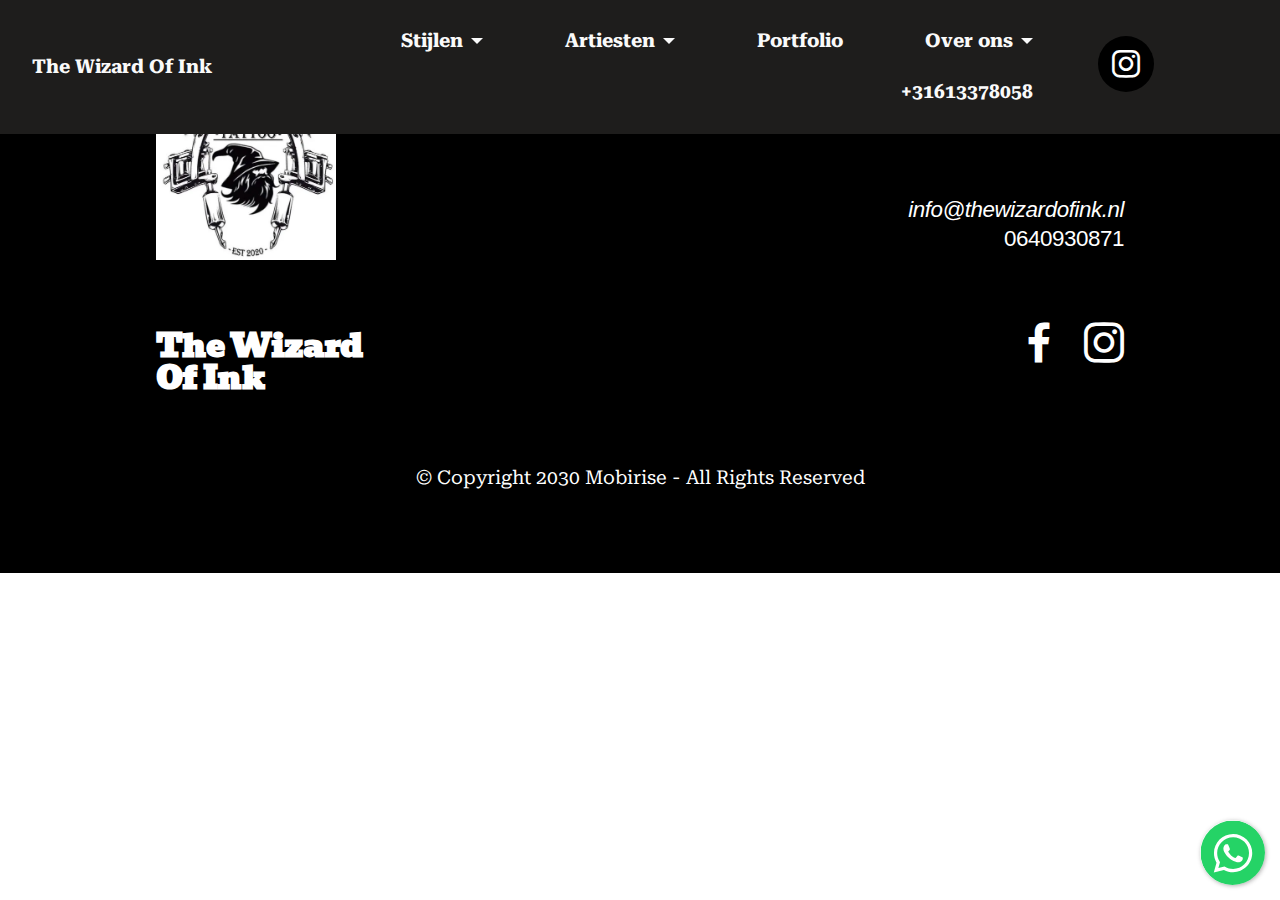
==== commit 1adbee66: "create github pages" ====
--- a/nazorg.html
+++ b/nazorg.html
@@ -16,6 +16,7 @@
   <link rel="stylesheet" href="assets/bootstrap/css/bootstrap-grid.min.css">
   <link rel="stylesheet" href="assets/bootstrap/css/bootstrap-reboot.min.css">
   <link rel="stylesheet" href="assets/animatecss/animate.css">
+  <link rel="stylesheet" href="assets/chatbutton/floating-wpp.css">
     <link rel="stylesheet" href="assets/dropdown/css/style.css">
   <link rel="stylesheet" href="assets/socicon/css/styles.css">
   <link rel="stylesheet" href="assets/theme/css/style.css">
@@ -26,20 +27,10 @@
   <noscript><link rel="stylesheet" href="https://fonts.googleapis.com/css?family=Lora:400,500,600,700,400i,500i,600i,700i&display=swap"></noscript>
   <link rel="preload" href="https://fonts.googleapis.com/css?family=Roboto+Serif:100,200,300,400,500,600,700,800,900,100i,200i,300i,400i,500i,600i,700i,800i,900i&display=swap" as="style" onload="this.onload=null;this.rel='stylesheet'">
   <noscript><link rel="stylesheet" href="https://fonts.googleapis.com/css?family=Roboto+Serif:100,200,300,400,500,600,700,800,900,100i,200i,300i,400i,500i,600i,700i,800i,900i&display=swap"></noscript>
-  <link rel="preload" as="style" href="assets/mobirise/css/mbr-additional.css?v=GS4GIb"><link rel="stylesheet" href="assets/mobirise/css/mbr-additional.css?v=GS4GIb" type="text/css">
+  <link rel="preload" as="style" href="assets/mobirise/css/mbr-additional.css?v=LqAjpi"><link rel="stylesheet" href="assets/mobirise/css/mbr-additional.css?v=LqAjpi" type="text/css">
 
   
-  <script>
-window.Futy = { key: '66741d39796e8' };
-(function (e, t) {
-    var n = e.createElement(t);
-    n.async = true;
-    var f = window.Promise && window.fetch ? 'modern.js' : 'legacy.js';
-    n.src = 'https://v1.widget.futy.io/js/futy-widget-' + f;
-    var r = e.getElementsByTagName(t)[0];
-    r.parentNode.insertBefore(n, r);
-})(document, 'script');
-</script>
+  
   
 </head>
 <body>
@@ -152,6 +143,8 @@
 <script src="assets/bootstrap/js/bootstrap.bundle.min.js"></script>
   <script src="assets/smoothscroll/smooth-scroll.js"></script>
   <script src="assets/ytplayer/index.js"></script>
+  <script src="assets/chatbutton/floating-wpp.js"></script>
+  <script src="assets/chatbutton/script.js"></script>
       <script src="assets/dropdown/js/navbar-dropdown.js"></script>
   <script src="assets/theme/js/script.js"></script>
   
@@ -159,5 +152,9 @@
   
   <input name="animation" type="hidden">
   <script>"use strict";if("loading"in HTMLImageElement.prototype){document.querySelectorAll('img[loading="lazy"]').forEach(e=>{e.src=e.dataset.src;if(e.getAttribute("style")){e.setAttribute("data-temp-style",e.getAttribute("style"))};if(e.getAttribute("data-aspectratio")){e.style.paddingTop=100*e.getAttribute("data-aspectratio")+"%";e.style.height=0;}e.onload=function(){if(e.getAttribute("data-temp-style")){e.setAttribute("style", e.getAttribute("data-temp-style"))}else{e.removeAttribute("style")};e.removeAttribute("data-temp-style")}})}else{const e=document.createElement("script");e.src="https://cdnjs.cloudflare.com/ajax/libs/lazysizes/5.1.2/lazysizes.min.js";document.body.appendChild(e)}</script>
-</body>
+<div id="chatbutton-wa" data-phone="+31613378058" data-showpopup="true" data-headertitle="👋  Waar kunnen we je mee helpen?" data-popupmessage="Hallo👋
+
+Heb je vraag of wil je een afspraak maken? Laat het hier weten.
+ " data-placeholder="Typ hier" data-position="left" data-headercolor="#39847a" data-backgroundcolor="#e5ddd5" data-autoopentimeout="5" data-size="65px"><div class="floating-wpp-button" style="width: 65px; height: 65px;"><div class="floating-wpp-button-image"><!--?xml version="1.0" encoding="UTF-8" standalone="no"?--><svg xmlns="http://www.w3.org/2000/svg" xmlns:xlink="http://www.w3.org/1999/xlink" style="isolation:isolate" viewBox="0 0 800 800" width="65" height="65"><defs><clipPath id="_clipPath_A3g8G5hPEGG2L0B6hFCxamU4cc8rfqzQ"><rect width="800" height="800"></rect></clipPath></defs><g clip-path="url(#_clipPath_A3g8G5hPEGG2L0B6hFCxamU4cc8rfqzQ)"><g><path d=" M 787.59 800 L 12.41 800 C 5.556 800 0 793.332 0 785.108 L 0 14.892 C 0 6.667 5.556 0 12.41 0 L 787.59 0 C 794.444 0 800 6.667 800 14.892 L 800 785.108 C 800 793.332 794.444 800 787.59 800 Z " fill="rgb(37,211,102)"></path></g><g><path d=" M 508.558 450.429 C 502.67 447.483 473.723 433.24 468.325 431.273 C 462.929 429.308 459.003 428.328 455.078 434.22 C 451.153 440.114 439.869 453.377 436.434 457.307 C 433 461.236 429.565 461.729 423.677 458.78 C 417.79 455.834 398.818 449.617 376.328 429.556 C 358.825 413.943 347.008 394.663 343.574 388.768 C 340.139 382.873 343.207 379.687 346.155 376.752 C 348.804 374.113 352.044 369.874 354.987 366.436 C 357.931 362.999 358.912 360.541 360.875 356.614 C 362.837 352.683 361.857 349.246 360.383 346.299 C 358.912 343.352 347.136 314.369 342.231 302.579 C 337.451 291.099 332.597 292.654 328.983 292.472 C 325.552 292.301 321.622 292.265 317.698 292.265 C 313.773 292.265 307.394 293.739 301.996 299.632 C 296.6 305.527 281.389 319.772 281.389 348.752 C 281.389 377.735 302.487 405.731 305.431 409.661 C 308.376 413.592 346.949 473.062 406.015 498.566 C 420.062 504.634 431.03 508.256 439.581 510.969 C 453.685 515.451 466.521 514.818 476.666 513.302 C 487.978 511.613 511.502 499.06 516.409 485.307 C 521.315 471.55 521.315 459.762 519.842 457.307 C 518.371 454.851 514.446 453.377 508.558 450.429 Z  M 401.126 597.117 L 401.047 597.117 C 365.902 597.104 331.431 587.661 301.36 569.817 L 294.208 565.572 L 220.08 585.017 L 239.866 512.743 L 235.21 505.332 C 215.604 474.149 205.248 438.108 205.264 401.1 C 205.307 293.113 293.17 205.257 401.204 205.257 C 453.518 205.275 502.693 225.674 539.673 262.696 C 576.651 299.716 597.004 348.925 596.983 401.258 C 596.939 509.254 509.078 597.117 401.126 597.117 Z  M 567.816 234.565 C 523.327 190.024 464.161 165.484 401.124 165.458 C 271.24 165.458 165.529 271.161 165.477 401.085 C 165.46 442.617 176.311 483.154 196.932 518.892 L 163.502 641 L 288.421 608.232 C 322.839 627.005 361.591 636.901 401.03 636.913 L 401.126 636.913 L 401.127 636.913 C 530.998 636.913 636.717 531.2 636.77 401.274 C 636.794 338.309 612.306 279.105 567.816 234.565" fill-rule="evenodd" fill="rgb(255,255,255)"></path></g></g></svg></div></div></div>
+ </body>
 </html>--- a/assets/chatbutton/floating-wpp.css
+++ b/assets/chatbutton/floating-wpp.css
@@ -0,0 +1,132 @@
+.floating-wpp {
+    position: fixed;
+    bottom: 15px;
+    left: 15px;
+    font-size: 14px;
+    transition: bottom 0.2s;
+    z-index: 1021;
+}
+
+.floating-wpp .floating-wpp-button {
+    position: relative;
+    border-radius: 50%;
+    box-shadow: 1px 1px 4px rgba(60, 60, 60, 0.4);
+    transition: box-shadow 0.2s;
+    cursor: pointer;
+    overflow: hidden;
+}
+
+.floating-wpp .floating-wpp-button img,
+.floating-wpp .floating-wpp-button svg {
+    position: absolute;
+    width: 100%;
+    height: auto;
+    object-fit: cover;
+    top: 50%;
+    left: 50%;
+    transform: translate3d(-50%, -50%, 0);
+    border-radius: 50%;
+}
+
+.floating-wpp:hover .floating-wpp-button {
+    box-shadow: 1px 2px 8px rgba(60, 60, 60, 0.4);
+}
+
+.floating-wpp .floating-wpp-popup {
+    /*border: 2px solid white;*/
+    border-radius: 8px;
+    background-color: #e5ddd5;
+    position: absolute;
+    overflow: hidden;
+    padding: 0;
+    box-shadow: 1px 2px 8px rgba(60, 60, 60, 0.25);
+    width: 0px;
+    height: 0px;
+    bottom: 0;
+    opacity: 0;
+    transition: bottom 0.1s ease-out, opacity 0.2s ease-out;
+    transform-origin: bottom;
+}
+
+.floating-wpp .floating-wpp-popup.active {
+    padding: 0 15px 12px 15px;
+    width: 280px;
+    height: auto;
+    bottom: 82px;
+    opacity: 1;
+}
+
+.floating-wpp .floating-wpp-popup .floating-wpp-message {
+    background-color: white;
+    padding: 8px;
+    border-radius: 7.5px 7.5px 7.5px 7.5px;
+    box-shadow: 1px 1px 5px rgba(0, 0, 0, 0.15);
+    opacity: 0;
+    transition: opacity 0.2s;
+    max-width: 100%;
+}
+
+.floating-wpp .floating-wpp-popup.active .floating-wpp-message {
+    opacity: 1;
+    transition-delay: 0.2s;
+}
+
+.floating-wpp .floating-wpp-popup .floating-wpp-head {
+    text-align: left;
+    color: white;
+    margin: 0 -15px 15px -15px;
+    padding: 15px 15px;
+    display: flex;
+    flex-direction: column;
+    justify-content: space-between;
+    cursor: pointer;
+}
+
+.floating-wpp-headName {
+    margin: 0;
+}
+
+.floating-wpp .floating-wpp-popup .floating-wpp-head .close {
+    position: absolute;
+    top: 14px;
+    right: 8px;
+    color: #ffffff;
+    text-shadow: none;
+    opacity: 1;
+    font-size: inherit;
+}
+
+.floating-wpp .floating-wpp-input-message {
+    background-color: #e5ddd5;
+    margin: 5px -15px -15px -15px;
+    padding: 0 15px;
+    display: flex;
+    align-items: center;
+}
+
+.floating-wpp .floating-wpp-input-message textarea {
+    border: 1px solid #ffffff;
+    border-radius: 21px;
+    box-shadow: none;
+    padding: 8px 12px;
+    margin: 10px 0 15px 0;
+    width: 100%;
+    max-width: 100%;
+    font-family: inherit;
+    font-size: inherit;
+    resize: none;
+    outline: none;
+    color: #4a4a4a;
+    box-shadow: 1px 2px 8px rgba(60, 60, 60, 0.25);
+    visibility: visible !important;
+    animation-delay: 0s;
+    animation-duration: 0s;
+}
+
+.floating-wpp .floating-wpp-btn-send {
+    margin: 10px 0 15px 12px;
+    font-size: 0;
+    cursor: pointer;
+    box-shadow: 1px 2px 8px rgba(60, 60, 60, 0.25);
+    border-radius: 50%;
+}
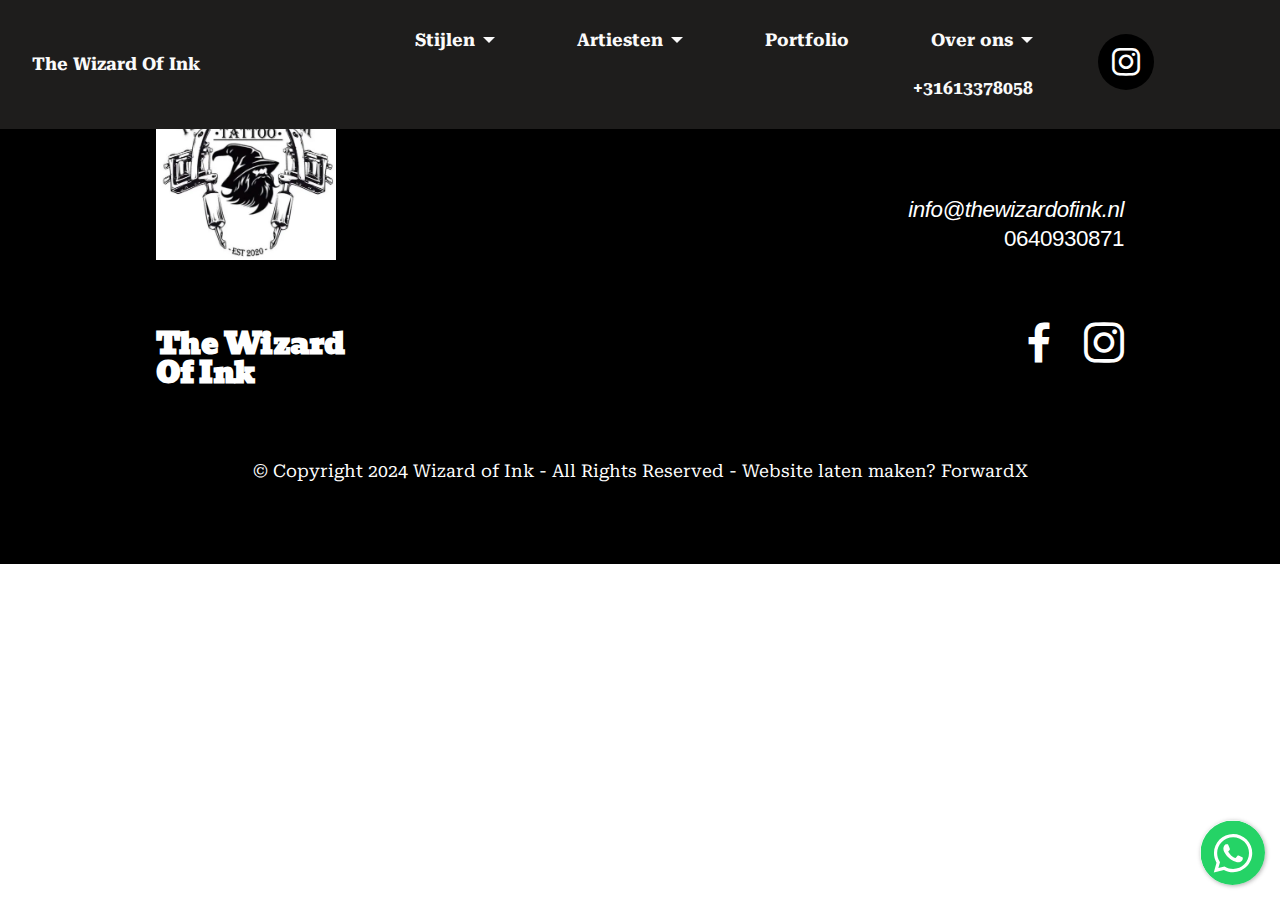
==== commit 439cc932: "create github pages" ====
--- a/nazorg.html
+++ b/nazorg.html
@@ -27,7 +27,7 @@
   <noscript><link rel="stylesheet" href="https://fonts.googleapis.com/css?family=Lora:400,500,600,700,400i,500i,600i,700i&display=swap"></noscript>
   <link rel="preload" href="https://fonts.googleapis.com/css?family=Roboto+Serif:100,200,300,400,500,600,700,800,900,100i,200i,300i,400i,500i,600i,700i,800i,900i&display=swap" as="style" onload="this.onload=null;this.rel='stylesheet'">
   <noscript><link rel="stylesheet" href="https://fonts.googleapis.com/css?family=Roboto+Serif:100,200,300,400,500,600,700,800,900,100i,200i,300i,400i,500i,600i,700i,800i,900i&display=swap"></noscript>
-  <link rel="preload" as="style" href="assets/mobirise/css/mbr-additional.css?v=LqAjpi"><link rel="stylesheet" href="assets/mobirise/css/mbr-additional.css?v=LqAjpi" type="text/css">
+  <link rel="preload" as="style" href="assets/mobirise/css/mbr-additional.css?v=QLu546"><link rel="stylesheet" href="assets/mobirise/css/mbr-additional.css?v=QLu546" type="text/css">
 
   
   
@@ -55,7 +55,7 @@
             </div>
             <div class="collapse navbar-collapse" id="navbarSupportedContent">
                 <ul class="navbar-nav nav-dropdown nav-right" data-app-modern-menu="true"><li class="nav-item dropdown">
-                        <a class="nav-link link text-white dropdown-toggle show display-4" href="#" data-toggle="dropdown-submenu" data-bs-toggle="dropdown" data-bs-auto-close="outside" aria-expanded="true">Stijlen</a><div class="dropdown-menu show" aria-labelledby="dropdown-422" data-bs-popper="none"><a class="text-white dropdown-item text-primary display-4" href="page4.html">Realisme</a><a class="text-white show dropdown-item text-primary display-4" href="page9.html">Black &amp; Dotwork</a><a class="text-white show dropdown-item text-primary display-4" href="page10.html">FineLine</a></div>
+                        <a class="nav-link link text-white dropdown-toggle show display-4" href="#" data-toggle="dropdown-submenu" data-bs-toggle="dropdown" data-bs-auto-close="outside" aria-expanded="false">Stijlen</a><div class="dropdown-menu show" aria-labelledby="dropdown-422" data-bs-popper="none"><a class="text-white dropdown-item text-primary display-4" href="page4.html">Realisme</a><a class="text-white show dropdown-item text-primary display-4" href="page9.html">Black &amp; Dotwork</a><a class="text-white show dropdown-item text-primary display-4" href="page10.html">FineLine</a></div>
                     </li>
                     <li class="nav-item dropdown">
                         <a class="nav-link link text-white dropdown-toggle display-4" href="#" data-toggle="dropdown-submenu" data-bs-toggle="dropdown" data-bs-auto-close="outside" aria-expanded="false">
@@ -64,7 +64,7 @@
                     <li class="nav-item">
                         <a class="nav-link link text-white text-primary display-4" href="page2.html">
                             Portfolio</a>
-                    </li><li class="nav-item dropdown"><a class="nav-link link text-white dropdown-toggle display-4" href="#" data-toggle="dropdown-submenu" data-bs-toggle="dropdown" data-bs-auto-close="outside" aria-expanded="false">Over ons</a><div class="dropdown-menu" aria-labelledby="dropdown-610"><a class="text-white dropdown-item text-primary display-4" href="page11.html">Algemene voorwaarden</a><a class="text-white show dropdown-item text-primary display-4" href="index.html#contacts01-g">Contact&nbsp;</a></div></li><li class="nav-item"><a class="nav-link link text-white text-primary display-4" href="tel:+31613378058">+31613378058</a></li></ul>
+                    </li><li class="nav-item dropdown"><a class="nav-link link text-white dropdown-toggle show display-4" href="#" data-toggle="dropdown-submenu" data-bs-toggle="dropdown" data-bs-auto-close="outside" aria-expanded="false">Over ons</a><div class="dropdown-menu show" aria-labelledby="dropdown-610" data-bs-popper="none"><a class="text-white dropdown-item text-primary display-4" href="page11.html">Algemene voorwaarden</a><a class="text-white show dropdown-item text-primary display-4" href="index.html#contacts01-g">Contact&nbsp;</a></div></li><li class="nav-item"><a class="nav-link link text-white text-primary display-4" href="tel:+31613378058">+31613378058</a></li></ul>
                 
                 <div class="icons-menu-main">
                     <a class="iconfont-wrapper" href="https://www.instagram.com/thewizardofinknl/" target="_blank">
@@ -132,8 +132,7 @@
             </div>
             <div class="col-12 col-lg-10">
                 <p class="mbr-copy mbr-fonts-style display-4">
-                    © Copyright 2030 Mobirise - All Rights Reserved
-                </p>
+                    © Copyright 2024 Wizard of Ink - All Rights Reserved - <a href="https://forwardx.nl" class="text-danger">Website laten maken? ForwardX</a></p>
             </div>
         </div>
     </div>
--- a/assets/mobirise/css/mbr-additional.css
+++ b/assets/mobirise/css/mbr-additional.css
@@ -39,20 +39,20 @@
 }
 .display-4 {
   font-family: 'Roboto Serif', serif;
-  font-size: 1.2rem;
+  font-size: 1.1rem;
   line-height: 1.5;
 }
 .display-4 > .mbr-iconfont {
-  font-size: 1.5rem;
+  font-size: 1.375rem;
 }
 .display-5 {
   font-family: 'Bevan', serif;
-  font-size: 2rem;
+  font-size: 1.8rem;
   line-height: 1;
   letter-spacing: -0.02em;
 }
 .display-5 > .mbr-iconfont {
-  font-size: 2.5rem;
+  font-size: 2.25rem;
 }
 .display-7 {
   font-family: 'Lora', serif;
@@ -85,14 +85,14 @@
     line-height: calc( 1.3 * (1.7rem + (3 - 1.7) * ((100vw - 20rem) / (48 - 20))));
   }
   .display-4 {
-    font-size: 0.96rem;
-    font-size: calc( 1.07rem + (1.2 - 1.07) * ((100vw - 20rem) / (48 - 20)));
-    line-height: calc( 1.4 * (1.07rem + (1.2 - 1.07) * ((100vw - 20rem) / (48 - 20))));
+    font-size: 0.88rem;
+    font-size: calc( 1.0350000000000001rem + (1.1 - 1.0350000000000001) * ((100vw - 20rem) / (48 - 20)));
+    line-height: calc( 1.4 * (1.0350000000000001rem + (1.1 - 1.0350000000000001) * ((100vw - 20rem) / (48 - 20))));
   }
   .display-5 {
-    font-size: 1.6rem;
-    font-size: calc( 1.35rem + (2 - 1.35) * ((100vw - 20rem) / (48 - 20)));
-    line-height: calc( 1.4 * (1.35rem + (2 - 1.35) * ((100vw - 20rem) / (48 - 20))));
+    font-size: 1.44rem;
+    font-size: calc( 1.28rem + (1.8 - 1.28) * ((100vw - 20rem) / (48 - 20)));
+    line-height: calc( 1.4 * (1.28rem + (1.8 - 1.28) * ((100vw - 20rem) / (48 - 20))));
   }
   .display-7 {
     font-size: 1.12rem;
@@ -2432,6 +2432,514 @@
 .cid-ugEabBdJhM .social-wrapper {
   color: #ffffff;
 }
+.cid-uik49xVz0N {
+  background-color: transparent;
+  z-index: 1000;
+  width: 100%;
+}
+.cid-uik49xVz0N .navbar-dropdown {
+  background-color: #1e1d1c !important;
+  padding: 0;
+  position: absolute !important;
+}
+.cid-uik49xVz0N .navbar.navbar-expand-lg .dropdown .dropdown-menu {
+  background-color: #1e1d1c !important;
+  background: #1e1d1c;
+}
+.cid-uik49xVz0N .navbar.navbar-expand-lg .dropdown .dropdown-menu .dropdown-submenu {
+  margin: 0;
+  left: 100%;
+}
+.cid-uik49xVz0N .menu_box {
+  flex-wrap: nowrap;
+}
+@media (max-width: 991px) {
+  .cid-uik49xVz0N .menu_box {
+    flex-direction: column;
+    align-items: flex-start;
+  }
+  .cid-uik49xVz0N .menu_box .navbar.opened,
+  .cid-uik49xVz0N .menu_box .navbar-collapse {
+    background-color: #1e1d1c !important;
+    transition: all 0s ease 0s;
+  }
+}
+.cid-uik49xVz0N nav.navbar {
+  position: fixed;
+  padding-top: 1rem;
+  padding-bottom: 1rem;
+}
+.cid-uik49xVz0N .icons-menu-main {
+  display: flex;
+  flex-wrap: wrap;
+  min-width: 150px;
+  margin-left: 24px;
+}
+@media (max-width: 991px) {
+  .cid-uik49xVz0N .icons-menu-main {
+    min-width: auto;
+    max-width: 100%;
+    margin: 1rem 0 1rem 1rem;
+  }
+}
+@media (max-width: 991px) {
+  .cid-uik49xVz0N .mbr-section-btn-main {
+    margin-top: 1rem;
+  }
+}
+.cid-uik49xVz0N .mbr-section-btn-main .btn {
+  margin: 8px;
+  min-width: 120px;
+  white-space: nowrap;
+}
+.cid-uik49xVz0N .btn {
+  min-height: auto;
+  box-shadow: none;
+  margin-top: 0;
+}
+.cid-uik49xVz0N .btn:hover {
+  box-shadow: none;
+}
+.cid-uik49xVz0N .nav-item {
+  margin: 4px 15px;
+}
+@media (min-width: 1200px) {
+  .cid-uik49xVz0N .nav-item {
+    margin: 4px 24px;
+  }
+}
+@media (max-width: 991px) {
+  .cid-uik49xVz0N .nav-item {
+    margin: 0 !important;
+  }
+}
+.cid-uik49xVz0N .nav-item .nav-link {
+  transition: all 0.5s ease-out;
+  border-radius: 4rem !important;
+  border: 1px solid transparent;
+  position: relative;
+  opacity: 1;
+  color: #000000;
+}
+.cid-uik49xVz0N .nav-item .nav-link:hover,
+.cid-uik49xVz0N .nav-item .nav-link:focus {
+  border: 1px solid #000000;
+}
+.cid-uik49xVz0N .dropdown-menu {
+  border-radius: 0;
+  box-shadow: none;
+  text-align: left;
+}
+@media (min-width: 992px) {
+  .cid-uik49xVz0N .dropdown-menu {
+    padding: 18px 34px 22px;
+    min-width: 250px;
+    top: auto !important;
+    left: -40px !important;
+  }
+  .cid-uik49xVz0N .dropdown-menu.dropdown-submenu {
+    left: 215px !important;
+    top: -45% !important;
+  }
+}
+@media (max-width: 991px) {
+  .cid-uik49xVz0N .dropdown-menu .dropdown-toggle[data-toggle="dropdown-submenu"]::after,
+  .cid-uik49xVz0N .link.dropdown-toggle::after {
+    display: inline-block;
+    width: 7px;
+    height: 7px;
+    margin-left: .5rem;
+    margin-bottom: 2px;
+    content: "";
+    border: 2px solid;
+    border-left: none;
+    border-top: none;
+    transform: rotate(-45deg);
+    right: 15px;
+    position: absolute;
+    margin-top: -2px;
+  }
+  .cid-uik49xVz0N .show.dropdown-toggle[aria-expanded="true"]::after {
+    transform: rotate(45deg);
+    margin-top: -4px;
+  }
+  .cid-uik49xVz0N .offcanvas_box {
+    display: none;
+  }
+}
+.cid-uik49xVz0N .dropdown-item {
+  border: none;
+  font-weight: 300 !important;
+}
+.cid-uik49xVz0N .nav-dropdown .link {
+  font-weight: 700 !important;
+  padding: 0 !important;
+  margin: 0 !important;
+}
+.cid-uik49xVz0N .nav-dropdown .link.dropdown-toggle::after {
+  margin-left: 0.5rem;
+  margin-top: 0;
+}
+.cid-uik49xVz0N .container {
+  display: flex;
+  margin: auto;
+}
+.cid-uik49xVz0N .iconfont-wrapper {
+  color: #ffffff;
+  background-color: #000000;
+  font-size: 28px;
+  margin-right: 10px;
+  margin-bottom: 5px;
+  width: 56px;
+  height: 56px;
+  border-radius: 100%;
+  display: flex;
+  justify-content: center;
+  align-items: center;
+  transition: all 0.2s ease-in-out;
+}
+.cid-uik49xVz0N .iconfont-wrapper:last-child {
+  margin-right: 0;
+}
+.cid-uik49xVz0N .iconfont-wrapper:hover {
+  background-color: #ffffff;
+}
+.cid-uik49xVz0N .iconfont-wrapper:hover .mbr-iconfont {
+  color: #000000;
+}
+@media (min-width: 992px) {
+  .cid-uik49xVz0N .navbar-nav {
+    margin: 0;
+  }
+}
+.cid-uik49xVz0N .dropdown-menu,
+.cid-uik49xVz0N .navbar.opened {
+  background-color: false !important;
+}
+.cid-uik49xVz0N .nav-item:focus,
+.cid-uik49xVz0N .nav-link:focus {
+  outline: none;
+}
+.cid-uik49xVz0N .dropdown .dropdown-menu .dropdown-item {
+  width: auto;
+  transition: all 0.25s ease-in-out;
+}
+.cid-uik49xVz0N .dropdown .dropdown-menu .dropdown-item::after {
+  right: 0.5rem;
+}
+.cid-uik49xVz0N .dropdown .dropdown-menu .dropdown-item .mbr-iconfont {
+  margin-right: 0.5rem;
+  vertical-align: sub;
+}
+.cid-uik49xVz0N .dropdown .dropdown-menu .dropdown-item .mbr-iconfont:before {
+  display: inline-block;
+  transform: scale(1, 1);
+  transition: all 0.25s ease-in-out;
+}
+.cid-uik49xVz0N .collapsed .dropdown-menu .dropdown-item:before {
+  display: none;
+}
+.cid-uik49xVz0N .collapsed .dropdown .dropdown-menu .dropdown-item {
+  padding: 0.235em 1.5em 0.235em 1.5em !important;
+  transition: none;
+  margin: 0 !important;
+}
+.cid-uik49xVz0N .navbar {
+  min-height: 70px;
+  padding: 10px 0;
+  transition: all 0.3s;
+  border-bottom-width: 0;
+}
+@media (max-width: 992px) {
+  .cid-uik49xVz0N .navbar {
+    min-height: 30px;
+    max-height: none;
+  }
+}
+.cid-uik49xVz0N .navbar.opened {
+  transition: all 0.3s;
+}
+.cid-uik49xVz0N .navbar .dropdown-item {
+  padding: 0;
+  margin: 8px 0;
+}
+.cid-uik49xVz0N .navbar .navbar-logo img {
+  max-width: 65px;
+  min-height: 65px;
+  object-fit: contain;
+  border-radius: 100% !important;
+}
+.cid-uik49xVz0N .navbar .navbar-collapse {
+  justify-content: center;
+  justify-content: flex-end;
+  z-index: 1;
+}
+.cid-uik49xVz0N .navbar.collapsed {
+  justify-content: center;
+}
+.cid-uik49xVz0N .navbar.collapsed .nav-item .nav-link::before {
+  display: none;
+}
+.cid-uik49xVz0N .navbar.collapsed.opened .dropdown-menu {
+  top: 0;
+}
+.cid-uik49xVz0N .navbar.collapsed .dropdown-menu .dropdown-submenu {
+  left: 0 !important;
+}
+.cid-uik49xVz0N .navbar.collapsed .dropdown-menu .dropdown-item:after {
+  right: auto;
+}
+.cid-uik49xVz0N .navbar.collapsed ul.navbar-nav li {
+  margin: auto;
+}
+.cid-uik49xVz0N .navbar.collapsed .dropdown-menu .dropdown-item {
+  padding: 0.25rem 1.5rem;
+  text-align: left;
+}
+.cid-uik49xVz0N .navbar.collapsed .icons-menu {
+  padding: 0;
+}
+@media (max-width: 991px) {
+  .cid-uik49xVz0N .navbar .nav-item {
+    padding: .5rem 0;
+  }
+  .cid-uik49xVz0N .navbar .navbar-collapse {
+    padding: 34px 0;
+    border-radius: 16px;
+    width: 100%;
+  }
+  .cid-uik49xVz0N .navbar .nav-item .nav-link::before {
+    display: none;
+  }
+  .cid-uik49xVz0N .navbar.opened .dropdown-menu {
+    top: 0;
+  }
+  .cid-uik49xVz0N .navbar .dropdown-menu {
+    padding: 6px 0 6px 15px;
+  }
+  .cid-uik49xVz0N .navbar .dropdown-menu .dropdown-submenu {
+    left: 0 !important;
+  }
+  .cid-uik49xVz0N .navbar .dropdown-menu .dropdown-item:after {
+    right: auto;
+    margin-top: -0.4rem;
+  }
+  .cid-uik49xVz0N .navbar .navbar-logo img {
+    height: 3rem !important;
+  }
+  .cid-uik49xVz0N .navbar ul.navbar-nav {
+    overflow: hidden;
+  }
+  .cid-uik49xVz0N .navbar ul.navbar-nav li {
+    margin: 0;
+  }
+  .cid-uik49xVz0N .navbar .dropdown-menu .dropdown-item {
+    padding: 0 !important;
+    margin: 0;
+    margin-top: 8px;
+    text-align: left;
+  }
+  .cid-uik49xVz0N .navbar .navbar-brand {
+    flex-shrink: initial;
+    flex-basis: auto;
+    word-break: break-word;
+    padding-right: 0;
+    width: 100%;
+    justify-content: space-between;
+  }
+  .cid-uik49xVz0N .navbar .navbar-toggler {
+    flex-basis: auto;
+  }
+  .cid-uik49xVz0N .navbar .icons-menu {
+    padding: 0;
+  }
+}
+.cid-uik49xVz0N .navbar.navbar-short {
+  min-height: 60px;
+}
+.cid-uik49xVz0N .navbar.navbar-short .navbar-logo img {
+  height: 2.5rem !important;
+}
+.cid-uik49xVz0N .navbar.navbar-short .navbar-brand {
+  min-height: 60px;
+  padding: 0;
+}
+.cid-uik49xVz0N .navbar-brand {
+  min-height: 70px;
+  flex-shrink: 0;
+  align-items: center;
+  margin-right: 0;
+  padding: 10px 0;
+  transition: all 0.3s;
+  word-break: break-word;
+  z-index: 1;
+}
+.cid-uik49xVz0N .navbar-brand .navbar-caption {
+  line-height: inherit !important;
+  font-weight: 700;
+}
+.cid-uik49xVz0N .navbar-brand .navbar-logo a {
+  outline: none;
+}
+.cid-uik49xVz0N .dropdown-item.active,
+.cid-uik49xVz0N .dropdown-item:active {
+  background-color: transparent;
+}
+.cid-uik49xVz0N .navbar-expand-lg .navbar-nav .nav-link {
+  padding: 6px 16px !important;
+}
+.cid-uik49xVz0N .nav-dropdown .link.dropdown-toggle {
+  margin-right: 1.667em;
+}
+.cid-uik49xVz0N .nav-dropdown .link.dropdown-toggle[aria-expanded="true"] {
+  margin-right: 0;
+  padding: 0.667em 1.667em;
+}
+.cid-uik49xVz0N .navbar .dropdown.open > .dropdown-menu {
+  display: block;
+}
+.cid-uik49xVz0N ul.navbar-nav {
+  flex-wrap: wrap;
+  padding: 0;
+}
+.cid-uik49xVz0N .navbar-buttons {
+  text-align: center;
+  min-width: 170px;
+}
+.cid-uik49xVz0N button.navbar-toggler {
+  outline: none;
+  width: 48px;
+  height: 48px;
+  border-radius: 50%;
+  cursor: pointer;
+  transition: all 0.2s;
+  position: relative;
+  align-self: center;
+  color: #1e1d1c;
+  background: #ffffff;
+}
+.cid-uik49xVz0N button.navbar-toggler .hamburger span {
+  position: absolute;
+  right: 10px;
+  margin-top: 14px;
+  width: 26px;
+  height: 2px;
+  border-right: 5px;
+  background-color: #000000;
+}
+.cid-uik49xVz0N button.navbar-toggler .hamburger span:nth-child(1) {
+  top: 0;
+  transition: all 0.2s;
+}
+.cid-uik49xVz0N button.navbar-toggler .hamburger span:nth-child(2) {
+  top: 8px;
+  transition: all 0.15s;
+}
+.cid-uik49xVz0N button.navbar-toggler .hamburger span:nth-child(3) {
+  top: 8px;
+  transition: all 0.15s;
+}
+.cid-uik49xVz0N button.navbar-toggler .hamburger span:nth-child(4) {
+  top: 16px;
+  transition: all 0.2s;
+}
+.cid-uik49xVz0N nav.opened .hamburger span:nth-child(1) {
+  top: 8px;
+  width: 0;
+  opacity: 0;
+  right: 50%;
+  transition: all 0.2s;
+}
+.cid-uik49xVz0N nav.opened .hamburger span:nth-child(2) {
+  transform: rotate(45deg);
+  transition: all 0.25s;
+}
+.cid-uik49xVz0N nav.opened .hamburger span:nth-child(3) {
+  transform: rotate(-45deg);
+  transition: all 0.25s;
+}
+.cid-uik49xVz0N nav.opened .hamburger span:nth-child(4) {
+  top: 8px;
+  width: 0;
+  opacity: 0;
+  right: 50%;
+  transition: all 0.2s;
+}
+.cid-uik49xVz0N a.nav-link {
+  display: flex;
+  align-items: center;
+  justify-content: flex-start;
+}
+.cid-uik49xVz0N .icons-menu {
+  flex-wrap: nowrap;
+  display: flex;
+  justify-content: center;
+  padding: 0;
+  text-align: center;
+  margin-bottom: 35px;
+}
+@media screen and (-ms-high-contrast: active), (-ms-high-contrast: none) {
+  .cid-uik49xVz0N .navbar {
+    height: 70px;
+  }
+  .cid-uik49xVz0N .navbar.opened {
+    height: auto;
+  }
+  .cid-uik49xVz0N .nav-item .nav-link:hover::before {
+    width: 175%;
+    max-width: calc(100% + 2rem);
+    left: -1rem;
+  }
+}
+.cid-uik49xVz0N .navbar-dropdown .navbar-logo {
+  margin-right: 10px;
+}
+.cid-uik49xVz0N .navbar-caption:hover {
+  color: #000000;
+}
+@media (min-width: 992px) {
+  .cid-uik49xVz0N .dropdown-menu.dropdown-submenu {
+    left: 175px !important;
+    top: -45% !important;
+  }
+}
+.cid-uik49xVz0N .text_widget {
+  margin-bottom: 32px;
+}
+.cid-uik49xVz0N .text_widget a {
+  transition: all 0.3s ease-out;
+}
+.cid-uik49xVz0N .text_widget a:hover,
+.cid-uik49xVz0N .text_widget a:focus {
+  opacity: .8;
+}
+@media (min-width: 992px) {
+  .cid-uik49xVz0N .navbar-nav.nav-dropdown {
+    display: -webkit-flex;
+    width: 100%;
+    justify-content: flex-end;
+    min-width: 200px;
+  }
+}
+.cid-uik49xVz0N .mbr-section-subtitle {
+  color: #000000;
+  text-align: center;
+}
+.cid-uik49xVz0N .navbar-caption {
+  color: #000000;
+}
+.cid-uik49xVz0N .mbr-text {
+  color: #000000;
+  text-align: center;
+}
+.cid-uik49xVz0N .mbr-section-subtitle,
+.cid-uik49xVz0N .text_widget,
+.cid-uik49xVz0N .mbr-section-btn {
+  text-align: center;
+}
+.cid-uik49xVz0N a[class*="text-"]:not(.nav-link):not(.dropdown-item):not([role]):not(.navbar-caption):hover {
+  background-image: none;
+}
 .cid-ugD5qVub42 {
   padding-top: 8rem;
   padding-bottom: 8rem;
@@ -5950,6 +6458,715 @@
 .cid-uik49xVz0N a[class*="text-"]:not(.nav-link):not(.dropdown-item):not([role]):not(.navbar-caption):hover {
   background-image: none;
 }
+.cid-ugEabBdJhM {
+  padding-top: 5rem;
+  padding-bottom: 5rem;
+  background-color: #000000;
+}
+.cid-ugEabBdJhM .mbr-fallback-image.disabled {
+  display: none;
+}
+.cid-ugEabBdJhM .mbr-fallback-image {
+  display: block;
+  background-size: cover;
+  background-position: center center;
+  width: 100%;
+  height: 100%;
+  position: absolute;
+  top: 0;
+}
+.cid-ugEabBdJhM .container-fluid {
+  padding: 0 56px;
+}
+@media (max-width: 992px) {
+  .cid-ugEabBdJhM .container-fluid {
+    padding: 0 26px;
+  }
+}
+@media (max-width: 992px) {
+  .cid-ugEabBdJhM .container {
+    padding: 0 26px;
+  }
+}
+.cid-ugEabBdJhM .row {
+  justify-content: center;
+}
+.cid-ugEabBdJhM .title-wrapper {
+  margin-bottom: 70px;
+}
+@media (max-width: 992px) {
+  .cid-ugEabBdJhM .title-wrapper {
+    margin-bottom: 40px;
+  }
+}
+.cid-ugEabBdJhM .title-wrapper .logo-wrapper {
+  margin-bottom: 70px;
+}
+@media (max-width: 992px) {
+  .cid-ugEabBdJhM .title-wrapper .logo-wrapper {
+    margin-bottom: 40px;
+  }
+}
+.cid-ugEabBdJhM .title-wrapper .logo-wrapper img {
+  height: 180px;
+  width: 180px;
+  display: inline-flex;
+  object-fit: contain;
+  border-radius: 0 !important;
+}
+.cid-ugEabBdJhM .title-wrapper .mbr-section-title {
+  margin-bottom: 70px;
+}
+@media (max-width: 992px) {
+  .cid-ugEabBdJhM .title-wrapper .mbr-section-title {
+    margin-bottom: 40px;
+  }
+}
+.cid-ugEabBdJhM .title-wrapper .text-wrapper .mbr-text {
+  display: inline-flex;
+  width: 70%;
+  margin-bottom: 0;
+}
+@media (max-width: 992px) {
+  .cid-ugEabBdJhM .title-wrapper .text-wrapper .mbr-text {
+    width: 100%;
+  }
+}
+.cid-ugEabBdJhM .content-wrapper {
+  margin-bottom: 60px;
+}
+@media (max-width: 992px) {
+  .cid-ugEabBdJhM .content-wrapper {
+    margin-bottom: 40px;
+  }
+}
+.cid-ugEabBdJhM .content-wrapper .nav-wrapper {
+  margin-bottom: 70px;
+}
+@media (max-width: 992px) {
+  .cid-ugEabBdJhM .content-wrapper .nav-wrapper {
+    margin-bottom: 40px;
+    text-align: left;
+  }
+}
+.cid-ugEabBdJhM .content-wrapper .nav-wrapper .list {
+  margin: 0;
+  padding: 0;
+  list-style-type: none;
+  display: inline-flex;
+  flex-wrap: wrap;
+}
+.cid-ugEabBdJhM .content-wrapper .nav-wrapper .list .item-wrap {
+  margin: 0 50px 16px 0;
+  transition: all 0.3s ease-in-out;
+  cursor: pointer;
+}
+@media (max-width: 992px) {
+  .cid-ugEabBdJhM .content-wrapper .nav-wrapper .list .item-wrap {
+    margin: 0 25px 16px 0;
+  }
+}
+.cid-ugEabBdJhM .content-wrapper .nav-wrapper .list .item-wrap:hover,
+.cid-ugEabBdJhM .content-wrapper .nav-wrapper .list .item-wrap:focus {
+  color: #dcd4cb;
+}
+.cid-ugEabBdJhM .content-wrapper .nav-wrapper .list .item-wrap:last-child {
+  margin: 0 0 16px 0;
+}
+.cid-ugEabBdJhM .content-wrapper .contacts-wrapper {
+  margin-bottom: 70px;
+}
+@media (max-width: 992px) {
+  .cid-ugEabBdJhM .content-wrapper .contacts-wrapper {
+    margin-bottom: 40px;
+  }
+}
+.cid-ugEabBdJhM .content-wrapper .contacts-wrapper .list {
+  margin: 0;
+  padding: 0;
+  list-style-type: none;
+}
+@media (max-width: 992px) {
+  .cid-ugEabBdJhM .content-wrapper .contacts-wrapper .list {
+    text-align: left;
+  }
+}
+.cid-ugEabBdJhM .content-wrapper .contacts-wrapper .list .item-wrap {
+  margin-bottom: 0;
+  font-family: "Instrument Serif", sans-serif;
+  transition: all 0.3s ease-in-out;
+  cursor: pointer;
+  letter-spacing: -0.02em;
+}
+.cid-ugEabBdJhM .content-wrapper .contacts-wrapper .list .item-wrap:hover,
+.cid-ugEabBdJhM .content-wrapper .contacts-wrapper .list .item-wrap:focus {
+  color: #54595f;
+}
+.cid-ugEabBdJhM .content-wrapper .contacts-wrapper .list .item-wrap:last-child {
+  margin-bottom: 0;
+}
+@media (max-width: 992px) {
+  .cid-ugEabBdJhM .content-wrapper .social-wrapper {
+    text-align: left;
+  }
+}
+.cid-ugEabBdJhM .content-wrapper .social-wrapper .social-wrap {
+  display: inline-flex;
+  flex-wrap: wrap;
+}
+.cid-ugEabBdJhM .content-wrapper .social-wrapper .social-wrap .soc-item:last-child a .mbr-iconfont {
+  margin-right: 0;
+}
+.cid-ugEabBdJhM .content-wrapper .social-wrapper .social-wrap .soc-item a {
+  display: block;
+}
+.cid-ugEabBdJhM .content-wrapper .social-wrapper .social-wrap .soc-item a:hover .mbr-iconfont,
+.cid-ugEabBdJhM .content-wrapper .social-wrapper .social-wrap .soc-item a:hover .mbr-iconfont {
+  color: #54595f;
+}
+.cid-ugEabBdJhM .content-wrapper .social-wrapper .social-wrap .soc-item a .mbr-iconfont {
+  display: flex;
+  align-items: center;
+  justify-content: center;
+  width: 40px;
+  height: 40px;
+  color: #ffffff;
+  font-size: 40px;
+  transition: all 0.3s ease-in-out;
+  margin-right: 25px;
+}
+.cid-ugEabBdJhM .mbr-copy {
+  margin-bottom: 0;
+  color: #ffffff;
+  text-align: center;
+}
+.cid-ugEabBdJhM .mbr-section-title {
+  color: #ffffff;
+}
+.cid-ugEabBdJhM .mbr-text {
+  color: #ffffff;
+}
+.cid-ugEabBdJhM .list {
+  color: #ffffff;
+}
+.cid-ugEabBdJhM .list,
+.cid-ugEabBdJhM .nav-wrapper,
+.cid-ugEabBdJhM .social-wrapper {
+  text-align: right;
+}
+.cid-ugEabBdJhM .list,
+.cid-ugEabBdJhM .item-wrap,
+.cid-ugEabBdJhM .social-wrapper {
+  color: #ffffff;
+}
+.cid-uik49xVz0N {
+  background-color: transparent;
+  z-index: 1000;
+  width: 100%;
+}
+.cid-uik49xVz0N .navbar-dropdown {
+  background-color: #1e1d1c !important;
+  padding: 0;
+  position: absolute !important;
+}
+.cid-uik49xVz0N .navbar.navbar-expand-lg .dropdown .dropdown-menu {
+  background-color: #1e1d1c !important;
+  background: #1e1d1c;
+}
+.cid-uik49xVz0N .navbar.navbar-expand-lg .dropdown .dropdown-menu .dropdown-submenu {
+  margin: 0;
+  left: 100%;
+}
+.cid-uik49xVz0N .menu_box {
+  flex-wrap: nowrap;
+}
+@media (max-width: 991px) {
+  .cid-uik49xVz0N .menu_box {
+    flex-direction: column;
+    align-items: flex-start;
+  }
+  .cid-uik49xVz0N .menu_box .navbar.opened,
+  .cid-uik49xVz0N .menu_box .navbar-collapse {
+    background-color: #1e1d1c !important;
+    transition: all 0s ease 0s;
+  }
+}
+.cid-uik49xVz0N nav.navbar {
+  position: fixed;
+  padding-top: 1rem;
+  padding-bottom: 1rem;
+}
+.cid-uik49xVz0N .icons-menu-main {
+  display: flex;
+  flex-wrap: wrap;
+  min-width: 150px;
+  margin-left: 24px;
+}
+@media (max-width: 991px) {
+  .cid-uik49xVz0N .icons-menu-main {
+    min-width: auto;
+    max-width: 100%;
+    margin: 1rem 0 1rem 1rem;
+  }
+}
+@media (max-width: 991px) {
+  .cid-uik49xVz0N .mbr-section-btn-main {
+    margin-top: 1rem;
+  }
+}
+.cid-uik49xVz0N .mbr-section-btn-main .btn {
+  margin: 8px;
+  min-width: 120px;
+  white-space: nowrap;
+}
+.cid-uik49xVz0N .btn {
+  min-height: auto;
+  box-shadow: none;
+  margin-top: 0;
+}
+.cid-uik49xVz0N .btn:hover {
+  box-shadow: none;
+}
+.cid-uik49xVz0N .nav-item {
+  margin: 4px 15px;
+}
+@media (min-width: 1200px) {
+  .cid-uik49xVz0N .nav-item {
+    margin: 4px 24px;
+  }
+}
+@media (max-width: 991px) {
+  .cid-uik49xVz0N .nav-item {
+    margin: 0 !important;
+  }
+}
+.cid-uik49xVz0N .nav-item .nav-link {
+  transition: all 0.5s ease-out;
+  border-radius: 4rem !important;
+  border: 1px solid transparent;
+  position: relative;
+  opacity: 1;
+  color: #000000;
+}
+.cid-uik49xVz0N .nav-item .nav-link:hover,
+.cid-uik49xVz0N .nav-item .nav-link:focus {
+  border: 1px solid #000000;
+}
+.cid-uik49xVz0N .dropdown-menu {
+  border-radius: 0;
+  box-shadow: none;
+  text-align: left;
+}
+@media (min-width: 992px) {
+  .cid-uik49xVz0N .dropdown-menu {
+    padding: 18px 34px 22px;
+    min-width: 250px;
+    top: auto !important;
+    left: -40px !important;
+  }
+  .cid-uik49xVz0N .dropdown-menu.dropdown-submenu {
+    left: 215px !important;
+    top: -45% !important;
+  }
+}
+@media (max-width: 991px) {
+  .cid-uik49xVz0N .dropdown-menu .dropdown-toggle[data-toggle="dropdown-submenu"]::after,
+  .cid-uik49xVz0N .link.dropdown-toggle::after {
+    display: inline-block;
+    width: 7px;
+    height: 7px;
+    margin-left: .5rem;
+    margin-bottom: 2px;
+    content: "";
+    border: 2px solid;
+    border-left: none;
+    border-top: none;
+    transform: rotate(-45deg);
+    right: 15px;
+    position: absolute;
+    margin-top: -2px;
+  }
+  .cid-uik49xVz0N .show.dropdown-toggle[aria-expanded="true"]::after {
+    transform: rotate(45deg);
+    margin-top: -4px;
+  }
+  .cid-uik49xVz0N .offcanvas_box {
+    display: none;
+  }
+}
+.cid-uik49xVz0N .dropdown-item {
+  border: none;
+  font-weight: 300 !important;
+}
+.cid-uik49xVz0N .nav-dropdown .link {
+  font-weight: 700 !important;
+  padding: 0 !important;
+  margin: 0 !important;
+}
+.cid-uik49xVz0N .nav-dropdown .link.dropdown-toggle::after {
+  margin-left: 0.5rem;
+  margin-top: 0;
+}
+.cid-uik49xVz0N .container {
+  display: flex;
+  margin: auto;
+}
+.cid-uik49xVz0N .iconfont-wrapper {
+  color: #ffffff;
+  background-color: #000000;
+  font-size: 28px;
+  margin-right: 10px;
+  margin-bottom: 5px;
+  width: 56px;
+  height: 56px;
+  border-radius: 100%;
+  display: flex;
+  justify-content: center;
+  align-items: center;
+  transition: all 0.2s ease-in-out;
+}
+.cid-uik49xVz0N .iconfont-wrapper:last-child {
+  margin-right: 0;
+}
+.cid-uik49xVz0N .iconfont-wrapper:hover {
+  background-color: #ffffff;
+}
+.cid-uik49xVz0N .iconfont-wrapper:hover .mbr-iconfont {
+  color: #000000;
+}
+@media (min-width: 992px) {
+  .cid-uik49xVz0N .navbar-nav {
+    margin: 0;
+  }
+}
+.cid-uik49xVz0N .dropdown-menu,
+.cid-uik49xVz0N .navbar.opened {
+  background-color: false !important;
+}
+.cid-uik49xVz0N .nav-item:focus,
+.cid-uik49xVz0N .nav-link:focus {
+  outline: none;
+}
+.cid-uik49xVz0N .dropdown .dropdown-menu .dropdown-item {
+  width: auto;
+  transition: all 0.25s ease-in-out;
+}
+.cid-uik49xVz0N .dropdown .dropdown-menu .dropdown-item::after {
+  right: 0.5rem;
+}
+.cid-uik49xVz0N .dropdown .dropdown-menu .dropdown-item .mbr-iconfont {
+  margin-right: 0.5rem;
+  vertical-align: sub;
+}
+.cid-uik49xVz0N .dropdown .dropdown-menu .dropdown-item .mbr-iconfont:before {
+  display: inline-block;
+  transform: scale(1, 1);
+  transition: all 0.25s ease-in-out;
+}
+.cid-uik49xVz0N .collapsed .dropdown-menu .dropdown-item:before {
+  display: none;
+}
+.cid-uik49xVz0N .collapsed .dropdown .dropdown-menu .dropdown-item {
+  padding: 0.235em 1.5em 0.235em 1.5em !important;
+  transition: none;
+  margin: 0 !important;
+}
+.cid-uik49xVz0N .navbar {
+  min-height: 70px;
+  padding: 10px 0;
+  transition: all 0.3s;
+  border-bottom-width: 0;
+}
+@media (max-width: 992px) {
+  .cid-uik49xVz0N .navbar {
+    min-height: 30px;
+    max-height: none;
+  }
+}
+.cid-uik49xVz0N .navbar.opened {
+  transition: all 0.3s;
+}
+.cid-uik49xVz0N .navbar .dropdown-item {
+  padding: 0;
+  margin: 8px 0;
+}
+.cid-uik49xVz0N .navbar .navbar-logo img {
+  max-width: 65px;
+  min-height: 65px;
+  object-fit: contain;
+  border-radius: 100% !important;
+}
+.cid-uik49xVz0N .navbar .navbar-collapse {
+  justify-content: center;
+  justify-content: flex-end;
+  z-index: 1;
+}
+.cid-uik49xVz0N .navbar.collapsed {
+  justify-content: center;
+}
+.cid-uik49xVz0N .navbar.collapsed .nav-item .nav-link::before {
+  display: none;
+}
+.cid-uik49xVz0N .navbar.collapsed.opened .dropdown-menu {
+  top: 0;
+}
+.cid-uik49xVz0N .navbar.collapsed .dropdown-menu .dropdown-submenu {
+  left: 0 !important;
+}
+.cid-uik49xVz0N .navbar.collapsed .dropdown-menu .dropdown-item:after {
+  right: auto;
+}
+.cid-uik49xVz0N .navbar.collapsed ul.navbar-nav li {
+  margin: auto;
+}
+.cid-uik49xVz0N .navbar.collapsed .dropdown-menu .dropdown-item {
+  padding: 0.25rem 1.5rem;
+  text-align: left;
+}
+.cid-uik49xVz0N .navbar.collapsed .icons-menu {
+  padding: 0;
+}
+@media (max-width: 991px) {
+  .cid-uik49xVz0N .navbar .nav-item {
+    padding: .5rem 0;
+  }
+  .cid-uik49xVz0N .navbar .navbar-collapse {
+    padding: 34px 0;
+    border-radius: 16px;
+    width: 100%;
+  }
+  .cid-uik49xVz0N .navbar .nav-item .nav-link::before {
+    display: none;
+  }
+  .cid-uik49xVz0N .navbar.opened .dropdown-menu {
+    top: 0;
+  }
+  .cid-uik49xVz0N .navbar .dropdown-menu {
+    padding: 6px 0 6px 15px;
+  }
+  .cid-uik49xVz0N .navbar .dropdown-menu .dropdown-submenu {
+    left: 0 !important;
+  }
+  .cid-uik49xVz0N .navbar .dropdown-menu .dropdown-item:after {
+    right: auto;
+    margin-top: -0.4rem;
+  }
+  .cid-uik49xVz0N .navbar .navbar-logo img {
+    height: 3rem !important;
+  }
+  .cid-uik49xVz0N .navbar ul.navbar-nav {
+    overflow: hidden;
+  }
+  .cid-uik49xVz0N .navbar ul.navbar-nav li {
+    margin: 0;
+  }
+  .cid-uik49xVz0N .navbar .dropdown-menu .dropdown-item {
+    padding: 0 !important;
+    margin: 0;
+    margin-top: 8px;
+    text-align: left;
+  }
+  .cid-uik49xVz0N .navbar .navbar-brand {
+    flex-shrink: initial;
+    flex-basis: auto;
+    word-break: break-word;
+    padding-right: 0;
+    width: 100%;
+    justify-content: space-between;
+  }
+  .cid-uik49xVz0N .navbar .navbar-toggler {
+    flex-basis: auto;
+  }
+  .cid-uik49xVz0N .navbar .icons-menu {
+    padding: 0;
+  }
+}
+.cid-uik49xVz0N .navbar.navbar-short {
+  min-height: 60px;
+}
+.cid-uik49xVz0N .navbar.navbar-short .navbar-logo img {
+  height: 2.5rem !important;
+}
+.cid-uik49xVz0N .navbar.navbar-short .navbar-brand {
+  min-height: 60px;
+  padding: 0;
+}
+.cid-uik49xVz0N .navbar-brand {
+  min-height: 70px;
+  flex-shrink: 0;
+  align-items: center;
+  margin-right: 0;
+  padding: 10px 0;
+  transition: all 0.3s;
+  word-break: break-word;
+  z-index: 1;
+}
+.cid-uik49xVz0N .navbar-brand .navbar-caption {
+  line-height: inherit !important;
+  font-weight: 700;
+}
+.cid-uik49xVz0N .navbar-brand .navbar-logo a {
+  outline: none;
+}
+.cid-uik49xVz0N .dropdown-item.active,
+.cid-uik49xVz0N .dropdown-item:active {
+  background-color: transparent;
+}
+.cid-uik49xVz0N .navbar-expand-lg .navbar-nav .nav-link {
+  padding: 6px 16px !important;
+}
+.cid-uik49xVz0N .nav-dropdown .link.dropdown-toggle {
+  margin-right: 1.667em;
+}
+.cid-uik49xVz0N .nav-dropdown .link.dropdown-toggle[aria-expanded="true"] {
+  margin-right: 0;
+  padding: 0.667em 1.667em;
+}
+.cid-uik49xVz0N .navbar .dropdown.open > .dropdown-menu {
+  display: block;
+}
+.cid-uik49xVz0N ul.navbar-nav {
+  flex-wrap: wrap;
+  padding: 0;
+}
+.cid-uik49xVz0N .navbar-buttons {
+  text-align: center;
+  min-width: 170px;
+}
+.cid-uik49xVz0N button.navbar-toggler {
+  outline: none;
+  width: 48px;
+  height: 48px;
+  border-radius: 50%;
+  cursor: pointer;
+  transition: all 0.2s;
+  position: relative;
+  align-self: center;
+  color: #1e1d1c;
+  background: #ffffff;
+}
+.cid-uik49xVz0N button.navbar-toggler .hamburger span {
+  position: absolute;
+  right: 10px;
+  margin-top: 14px;
+  width: 26px;
+  height: 2px;
+  border-right: 5px;
+  background-color: #000000;
+}
+.cid-uik49xVz0N button.navbar-toggler .hamburger span:nth-child(1) {
+  top: 0;
+  transition: all 0.2s;
+}
+.cid-uik49xVz0N button.navbar-toggler .hamburger span:nth-child(2) {
+  top: 8px;
+  transition: all 0.15s;
+}
+.cid-uik49xVz0N button.navbar-toggler .hamburger span:nth-child(3) {
+  top: 8px;
+  transition: all 0.15s;
+}
+.cid-uik49xVz0N button.navbar-toggler .hamburger span:nth-child(4) {
+  top: 16px;
+  transition: all 0.2s;
+}
+.cid-uik49xVz0N nav.opened .hamburger span:nth-child(1) {
+  top: 8px;
+  width: 0;
+  opacity: 0;
+  right: 50%;
+  transition: all 0.2s;
+}
+.cid-uik49xVz0N nav.opened .hamburger span:nth-child(2) {
+  transform: rotate(45deg);
+  transition: all 0.25s;
+}
+.cid-uik49xVz0N nav.opened .hamburger span:nth-child(3) {
+  transform: rotate(-45deg);
+  transition: all 0.25s;
+}
+.cid-uik49xVz0N nav.opened .hamburger span:nth-child(4) {
+  top: 8px;
+  width: 0;
+  opacity: 0;
+  right: 50%;
+  transition: all 0.2s;
+}
+.cid-uik49xVz0N a.nav-link {
+  display: flex;
+  align-items: center;
+  justify-content: flex-start;
+}
+.cid-uik49xVz0N .icons-menu {
+  flex-wrap: nowrap;
+  display: flex;
+  justify-content: center;
+  padding: 0;
+  text-align: center;
+  margin-bottom: 35px;
+}
+@media screen and (-ms-high-contrast: active), (-ms-high-contrast: none) {
+  .cid-uik49xVz0N .navbar {
+    height: 70px;
+  }
+  .cid-uik49xVz0N .navbar.opened {
+    height: auto;
+  }
+  .cid-uik49xVz0N .nav-item .nav-link:hover::before {
+    width: 175%;
+    max-width: calc(100% + 2rem);
+    left: -1rem;
+  }
+}
+.cid-uik49xVz0N .navbar-dropdown .navbar-logo {
+  margin-right: 10px;
+}
+.cid-uik49xVz0N .navbar-caption:hover {
+  color: #000000;
+}
+@media (min-width: 992px) {
+  .cid-uik49xVz0N .dropdown-menu.dropdown-submenu {
+    left: 175px !important;
+    top: -45% !important;
+  }
+}
+.cid-uik49xVz0N .text_widget {
+  margin-bottom: 32px;
+}
+.cid-uik49xVz0N .text_widget a {
+  transition: all 0.3s ease-out;
+}
+.cid-uik49xVz0N .text_widget a:hover,
+.cid-uik49xVz0N .text_widget a:focus {
+  opacity: .8;
+}
+@media (min-width: 992px) {
+  .cid-uik49xVz0N .navbar-nav.nav-dropdown {
+    display: -webkit-flex;
+    width: 100%;
+    justify-content: flex-end;
+    min-width: 200px;
+  }
+}
+.cid-uik49xVz0N .mbr-section-subtitle {
+  color: #000000;
+  text-align: center;
+}
+.cid-uik49xVz0N .navbar-caption {
+  color: #000000;
+}
+.cid-uik49xVz0N .mbr-text {
+  color: #000000;
+  text-align: center;
+}
+.cid-uik49xVz0N .mbr-section-subtitle,
+.cid-uik49xVz0N .text_widget,
+.cid-uik49xVz0N .mbr-section-btn {
+  text-align: center;
+}
+.cid-uik49xVz0N a[class*="text-"]:not(.nav-link):not(.dropdown-item):not([role]):not(.navbar-caption):hover {
+  background-image: none;
+}
 .cid-uiedUxWsHZ {
   padding-top: 8rem;
   padding-bottom: 8rem;
@@ -11371,511 +12588,3 @@
 .cid-ugEabBdJhM .social-wrapper {
   color: #ffffff;
 }
-.cid-uik49xVz0N {
-  background-color: transparent;
-  z-index: 1000;
-  width: 100%;
-}
-.cid-uik49xVz0N .navbar-dropdown {
-  background-color: #1e1d1c !important;
-  padding: 0;
-  position: absolute !important;
-}
-.cid-uik49xVz0N .navbar.navbar-expand-lg .dropdown .dropdown-menu {
-  background-color: #1e1d1c !important;
-  background: #1e1d1c;
-}
-.cid-uik49xVz0N .navbar.navbar-expand-lg .dropdown .dropdown-menu .dropdown-submenu {
-  margin: 0;
-  left: 100%;
-}
-.cid-uik49xVz0N .menu_box {
-  flex-wrap: nowrap;
-}
-@media (max-width: 991px) {
-  .cid-uik49xVz0N .menu_box {
-    flex-direction: column;
-    align-items: flex-start;
-  }
-  .cid-uik49xVz0N .menu_box .navbar.opened,
-  .cid-uik49xVz0N .menu_box .navbar-collapse {
-    background-color: #1e1d1c !important;
-    transition: all 0s ease 0s;
-  }
-}
-.cid-uik49xVz0N nav.navbar {
-  position: fixed;
-  padding-top: 1rem;
-  padding-bottom: 1rem;
-}
-.cid-uik49xVz0N .icons-menu-main {
-  display: flex;
-  flex-wrap: wrap;
-  min-width: 150px;
-  margin-left: 24px;
-}
-@media (max-width: 991px) {
-  .cid-uik49xVz0N .icons-menu-main {
-    min-width: auto;
-    max-width: 100%;
-    margin: 1rem 0 1rem 1rem;
-  }
-}
-@media (max-width: 991px) {
-  .cid-uik49xVz0N .mbr-section-btn-main {
-    margin-top: 1rem;
-  }
-}
-.cid-uik49xVz0N .mbr-section-btn-main .btn {
-  margin: 8px;
-  min-width: 120px;
-  white-space: nowrap;
-}
-.cid-uik49xVz0N .btn {
-  min-height: auto;
-  box-shadow: none;
-  margin-top: 0;
-}
-.cid-uik49xVz0N .btn:hover {
-  box-shadow: none;
-}
-.cid-uik49xVz0N .nav-item {
-  margin: 4px 15px;
-}
-@media (min-width: 1200px) {
-  .cid-uik49xVz0N .nav-item {
-    margin: 4px 24px;
-  }
-}
-@media (max-width: 991px) {
-  .cid-uik49xVz0N .nav-item {
-    margin: 0 !important;
-  }
-}
-.cid-uik49xVz0N .nav-item .nav-link {
-  transition: all 0.5s ease-out;
-  border-radius: 4rem !important;
-  border: 1px solid transparent;
-  position: relative;
-  opacity: 1;
-  color: #000000;
-}
-.cid-uik49xVz0N .nav-item .nav-link:hover,
-.cid-uik49xVz0N .nav-item .nav-link:focus {
-  border: 1px solid #000000;
-}
-.cid-uik49xVz0N .dropdown-menu {
-  border-radius: 0;
-  box-shadow: none;
-  text-align: left;
-}
-@media (min-width: 992px) {
-  .cid-uik49xVz0N .dropdown-menu {
-    padding: 18px 34px 22px;
-    min-width: 250px;
-    top: auto !important;
-    left: -40px !important;
-  }
-  .cid-uik49xVz0N .dropdown-menu.dropdown-submenu {
-    left: 215px !important;
-    top: -45% !important;
-  }
-}
-@media (max-width: 991px) {
-  .cid-uik49xVz0N .dropdown-menu .dropdown-toggle[data-toggle="dropdown-submenu"]::after,
-  .cid-uik49xVz0N .link.dropdown-toggle::after {
-    display: inline-block;
-    width: 7px;
-    height: 7px;
-    margin-left: .5rem;
-    margin-bottom: 2px;
-    content: "";
-    border: 2px solid;
-    border-left: none;
-    border-top: none;
-    transform: rotate(-45deg);
-    right: 15px;
-    position: absolute;
-    margin-top: -2px;
-  }
-  .cid-uik49xVz0N .show.dropdown-toggle[aria-expanded="true"]::after {
-    transform: rotate(45deg);
-    margin-top: -4px;
-  }
-  .cid-uik49xVz0N .offcanvas_box {
-    display: none;
-  }
-}
-.cid-uik49xVz0N .dropdown-item {
-  border: none;
-  font-weight: 300 !important;
-}
-.cid-uik49xVz0N .nav-dropdown .link {
-  font-weight: 700 !important;
-  padding: 0 !important;
-  margin: 0 !important;
-}
-.cid-uik49xVz0N .nav-dropdown .link.dropdown-toggle::after {
-  margin-left: 0.5rem;
-  margin-top: 0;
-}
-.cid-uik49xVz0N .container {
-  display: flex;
-  margin: auto;
-}
-.cid-uik49xVz0N .iconfont-wrapper {
-  color: #ffffff;
-  background-color: #000000;
-  font-size: 28px;
-  margin-right: 10px;
-  margin-bottom: 5px;
-  width: 56px;
-  height: 56px;
-  border-radius: 100%;
-  display: flex;
-  justify-content: center;
-  align-items: center;
-  transition: all 0.2s ease-in-out;
-}
-.cid-uik49xVz0N .iconfont-wrapper:last-child {
-  margin-right: 0;
-}
-.cid-uik49xVz0N .iconfont-wrapper:hover {
-  background-color: #ffffff;
-}
-.cid-uik49xVz0N .iconfont-wrapper:hover .mbr-iconfont {
-  color: #000000;
-}
-@media (min-width: 992px) {
-  .cid-uik49xVz0N .navbar-nav {
-    margin: 0;
-  }
-}
-.cid-uik49xVz0N .dropdown-menu,
-.cid-uik49xVz0N .navbar.opened {
-  background-color: false !important;
-}
-.cid-uik49xVz0N .nav-item:focus,
-.cid-uik49xVz0N .nav-link:focus {
-  outline: none;
-}
-.cid-uik49xVz0N .dropdown .dropdown-menu .dropdown-item {
-  width: auto;
-  transition: all 0.25s ease-in-out;
-}
-.cid-uik49xVz0N .dropdown .dropdown-menu .dropdown-item::after {
-  right: 0.5rem;
-}
-.cid-uik49xVz0N .dropdown .dropdown-menu .dropdown-item .mbr-iconfont {
-  margin-right: 0.5rem;
-  vertical-align: sub;
-}
-.cid-uik49xVz0N .dropdown .dropdown-menu .dropdown-item .mbr-iconfont:before {
-  display: inline-block;
-  transform: scale(1, 1);
-  transition: all 0.25s ease-in-out;
-}
-.cid-uik49xVz0N .collapsed .dropdown-menu .dropdown-item:before {
-  display: none;
-}
-.cid-uik49xVz0N .collapsed .dropdown .dropdown-menu .dropdown-item {
-  padding: 0.235em 1.5em 0.235em 1.5em !important;
-  transition: none;
-  margin: 0 !important;
-}
-.cid-uik49xVz0N .navbar {
-  min-height: 70px;
-  padding: 10px 0;
-  transition: all 0.3s;
-  border-bottom-width: 0;
-}
-@media (max-width: 992px) {
-  .cid-uik49xVz0N .navbar {
-    min-height: 30px;
-    max-height: none;
-  }
-}
-.cid-uik49xVz0N .navbar.opened {
-  transition: all 0.3s;
-}
-.cid-uik49xVz0N .navbar .dropdown-item {
-  padding: 0;
-  margin: 8px 0;
-}
-.cid-uik49xVz0N .navbar .navbar-logo img {
-  max-width: 65px;
-  min-height: 65px;
-  object-fit: contain;
-  border-radius: 100% !important;
-}
-.cid-uik49xVz0N .navbar .navbar-collapse {
-  justify-content: center;
-  justify-content: flex-end;
-  z-index: 1;
-}
-.cid-uik49xVz0N .navbar.collapsed {
-  justify-content: center;
-}
-.cid-uik49xVz0N .navbar.collapsed .nav-item .nav-link::before {
-  display: none;
-}
-.cid-uik49xVz0N .navbar.collapsed.opened .dropdown-menu {
-  top: 0;
-}
-.cid-uik49xVz0N .navbar.collapsed .dropdown-menu .dropdown-submenu {
-  left: 0 !important;
-}
-.cid-uik49xVz0N .navbar.collapsed .dropdown-menu .dropdown-item:after {
-  right: auto;
-}
-.cid-uik49xVz0N .navbar.collapsed ul.navbar-nav li {
-  margin: auto;
-}
-.cid-uik49xVz0N .navbar.collapsed .dropdown-menu .dropdown-item {
-  padding: 0.25rem 1.5rem;
-  text-align: left;
-}
-.cid-uik49xVz0N .navbar.collapsed .icons-menu {
-  padding: 0;
-}
-@media (max-width: 991px) {
-  .cid-uik49xVz0N .navbar .nav-item {
-    padding: .5rem 0;
-  }
-  .cid-uik49xVz0N .navbar .navbar-collapse {
-    padding: 34px 0;
-    border-radius: 16px;
-    width: 100%;
-  }
-  .cid-uik49xVz0N .navbar .nav-item .nav-link::before {
-    display: none;
-  }
-  .cid-uik49xVz0N .navbar.opened .dropdown-menu {
-    top: 0;
-  }
-  .cid-uik49xVz0N .navbar .dropdown-menu {
-    padding: 6px 0 6px 15px;
-  }
-  .cid-uik49xVz0N .navbar .dropdown-menu .dropdown-submenu {
-    left: 0 !important;
-  }
-  .cid-uik49xVz0N .navbar .dropdown-menu .dropdown-item:after {
-    right: auto;
-    margin-top: -0.4rem;
-  }
-  .cid-uik49xVz0N .navbar .navbar-logo img {
-    height: 3rem !important;
-  }
-  .cid-uik49xVz0N .navbar ul.navbar-nav {
-    overflow: hidden;
-  }
-  .cid-uik49xVz0N .navbar ul.navbar-nav li {
-    margin: 0;
-  }
-  .cid-uik49xVz0N .navbar .dropdown-menu .dropdown-item {
-    padding: 0 !important;
-    margin: 0;
-    margin-top: 8px;
-    text-align: left;
-  }
-  .cid-uik49xVz0N .navbar .navbar-brand {
-    flex-shrink: initial;
-    flex-basis: auto;
-    word-break: break-word;
-    padding-right: 0;
-    width: 100%;
-    justify-content: space-between;
-  }
-  .cid-uik49xVz0N .navbar .navbar-toggler {
-    flex-basis: auto;
-  }
-  .cid-uik49xVz0N .navbar .icons-menu {
-    padding: 0;
-  }
-}
-.cid-uik49xVz0N .navbar.navbar-short {
-  min-height: 60px;
-}
-.cid-uik49xVz0N .navbar.navbar-short .navbar-logo img {
-  height: 2.5rem !important;
-}
-.cid-uik49xVz0N .navbar.navbar-short .navbar-brand {
-  min-height: 60px;
-  padding: 0;
-}
-.cid-uik49xVz0N .navbar-brand {
-  min-height: 70px;
-  flex-shrink: 0;
-  align-items: center;
-  margin-right: 0;
-  padding: 10px 0;
-  transition: all 0.3s;
-  word-break: break-word;
-  z-index: 1;
-}
-.cid-uik49xVz0N .navbar-brand .navbar-caption {
-  line-height: inherit !important;
-  font-weight: 700;
-}
-.cid-uik49xVz0N .navbar-brand .navbar-logo a {
-  outline: none;
-}
-.cid-uik49xVz0N .dropdown-item.active,
-.cid-uik49xVz0N .dropdown-item:active {
-  background-color: transparent;
-}
-.cid-uik49xVz0N .navbar-expand-lg .navbar-nav .nav-link {
-  padding: 6px 16px !important;
-}
-.cid-uik49xVz0N .nav-dropdown .link.dropdown-toggle {
-  margin-right: 1.667em;
-}
-.cid-uik49xVz0N .nav-dropdown .link.dropdown-toggle[aria-expanded="true"] {
-  margin-right: 0;
-  padding: 0.667em 1.667em;
-}
-.cid-uik49xVz0N .navbar .dropdown.open > .dropdown-menu {
-  display: block;
-}
-.cid-uik49xVz0N ul.navbar-nav {
-  flex-wrap: wrap;
-  padding: 0;
-}
-.cid-uik49xVz0N .navbar-buttons {
-  text-align: center;
-  min-width: 170px;
-}
-.cid-uik49xVz0N button.navbar-toggler {
-  outline: none;
-  width: 48px;
-  height: 48px;
-  border-radius: 50%;
-  cursor: pointer;
-  transition: all 0.2s;
-  position: relative;
-  align-self: center;
-  color: #1e1d1c;
-  background: #ffffff;
-}
-.cid-uik49xVz0N button.navbar-toggler .hamburger span {
-  position: absolute;
-  right: 10px;
-  margin-top: 14px;
-  width: 26px;
-  height: 2px;
-  border-right: 5px;
-  background-color: #000000;
-}
-.cid-uik49xVz0N button.navbar-toggler .hamburger span:nth-child(1) {
-  top: 0;
-  transition: all 0.2s;
-}
-.cid-uik49xVz0N button.navbar-toggler .hamburger span:nth-child(2) {
-  top: 8px;
-  transition: all 0.15s;
-}
-.cid-uik49xVz0N button.navbar-toggler .hamburger span:nth-child(3) {
-  top: 8px;
-  transition: all 0.15s;
-}
-.cid-uik49xVz0N button.navbar-toggler .hamburger span:nth-child(4) {
-  top: 16px;
-  transition: all 0.2s;
-}
-.cid-uik49xVz0N nav.opened .hamburger span:nth-child(1) {
-  top: 8px;
-  width: 0;
-  opacity: 0;
-  right: 50%;
-  transition: all 0.2s;
-}
-.cid-uik49xVz0N nav.opened .hamburger span:nth-child(2) {
-  transform: rotate(45deg);
-  transition: all 0.25s;
-}
-.cid-uik49xVz0N nav.opened .hamburger span:nth-child(3) {
-  transform: rotate(-45deg);
-  transition: all 0.25s;
-}
-.cid-uik49xVz0N nav.opened .hamburger span:nth-child(4) {
-  top: 8px;
-  width: 0;
-  opacity: 0;
-  right: 50%;
-  transition: all 0.2s;
-}
-.cid-uik49xVz0N a.nav-link {
-  display: flex;
-  align-items: center;
-  justify-content: flex-start;
-}
-.cid-uik49xVz0N .icons-menu {
-  flex-wrap: nowrap;
-  display: flex;
-  justify-content: center;
-  padding: 0;
-  text-align: center;
-  margin-bottom: 35px;
-}
-@media screen and (-ms-high-contrast: active), (-ms-high-contrast: none) {
-  .cid-uik49xVz0N .navbar {
-    height: 70px;
-  }
-  .cid-uik49xVz0N .navbar.opened {
-    height: auto;
-  }
-  .cid-uik49xVz0N .nav-item .nav-link:hover::before {
-    width: 175%;
-    max-width: calc(100% + 2rem);
-    left: -1rem;
-  }
-}
-.cid-uik49xVz0N .navbar-dropdown .navbar-logo {
-  margin-right: 10px;
-}
-.cid-uik49xVz0N .navbar-caption:hover {
-  color: #000000;
-}
-@media (min-width: 992px) {
-  .cid-uik49xVz0N .dropdown-menu.dropdown-submenu {
-    left: 175px !important;
-    top: -45% !important;
-  }
-}
-.cid-uik49xVz0N .text_widget {
-  margin-bottom: 32px;
-}
-.cid-uik49xVz0N .text_widget a {
-  transition: all 0.3s ease-out;
-}
-.cid-uik49xVz0N .text_widget a:hover,
-.cid-uik49xVz0N .text_widget a:focus {
-  opacity: .8;
-}
-@media (min-width: 992px) {
-  .cid-uik49xVz0N .navbar-nav.nav-dropdown {
-    display: -webkit-flex;
-    width: 100%;
-    justify-content: flex-end;
-    min-width: 200px;
-  }
-}
-.cid-uik49xVz0N .mbr-section-subtitle {
-  color: #000000;
-  text-align: center;
-}
-.cid-uik49xVz0N .navbar-caption {
-  color: #000000;
-}
-.cid-uik49xVz0N .mbr-text {
-  color: #000000;
-  text-align: center;
-}
-.cid-uik49xVz0N .mbr-section-subtitle,
-.cid-uik49xVz0N .text_widget,
-.cid-uik49xVz0N .mbr-section-btn {
-  text-align: center;
-}
-.cid-uik49xVz0N a[class*="text-"]:not(.nav-link):not(.dropdown-item):not([role]):not(.navbar-caption):hover {
-  background-image: none;
-}
--- a/assets/mobirise/css/mbr-additional.css
+++ b/assets/mobirise/css/mbr-additional.css
@@ -39,20 +39,20 @@
 }
 .display-4 {
   font-family: 'Roboto Serif', serif;
-  font-size: 1.2rem;
+  font-size: 1.1rem;
   line-height: 1.5;
 }
 .display-4 > .mbr-iconfont {
-  font-size: 1.5rem;
+  font-size: 1.375rem;
 }
 .display-5 {
   font-family: 'Bevan', serif;
-  font-size: 2rem;
+  font-size: 1.8rem;
   line-height: 1;
   letter-spacing: -0.02em;
 }
 .display-5 > .mbr-iconfont {
-  font-size: 2.5rem;
+  font-size: 2.25rem;
 }
 .display-7 {
   font-family: 'Lora', serif;
@@ -85,14 +85,14 @@
     line-height: calc( 1.3 * (1.7rem + (3 - 1.7) * ((100vw - 20rem) / (48 - 20))));
   }
   .display-4 {
-    font-size: 0.96rem;
-    font-size: calc( 1.07rem + (1.2 - 1.07) * ((100vw - 20rem) / (48 - 20)));
-    line-height: calc( 1.4 * (1.07rem + (1.2 - 1.07) * ((100vw - 20rem) / (48 - 20))));
+    font-size: 0.88rem;
+    font-size: calc( 1.0350000000000001rem + (1.1 - 1.0350000000000001) * ((100vw - 20rem) / (48 - 20)));
+    line-height: calc( 1.4 * (1.0350000000000001rem + (1.1 - 1.0350000000000001) * ((100vw - 20rem) / (48 - 20))));
   }
   .display-5 {
-    font-size: 1.6rem;
-    font-size: calc( 1.35rem + (2 - 1.35) * ((100vw - 20rem) / (48 - 20)));
-    line-height: calc( 1.4 * (1.35rem + (2 - 1.35) * ((100vw - 20rem) / (48 - 20))));
+    font-size: 1.44rem;
+    font-size: calc( 1.28rem + (1.8 - 1.28) * ((100vw - 20rem) / (48 - 20)));
+    line-height: calc( 1.4 * (1.28rem + (1.8 - 1.28) * ((100vw - 20rem) / (48 - 20))));
   }
   .display-7 {
     font-size: 1.12rem;
@@ -2432,6 +2432,514 @@
 .cid-ugEabBdJhM .social-wrapper {
   color: #ffffff;
 }
+.cid-uik49xVz0N {
+  background-color: transparent;
+  z-index: 1000;
+  width: 100%;
+}
+.cid-uik49xVz0N .navbar-dropdown {
+  background-color: #1e1d1c !important;
+  padding: 0;
+  position: absolute !important;
+}
+.cid-uik49xVz0N .navbar.navbar-expand-lg .dropdown .dropdown-menu {
+  background-color: #1e1d1c !important;
+  background: #1e1d1c;
+}
+.cid-uik49xVz0N .navbar.navbar-expand-lg .dropdown .dropdown-menu .dropdown-submenu {
+  margin: 0;
+  left: 100%;
+}
+.cid-uik49xVz0N .menu_box {
+  flex-wrap: nowrap;
+}
+@media (max-width: 991px) {
+  .cid-uik49xVz0N .menu_box {
+    flex-direction: column;
+    align-items: flex-start;
+  }
+  .cid-uik49xVz0N .menu_box .navbar.opened,
+  .cid-uik49xVz0N .menu_box .navbar-collapse {
+    background-color: #1e1d1c !important;
+    transition: all 0s ease 0s;
+  }
+}
+.cid-uik49xVz0N nav.navbar {
+  position: fixed;
+  padding-top: 1rem;
+  padding-bottom: 1rem;
+}
+.cid-uik49xVz0N .icons-menu-main {
+  display: flex;
+  flex-wrap: wrap;
+  min-width: 150px;
+  margin-left: 24px;
+}
+@media (max-width: 991px) {
+  .cid-uik49xVz0N .icons-menu-main {
+    min-width: auto;
+    max-width: 100%;
+    margin: 1rem 0 1rem 1rem;
+  }
+}
+@media (max-width: 991px) {
+  .cid-uik49xVz0N .mbr-section-btn-main {
+    margin-top: 1rem;
+  }
+}
+.cid-uik49xVz0N .mbr-section-btn-main .btn {
+  margin: 8px;
+  min-width: 120px;
+  white-space: nowrap;
+}
+.cid-uik49xVz0N .btn {
+  min-height: auto;
+  box-shadow: none;
+  margin-top: 0;
+}
+.cid-uik49xVz0N .btn:hover {
+  box-shadow: none;
+}
+.cid-uik49xVz0N .nav-item {
+  margin: 4px 15px;
+}
+@media (min-width: 1200px) {
+  .cid-uik49xVz0N .nav-item {
+    margin: 4px 24px;
+  }
+}
+@media (max-width: 991px) {
+  .cid-uik49xVz0N .nav-item {
+    margin: 0 !important;
+  }
+}
+.cid-uik49xVz0N .nav-item .nav-link {
+  transition: all 0.5s ease-out;
+  border-radius: 4rem !important;
+  border: 1px solid transparent;
+  position: relative;
+  opacity: 1;
+  color: #000000;
+}
+.cid-uik49xVz0N .nav-item .nav-link:hover,
+.cid-uik49xVz0N .nav-item .nav-link:focus {
+  border: 1px solid #000000;
+}
+.cid-uik49xVz0N .dropdown-menu {
+  border-radius: 0;
+  box-shadow: none;
+  text-align: left;
+}
+@media (min-width: 992px) {
+  .cid-uik49xVz0N .dropdown-menu {
+    padding: 18px 34px 22px;
+    min-width: 250px;
+    top: auto !important;
+    left: -40px !important;
+  }
+  .cid-uik49xVz0N .dropdown-menu.dropdown-submenu {
+    left: 215px !important;
+    top: -45% !important;
+  }
+}
+@media (max-width: 991px) {
+  .cid-uik49xVz0N .dropdown-menu .dropdown-toggle[data-toggle="dropdown-submenu"]::after,
+  .cid-uik49xVz0N .link.dropdown-toggle::after {
+    display: inline-block;
+    width: 7px;
+    height: 7px;
+    margin-left: .5rem;
+    margin-bottom: 2px;
+    content: "";
+    border: 2px solid;
+    border-left: none;
+    border-top: none;
+    transform: rotate(-45deg);
+    right: 15px;
+    position: absolute;
+    margin-top: -2px;
+  }
+  .cid-uik49xVz0N .show.dropdown-toggle[aria-expanded="true"]::after {
+    transform: rotate(45deg);
+    margin-top: -4px;
+  }
+  .cid-uik49xVz0N .offcanvas_box {
+    display: none;
+  }
+}
+.cid-uik49xVz0N .dropdown-item {
+  border: none;
+  font-weight: 300 !important;
+}
+.cid-uik49xVz0N .nav-dropdown .link {
+  font-weight: 700 !important;
+  padding: 0 !important;
+  margin: 0 !important;
+}
+.cid-uik49xVz0N .nav-dropdown .link.dropdown-toggle::after {
+  margin-left: 0.5rem;
+  margin-top: 0;
+}
+.cid-uik49xVz0N .container {
+  display: flex;
+  margin: auto;
+}
+.cid-uik49xVz0N .iconfont-wrapper {
+  color: #ffffff;
+  background-color: #000000;
+  font-size: 28px;
+  margin-right: 10px;
+  margin-bottom: 5px;
+  width: 56px;
+  height: 56px;
+  border-radius: 100%;
+  display: flex;
+  justify-content: center;
+  align-items: center;
+  transition: all 0.2s ease-in-out;
+}
+.cid-uik49xVz0N .iconfont-wrapper:last-child {
+  margin-right: 0;
+}
+.cid-uik49xVz0N .iconfont-wrapper:hover {
+  background-color: #ffffff;
+}
+.cid-uik49xVz0N .iconfont-wrapper:hover .mbr-iconfont {
+  color: #000000;
+}
+@media (min-width: 992px) {
+  .cid-uik49xVz0N .navbar-nav {
+    margin: 0;
+  }
+}
+.cid-uik49xVz0N .dropdown-menu,
+.cid-uik49xVz0N .navbar.opened {
+  background-color: false !important;
+}
+.cid-uik49xVz0N .nav-item:focus,
+.cid-uik49xVz0N .nav-link:focus {
+  outline: none;
+}
+.cid-uik49xVz0N .dropdown .dropdown-menu .dropdown-item {
+  width: auto;
+  transition: all 0.25s ease-in-out;
+}
+.cid-uik49xVz0N .dropdown .dropdown-menu .dropdown-item::after {
+  right: 0.5rem;
+}
+.cid-uik49xVz0N .dropdown .dropdown-menu .dropdown-item .mbr-iconfont {
+  margin-right: 0.5rem;
+  vertical-align: sub;
+}
+.cid-uik49xVz0N .dropdown .dropdown-menu .dropdown-item .mbr-iconfont:before {
+  display: inline-block;
+  transform: scale(1, 1);
+  transition: all 0.25s ease-in-out;
+}
+.cid-uik49xVz0N .collapsed .dropdown-menu .dropdown-item:before {
+  display: none;
+}
+.cid-uik49xVz0N .collapsed .dropdown .dropdown-menu .dropdown-item {
+  padding: 0.235em 1.5em 0.235em 1.5em !important;
+  transition: none;
+  margin: 0 !important;
+}
+.cid-uik49xVz0N .navbar {
+  min-height: 70px;
+  padding: 10px 0;
+  transition: all 0.3s;
+  border-bottom-width: 0;
+}
+@media (max-width: 992px) {
+  .cid-uik49xVz0N .navbar {
+    min-height: 30px;
+    max-height: none;
+  }
+}
+.cid-uik49xVz0N .navbar.opened {
+  transition: all 0.3s;
+}
+.cid-uik49xVz0N .navbar .dropdown-item {
+  padding: 0;
+  margin: 8px 0;
+}
+.cid-uik49xVz0N .navbar .navbar-logo img {
+  max-width: 65px;
+  min-height: 65px;
+  object-fit: contain;
+  border-radius: 100% !important;
+}
+.cid-uik49xVz0N .navbar .navbar-collapse {
+  justify-content: center;
+  justify-content: flex-end;
+  z-index: 1;
+}
+.cid-uik49xVz0N .navbar.collapsed {
+  justify-content: center;
+}
+.cid-uik49xVz0N .navbar.collapsed .nav-item .nav-link::before {
+  display: none;
+}
+.cid-uik49xVz0N .navbar.collapsed.opened .dropdown-menu {
+  top: 0;
+}
+.cid-uik49xVz0N .navbar.collapsed .dropdown-menu .dropdown-submenu {
+  left: 0 !important;
+}
+.cid-uik49xVz0N .navbar.collapsed .dropdown-menu .dropdown-item:after {
+  right: auto;
+}
+.cid-uik49xVz0N .navbar.collapsed ul.navbar-nav li {
+  margin: auto;
+}
+.cid-uik49xVz0N .navbar.collapsed .dropdown-menu .dropdown-item {
+  padding: 0.25rem 1.5rem;
+  text-align: left;
+}
+.cid-uik49xVz0N .navbar.collapsed .icons-menu {
+  padding: 0;
+}
+@media (max-width: 991px) {
+  .cid-uik49xVz0N .navbar .nav-item {
+    padding: .5rem 0;
+  }
+  .cid-uik49xVz0N .navbar .navbar-collapse {
+    padding: 34px 0;
+    border-radius: 16px;
+    width: 100%;
+  }
+  .cid-uik49xVz0N .navbar .nav-item .nav-link::before {
+    display: none;
+  }
+  .cid-uik49xVz0N .navbar.opened .dropdown-menu {
+    top: 0;
+  }
+  .cid-uik49xVz0N .navbar .dropdown-menu {
+    padding: 6px 0 6px 15px;
+  }
+  .cid-uik49xVz0N .navbar .dropdown-menu .dropdown-submenu {
+    left: 0 !important;
+  }
+  .cid-uik49xVz0N .navbar .dropdown-menu .dropdown-item:after {
+    right: auto;
+    margin-top: -0.4rem;
+  }
+  .cid-uik49xVz0N .navbar .navbar-logo img {
+    height: 3rem !important;
+  }
+  .cid-uik49xVz0N .navbar ul.navbar-nav {
+    overflow: hidden;
+  }
+  .cid-uik49xVz0N .navbar ul.navbar-nav li {
+    margin: 0;
+  }
+  .cid-uik49xVz0N .navbar .dropdown-menu .dropdown-item {
+    padding: 0 !important;
+    margin: 0;
+    margin-top: 8px;
+    text-align: left;
+  }
+  .cid-uik49xVz0N .navbar .navbar-brand {
+    flex-shrink: initial;
+    flex-basis: auto;
+    word-break: break-word;
+    padding-right: 0;
+    width: 100%;
+    justify-content: space-between;
+  }
+  .cid-uik49xVz0N .navbar .navbar-toggler {
+    flex-basis: auto;
+  }
+  .cid-uik49xVz0N .navbar .icons-menu {
+    padding: 0;
+  }
+}
+.cid-uik49xVz0N .navbar.navbar-short {
+  min-height: 60px;
+}
+.cid-uik49xVz0N .navbar.navbar-short .navbar-logo img {
+  height: 2.5rem !important;
+}
+.cid-uik49xVz0N .navbar.navbar-short .navbar-brand {
+  min-height: 60px;
+  padding: 0;
+}
+.cid-uik49xVz0N .navbar-brand {
+  min-height: 70px;
+  flex-shrink: 0;
+  align-items: center;
+  margin-right: 0;
+  padding: 10px 0;
+  transition: all 0.3s;
+  word-break: break-word;
+  z-index: 1;
+}
+.cid-uik49xVz0N .navbar-brand .navbar-caption {
+  line-height: inherit !important;
+  font-weight: 700;
+}
+.cid-uik49xVz0N .navbar-brand .navbar-logo a {
+  outline: none;
+}
+.cid-uik49xVz0N .dropdown-item.active,
+.cid-uik49xVz0N .dropdown-item:active {
+  background-color: transparent;
+}
+.cid-uik49xVz0N .navbar-expand-lg .navbar-nav .nav-link {
+  padding: 6px 16px !important;
+}
+.cid-uik49xVz0N .nav-dropdown .link.dropdown-toggle {
+  margin-right: 1.667em;
+}
+.cid-uik49xVz0N .nav-dropdown .link.dropdown-toggle[aria-expanded="true"] {
+  margin-right: 0;
+  padding: 0.667em 1.667em;
+}
+.cid-uik49xVz0N .navbar .dropdown.open > .dropdown-menu {
+  display: block;
+}
+.cid-uik49xVz0N ul.navbar-nav {
+  flex-wrap: wrap;
+  padding: 0;
+}
+.cid-uik49xVz0N .navbar-buttons {
+  text-align: center;
+  min-width: 170px;
+}
+.cid-uik49xVz0N button.navbar-toggler {
+  outline: none;
+  width: 48px;
+  height: 48px;
+  border-radius: 50%;
+  cursor: pointer;
+  transition: all 0.2s;
+  position: relative;
+  align-self: center;
+  color: #1e1d1c;
+  background: #ffffff;
+}
+.cid-uik49xVz0N button.navbar-toggler .hamburger span {
+  position: absolute;
+  right: 10px;
+  margin-top: 14px;
+  width: 26px;
+  height: 2px;
+  border-right: 5px;
+  background-color: #000000;
+}
+.cid-uik49xVz0N button.navbar-toggler .hamburger span:nth-child(1) {
+  top: 0;
+  transition: all 0.2s;
+}
+.cid-uik49xVz0N button.navbar-toggler .hamburger span:nth-child(2) {
+  top: 8px;
+  transition: all 0.15s;
+}
+.cid-uik49xVz0N button.navbar-toggler .hamburger span:nth-child(3) {
+  top: 8px;
+  transition: all 0.15s;
+}
+.cid-uik49xVz0N button.navbar-toggler .hamburger span:nth-child(4) {
+  top: 16px;
+  transition: all 0.2s;
+}
+.cid-uik49xVz0N nav.opened .hamburger span:nth-child(1) {
+  top: 8px;
+  width: 0;
+  opacity: 0;
+  right: 50%;
+  transition: all 0.2s;
+}
+.cid-uik49xVz0N nav.opened .hamburger span:nth-child(2) {
+  transform: rotate(45deg);
+  transition: all 0.25s;
+}
+.cid-uik49xVz0N nav.opened .hamburger span:nth-child(3) {
+  transform: rotate(-45deg);
+  transition: all 0.25s;
+}
+.cid-uik49xVz0N nav.opened .hamburger span:nth-child(4) {
+  top: 8px;
+  width: 0;
+  opacity: 0;
+  right: 50%;
+  transition: all 0.2s;
+}
+.cid-uik49xVz0N a.nav-link {
+  display: flex;
+  align-items: center;
+  justify-content: flex-start;
+}
+.cid-uik49xVz0N .icons-menu {
+  flex-wrap: nowrap;
+  display: flex;
+  justify-content: center;
+  padding: 0;
+  text-align: center;
+  margin-bottom: 35px;
+}
+@media screen and (-ms-high-contrast: active), (-ms-high-contrast: none) {
+  .cid-uik49xVz0N .navbar {
+    height: 70px;
+  }
+  .cid-uik49xVz0N .navbar.opened {
+    height: auto;
+  }
+  .cid-uik49xVz0N .nav-item .nav-link:hover::before {
+    width: 175%;
+    max-width: calc(100% + 2rem);
+    left: -1rem;
+  }
+}
+.cid-uik49xVz0N .navbar-dropdown .navbar-logo {
+  margin-right: 10px;
+}
+.cid-uik49xVz0N .navbar-caption:hover {
+  color: #000000;
+}
+@media (min-width: 992px) {
+  .cid-uik49xVz0N .dropdown-menu.dropdown-submenu {
+    left: 175px !important;
+    top: -45% !important;
+  }
+}
+.cid-uik49xVz0N .text_widget {
+  margin-bottom: 32px;
+}
+.cid-uik49xVz0N .text_widget a {
+  transition: all 0.3s ease-out;
+}
+.cid-uik49xVz0N .text_widget a:hover,
+.cid-uik49xVz0N .text_widget a:focus {
+  opacity: .8;
+}
+@media (min-width: 992px) {
+  .cid-uik49xVz0N .navbar-nav.nav-dropdown {
+    display: -webkit-flex;
+    width: 100%;
+    justify-content: flex-end;
+    min-width: 200px;
+  }
+}
+.cid-uik49xVz0N .mbr-section-subtitle {
+  color: #000000;
+  text-align: center;
+}
+.cid-uik49xVz0N .navbar-caption {
+  color: #000000;
+}
+.cid-uik49xVz0N .mbr-text {
+  color: #000000;
+  text-align: center;
+}
+.cid-uik49xVz0N .mbr-section-subtitle,
+.cid-uik49xVz0N .text_widget,
+.cid-uik49xVz0N .mbr-section-btn {
+  text-align: center;
+}
+.cid-uik49xVz0N a[class*="text-"]:not(.nav-link):not(.dropdown-item):not([role]):not(.navbar-caption):hover {
+  background-image: none;
+}
 .cid-ugD5qVub42 {
   padding-top: 8rem;
   padding-bottom: 8rem;
@@ -5950,6 +6458,715 @@
 .cid-uik49xVz0N a[class*="text-"]:not(.nav-link):not(.dropdown-item):not([role]):not(.navbar-caption):hover {
   background-image: none;
 }
+.cid-ugEabBdJhM {
+  padding-top: 5rem;
+  padding-bottom: 5rem;
+  background-color: #000000;
+}
+.cid-ugEabBdJhM .mbr-fallback-image.disabled {
+  display: none;
+}
+.cid-ugEabBdJhM .mbr-fallback-image {
+  display: block;
+  background-size: cover;
+  background-position: center center;
+  width: 100%;
+  height: 100%;
+  position: absolute;
+  top: 0;
+}
+.cid-ugEabBdJhM .container-fluid {
+  padding: 0 56px;
+}
+@media (max-width: 992px) {
+  .cid-ugEabBdJhM .container-fluid {
+    padding: 0 26px;
+  }
+}
+@media (max-width: 992px) {
+  .cid-ugEabBdJhM .container {
+    padding: 0 26px;
+  }
+}
+.cid-ugEabBdJhM .row {
+  justify-content: center;
+}
+.cid-ugEabBdJhM .title-wrapper {
+  margin-bottom: 70px;
+}
+@media (max-width: 992px) {
+  .cid-ugEabBdJhM .title-wrapper {
+    margin-bottom: 40px;
+  }
+}
+.cid-ugEabBdJhM .title-wrapper .logo-wrapper {
+  margin-bottom: 70px;
+}
+@media (max-width: 992px) {
+  .cid-ugEabBdJhM .title-wrapper .logo-wrapper {
+    margin-bottom: 40px;
+  }
+}
+.cid-ugEabBdJhM .title-wrapper .logo-wrapper img {
+  height: 180px;
+  width: 180px;
+  display: inline-flex;
+  object-fit: contain;
+  border-radius: 0 !important;
+}
+.cid-ugEabBdJhM .title-wrapper .mbr-section-title {
+  margin-bottom: 70px;
+}
+@media (max-width: 992px) {
+  .cid-ugEabBdJhM .title-wrapper .mbr-section-title {
+    margin-bottom: 40px;
+  }
+}
+.cid-ugEabBdJhM .title-wrapper .text-wrapper .mbr-text {
+  display: inline-flex;
+  width: 70%;
+  margin-bottom: 0;
+}
+@media (max-width: 992px) {
+  .cid-ugEabBdJhM .title-wrapper .text-wrapper .mbr-text {
+    width: 100%;
+  }
+}
+.cid-ugEabBdJhM .content-wrapper {
+  margin-bottom: 60px;
+}
+@media (max-width: 992px) {
+  .cid-ugEabBdJhM .content-wrapper {
+    margin-bottom: 40px;
+  }
+}
+.cid-ugEabBdJhM .content-wrapper .nav-wrapper {
+  margin-bottom: 70px;
+}
+@media (max-width: 992px) {
+  .cid-ugEabBdJhM .content-wrapper .nav-wrapper {
+    margin-bottom: 40px;
+    text-align: left;
+  }
+}
+.cid-ugEabBdJhM .content-wrapper .nav-wrapper .list {
+  margin: 0;
+  padding: 0;
+  list-style-type: none;
+  display: inline-flex;
+  flex-wrap: wrap;
+}
+.cid-ugEabBdJhM .content-wrapper .nav-wrapper .list .item-wrap {
+  margin: 0 50px 16px 0;
+  transition: all 0.3s ease-in-out;
+  cursor: pointer;
+}
+@media (max-width: 992px) {
+  .cid-ugEabBdJhM .content-wrapper .nav-wrapper .list .item-wrap {
+    margin: 0 25px 16px 0;
+  }
+}
+.cid-ugEabBdJhM .content-wrapper .nav-wrapper .list .item-wrap:hover,
+.cid-ugEabBdJhM .content-wrapper .nav-wrapper .list .item-wrap:focus {
+  color: #dcd4cb;
+}
+.cid-ugEabBdJhM .content-wrapper .nav-wrapper .list .item-wrap:last-child {
+  margin: 0 0 16px 0;
+}
+.cid-ugEabBdJhM .content-wrapper .contacts-wrapper {
+  margin-bottom: 70px;
+}
+@media (max-width: 992px) {
+  .cid-ugEabBdJhM .content-wrapper .contacts-wrapper {
+    margin-bottom: 40px;
+  }
+}
+.cid-ugEabBdJhM .content-wrapper .contacts-wrapper .list {
+  margin: 0;
+  padding: 0;
+  list-style-type: none;
+}
+@media (max-width: 992px) {
+  .cid-ugEabBdJhM .content-wrapper .contacts-wrapper .list {
+    text-align: left;
+  }
+}
+.cid-ugEabBdJhM .content-wrapper .contacts-wrapper .list .item-wrap {
+  margin-bottom: 0;
+  font-family: "Instrument Serif", sans-serif;
+  transition: all 0.3s ease-in-out;
+  cursor: pointer;
+  letter-spacing: -0.02em;
+}
+.cid-ugEabBdJhM .content-wrapper .contacts-wrapper .list .item-wrap:hover,
+.cid-ugEabBdJhM .content-wrapper .contacts-wrapper .list .item-wrap:focus {
+  color: #54595f;
+}
+.cid-ugEabBdJhM .content-wrapper .contacts-wrapper .list .item-wrap:last-child {
+  margin-bottom: 0;
+}
+@media (max-width: 992px) {
+  .cid-ugEabBdJhM .content-wrapper .social-wrapper {
+    text-align: left;
+  }
+}
+.cid-ugEabBdJhM .content-wrapper .social-wrapper .social-wrap {
+  display: inline-flex;
+  flex-wrap: wrap;
+}
+.cid-ugEabBdJhM .content-wrapper .social-wrapper .social-wrap .soc-item:last-child a .mbr-iconfont {
+  margin-right: 0;
+}
+.cid-ugEabBdJhM .content-wrapper .social-wrapper .social-wrap .soc-item a {
+  display: block;
+}
+.cid-ugEabBdJhM .content-wrapper .social-wrapper .social-wrap .soc-item a:hover .mbr-iconfont,
+.cid-ugEabBdJhM .content-wrapper .social-wrapper .social-wrap .soc-item a:hover .mbr-iconfont {
+  color: #54595f;
+}
+.cid-ugEabBdJhM .content-wrapper .social-wrapper .social-wrap .soc-item a .mbr-iconfont {
+  display: flex;
+  align-items: center;
+  justify-content: center;
+  width: 40px;
+  height: 40px;
+  color: #ffffff;
+  font-size: 40px;
+  transition: all 0.3s ease-in-out;
+  margin-right: 25px;
+}
+.cid-ugEabBdJhM .mbr-copy {
+  margin-bottom: 0;
+  color: #ffffff;
+  text-align: center;
+}
+.cid-ugEabBdJhM .mbr-section-title {
+  color: #ffffff;
+}
+.cid-ugEabBdJhM .mbr-text {
+  color: #ffffff;
+}
+.cid-ugEabBdJhM .list {
+  color: #ffffff;
+}
+.cid-ugEabBdJhM .list,
+.cid-ugEabBdJhM .nav-wrapper,
+.cid-ugEabBdJhM .social-wrapper {
+  text-align: right;
+}
+.cid-ugEabBdJhM .list,
+.cid-ugEabBdJhM .item-wrap,
+.cid-ugEabBdJhM .social-wrapper {
+  color: #ffffff;
+}
+.cid-uik49xVz0N {
+  background-color: transparent;
+  z-index: 1000;
+  width: 100%;
+}
+.cid-uik49xVz0N .navbar-dropdown {
+  background-color: #1e1d1c !important;
+  padding: 0;
+  position: absolute !important;
+}
+.cid-uik49xVz0N .navbar.navbar-expand-lg .dropdown .dropdown-menu {
+  background-color: #1e1d1c !important;
+  background: #1e1d1c;
+}
+.cid-uik49xVz0N .navbar.navbar-expand-lg .dropdown .dropdown-menu .dropdown-submenu {
+  margin: 0;
+  left: 100%;
+}
+.cid-uik49xVz0N .menu_box {
+  flex-wrap: nowrap;
+}
+@media (max-width: 991px) {
+  .cid-uik49xVz0N .menu_box {
+    flex-direction: column;
+    align-items: flex-start;
+  }
+  .cid-uik49xVz0N .menu_box .navbar.opened,
+  .cid-uik49xVz0N .menu_box .navbar-collapse {
+    background-color: #1e1d1c !important;
+    transition: all 0s ease 0s;
+  }
+}
+.cid-uik49xVz0N nav.navbar {
+  position: fixed;
+  padding-top: 1rem;
+  padding-bottom: 1rem;
+}
+.cid-uik49xVz0N .icons-menu-main {
+  display: flex;
+  flex-wrap: wrap;
+  min-width: 150px;
+  margin-left: 24px;
+}
+@media (max-width: 991px) {
+  .cid-uik49xVz0N .icons-menu-main {
+    min-width: auto;
+    max-width: 100%;
+    margin: 1rem 0 1rem 1rem;
+  }
+}
+@media (max-width: 991px) {
+  .cid-uik49xVz0N .mbr-section-btn-main {
+    margin-top: 1rem;
+  }
+}
+.cid-uik49xVz0N .mbr-section-btn-main .btn {
+  margin: 8px;
+  min-width: 120px;
+  white-space: nowrap;
+}
+.cid-uik49xVz0N .btn {
+  min-height: auto;
+  box-shadow: none;
+  margin-top: 0;
+}
+.cid-uik49xVz0N .btn:hover {
+  box-shadow: none;
+}
+.cid-uik49xVz0N .nav-item {
+  margin: 4px 15px;
+}
+@media (min-width: 1200px) {
+  .cid-uik49xVz0N .nav-item {
+    margin: 4px 24px;
+  }
+}
+@media (max-width: 991px) {
+  .cid-uik49xVz0N .nav-item {
+    margin: 0 !important;
+  }
+}
+.cid-uik49xVz0N .nav-item .nav-link {
+  transition: all 0.5s ease-out;
+  border-radius: 4rem !important;
+  border: 1px solid transparent;
+  position: relative;
+  opacity: 1;
+  color: #000000;
+}
+.cid-uik49xVz0N .nav-item .nav-link:hover,
+.cid-uik49xVz0N .nav-item .nav-link:focus {
+  border: 1px solid #000000;
+}
+.cid-uik49xVz0N .dropdown-menu {
+  border-radius: 0;
+  box-shadow: none;
+  text-align: left;
+}
+@media (min-width: 992px) {
+  .cid-uik49xVz0N .dropdown-menu {
+    padding: 18px 34px 22px;
+    min-width: 250px;
+    top: auto !important;
+    left: -40px !important;
+  }
+  .cid-uik49xVz0N .dropdown-menu.dropdown-submenu {
+    left: 215px !important;
+    top: -45% !important;
+  }
+}
+@media (max-width: 991px) {
+  .cid-uik49xVz0N .dropdown-menu .dropdown-toggle[data-toggle="dropdown-submenu"]::after,
+  .cid-uik49xVz0N .link.dropdown-toggle::after {
+    display: inline-block;
+    width: 7px;
+    height: 7px;
+    margin-left: .5rem;
+    margin-bottom: 2px;
+    content: "";
+    border: 2px solid;
+    border-left: none;
+    border-top: none;
+    transform: rotate(-45deg);
+    right: 15px;
+    position: absolute;
+    margin-top: -2px;
+  }
+  .cid-uik49xVz0N .show.dropdown-toggle[aria-expanded="true"]::after {
+    transform: rotate(45deg);
+    margin-top: -4px;
+  }
+  .cid-uik49xVz0N .offcanvas_box {
+    display: none;
+  }
+}
+.cid-uik49xVz0N .dropdown-item {
+  border: none;
+  font-weight: 300 !important;
+}
+.cid-uik49xVz0N .nav-dropdown .link {
+  font-weight: 700 !important;
+  padding: 0 !important;
+  margin: 0 !important;
+}
+.cid-uik49xVz0N .nav-dropdown .link.dropdown-toggle::after {
+  margin-left: 0.5rem;
+  margin-top: 0;
+}
+.cid-uik49xVz0N .container {
+  display: flex;
+  margin: auto;
+}
+.cid-uik49xVz0N .iconfont-wrapper {
+  color: #ffffff;
+  background-color: #000000;
+  font-size: 28px;
+  margin-right: 10px;
+  margin-bottom: 5px;
+  width: 56px;
+  height: 56px;
+  border-radius: 100%;
+  display: flex;
+  justify-content: center;
+  align-items: center;
+  transition: all 0.2s ease-in-out;
+}
+.cid-uik49xVz0N .iconfont-wrapper:last-child {
+  margin-right: 0;
+}
+.cid-uik49xVz0N .iconfont-wrapper:hover {
+  background-color: #ffffff;
+}
+.cid-uik49xVz0N .iconfont-wrapper:hover .mbr-iconfont {
+  color: #000000;
+}
+@media (min-width: 992px) {
+  .cid-uik49xVz0N .navbar-nav {
+    margin: 0;
+  }
+}
+.cid-uik49xVz0N .dropdown-menu,
+.cid-uik49xVz0N .navbar.opened {
+  background-color: false !important;
+}
+.cid-uik49xVz0N .nav-item:focus,
+.cid-uik49xVz0N .nav-link:focus {
+  outline: none;
+}
+.cid-uik49xVz0N .dropdown .dropdown-menu .dropdown-item {
+  width: auto;
+  transition: all 0.25s ease-in-out;
+}
+.cid-uik49xVz0N .dropdown .dropdown-menu .dropdown-item::after {
+  right: 0.5rem;
+}
+.cid-uik49xVz0N .dropdown .dropdown-menu .dropdown-item .mbr-iconfont {
+  margin-right: 0.5rem;
+  vertical-align: sub;
+}
+.cid-uik49xVz0N .dropdown .dropdown-menu .dropdown-item .mbr-iconfont:before {
+  display: inline-block;
+  transform: scale(1, 1);
+  transition: all 0.25s ease-in-out;
+}
+.cid-uik49xVz0N .collapsed .dropdown-menu .dropdown-item:before {
+  display: none;
+}
+.cid-uik49xVz0N .collapsed .dropdown .dropdown-menu .dropdown-item {
+  padding: 0.235em 1.5em 0.235em 1.5em !important;
+  transition: none;
+  margin: 0 !important;
+}
+.cid-uik49xVz0N .navbar {
+  min-height: 70px;
+  padding: 10px 0;
+  transition: all 0.3s;
+  border-bottom-width: 0;
+}
+@media (max-width: 992px) {
+  .cid-uik49xVz0N .navbar {
+    min-height: 30px;
+    max-height: none;
+  }
+}
+.cid-uik49xVz0N .navbar.opened {
+  transition: all 0.3s;
+}
+.cid-uik49xVz0N .navbar .dropdown-item {
+  padding: 0;
+  margin: 8px 0;
+}
+.cid-uik49xVz0N .navbar .navbar-logo img {
+  max-width: 65px;
+  min-height: 65px;
+  object-fit: contain;
+  border-radius: 100% !important;
+}
+.cid-uik49xVz0N .navbar .navbar-collapse {
+  justify-content: center;
+  justify-content: flex-end;
+  z-index: 1;
+}
+.cid-uik49xVz0N .navbar.collapsed {
+  justify-content: center;
+}
+.cid-uik49xVz0N .navbar.collapsed .nav-item .nav-link::before {
+  display: none;
+}
+.cid-uik49xVz0N .navbar.collapsed.opened .dropdown-menu {
+  top: 0;
+}
+.cid-uik49xVz0N .navbar.collapsed .dropdown-menu .dropdown-submenu {
+  left: 0 !important;
+}
+.cid-uik49xVz0N .navbar.collapsed .dropdown-menu .dropdown-item:after {
+  right: auto;
+}
+.cid-uik49xVz0N .navbar.collapsed ul.navbar-nav li {
+  margin: auto;
+}
+.cid-uik49xVz0N .navbar.collapsed .dropdown-menu .dropdown-item {
+  padding: 0.25rem 1.5rem;
+  text-align: left;
+}
+.cid-uik49xVz0N .navbar.collapsed .icons-menu {
+  padding: 0;
+}
+@media (max-width: 991px) {
+  .cid-uik49xVz0N .navbar .nav-item {
+    padding: .5rem 0;
+  }
+  .cid-uik49xVz0N .navbar .navbar-collapse {
+    padding: 34px 0;
+    border-radius: 16px;
+    width: 100%;
+  }
+  .cid-uik49xVz0N .navbar .nav-item .nav-link::before {
+    display: none;
+  }
+  .cid-uik49xVz0N .navbar.opened .dropdown-menu {
+    top: 0;
+  }
+  .cid-uik49xVz0N .navbar .dropdown-menu {
+    padding: 6px 0 6px 15px;
+  }
+  .cid-uik49xVz0N .navbar .dropdown-menu .dropdown-submenu {
+    left: 0 !important;
+  }
+  .cid-uik49xVz0N .navbar .dropdown-menu .dropdown-item:after {
+    right: auto;
+    margin-top: -0.4rem;
+  }
+  .cid-uik49xVz0N .navbar .navbar-logo img {
+    height: 3rem !important;
+  }
+  .cid-uik49xVz0N .navbar ul.navbar-nav {
+    overflow: hidden;
+  }
+  .cid-uik49xVz0N .navbar ul.navbar-nav li {
+    margin: 0;
+  }
+  .cid-uik49xVz0N .navbar .dropdown-menu .dropdown-item {
+    padding: 0 !important;
+    margin: 0;
+    margin-top: 8px;
+    text-align: left;
+  }
+  .cid-uik49xVz0N .navbar .navbar-brand {
+    flex-shrink: initial;
+    flex-basis: auto;
+    word-break: break-word;
+    padding-right: 0;
+    width: 100%;
+    justify-content: space-between;
+  }
+  .cid-uik49xVz0N .navbar .navbar-toggler {
+    flex-basis: auto;
+  }
+  .cid-uik49xVz0N .navbar .icons-menu {
+    padding: 0;
+  }
+}
+.cid-uik49xVz0N .navbar.navbar-short {
+  min-height: 60px;
+}
+.cid-uik49xVz0N .navbar.navbar-short .navbar-logo img {
+  height: 2.5rem !important;
+}
+.cid-uik49xVz0N .navbar.navbar-short .navbar-brand {
+  min-height: 60px;
+  padding: 0;
+}
+.cid-uik49xVz0N .navbar-brand {
+  min-height: 70px;
+  flex-shrink: 0;
+  align-items: center;
+  margin-right: 0;
+  padding: 10px 0;
+  transition: all 0.3s;
+  word-break: break-word;
+  z-index: 1;
+}
+.cid-uik49xVz0N .navbar-brand .navbar-caption {
+  line-height: inherit !important;
+  font-weight: 700;
+}
+.cid-uik49xVz0N .navbar-brand .navbar-logo a {
+  outline: none;
+}
+.cid-uik49xVz0N .dropdown-item.active,
+.cid-uik49xVz0N .dropdown-item:active {
+  background-color: transparent;
+}
+.cid-uik49xVz0N .navbar-expand-lg .navbar-nav .nav-link {
+  padding: 6px 16px !important;
+}
+.cid-uik49xVz0N .nav-dropdown .link.dropdown-toggle {
+  margin-right: 1.667em;
+}
+.cid-uik49xVz0N .nav-dropdown .link.dropdown-toggle[aria-expanded="true"] {
+  margin-right: 0;
+  padding: 0.667em 1.667em;
+}
+.cid-uik49xVz0N .navbar .dropdown.open > .dropdown-menu {
+  display: block;
+}
+.cid-uik49xVz0N ul.navbar-nav {
+  flex-wrap: wrap;
+  padding: 0;
+}
+.cid-uik49xVz0N .navbar-buttons {
+  text-align: center;
+  min-width: 170px;
+}
+.cid-uik49xVz0N button.navbar-toggler {
+  outline: none;
+  width: 48px;
+  height: 48px;
+  border-radius: 50%;
+  cursor: pointer;
+  transition: all 0.2s;
+  position: relative;
+  align-self: center;
+  color: #1e1d1c;
+  background: #ffffff;
+}
+.cid-uik49xVz0N button.navbar-toggler .hamburger span {
+  position: absolute;
+  right: 10px;
+  margin-top: 14px;
+  width: 26px;
+  height: 2px;
+  border-right: 5px;
+  background-color: #000000;
+}
+.cid-uik49xVz0N button.navbar-toggler .hamburger span:nth-child(1) {
+  top: 0;
+  transition: all 0.2s;
+}
+.cid-uik49xVz0N button.navbar-toggler .hamburger span:nth-child(2) {
+  top: 8px;
+  transition: all 0.15s;
+}
+.cid-uik49xVz0N button.navbar-toggler .hamburger span:nth-child(3) {
+  top: 8px;
+  transition: all 0.15s;
+}
+.cid-uik49xVz0N button.navbar-toggler .hamburger span:nth-child(4) {
+  top: 16px;
+  transition: all 0.2s;
+}
+.cid-uik49xVz0N nav.opened .hamburger span:nth-child(1) {
+  top: 8px;
+  width: 0;
+  opacity: 0;
+  right: 50%;
+  transition: all 0.2s;
+}
+.cid-uik49xVz0N nav.opened .hamburger span:nth-child(2) {
+  transform: rotate(45deg);
+  transition: all 0.25s;
+}
+.cid-uik49xVz0N nav.opened .hamburger span:nth-child(3) {
+  transform: rotate(-45deg);
+  transition: all 0.25s;
+}
+.cid-uik49xVz0N nav.opened .hamburger span:nth-child(4) {
+  top: 8px;
+  width: 0;
+  opacity: 0;
+  right: 50%;
+  transition: all 0.2s;
+}
+.cid-uik49xVz0N a.nav-link {
+  display: flex;
+  align-items: center;
+  justify-content: flex-start;
+}
+.cid-uik49xVz0N .icons-menu {
+  flex-wrap: nowrap;
+  display: flex;
+  justify-content: center;
+  padding: 0;
+  text-align: center;
+  margin-bottom: 35px;
+}
+@media screen and (-ms-high-contrast: active), (-ms-high-contrast: none) {
+  .cid-uik49xVz0N .navbar {
+    height: 70px;
+  }
+  .cid-uik49xVz0N .navbar.opened {
+    height: auto;
+  }
+  .cid-uik49xVz0N .nav-item .nav-link:hover::before {
+    width: 175%;
+    max-width: calc(100% + 2rem);
+    left: -1rem;
+  }
+}
+.cid-uik49xVz0N .navbar-dropdown .navbar-logo {
+  margin-right: 10px;
+}
+.cid-uik49xVz0N .navbar-caption:hover {
+  color: #000000;
+}
+@media (min-width: 992px) {
+  .cid-uik49xVz0N .dropdown-menu.dropdown-submenu {
+    left: 175px !important;
+    top: -45% !important;
+  }
+}
+.cid-uik49xVz0N .text_widget {
+  margin-bottom: 32px;
+}
+.cid-uik49xVz0N .text_widget a {
+  transition: all 0.3s ease-out;
+}
+.cid-uik49xVz0N .text_widget a:hover,
+.cid-uik49xVz0N .text_widget a:focus {
+  opacity: .8;
+}
+@media (min-width: 992px) {
+  .cid-uik49xVz0N .navbar-nav.nav-dropdown {
+    display: -webkit-flex;
+    width: 100%;
+    justify-content: flex-end;
+    min-width: 200px;
+  }
+}
+.cid-uik49xVz0N .mbr-section-subtitle {
+  color: #000000;
+  text-align: center;
+}
+.cid-uik49xVz0N .navbar-caption {
+  color: #000000;
+}
+.cid-uik49xVz0N .mbr-text {
+  color: #000000;
+  text-align: center;
+}
+.cid-uik49xVz0N .mbr-section-subtitle,
+.cid-uik49xVz0N .text_widget,
+.cid-uik49xVz0N .mbr-section-btn {
+  text-align: center;
+}
+.cid-uik49xVz0N a[class*="text-"]:not(.nav-link):not(.dropdown-item):not([role]):not(.navbar-caption):hover {
+  background-image: none;
+}
 .cid-uiedUxWsHZ {
   padding-top: 8rem;
   padding-bottom: 8rem;
@@ -11371,511 +12588,3 @@
 .cid-ugEabBdJhM .social-wrapper {
   color: #ffffff;
 }
-.cid-uik49xVz0N {
-  background-color: transparent;
-  z-index: 1000;
-  width: 100%;
-}
-.cid-uik49xVz0N .navbar-dropdown {
-  background-color: #1e1d1c !important;
-  padding: 0;
-  position: absolute !important;
-}
-.cid-uik49xVz0N .navbar.navbar-expand-lg .dropdown .dropdown-menu {
-  background-color: #1e1d1c !important;
-  background: #1e1d1c;
-}
-.cid-uik49xVz0N .navbar.navbar-expand-lg .dropdown .dropdown-menu .dropdown-submenu {
-  margin: 0;
-  left: 100%;
-}
-.cid-uik49xVz0N .menu_box {
-  flex-wrap: nowrap;
-}
-@media (max-width: 991px) {
-  .cid-uik49xVz0N .menu_box {
-    flex-direction: column;
-    align-items: flex-start;
-  }
-  .cid-uik49xVz0N .menu_box .navbar.opened,
-  .cid-uik49xVz0N .menu_box .navbar-collapse {
-    background-color: #1e1d1c !important;
-    transition: all 0s ease 0s;
-  }
-}
-.cid-uik49xVz0N nav.navbar {
-  position: fixed;
-  padding-top: 1rem;
-  padding-bottom: 1rem;
-}
-.cid-uik49xVz0N .icons-menu-main {
-  display: flex;
-  flex-wrap: wrap;
-  min-width: 150px;
-  margin-left: 24px;
-}
-@media (max-width: 991px) {
-  .cid-uik49xVz0N .icons-menu-main {
-    min-width: auto;
-    max-width: 100%;
-    margin: 1rem 0 1rem 1rem;
-  }
-}
-@media (max-width: 991px) {
-  .cid-uik49xVz0N .mbr-section-btn-main {
-    margin-top: 1rem;
-  }
-}
-.cid-uik49xVz0N .mbr-section-btn-main .btn {
-  margin: 8px;
-  min-width: 120px;
-  white-space: nowrap;
-}
-.cid-uik49xVz0N .btn {
-  min-height: auto;
-  box-shadow: none;
-  margin-top: 0;
-}
-.cid-uik49xVz0N .btn:hover {
-  box-shadow: none;
-}
-.cid-uik49xVz0N .nav-item {
-  margin: 4px 15px;
-}
-@media (min-width: 1200px) {
-  .cid-uik49xVz0N .nav-item {
-    margin: 4px 24px;
-  }
-}
-@media (max-width: 991px) {
-  .cid-uik49xVz0N .nav-item {
-    margin: 0 !important;
-  }
-}
-.cid-uik49xVz0N .nav-item .nav-link {
-  transition: all 0.5s ease-out;
-  border-radius: 4rem !important;
-  border: 1px solid transparent;
-  position: relative;
-  opacity: 1;
-  color: #000000;
-}
-.cid-uik49xVz0N .nav-item .nav-link:hover,
-.cid-uik49xVz0N .nav-item .nav-link:focus {
-  border: 1px solid #000000;
-}
-.cid-uik49xVz0N .dropdown-menu {
-  border-radius: 0;
-  box-shadow: none;
-  text-align: left;
-}
-@media (min-width: 992px) {
-  .cid-uik49xVz0N .dropdown-menu {
-    padding: 18px 34px 22px;
-    min-width: 250px;
-    top: auto !important;
-    left: -40px !important;
-  }
-  .cid-uik49xVz0N .dropdown-menu.dropdown-submenu {
-    left: 215px !important;
-    top: -45% !important;
-  }
-}
-@media (max-width: 991px) {
-  .cid-uik49xVz0N .dropdown-menu .dropdown-toggle[data-toggle="dropdown-submenu"]::after,
-  .cid-uik49xVz0N .link.dropdown-toggle::after {
-    display: inline-block;
-    width: 7px;
-    height: 7px;
-    margin-left: .5rem;
-    margin-bottom: 2px;
-    content: "";
-    border: 2px solid;
-    border-left: none;
-    border-top: none;
-    transform: rotate(-45deg);
-    right: 15px;
-    position: absolute;
-    margin-top: -2px;
-  }
-  .cid-uik49xVz0N .show.dropdown-toggle[aria-expanded="true"]::after {
-    transform: rotate(45deg);
-    margin-top: -4px;
-  }
-  .cid-uik49xVz0N .offcanvas_box {
-    display: none;
-  }
-}
-.cid-uik49xVz0N .dropdown-item {
-  border: none;
-  font-weight: 300 !important;
-}
-.cid-uik49xVz0N .nav-dropdown .link {
-  font-weight: 700 !important;
-  padding: 0 !important;
-  margin: 0 !important;
-}
-.cid-uik49xVz0N .nav-dropdown .link.dropdown-toggle::after {
-  margin-left: 0.5rem;
-  margin-top: 0;
-}
-.cid-uik49xVz0N .container {
-  display: flex;
-  margin: auto;
-}
-.cid-uik49xVz0N .iconfont-wrapper {
-  color: #ffffff;
-  background-color: #000000;
-  font-size: 28px;
-  margin-right: 10px;
-  margin-bottom: 5px;
-  width: 56px;
-  height: 56px;
-  border-radius: 100%;
-  display: flex;
-  justify-content: center;
-  align-items: center;
-  transition: all 0.2s ease-in-out;
-}
-.cid-uik49xVz0N .iconfont-wrapper:last-child {
-  margin-right: 0;
-}
-.cid-uik49xVz0N .iconfont-wrapper:hover {
-  background-color: #ffffff;
-}
-.cid-uik49xVz0N .iconfont-wrapper:hover .mbr-iconfont {
-  color: #000000;
-}
-@media (min-width: 992px) {
-  .cid-uik49xVz0N .navbar-nav {
-    margin: 0;
-  }
-}
-.cid-uik49xVz0N .dropdown-menu,
-.cid-uik49xVz0N .navbar.opened {
-  background-color: false !important;
-}
-.cid-uik49xVz0N .nav-item:focus,
-.cid-uik49xVz0N .nav-link:focus {
-  outline: none;
-}
-.cid-uik49xVz0N .dropdown .dropdown-menu .dropdown-item {
-  width: auto;
-  transition: all 0.25s ease-in-out;
-}
-.cid-uik49xVz0N .dropdown .dropdown-menu .dropdown-item::after {
-  right: 0.5rem;
-}
-.cid-uik49xVz0N .dropdown .dropdown-menu .dropdown-item .mbr-iconfont {
-  margin-right: 0.5rem;
-  vertical-align: sub;
-}
-.cid-uik49xVz0N .dropdown .dropdown-menu .dropdown-item .mbr-iconfont:before {
-  display: inline-block;
-  transform: scale(1, 1);
-  transition: all 0.25s ease-in-out;
-}
-.cid-uik49xVz0N .collapsed .dropdown-menu .dropdown-item:before {
-  display: none;
-}
-.cid-uik49xVz0N .collapsed .dropdown .dropdown-menu .dropdown-item {
-  padding: 0.235em 1.5em 0.235em 1.5em !important;
-  transition: none;
-  margin: 0 !important;
-}
-.cid-uik49xVz0N .navbar {
-  min-height: 70px;
-  padding: 10px 0;
-  transition: all 0.3s;
-  border-bottom-width: 0;
-}
-@media (max-width: 992px) {
-  .cid-uik49xVz0N .navbar {
-    min-height: 30px;
-    max-height: none;
-  }
-}
-.cid-uik49xVz0N .navbar.opened {
-  transition: all 0.3s;
-}
-.cid-uik49xVz0N .navbar .dropdown-item {
-  padding: 0;
-  margin: 8px 0;
-}
-.cid-uik49xVz0N .navbar .navbar-logo img {
-  max-width: 65px;
-  min-height: 65px;
-  object-fit: contain;
-  border-radius: 100% !important;
-}
-.cid-uik49xVz0N .navbar .navbar-collapse {
-  justify-content: center;
-  justify-content: flex-end;
-  z-index: 1;
-}
-.cid-uik49xVz0N .navbar.collapsed {
-  justify-content: center;
-}
-.cid-uik49xVz0N .navbar.collapsed .nav-item .nav-link::before {
-  display: none;
-}
-.cid-uik49xVz0N .navbar.collapsed.opened .dropdown-menu {
-  top: 0;
-}
-.cid-uik49xVz0N .navbar.collapsed .dropdown-menu .dropdown-submenu {
-  left: 0 !important;
-}
-.cid-uik49xVz0N .navbar.collapsed .dropdown-menu .dropdown-item:after {
-  right: auto;
-}
-.cid-uik49xVz0N .navbar.collapsed ul.navbar-nav li {
-  margin: auto;
-}
-.cid-uik49xVz0N .navbar.collapsed .dropdown-menu .dropdown-item {
-  padding: 0.25rem 1.5rem;
-  text-align: left;
-}
-.cid-uik49xVz0N .navbar.collapsed .icons-menu {
-  padding: 0;
-}
-@media (max-width: 991px) {
-  .cid-uik49xVz0N .navbar .nav-item {
-    padding: .5rem 0;
-  }
-  .cid-uik49xVz0N .navbar .navbar-collapse {
-    padding: 34px 0;
-    border-radius: 16px;
-    width: 100%;
-  }
-  .cid-uik49xVz0N .navbar .nav-item .nav-link::before {
-    display: none;
-  }
-  .cid-uik49xVz0N .navbar.opened .dropdown-menu {
-    top: 0;
-  }
-  .cid-uik49xVz0N .navbar .dropdown-menu {
-    padding: 6px 0 6px 15px;
-  }
-  .cid-uik49xVz0N .navbar .dropdown-menu .dropdown-submenu {
-    left: 0 !important;
-  }
-  .cid-uik49xVz0N .navbar .dropdown-menu .dropdown-item:after {
-    right: auto;
-    margin-top: -0.4rem;
-  }
-  .cid-uik49xVz0N .navbar .navbar-logo img {
-    height: 3rem !important;
-  }
-  .cid-uik49xVz0N .navbar ul.navbar-nav {
-    overflow: hidden;
-  }
-  .cid-uik49xVz0N .navbar ul.navbar-nav li {
-    margin: 0;
-  }
-  .cid-uik49xVz0N .navbar .dropdown-menu .dropdown-item {
-    padding: 0 !important;
-    margin: 0;
-    margin-top: 8px;
-    text-align: left;
-  }
-  .cid-uik49xVz0N .navbar .navbar-brand {
-    flex-shrink: initial;
-    flex-basis: auto;
-    word-break: break-word;
-    padding-right: 0;
-    width: 100%;
-    justify-content: space-between;
-  }
-  .cid-uik49xVz0N .navbar .navbar-toggler {
-    flex-basis: auto;
-  }
-  .cid-uik49xVz0N .navbar .icons-menu {
-    padding: 0;
-  }
-}
-.cid-uik49xVz0N .navbar.navbar-short {
-  min-height: 60px;
-}
-.cid-uik49xVz0N .navbar.navbar-short .navbar-logo img {
-  height: 2.5rem !important;
-}
-.cid-uik49xVz0N .navbar.navbar-short .navbar-brand {
-  min-height: 60px;
-  padding: 0;
-}
-.cid-uik49xVz0N .navbar-brand {
-  min-height: 70px;
-  flex-shrink: 0;
-  align-items: center;
-  margin-right: 0;
-  padding: 10px 0;
-  transition: all 0.3s;
-  word-break: break-word;
-  z-index: 1;
-}
-.cid-uik49xVz0N .navbar-brand .navbar-caption {
-  line-height: inherit !important;
-  font-weight: 700;
-}
-.cid-uik49xVz0N .navbar-brand .navbar-logo a {
-  outline: none;
-}
-.cid-uik49xVz0N .dropdown-item.active,
-.cid-uik49xVz0N .dropdown-item:active {
-  background-color: transparent;
-}
-.cid-uik49xVz0N .navbar-expand-lg .navbar-nav .nav-link {
-  padding: 6px 16px !important;
-}
-.cid-uik49xVz0N .nav-dropdown .link.dropdown-toggle {
-  margin-right: 1.667em;
-}
-.cid-uik49xVz0N .nav-dropdown .link.dropdown-toggle[aria-expanded="true"] {
-  margin-right: 0;
-  padding: 0.667em 1.667em;
-}
-.cid-uik49xVz0N .navbar .dropdown.open > .dropdown-menu {
-  display: block;
-}
-.cid-uik49xVz0N ul.navbar-nav {
-  flex-wrap: wrap;
-  padding: 0;
-}
-.cid-uik49xVz0N .navbar-buttons {
-  text-align: center;
-  min-width: 170px;
-}
-.cid-uik49xVz0N button.navbar-toggler {
-  outline: none;
-  width: 48px;
-  height: 48px;
-  border-radius: 50%;
-  cursor: pointer;
-  transition: all 0.2s;
-  position: relative;
-  align-self: center;
-  color: #1e1d1c;
-  background: #ffffff;
-}
-.cid-uik49xVz0N button.navbar-toggler .hamburger span {
-  position: absolute;
-  right: 10px;
-  margin-top: 14px;
-  width: 26px;
-  height: 2px;
-  border-right: 5px;
-  background-color: #000000;
-}
-.cid-uik49xVz0N button.navbar-toggler .hamburger span:nth-child(1) {
-  top: 0;
-  transition: all 0.2s;
-}
-.cid-uik49xVz0N button.navbar-toggler .hamburger span:nth-child(2) {
-  top: 8px;
-  transition: all 0.15s;
-}
-.cid-uik49xVz0N button.navbar-toggler .hamburger span:nth-child(3) {
-  top: 8px;
-  transition: all 0.15s;
-}
-.cid-uik49xVz0N button.navbar-toggler .hamburger span:nth-child(4) {
-  top: 16px;
-  transition: all 0.2s;
-}
-.cid-uik49xVz0N nav.opened .hamburger span:nth-child(1) {
-  top: 8px;
-  width: 0;
-  opacity: 0;
-  right: 50%;
-  transition: all 0.2s;
-}
-.cid-uik49xVz0N nav.opened .hamburger span:nth-child(2) {
-  transform: rotate(45deg);
-  transition: all 0.25s;
-}
-.cid-uik49xVz0N nav.opened .hamburger span:nth-child(3) {
-  transform: rotate(-45deg);
-  transition: all 0.25s;
-}
-.cid-uik49xVz0N nav.opened .hamburger span:nth-child(4) {
-  top: 8px;
-  width: 0;
-  opacity: 0;
-  right: 50%;
-  transition: all 0.2s;
-}
-.cid-uik49xVz0N a.nav-link {
-  display: flex;
-  align-items: center;
-  justify-content: flex-start;
-}
-.cid-uik49xVz0N .icons-menu {
-  flex-wrap: nowrap;
-  display: flex;
-  justify-content: center;
-  padding: 0;
-  text-align: center;
-  margin-bottom: 35px;
-}
-@media screen and (-ms-high-contrast: active), (-ms-high-contrast: none) {
-  .cid-uik49xVz0N .navbar {
-    height: 70px;
-  }
-  .cid-uik49xVz0N .navbar.opened {
-    height: auto;
-  }
-  .cid-uik49xVz0N .nav-item .nav-link:hover::before {
-    width: 175%;
-    max-width: calc(100% + 2rem);
-    left: -1rem;
-  }
-}
-.cid-uik49xVz0N .navbar-dropdown .navbar-logo {
-  margin-right: 10px;
-}
-.cid-uik49xVz0N .navbar-caption:hover {
-  color: #000000;
-}
-@media (min-width: 992px) {
-  .cid-uik49xVz0N .dropdown-menu.dropdown-submenu {
-    left: 175px !important;
-    top: -45% !important;
-  }
-}
-.cid-uik49xVz0N .text_widget {
-  margin-bottom: 32px;
-}
-.cid-uik49xVz0N .text_widget a {
-  transition: all 0.3s ease-out;
-}
-.cid-uik49xVz0N .text_widget a:hover,
-.cid-uik49xVz0N .text_widget a:focus {
-  opacity: .8;
-}
-@media (min-width: 992px) {
-  .cid-uik49xVz0N .navbar-nav.nav-dropdown {
-    display: -webkit-flex;
-    width: 100%;
-    justify-content: flex-end;
-    min-width: 200px;
-  }
-}
-.cid-uik49xVz0N .mbr-section-subtitle {
-  color: #000000;
-  text-align: center;
-}
-.cid-uik49xVz0N .navbar-caption {
-  color: #000000;
-}
-.cid-uik49xVz0N .mbr-text {
-  color: #000000;
-  text-align: center;
-}
-.cid-uik49xVz0N .mbr-section-subtitle,
-.cid-uik49xVz0N .text_widget,
-.cid-uik49xVz0N .mbr-section-btn {
-  text-align: center;
-}
-.cid-uik49xVz0N a[class*="text-"]:not(.nav-link):not(.dropdown-item):not([role]):not(.navbar-caption):hover {
-  background-image: none;
-}
